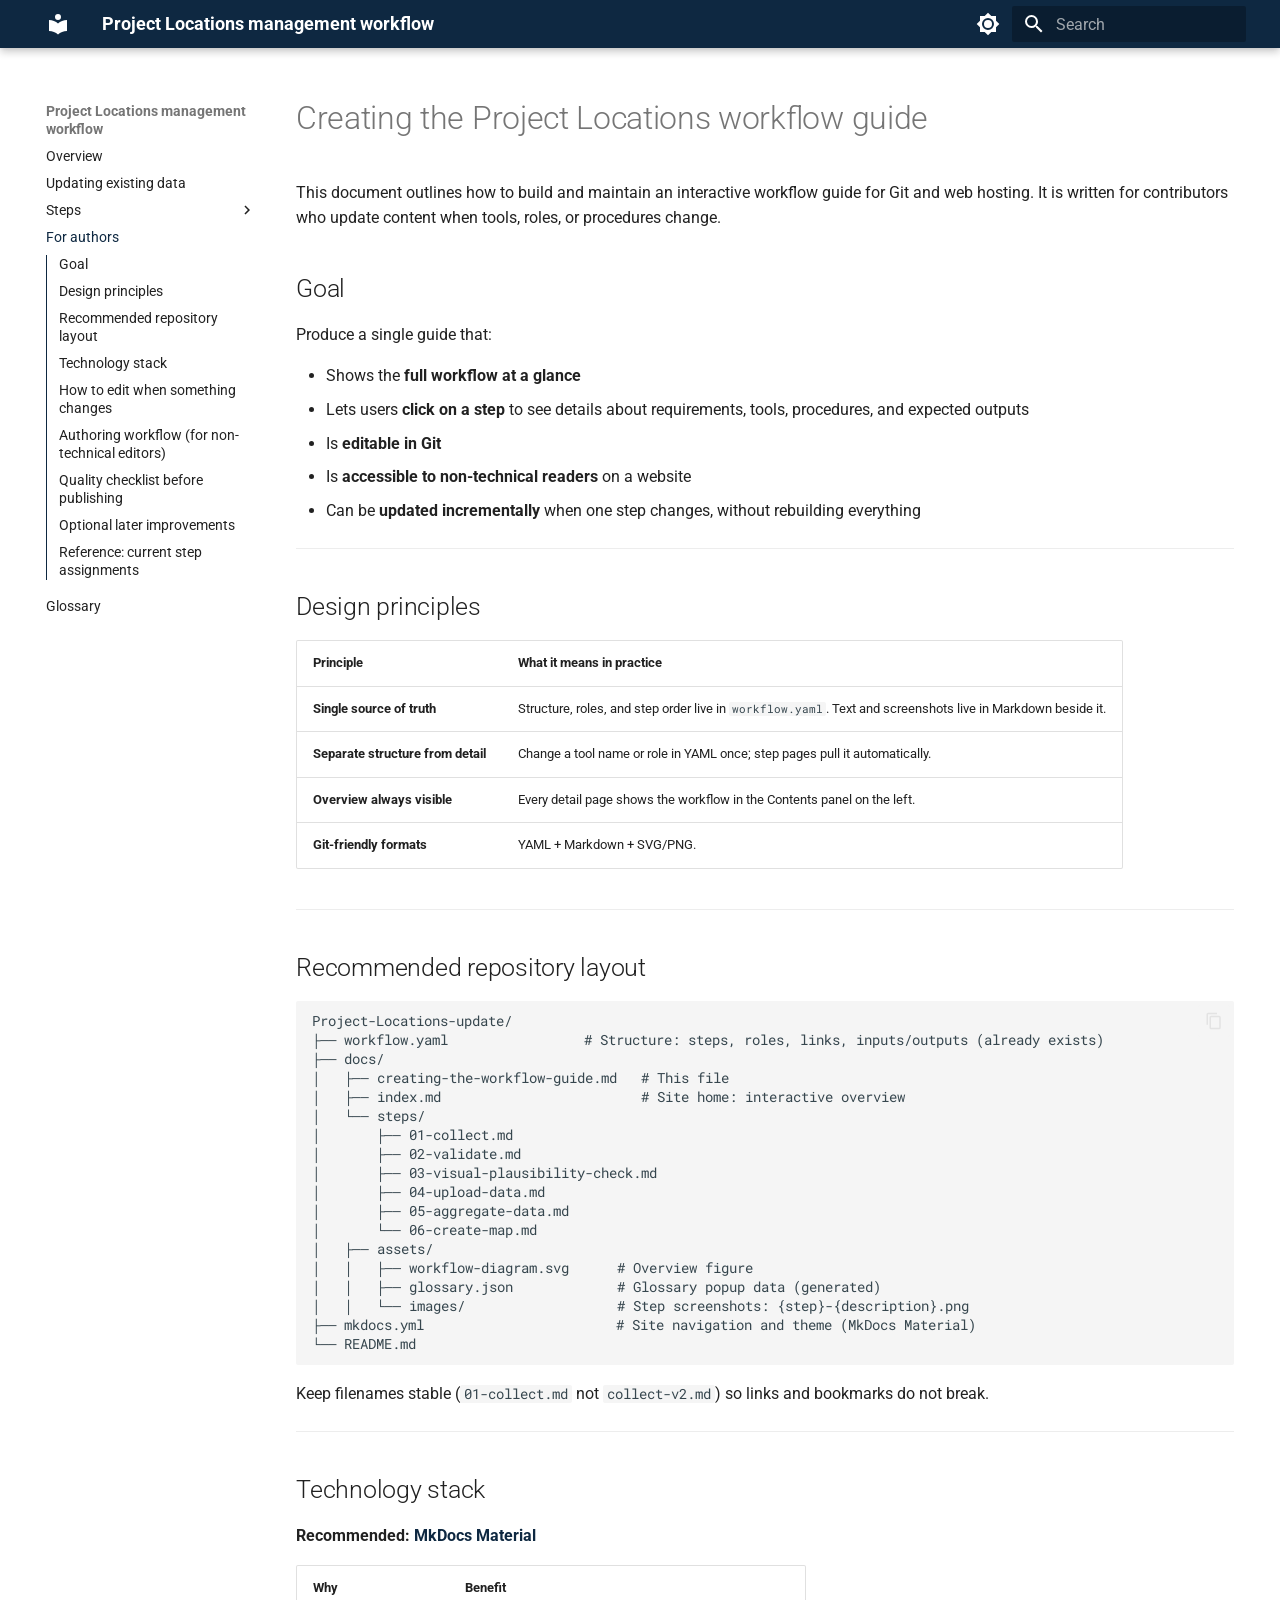
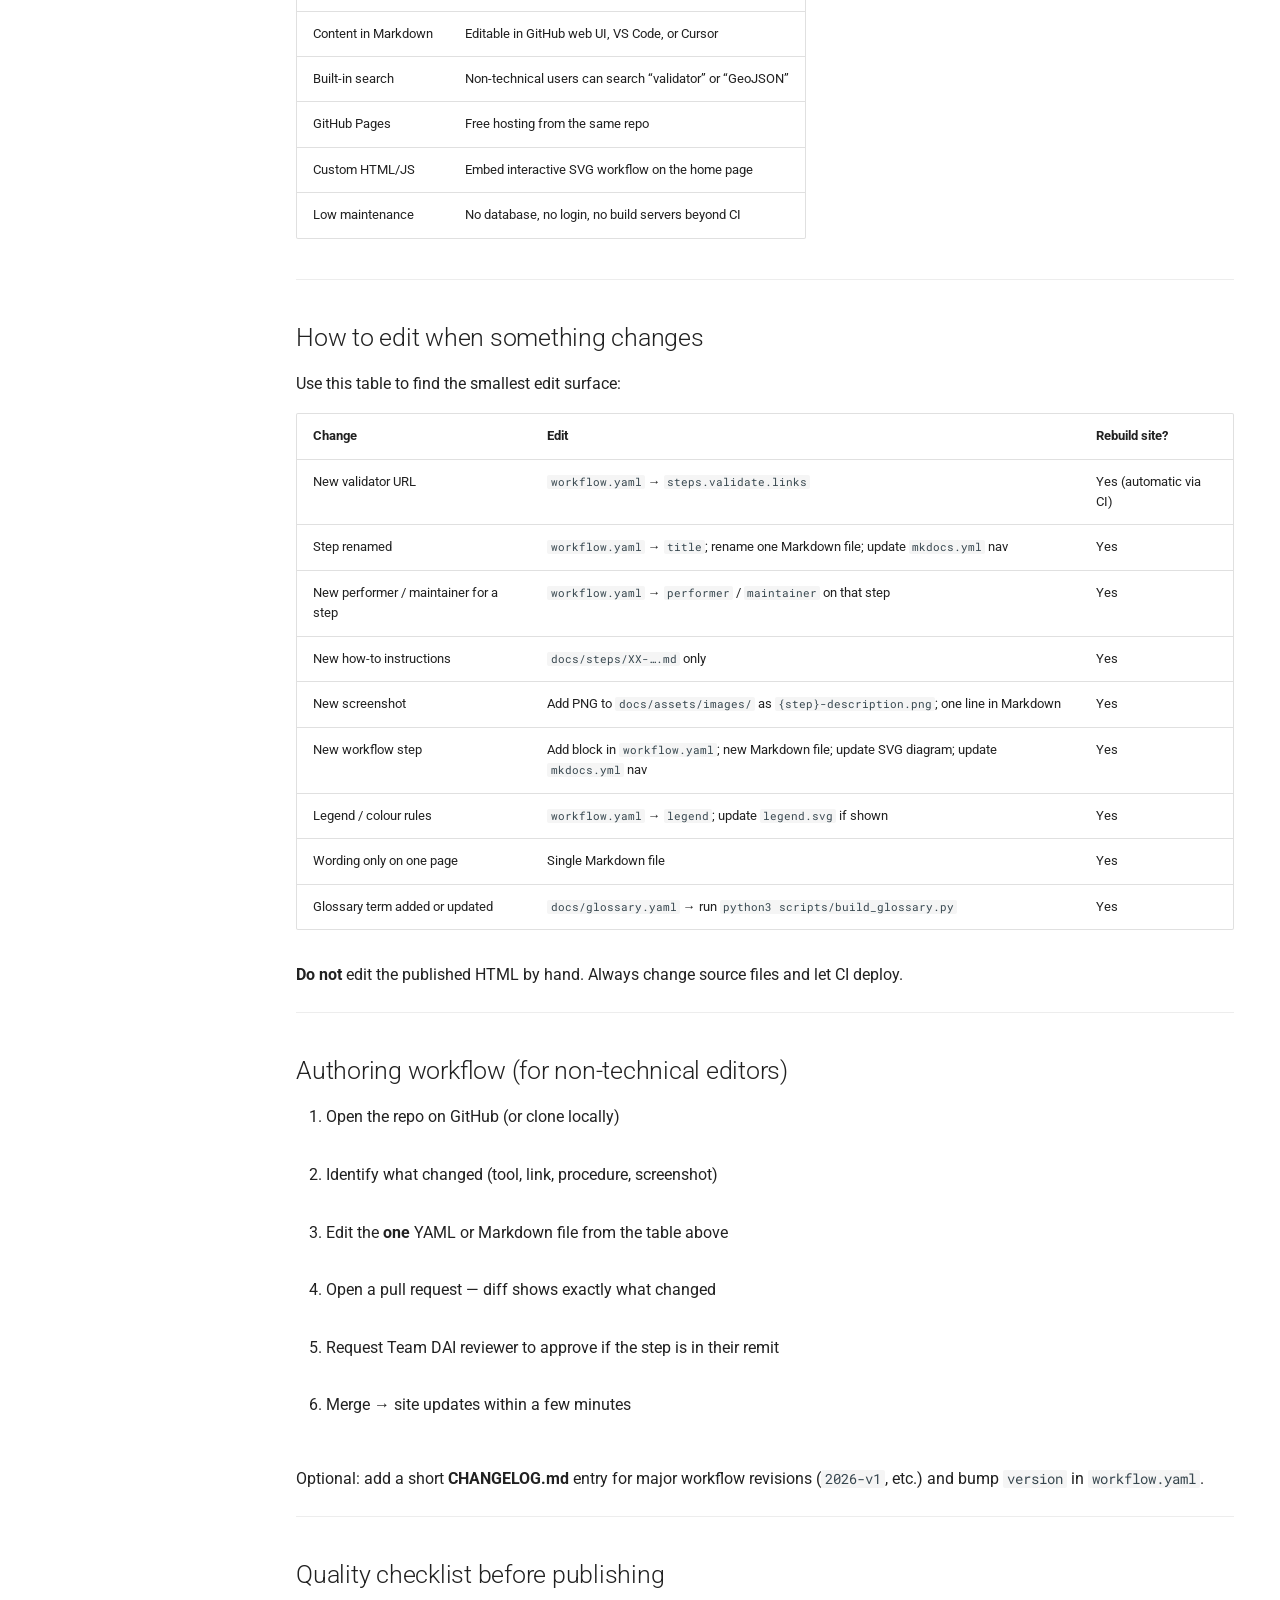
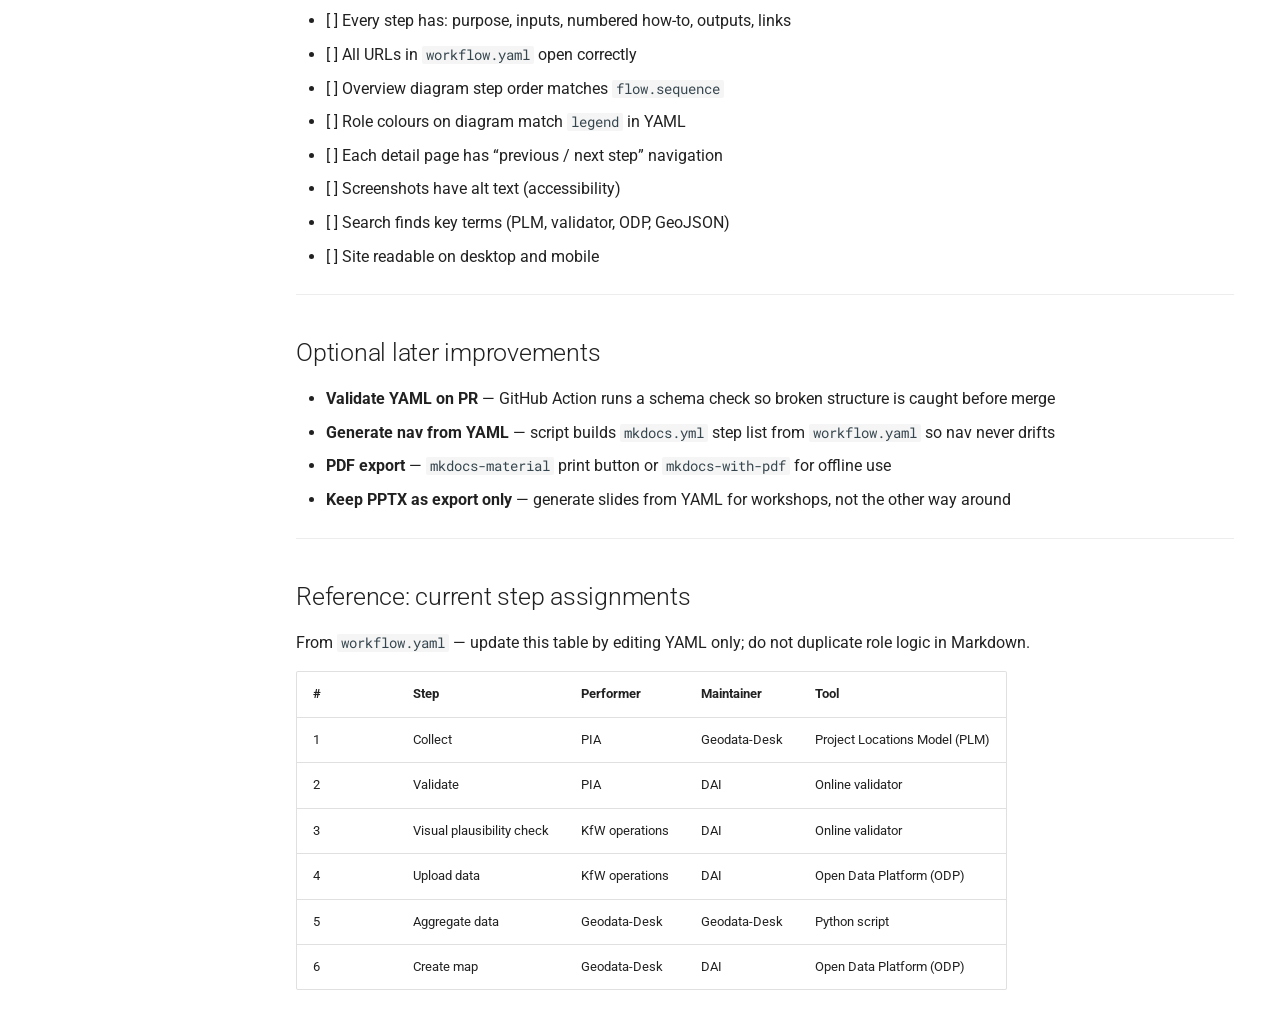
==== creating-the-workflow-guide/index.html @ 0eec8c5e "Deployed 4d6ac79 with MkDocs version: 1.6.1" ====
<!doctype html>
<html lang="en" class="no-js">
  <head>
    
      <meta charset="utf-8">
      <meta name="viewport" content="width=device-width,initial-scale=1">
      
        <meta name="description" content="Guide for updating project locations at KfW — from PLM collection to ODP portfolio map">
      
      
      
      
        <link rel="prev" href="../steps/06-create-map/">
      
      
        <link rel="next" href="../glossary/">
      
      
        
      
      
      <link rel="icon" href="../assets/images/favicon.png">
      <meta name="generator" content="mkdocs-1.6.1, mkdocs-material-9.7.6">
    
    
      
        <title>For authors - Project Locations management workflow</title>
      
    
    
      <link rel="stylesheet" href="../assets/stylesheets/main.484c7ddc.min.css">
      
        
        <link rel="stylesheet" href="../assets/stylesheets/palette.ab4e12ef.min.css">
      
      


    
    
      
    
    
      
        
        
        <link rel="preconnect" href="https://fonts.gstatic.com" crossorigin>
        <link rel="stylesheet" href="https://fonts.googleapis.com/css?family=Roboto:300,300i,400,400i,700,700i%7CRoboto+Mono:400,400i,700,700i&display=fallback">
        <style>:root{--md-text-font:"Roboto";--md-code-font:"Roboto Mono"}</style>
      
    
    
      <link rel="stylesheet" href="../stylesheets/extra.css">
    
      <link rel="stylesheet" href="../stylesheets/glossary.css">
    
    <script>__md_scope=new URL("..",location),__md_hash=e=>[...e].reduce(((e,_)=>(e<<5)-e+_.charCodeAt(0)),0),__md_get=(e,_=localStorage,t=__md_scope)=>JSON.parse(_.getItem(t.pathname+"."+e)),__md_set=(e,_,t=localStorage,a=__md_scope)=>{try{t.setItem(a.pathname+"."+e,JSON.stringify(_))}catch(e){}}</script>
    
      

    
    
  </head>
  
  
    
    
      
    
    
    
    
    <body dir="ltr" data-md-color-scheme="default" data-md-color-primary="custom" data-md-color-accent="custom">
  
    
    <input class="md-toggle" data-md-toggle="drawer" type="checkbox" id="__drawer" autocomplete="off">
    <input class="md-toggle" data-md-toggle="search" type="checkbox" id="__search" autocomplete="off">
    <label class="md-overlay" for="__drawer"></label>
    <div data-md-component="skip">
      
        
        <a href="#creating-the-project-locations-workflow-guide" class="md-skip">
          Skip to content
        </a>
      
    </div>
    <div data-md-component="announce">
      
    </div>
    
      <div data-md-color-scheme="default" data-md-component="outdated" hidden>
        
      </div>
    
    
      

  

<header class="md-header md-header--shadow" data-md-component="header">
  <nav class="md-header__inner md-grid" aria-label="Header">
    <a href=".." title="Project Locations management workflow" class="md-header__button md-logo" aria-label="Project Locations management workflow" data-md-component="logo">
      
  
  <svg xmlns="http://www.w3.org/2000/svg" viewBox="0 0 24 24"><path d="M12 8a3 3 0 0 0 3-3 3 3 0 0 0-3-3 3 3 0 0 0-3 3 3 3 0 0 0 3 3m0 3.54C9.64 9.35 6.5 8 3 8v11c3.5 0 6.64 1.35 9 3.54 2.36-2.19 5.5-3.54 9-3.54V8c-3.5 0-6.64 1.35-9 3.54"/></svg>

    </a>
    <label class="md-header__button md-icon" for="__drawer">
      
      <svg xmlns="http://www.w3.org/2000/svg" viewBox="0 0 24 24"><path d="M3 6h18v2H3zm0 5h18v2H3zm0 5h18v2H3z"/></svg>
    </label>
    <div class="md-header__title" data-md-component="header-title">
      <div class="md-header__ellipsis">
        <div class="md-header__topic">
          <span class="md-ellipsis">
            Project Locations management workflow
          </span>
        </div>
        <div class="md-header__topic" data-md-component="header-topic">
          <span class="md-ellipsis">
            
              For authors
            
          </span>
        </div>
      </div>
    </div>
    
      
        <form class="md-header__option" data-md-component="palette">
  
    
    
    
    <input class="md-option" data-md-color-media="" data-md-color-scheme="default" data-md-color-primary="custom" data-md-color-accent="custom"  aria-label="Switch to dark mode"  type="radio" name="__palette" id="__palette_0">
    
      <label class="md-header__button md-icon" title="Switch to dark mode" for="__palette_1" hidden>
        <svg xmlns="http://www.w3.org/2000/svg" viewBox="0 0 24 24"><path d="M12 8a4 4 0 0 0-4 4 4 4 0 0 0 4 4 4 4 0 0 0 4-4 4 4 0 0 0-4-4m0 10a6 6 0 0 1-6-6 6 6 0 0 1 6-6 6 6 0 0 1 6 6 6 6 0 0 1-6 6m8-9.31V4h-4.69L12 .69 8.69 4H4v4.69L.69 12 4 15.31V20h4.69L12 23.31 15.31 20H20v-4.69L23.31 12z"/></svg>
      </label>
    
  
    
    
    
    <input class="md-option" data-md-color-media="" data-md-color-scheme="slate" data-md-color-primary="custom" data-md-color-accent="custom"  aria-label="Switch to light mode"  type="radio" name="__palette" id="__palette_1">
    
      <label class="md-header__button md-icon" title="Switch to light mode" for="__palette_0" hidden>
        <svg xmlns="http://www.w3.org/2000/svg" viewBox="0 0 24 24"><path d="M12 18c-.89 0-1.74-.2-2.5-.55C11.56 16.5 13 14.42 13 12s-1.44-4.5-3.5-5.45C10.26 6.2 11.11 6 12 6a6 6 0 0 1 6 6 6 6 0 0 1-6 6m8-9.31V4h-4.69L12 .69 8.69 4H4v4.69L.69 12 4 15.31V20h4.69L12 23.31 15.31 20H20v-4.69L23.31 12z"/></svg>
      </label>
    
  
</form>
      
    
    
      <script>var palette=__md_get("__palette");if(palette&&palette.color){if("(prefers-color-scheme)"===palette.color.media){var media=matchMedia("(prefers-color-scheme: light)"),input=document.querySelector(media.matches?"[data-md-color-media='(prefers-color-scheme: light)']":"[data-md-color-media='(prefers-color-scheme: dark)']");palette.color.media=input.getAttribute("data-md-color-media"),palette.color.scheme=input.getAttribute("data-md-color-scheme"),palette.color.primary=input.getAttribute("data-md-color-primary"),palette.color.accent=input.getAttribute("data-md-color-accent")}for(var[key,value]of Object.entries(palette.color))document.body.setAttribute("data-md-color-"+key,value)}</script>
    
    
    
      
      
        <label class="md-header__button md-icon" for="__search">
          
          <svg xmlns="http://www.w3.org/2000/svg" viewBox="0 0 24 24"><path d="M9.5 3A6.5 6.5 0 0 1 16 9.5c0 1.61-.59 3.09-1.56 4.23l.27.27h.79l5 5-1.5 1.5-5-5v-.79l-.27-.27A6.52 6.52 0 0 1 9.5 16 6.5 6.5 0 0 1 3 9.5 6.5 6.5 0 0 1 9.5 3m0 2C7 5 5 7 5 9.5S7 14 9.5 14 14 12 14 9.5 12 5 9.5 5"/></svg>
        </label>
        <div class="md-search" data-md-component="search" role="dialog">
  <label class="md-search__overlay" for="__search"></label>
  <div class="md-search__inner" role="search">
    <form class="md-search__form" name="search">
      <input type="text" class="md-search__input" name="query" aria-label="Search" placeholder="Search" autocapitalize="off" autocorrect="off" autocomplete="off" spellcheck="false" data-md-component="search-query" required>
      <label class="md-search__icon md-icon" for="__search">
        
        <svg xmlns="http://www.w3.org/2000/svg" viewBox="0 0 24 24"><path d="M9.5 3A6.5 6.5 0 0 1 16 9.5c0 1.61-.59 3.09-1.56 4.23l.27.27h.79l5 5-1.5 1.5-5-5v-.79l-.27-.27A6.52 6.52 0 0 1 9.5 16 6.5 6.5 0 0 1 3 9.5 6.5 6.5 0 0 1 9.5 3m0 2C7 5 5 7 5 9.5S7 14 9.5 14 14 12 14 9.5 12 5 9.5 5"/></svg>
        
        <svg xmlns="http://www.w3.org/2000/svg" viewBox="0 0 24 24"><path d="M20 11v2H8l5.5 5.5-1.42 1.42L4.16 12l7.92-7.92L13.5 5.5 8 11z"/></svg>
      </label>
      <nav class="md-search__options" aria-label="Search">
        
        <button type="reset" class="md-search__icon md-icon" title="Clear" aria-label="Clear" tabindex="-1">
          
          <svg xmlns="http://www.w3.org/2000/svg" viewBox="0 0 24 24"><path d="M19 6.41 17.59 5 12 10.59 6.41 5 5 6.41 10.59 12 5 17.59 6.41 19 12 13.41 17.59 19 19 17.59 13.41 12z"/></svg>
        </button>
      </nav>
      
        <div class="md-search__suggest" data-md-component="search-suggest"></div>
      
    </form>
    <div class="md-search__output">
      <div class="md-search__scrollwrap" tabindex="0" data-md-scrollfix>
        <div class="md-search-result" data-md-component="search-result">
          <div class="md-search-result__meta">
            Initializing search
          </div>
          <ol class="md-search-result__list" role="presentation"></ol>
        </div>
      </div>
    </div>
  </div>
</div>
      
    
    
  </nav>
  
</header>
    
    <div class="md-container" data-md-component="container">
      
      
        
          
        
      
      <main class="md-main" data-md-component="main">
        <div class="md-main__inner md-grid">
          
            
              
              <div class="md-sidebar md-sidebar--primary" data-md-component="sidebar" data-md-type="navigation" >
                <div class="md-sidebar__scrollwrap">
                  <div class="md-sidebar__inner">
                    



  

<nav class="md-nav md-nav--primary md-nav--integrated" aria-label="Navigation" data-md-level="0">
  <label class="md-nav__title" for="__drawer">
    <a href=".." title="Project Locations management workflow" class="md-nav__button md-logo" aria-label="Project Locations management workflow" data-md-component="logo">
      
  
  <svg xmlns="http://www.w3.org/2000/svg" viewBox="0 0 24 24"><path d="M12 8a3 3 0 0 0 3-3 3 3 0 0 0-3-3 3 3 0 0 0-3 3 3 3 0 0 0 3 3m0 3.54C9.64 9.35 6.5 8 3 8v11c3.5 0 6.64 1.35 9 3.54 2.36-2.19 5.5-3.54 9-3.54V8c-3.5 0-6.64 1.35-9 3.54"/></svg>

    </a>
    Project Locations management workflow
  </label>
  
  <ul class="md-nav__list" data-md-scrollfix>
    
      
      
  
  
  
  
    <li class="md-nav__item">
      <a href=".." class="md-nav__link">
        
  
  
  <span class="md-ellipsis">
    
  
    Overview
  

    
  </span>
  
  

      </a>
    </li>
  

    
      
      
  
  
  
  
    <li class="md-nav__item">
      <a href="../updating-existing-data/" class="md-nav__link">
        
  
  
  <span class="md-ellipsis">
    
  
    Updating existing data
  

    
  </span>
  
  

      </a>
    </li>
  

    
      
      
  
  
  
  
    
    
    
    
    
    <li class="md-nav__item md-nav__item--nested">
      
        
        
        <input class="md-nav__toggle md-toggle " type="checkbox" id="__nav_3" >
        
          
          <label class="md-nav__link" for="__nav_3" id="__nav_3_label" tabindex="0">
            
  
  
  <span class="md-ellipsis">
    
  
    Steps
  

    
  </span>
  
  

            <span class="md-nav__icon md-icon"></span>
          </label>
        
        <nav class="md-nav" data-md-level="1" aria-labelledby="__nav_3_label" aria-expanded="false">
          <label class="md-nav__title" for="__nav_3">
            <span class="md-nav__icon md-icon"></span>
            
  
    Steps
  

          </label>
          <ul class="md-nav__list" data-md-scrollfix>
            
              
                
  
  
  
  
    <li class="md-nav__item">
      <a href="../steps/01-collect/" class="md-nav__link">
        
  
  
  <span class="md-ellipsis">
    
  
    1 Collect
  

    
  </span>
  
  

      </a>
    </li>
  

              
            
              
                
  
  
  
  
    <li class="md-nav__item">
      <a href="../steps/02-validate/" class="md-nav__link">
        
  
  
  <span class="md-ellipsis">
    
  
    2 Validate
  

    
  </span>
  
  

      </a>
    </li>
  

              
            
              
                
  
  
  
  
    <li class="md-nav__item">
      <a href="../steps/03-visual-plausibility-check/" class="md-nav__link">
        
  
  
  <span class="md-ellipsis">
    
  
    3 Visual plausibility check
  

    
  </span>
  
  

      </a>
    </li>
  

              
            
              
                
  
  
  
  
    <li class="md-nav__item">
      <a href="../steps/04-upload-data/" class="md-nav__link">
        
  
  
  <span class="md-ellipsis">
    
  
    4 Upload data
  

    
  </span>
  
  

      </a>
    </li>
  

              
            
              
                
  
  
  
  
    <li class="md-nav__item">
      <a href="../steps/05-aggregate-data/" class="md-nav__link">
        
  
  
  <span class="md-ellipsis">
    
  
    5 Aggregate data
  

    
  </span>
  
  

      </a>
    </li>
  

              
            
              
                
  
  
  
  
    <li class="md-nav__item">
      <a href="../steps/06-create-map/" class="md-nav__link">
        
  
  
  <span class="md-ellipsis">
    
  
    6 Create map
  

    
  </span>
  
  

      </a>
    </li>
  

              
            
          </ul>
        </nav>
      
    </li>
  

    
      
      
  
  
    
  
  
  
    <li class="md-nav__item md-nav__item--active">
      
      <input class="md-nav__toggle md-toggle" type="checkbox" id="__toc">
      
      
        
      
      
        <label class="md-nav__link md-nav__link--active" for="__toc">
          
  
  
  <span class="md-ellipsis">
    
  
    For authors
  

    
  </span>
  
  

          <span class="md-nav__icon md-icon"></span>
        </label>
      
      <a href="./" class="md-nav__link md-nav__link--active">
        
  
  
  <span class="md-ellipsis">
    
  
    For authors
  

    
  </span>
  
  

      </a>
      
        

<nav class="md-nav md-nav--secondary" aria-label="Table of contents">
  
  
  
    
  
  
    <label class="md-nav__title" for="__toc">
      <span class="md-nav__icon md-icon"></span>
      Table of contents
    </label>
    <ul class="md-nav__list" data-md-component="toc" data-md-scrollfix>
      
        <li class="md-nav__item">
  <a href="#goal" class="md-nav__link">
    <span class="md-ellipsis">
      
        Goal
      
    </span>
  </a>
  
</li>
      
        <li class="md-nav__item">
  <a href="#design-principles" class="md-nav__link">
    <span class="md-ellipsis">
      
        Design principles
      
    </span>
  </a>
  
</li>
      
        <li class="md-nav__item">
  <a href="#recommended-repository-layout" class="md-nav__link">
    <span class="md-ellipsis">
      
        Recommended repository layout
      
    </span>
  </a>
  
</li>
      
        <li class="md-nav__item">
  <a href="#technology-stack" class="md-nav__link">
    <span class="md-ellipsis">
      
        Technology stack
      
    </span>
  </a>
  
</li>
      
        <li class="md-nav__item">
  <a href="#how-to-edit-when-something-changes" class="md-nav__link">
    <span class="md-ellipsis">
      
        How to edit when something changes
      
    </span>
  </a>
  
</li>
      
        <li class="md-nav__item">
  <a href="#authoring-workflow-for-non-technical-editors" class="md-nav__link">
    <span class="md-ellipsis">
      
        Authoring workflow (for non-technical editors)
      
    </span>
  </a>
  
</li>
      
        <li class="md-nav__item">
  <a href="#quality-checklist-before-publishing" class="md-nav__link">
    <span class="md-ellipsis">
      
        Quality checklist before publishing
      
    </span>
  </a>
  
</li>
      
        <li class="md-nav__item">
  <a href="#optional-later-improvements" class="md-nav__link">
    <span class="md-ellipsis">
      
        Optional later improvements
      
    </span>
  </a>
  
</li>
      
        <li class="md-nav__item">
  <a href="#reference-current-step-assignments" class="md-nav__link">
    <span class="md-ellipsis">
      
        Reference: current step assignments
      
    </span>
  </a>
  
</li>
      
    </ul>
  
</nav>
      
    </li>
  

    
      
      
  
  
  
  
    <li class="md-nav__item">
      <a href="../glossary/" class="md-nav__link">
        
  
  
  <span class="md-ellipsis">
    
  
    Glossary
  

    
  </span>
  
  

      </a>
    </li>
  

    
  </ul>
</nav>
                  </div>
                </div>
              </div>
            
            
          
          
            <div class="md-content" data-md-component="content">
              
              <article class="md-content__inner md-typeset">
                
                  



<h1 id="creating-the-project-locations-workflow-guide">Creating the Project Locations workflow guide<a class="headerlink" href="#creating-the-project-locations-workflow-guide" title="Permanent link">&para;</a></h1>
<p>This document outlines how to build and maintain an interactive workflow guide for Git and web hosting. It is written for contributors who update content when tools, roles, or procedures change.</p>
<h2 id="goal">Goal<a class="headerlink" href="#goal" title="Permanent link">&para;</a></h2>
<p>Produce a single guide that:</p>
<ul>
<li>Shows the <strong>full workflow at a glance</strong></li>
<li>Lets users <strong>click on a step</strong> to see details about requirements, tools, procedures, and expected outputs</li>
<li>Is <strong>editable in Git</strong></li>
<li>Is <strong>accessible to non-technical readers</strong> on a website</li>
<li>Can be <strong>updated incrementally</strong> when one step changes, without rebuilding everything</li>
</ul>
<hr />
<h2 id="design-principles">Design principles<a class="headerlink" href="#design-principles" title="Permanent link">&para;</a></h2>
<table>
<thead>
<tr>
<th>Principle</th>
<th>What it means in practice</th>
</tr>
</thead>
<tbody>
<tr>
<td><strong>Single source of truth</strong></td>
<td>Structure, roles, and step order live in <code>workflow.yaml</code>. Text and screenshots live in Markdown beside it.</td>
</tr>
<tr>
<td><strong>Separate structure from detail</strong></td>
<td>Change a tool name or role in YAML once; step pages pull it automatically.</td>
</tr>
<tr>
<td><strong>Overview always visible</strong></td>
<td>Every detail page shows the workflow in the Contents panel on the left.</td>
</tr>
<tr>
<td><strong>Git-friendly formats</strong></td>
<td>YAML + Markdown + SVG/PNG.</td>
</tr>
</tbody>
</table>
<hr />
<h2 id="recommended-repository-layout">Recommended repository layout<a class="headerlink" href="#recommended-repository-layout" title="Permanent link">&para;</a></h2>
<div class="highlight"><pre><span></span><code>Project-Locations-update/
├── workflow.yaml                 # Structure: steps, roles, links, inputs/outputs (already exists)
├── docs/
│   ├── creating-the-workflow-guide.md   # This file
│   ├── index.md                         # Site home: interactive overview
│   └── steps/
│       ├── 01-collect.md
│       ├── 02-validate.md
│       ├── 03-visual-plausibility-check.md
│       ├── 04-upload-data.md
│       ├── 05-aggregate-data.md
│       └── 06-create-map.md
│   ├── assets/
│   │   ├── workflow-diagram.svg      # Overview figure
│   │   ├── glossary.json             # Glossary popup data (generated)
│   │   └── images/                   # Step screenshots: {step}-{description}.png
├── mkdocs.yml                        # Site navigation and theme (MkDocs Material)
└── README.md
</code></pre></div>
<p>Keep filenames stable (<code>01-collect.md</code> not <code>collect-v2.md</code>) so links and bookmarks do not break.</p>
<hr />
<h2 id="technology-stack">Technology stack<a class="headerlink" href="#technology-stack" title="Permanent link">&para;</a></h2>
<p><strong>Recommended: <a href="https://squidfunk.github.io/mkdocs-material/">MkDocs Material</a></strong></p>
<table>
<thead>
<tr>
<th>Why</th>
<th>Benefit</th>
</tr>
</thead>
<tbody>
<tr>
<td>Content in Markdown</td>
<td>Editable in GitHub web UI, VS Code, or Cursor</td>
</tr>
<tr>
<td>Built-in search</td>
<td>Non-technical users can search “validator” or “GeoJSON”</td>
</tr>
<tr>
<td>GitHub Pages</td>
<td>Free hosting from the same repo</td>
</tr>
<tr>
<td>Custom HTML/JS</td>
<td>Embed interactive SVG workflow on the home page</td>
</tr>
<tr>
<td>Low maintenance</td>
<td>No database, no login, no build servers beyond CI</td>
</tr>
</tbody>
</table>
<hr />
<h2 id="how-to-edit-when-something-changes">How to edit when something changes<a class="headerlink" href="#how-to-edit-when-something-changes" title="Permanent link">&para;</a></h2>
<p>Use this table to find the smallest edit surface:</p>
<table>
<thead>
<tr>
<th>Change</th>
<th>Edit</th>
<th>Rebuild site?</th>
</tr>
</thead>
<tbody>
<tr>
<td>New validator URL</td>
<td><code>workflow.yaml</code> → <code>steps.validate.links</code></td>
<td>Yes (automatic via CI)</td>
</tr>
<tr>
<td>Step renamed</td>
<td><code>workflow.yaml</code> → <code>title</code>; rename one Markdown file; update <code>mkdocs.yml</code> nav</td>
<td>Yes</td>
</tr>
<tr>
<td>New performer / maintainer for a step</td>
<td><code>workflow.yaml</code> → <code>performer</code> / <code>maintainer</code> on that step</td>
<td>Yes</td>
</tr>
<tr>
<td>New how-to instructions</td>
<td><code>docs/steps/XX-….md</code> only</td>
<td>Yes</td>
</tr>
<tr>
<td>New screenshot</td>
<td>Add PNG to <code>docs/assets/images/</code> as <code>{step}-description.png</code>; one line in Markdown</td>
<td>Yes</td>
</tr>
<tr>
<td>New workflow step</td>
<td>Add block in <code>workflow.yaml</code>; new Markdown file; update SVG diagram; update <code>mkdocs.yml</code> nav</td>
<td>Yes</td>
</tr>
<tr>
<td>Legend / colour rules</td>
<td><code>workflow.yaml</code> → <code>legend</code>; update <code>legend.svg</code> if shown</td>
<td>Yes</td>
</tr>
<tr>
<td>Wording only on one page</td>
<td>Single Markdown file</td>
<td>Yes</td>
</tr>
<tr>
<td>Glossary term added or updated</td>
<td><code>docs/glossary.yaml</code> → run <code>python3 scripts/build_glossary.py</code></td>
<td>Yes</td>
</tr>
</tbody>
</table>
<p><strong>Do not</strong> edit the published HTML by hand. Always change source files and let CI deploy.</p>
<hr />
<h2 id="authoring-workflow-for-non-technical-editors">Authoring workflow (for non-technical editors)<a class="headerlink" href="#authoring-workflow-for-non-technical-editors" title="Permanent link">&para;</a></h2>
<ol>
<li>Open the repo on GitHub (or clone locally)</li>
<li>Identify what changed (tool, link, procedure, screenshot)</li>
<li>Edit the <strong>one</strong> YAML or Markdown file from the table above</li>
<li>Open a pull request — diff shows exactly what changed</li>
<li>Request Team DAI reviewer to approve if the step is in their remit</li>
<li>Merge → site updates within a few minutes</li>
</ol>
<p>Optional: add a short <strong>CHANGELOG.md</strong> entry for major workflow revisions (<code>2026-v1</code>, etc.) and bump <code>version</code> in <code>workflow.yaml</code>.</p>
<hr />
<h2 id="quality-checklist-before-publishing">Quality checklist before publishing<a class="headerlink" href="#quality-checklist-before-publishing" title="Permanent link">&para;</a></h2>
<ul>
<li>[ ] Every step has: purpose, inputs, numbered how-to, outputs, links</li>
<li>[ ] All URLs in <code>workflow.yaml</code> open correctly</li>
<li>[ ] Overview diagram step order matches <code>flow.sequence</code></li>
<li>[ ] Role colours on diagram match <code>legend</code> in YAML</li>
<li>[ ] Each detail page has “previous / next step” navigation</li>
<li>[ ] Screenshots have alt text (accessibility)</li>
<li>[ ] Search finds key terms (PLM, validator, ODP, GeoJSON)</li>
<li>[ ] Site readable on desktop and mobile</li>
</ul>
<hr />
<h2 id="optional-later-improvements">Optional later improvements<a class="headerlink" href="#optional-later-improvements" title="Permanent link">&para;</a></h2>
<ul>
<li><strong>Validate YAML on PR</strong> — GitHub Action runs a schema check so broken structure is caught before merge</li>
<li><strong>Generate nav from YAML</strong> — script builds <code>mkdocs.yml</code> step list from <code>workflow.yaml</code> so nav never drifts</li>
<li><strong>PDF export</strong> — <code>mkdocs-material</code> print button or <code>mkdocs-with-pdf</code> for offline use</li>
<li><strong>Keep PPTX as export only</strong> — generate slides from YAML for workshops, not the other way around</li>
</ul>
<hr />
<h2 id="reference-current-step-assignments">Reference: current step assignments<a class="headerlink" href="#reference-current-step-assignments" title="Permanent link">&para;</a></h2>
<p>From <code>workflow.yaml</code> — update this table by editing YAML only; do not duplicate role logic in Markdown.</p>
<table>
<thead>
<tr>
<th>#</th>
<th>Step</th>
<th>Performer</th>
<th>Maintainer</th>
<th>Tool</th>
</tr>
</thead>
<tbody>
<tr>
<td>1</td>
<td>Collect</td>
<td>PIA</td>
<td>Geodata-Desk</td>
<td>Project Locations Model (PLM)</td>
</tr>
<tr>
<td>2</td>
<td>Validate</td>
<td>PIA</td>
<td>DAI</td>
<td>Online validator</td>
</tr>
<tr>
<td>3</td>
<td>Visual plausibility check</td>
<td>KfW operations</td>
<td>DAI</td>
<td>Online validator</td>
</tr>
<tr>
<td>4</td>
<td>Upload data</td>
<td>KfW operations</td>
<td>DAI</td>
<td>Open Data Platform (ODP)</td>
</tr>
<tr>
<td>5</td>
<td>Aggregate data</td>
<td>Geodata-Desk</td>
<td>Geodata-Desk</td>
<td>Python script</td>
</tr>
<tr>
<td>6</td>
<td>Create map</td>
<td>Geodata-Desk</td>
<td>DAI</td>
<td>Open Data Platform (ODP)</td>
</tr>
</tbody>
</table>












                
              </article>
            </div>
          
          
<script>var target=document.getElementById(location.hash.slice(1));target&&target.name&&(target.checked=target.name.startsWith("__tabbed_"))</script>
        </div>
        
          <button type="button" class="md-top md-icon" data-md-component="top" hidden>
  
  <svg xmlns="http://www.w3.org/2000/svg" viewBox="0 0 24 24"><path d="M13 20h-2V8l-5.5 5.5-1.42-1.42L12 4.16l7.92 7.92-1.42 1.42L13 8z"/></svg>
  Back to top
</button>
        
      </main>
      
        <footer class="md-footer">
  
  <div class="md-footer-meta md-typeset">
    <div class="md-footer-meta__inner md-grid">
      
      
    </div>
  </div>
</footer>
      
    </div>
    <div class="md-dialog" data-md-component="dialog">
      <div class="md-dialog__inner md-typeset"></div>
    </div>
    
    
    
      
      
      <script id="__config" type="application/json">{"annotate": null, "base": "..", "features": ["navigation.instant", "navigation.tracking", "navigation.top", "search.suggest", "search.highlight", "content.code.copy", "toc.follow", "toc.integrate"], "search": "../assets/javascripts/workers/search.2c215733.min.js", "tags": null, "translations": {"clipboard.copied": "Copied to clipboard", "clipboard.copy": "Copy to clipboard", "search.result.more.one": "1 more on this page", "search.result.more.other": "# more on this page", "search.result.none": "No matching documents", "search.result.one": "1 matching document", "search.result.other": "# matching documents", "search.result.placeholder": "Type to start searching", "search.result.term.missing": "Missing", "select.version": "Select version"}, "version": "2026-v0"}</script>
    
    
      <script src="../assets/javascripts/bundle.79ae519e.min.js"></script>
      
        <script src="../javascripts/glossary.js"></script>
      
        <script src="../javascripts/workflow-sidebar.js"></script>
      
    
  </body>
</html>
---- assets/stylesheets/main.484c7ddc.min.css ----
@charset "UTF-8";html{-webkit-text-size-adjust:none;-moz-text-size-adjust:none;text-size-adjust:none;box-sizing:border-box}*,:after,:before{box-sizing:inherit}@media (prefers-reduced-motion){*,:after,:before{transition:none!important}}body{margin:0}a,button,input,label{-webkit-tap-highlight-color:transparent}a{color:inherit;text-decoration:none}hr{border:0;box-sizing:initial;display:block;height:.05rem;overflow:visible;padding:0}small{font-size:80%}sub,sup{line-height:1em}img{border-style:none}table{border-collapse:initial;border-spacing:0}td,th{font-weight:400;vertical-align:top}button{background:#0000;border:0;font-family:inherit;font-size:inherit;margin:0;padding:0}input{border:0;outline:none}:root{--md-primary-fg-color:#4051b5;--md-primary-fg-color--light:#5d6cc0;--md-primary-fg-color--dark:#303fa1;--md-primary-bg-color:#fff;--md-primary-bg-color--light:#ffffffb3;--md-accent-fg-color:#526cfe;--md-accent-fg-color--transparent:#526cfe1a;--md-accent-bg-color:#fff;--md-accent-bg-color--light:#ffffffb3}[data-md-color-scheme=default]{color-scheme:light}[data-md-color-scheme=default] img[src$="#gh-dark-mode-only"],[data-md-color-scheme=default] img[src$="#only-dark"]{display:none}:root,[data-md-color-scheme=default]{--md-hue:225deg;--md-default-fg-color:#000000de;--md-default-fg-color--light:#0000008a;--md-default-fg-color--lighter:#00000052;--md-default-fg-color--lightest:#00000012;--md-default-bg-color:#fff;--md-default-bg-color--light:#ffffffb3;--md-default-bg-color--lighter:#ffffff4d;--md-default-bg-color--lightest:#ffffff1f;--md-code-fg-color:#36464e;--md-code-bg-color:#f5f5f5;--md-code-bg-color--light:#f5f5f5b3;--md-code-bg-color--lighter:#f5f5f54d;--md-code-hl-color:#4287ff;--md-code-hl-color--light:#4287ff1a;--md-code-hl-number-color:#d52a2a;--md-code-hl-special-color:#db1457;--md-code-hl-function-color:#a846b9;--md-code-hl-constant-color:#6e59d9;--md-code-hl-keyword-color:#3f6ec6;--md-code-hl-string-color:#1c7d4d;--md-code-hl-name-color:var(--md-code-fg-color);--md-code-hl-operator-color:var(--md-default-fg-color--light);--md-code-hl-punctuation-color:var(--md-default-fg-color--light);--md-code-hl-comment-color:var(--md-default-fg-color--light);--md-code-hl-generic-color:var(--md-default-fg-color--light);--md-code-hl-variable-color:var(--md-default-fg-color--light);--md-typeset-color:var(--md-default-fg-color);--md-typeset-a-color:var(--md-primary-fg-color);--md-typeset-del-color:#f5503d26;--md-typeset-ins-color:#0bd57026;--md-typeset-kbd-color:#fafafa;--md-typeset-kbd-accent-color:#fff;--md-typeset-kbd-border-color:#b8b8b8;--md-typeset-mark-color:#ffff0080;--md-typeset-table-color:#0000001f;--md-typeset-table-color--light:rgba(0,0,0,.035);--md-admonition-fg-color:var(--md-default-fg-color);--md-admonition-bg-color:var(--md-default-bg-color);--md-warning-fg-color:#000000de;--md-warning-bg-color:#ff9;--md-footer-fg-color:#fff;--md-footer-fg-color--light:#ffffffb3;--md-footer-fg-color--lighter:#ffffff73;--md-footer-bg-color:#000000de;--md-footer-bg-color--dark:#00000052;--md-shadow-z1:0 0.2rem 0.5rem #0000000d,0 0 0.05rem #0000001a;--md-shadow-z2:0 0.2rem 0.5rem #0000001a,0 0 0.05rem #00000040;--md-shadow-z3:0 0.2rem 0.5rem #0003,0 0 0.05rem #00000059}.md-icon svg{fill:currentcolor;display:block;height:1.2rem;width:1.2rem}body{-webkit-font-smoothing:antialiased;-moz-osx-font-smoothing:grayscale;--md-text-font-family:var(--md-text-font,_),-apple-system,BlinkMacSystemFont,Helvetica,Arial,sans-serif;--md-code-font-family:var(--md-code-font,_),SFMono-Regular,Consolas,Menlo,monospace}aside,body,input{font-feature-settings:"kern","liga";color:var(--md-typeset-color);font-family:var(--md-text-font-family)}code,kbd,pre{font-feature-settings:"kern";font-family:var(--md-code-font-family)}:root{--md-typeset-table-sort-icon:url('data:image/svg+xml;charset=utf-8,<svg xmlns="http://www.w3.org/2000/svg" viewBox="0 0 24 24"><path d="m18 21-4-4h3V7h-3l4-4 4 4h-3v10h3M2 19v-2h10v2M2 13v-2h7v2M2 7V5h4v2z"/></svg>');--md-typeset-table-sort-icon--asc:url('data:image/svg+xml;charset=utf-8,<svg xmlns="http://www.w3.org/2000/svg" viewBox="0 0 24 24"><path d="M19 17h3l-4 4-4-4h3V3h2M2 17h10v2H2M6 5v2H2V5m0 6h7v2H2z"/></svg>');--md-typeset-table-sort-icon--desc:url('data:image/svg+xml;charset=utf-8,<svg xmlns="http://www.w3.org/2000/svg" viewBox="0 0 24 24"><path d="M19 7h3l-4-4-4 4h3v14h2M2 17h10v2H2M6 5v2H2V5m0 6h7v2H2z"/></svg>')}.md-typeset{-webkit-print-color-adjust:exact;color-adjust:exact;font-size:.8rem;line-height:1.6;overflow-wrap:break-word}@media print{.md-typeset{font-size:.68rem}}.md-typeset blockquote,.md-typeset dl,.md-typeset figure,.md-typeset ol,.md-typeset pre,.md-typeset ul{margin-bottom:1em;margin-top:1em}.md-typeset h1{color:var(--md-default-fg-color--light);font-size:2em;line-height:1.3;margin:0 0 1.25em}.md-typeset h1,.md-typeset h2{font-weight:300;letter-spacing:-.01em}.md-typeset h2{font-size:1.5625em;line-height:1.4;margin:1.6em 0 .64em}.md-typeset h3{font-size:1.25em;font-weight:400;letter-spacing:-.01em;line-height:1.5;margin:1.6em 0 .8em}.md-typeset h2+h3{margin-top:.8em}.md-typeset h4{font-weight:700;letter-spacing:-.01em;margin:1em 0}.md-typeset h5,.md-typeset h6{color:var(--md-default-fg-color--light);font-size:.8em;font-weight:700;letter-spacing:-.01em;margin:1.25em 0}.md-typeset h5{text-transform:uppercase}.md-typeset h5 code{text-transform:none}.md-typeset hr{border-bottom:.05rem solid var(--md-default-fg-color--lightest);display:flow-root;margin:1.5em 0}.md-typeset a{color:var(--md-typeset-a-color);word-break:break-word}.md-typeset a,.md-typeset a:before{transition:color 125ms}.md-typeset a:focus,.md-typeset a:hover{color:var(--md-accent-fg-color)}.md-typeset a:focus code,.md-typeset a:hover code{background-color:var(--md-accent-fg-color--transparent);color:var(--md-accent-fg-color)}.md-typeset a code{color:var(--md-typeset-a-color)}.md-typeset a.focus-visible{outline-color:var(--md-accent-fg-color);outline-offset:.2rem}.md-typeset code,.md-typeset kbd,.md-typeset pre{color:var(--md-code-fg-color);direction:ltr;font-variant-ligatures:none;transition:background-color 125ms}@media print{.md-typeset code,.md-typeset kbd,.md-typeset pre{white-space:pre-wrap}}.md-typeset code{background-color:var(--md-code-bg-color);border-radius:.1rem;-webkit-box-decoration-break:clone;box-decoration-break:clone;font-size:.85em;padding:0 .2941176471em;transition:color 125ms,background-color 125ms;word-break:break-word}.md-typeset code:not(.focus-visible){-webkit-tap-highlight-color:transparent;outline:none}.md-typeset pre{display:flow-root;line-height:1.4;position:relative}.md-typeset pre>code{-webkit-box-decoration-break:slice;box-decoration-break:slice;box-shadow:none;display:block;margin:0;outline-color:var(--md-accent-fg-color);overflow:auto;padding:.7720588235em 1.1764705882em;scrollbar-color:var(--md-default-fg-color--lighter) #0000;scrollbar-width:thin;touch-action:auto;word-break:normal}.md-typeset pre>code:hover{scrollbar-color:var(--md-accent-fg-color) #0000}.md-typeset pre>code::-webkit-scrollbar{height:.2rem;width:.2rem}.md-typeset pre>code::-webkit-scrollbar-thumb{background-color:var(--md-default-fg-color--lighter)}.md-typeset pre>code::-webkit-scrollbar-thumb:hover{background-color:var(--md-accent-fg-color)}.md-typeset kbd{background-color:var(--md-typeset-kbd-color);border-radius:.1rem;box-shadow:0 .1rem 0 .05rem var(--md-typeset-kbd-border-color),0 .1rem 0 var(--md-typeset-kbd-border-color),0 -.1rem .2rem var(--md-typeset-kbd-accent-color) inset;color:var(--md-default-fg-color);display:inline-block;font-size:.75em;padding:0 .6666666667em;vertical-align:text-top;word-break:break-word}.md-typeset mark{background-color:var(--md-typeset-mark-color);-webkit-box-decoration-break:clone;box-decoration-break:clone;color:inherit;word-break:break-word}.md-typeset abbr{cursor:help;text-decoration:none}.md-typeset [data-preview],.md-typeset abbr{border-bottom:.05rem dotted var(--md-default-fg-color--light)}.md-typeset small{opacity:.75}[dir=ltr] .md-typeset sub,[dir=ltr] .md-typeset sup{margin-left:.078125em}[dir=rtl] .md-typeset sub,[dir=rtl] .md-typeset sup{margin-right:.078125em}[dir=ltr] .md-typeset blockquote{padding-left:.6rem}[dir=rtl] .md-typeset blockquote{padding-right:.6rem}[dir=ltr] .md-typeset blockquote{border-left:.2rem solid var(--md-default-fg-color--lighter)}[dir=rtl] .md-typeset blockquote{border-right:.2rem solid var(--md-default-fg-color--lighter)}.md-typeset blockquote{color:var(--md-default-fg-color--light);margin-left:0;margin-right:0}.md-typeset ul{list-style-type:disc}.md-typeset ul[type]{list-style-type:revert-layer}[dir=ltr] .md-typeset ol,[dir=ltr] .md-typeset ul{margin-left:.625em}[dir=rtl] .md-typeset ol,[dir=rtl] .md-typeset ul{margin-right:.625em}.md-typeset ol,.md-typeset ul{padding:0}.md-typeset ol:not([hidden]),.md-typeset ul:not([hidden]){display:flow-root}.md-typeset ol ol,.md-typeset ul ol{list-style-type:lower-alpha}.md-typeset ol ol ol,.md-typeset ul ol ol{list-style-type:lower-roman}.md-typeset ol ol ol ol,.md-typeset ul ol ol ol{list-style-type:upper-alpha}.md-typeset ol ol ol ol ol,.md-typeset ul ol ol ol ol{list-style-type:upper-roman}.md-typeset ol[type],.md-typeset ul[type]{list-style-type:revert-layer}[dir=ltr] .md-typeset ol li,[dir=ltr] .md-typeset ul li{margin-left:1.25em}[dir=rtl] .md-typeset ol li,[dir=rtl] .md-typeset ul li{margin-right:1.25em}.md-typeset ol li,.md-typeset ul li{margin-bottom:.5em}.md-typeset ol li blockquote,.md-typeset ol li p,.md-typeset ul li blockquote,.md-typeset ul li p{margin:.5em 0}.md-typeset ol li:last-child,.md-typeset ul li:last-child{margin-bottom:0}[dir=ltr] .md-typeset ol li ol,[dir=ltr] .md-typeset ol li ul,[dir=ltr] .md-typeset ul li ol,[dir=ltr] .md-typeset ul li ul{margin-left:.625em}[dir=rtl] .md-typeset ol li ol,[dir=rtl] .md-typeset ol li ul,[dir=rtl] .md-typeset ul li ol,[dir=rtl] .md-typeset ul li ul{margin-right:.625em}.md-typeset ol li ol,.md-typeset ol li ul,.md-typeset ul li ol,.md-typeset ul li ul{margin-bottom:.5em;margin-top:.5em}[dir=ltr] .md-typeset dd{margin-left:1.875em}[dir=rtl] .md-typeset dd{margin-right:1.875em}.md-typeset dd{margin-bottom:1.5em;margin-top:1em}.md-typeset img,.md-typeset svg,.md-typeset video{height:auto;max-width:100%}.md-typeset img[align=left]{margin:1em 1em 1em 0}.md-typeset img[align=right]{margin:1em 0 1em 1em}.md-typeset img[align]:only-child{margin-top:0}.md-typeset figure{display:flow-root;margin:1em auto;max-width:100%;text-align:center;width:fit-content}.md-typeset figure img{display:block;margin:0 auto}.md-typeset figcaption{font-style:italic;margin:1em auto;max-width:24rem}.md-typeset iframe{max-width:100%}.md-typeset table:not([class]){background-color:var(--md-default-bg-color);border:.05rem solid var(--md-typeset-table-color);border-radius:.1rem;display:inline-block;font-size:.64rem;max-width:100%;overflow:auto;touch-action:auto}@media print{.md-typeset table:not([class]){display:table}}.md-typeset table:not([class])+*{margin-top:1.5em}.md-typeset table:not([class]) td>:first-child,.md-typeset table:not([class]) th>:first-child{margin-top:0}.md-typeset table:not([class]) td>:last-child,.md-typeset table:not([class]) th>:last-child{margin-bottom:0}.md-typeset table:not([class]) td:not([align]),.md-typeset table:not([class]) th:not([align]){text-align:left}[dir=rtl] .md-typeset table:not([class]) td:not([align]),[dir=rtl] .md-typeset table:not([class]) th:not([align]){text-align:right}.md-typeset table:not([class]) th{font-weight:700;min-width:5rem;padding:.9375em 1.25em;vertical-align:top}.md-typeset table:not([class]) td{border-top:.05rem solid var(--md-typeset-table-color);padding:.9375em 1.25em;vertical-align:top}.md-typeset table:not([class]) tbody tr{transition:background-color 125ms}.md-typeset table:not([class]) tbody tr:hover{background-color:var(--md-typeset-table-color--light);box-shadow:0 .05rem 0 var(--md-default-bg-color) inset}.md-typeset table:not([class]) a{word-break:normal}.md-typeset table th[role=columnheader]{cursor:pointer}[dir=ltr] .md-typeset table th[role=columnheader]:after{margin-left:.5em}[dir=rtl] .md-typeset table th[role=columnheader]:after{margin-right:.5em}.md-typeset table th[role=columnheader]:after{content:"";display:inline-block;height:1.2em;-webkit-mask-image:var(--md-typeset-table-sort-icon);mask-image:var(--md-typeset-table-sort-icon);-webkit-mask-repeat:no-repeat;mask-repeat:no-repeat;-webkit-mask-size:contain;mask-size:contain;transition:background-color 125ms;vertical-align:text-bottom;width:1.2em}.md-typeset table th[role=columnheader]:hover:after{background-color:var(--md-default-fg-color--lighter)}.md-typeset table th[role=columnheader][aria-sort=ascending]:after{background-color:var(--md-default-fg-color--light);-webkit-mask-image:var(--md-typeset-table-sort-icon--asc);mask-image:var(--md-typeset-table-sort-icon--asc)}.md-typeset table th[role=columnheader][aria-sort=descending]:after{background-color:var(--md-default-fg-color--light);-webkit-mask-image:var(--md-typeset-table-sort-icon--desc);mask-image:var(--md-typeset-table-sort-icon--desc)}.md-typeset__scrollwrap{margin:1em -.8rem;overflow-x:auto;touch-action:auto}.md-typeset__table{display:inline-block;margin-bottom:.5em;padding:0 .8rem}@media print{.md-typeset__table{display:block}}html .md-typeset__table table{display:table;margin:0;overflow:hidden;width:100%}@media screen and (max-width:44.984375em){.md-content__inner>pre{margin:1em -.8rem}.md-content__inner>pre code{border-radius:0}}.md-typeset .md-author{border-radius:100%;display:block;flex-shrink:0;height:1.6rem;overflow:hidden;position:relative;transition:color 125ms,transform 125ms;width:1.6rem}.md-typeset .md-author img{display:block}.md-typeset .md-author--more{background:var(--md-default-fg-color--lightest);color:var(--md-default-fg-color--lighter);font-size:.6rem;font-weight:700;line-height:1.6rem;text-align:center}.md-typeset .md-author--long{height:2.4rem;width:2.4rem}.md-typeset a.md-author{transform:scale(1)}.md-typeset a.md-author img{border-radius:100%;filter:grayscale(100%) opacity(75%);transition:filter 125ms}.md-typeset a.md-author:focus,.md-typeset a.md-author:hover{transform:scale(1.1);z-index:1}.md-typeset a.md-author:focus img,.md-typeset a.md-author:hover img{filter:grayscale(0)}.md-banner{background-color:var(--md-footer-bg-color);color:var(--md-footer-fg-color);overflow:auto}@media print{.md-banner{display:none}}.md-banner--warning{background-color:var(--md-warning-bg-color);color:var(--md-warning-fg-color)}.md-banner__inner{font-size:.7rem;margin:.6rem auto;padding:0 .8rem}[dir=ltr] .md-banner__button{float:right}[dir=rtl] .md-banner__button{float:left}.md-banner__button{color:inherit;cursor:pointer;transition:opacity .25s}.no-js .md-banner__button{display:none}.md-banner__button:hover{opacity:.7}html{font-size:125%;height:100%;overflow-x:hidden}@media screen and (min-width:100em){html{font-size:137.5%}}@media screen and (min-width:125em){html{font-size:150%}}body{background-color:var(--md-default-bg-color);display:flex;flex-direction:column;font-size:.5rem;min-height:100%;position:relative;width:100%}@media print{body{display:block}}@media screen and (max-width:59.984375em){body[data-md-scrolllock]{position:fixed}}.md-grid{margin-left:auto;margin-right:auto;max-width:61rem}.md-container{display:flex;flex-direction:column;flex-grow:1}@media print{.md-container{display:block}}.md-main{flex-grow:1}.md-main__inner{display:flex;height:100%;margin-top:1.5rem}.md-ellipsis{overflow:hidden;text-overflow:ellipsis}.md-toggle{display:none}.md-option{height:0;opacity:0;position:absolute;width:0}.md-option:checked+label:not([hidden]){display:block}.md-option.focus-visible+label{outline-color:var(--md-accent-fg-color);outline-style:auto}.md-skip{background-color:var(--md-default-fg-color);border-radius:.1rem;color:var(--md-default-bg-color);font-size:.64rem;margin:.5rem;opacity:0;outline-color:var(--md-accent-fg-color);padding:.3rem .5rem;position:fixed;transform:translateY(.4rem);z-index:-1}.md-skip:focus{opacity:1;transform:translateY(0);transition:transform .25s cubic-bezier(.4,0,.2,1),opacity 175ms 75ms;z-index:10}@page{margin:25mm}:root{--md-clipboard-icon:url('data:image/svg+xml;charset=utf-8,<svg xmlns="http://www.w3.org/2000/svg" viewBox="0 0 24 24"><path d="M19 21H8V7h11m0-2H8a2 2 0 0 0-2 2v14a2 2 0 0 0 2 2h11a2 2 0 0 0 2-2V7a2 2 0 0 0-2-2m-3-4H4a2 2 0 0 0-2 2v14h2V3h12z"/></svg>')}.md-clipboard{border-radius:.1rem;color:var(--md-default-fg-color--lightest);cursor:pointer;height:1.5em;outline-color:var(--md-accent-fg-color);outline-offset:.1rem;transition:color .25s;width:1.5em;z-index:1}@media print{.md-clipboard{display:none}}.md-clipboard:not(.focus-visible){-webkit-tap-highlight-color:transparent;outline:none}:hover>.md-clipboard{color:var(--md-default-fg-color--light)}.md-clipboard:focus,.md-clipboard:hover{color:var(--md-accent-fg-color)}.md-clipboard:after{background-color:currentcolor;content:"";display:block;height:1.125em;margin:0 auto;-webkit-mask-image:var(--md-clipboard-icon);mask-image:var(--md-clipboard-icon);-webkit-mask-position:center;mask-position:center;-webkit-mask-repeat:no-repeat;mask-repeat:no-repeat;-webkit-mask-size:contain;mask-size:contain;width:1.125em}.md-clipboard--inline{cursor:pointer}.md-clipboard--inline code{transition:color .25s,background-color .25s}.md-clipboard--inline:focus code,.md-clipboard--inline:hover code{background-color:var(--md-accent-fg-color--transparent);color:var(--md-accent-fg-color)}:root{--md-code-select-icon:url('data:image/svg+xml;charset=utf-8,<svg xmlns="http://www.w3.org/2000/svg" viewBox="0 0 24 24"><path d="M19 19h-4v2h4c1.1 0 2-.9 2-2v-4h-2m0-12h-4v2h4v4h2V5c0-1.1-.9-2-2-2M5 5h4V3H5c-1.1 0-2 .9-2 2v4h2m0 6H3v4c0 1.1.9 2 2 2h4v-2H5zm2-4h2v2H7zm4 0h2v2h-2zm4 0h2v2h-2zM7 7h2v2H7zm4 0h2v2h-2zm4 0h2v2h-2zm-8 8h2v2H7zm4 0h2v2h-2zm4 0h2v2h-2z"/></svg>');--md-code-copy-icon:url('data:image/svg+xml;charset=utf-8,<svg xmlns="http://www.w3.org/2000/svg" viewBox="0 0 24 24"><path d="M19 21H8V7h11m0-2H8a2 2 0 0 0-2 2v14a2 2 0 0 0 2 2h11a2 2 0 0 0 2-2V7a2 2 0 0 0-2-2m-3-4H4a2 2 0 0 0-2 2v14h2V3h12z"/></svg>')}.md-typeset .md-code__content{display:grid}.md-code__nav{background-color:var(--md-code-bg-color--lighter);border-radius:.1rem;display:flex;gap:.2rem;padding:.2rem;position:absolute;right:.25em;top:.25em;transition:background-color .25s;z-index:1}:hover>.md-code__nav{background-color:var(--md-code-bg-color--light)}.md-code__button{color:var(--md-default-fg-color--lightest);cursor:pointer;display:block;height:1.5em;outline-color:var(--md-accent-fg-color);outline-offset:.1rem;transition:color .25s;width:1.5em}:hover>*>.md-code__button{color:var(--md-default-fg-color--light)}.md-code__button.focus-visible,.md-code__button:hover{color:var(--md-accent-fg-color)}.md-code__button--active{color:var(--md-default-fg-color)!important}.md-code__button:after{background-color:currentcolor;content:"";display:block;height:1.125em;margin:0 auto;-webkit-mask-position:center;mask-position:center;-webkit-mask-repeat:no-repeat;mask-repeat:no-repeat;-webkit-mask-size:contain;mask-size:contain;width:1.125em}.md-code__button[data-md-type=select]:after{-webkit-mask-image:var(--md-code-select-icon);mask-image:var(--md-code-select-icon)}.md-code__button[data-md-type=copy]:after{-webkit-mask-image:var(--md-code-copy-icon);mask-image:var(--md-code-copy-icon)}@keyframes consent{0%{opacity:0;transform:translateY(100%)}to{opacity:1;transform:translateY(0)}}@keyframes overlay{0%{opacity:0}to{opacity:1}}.md-consent__overlay{animation:overlay .25s both;-webkit-backdrop-filter:blur(.1rem);backdrop-filter:blur(.1rem);background-color:#0000008a;height:100%;opacity:1;position:fixed;top:0;width:100%;z-index:5}.md-consent__inner{animation:consent .5s cubic-bezier(.1,.7,.1,1) both;background-color:var(--md-default-bg-color);border:0;border-radius:.1rem;bottom:0;box-shadow:0 0 .2rem #0000001a,0 .2rem .4rem #0003;max-height:100%;overflow:auto;padding:0;position:fixed;width:100%;z-index:5}.md-consent__form{padding:.8rem}.md-consent__settings{display:none;margin:1em 0}input:checked+.md-consent__settings{display:block}.md-consent__controls{margin-bottom:.8rem}.md-typeset .md-consent__controls .md-button{display:inline}@media screen and (max-width:44.984375em){.md-typeset .md-consent__controls .md-button{display:block;margin-top:.4rem;text-align:center;width:100%}}.md-consent label{cursor:pointer}.md-content{flex-grow:1;min-width:0}.md-content__inner{margin:0 .8rem 1.2rem;padding-top:.6rem}@media screen and (min-width:76.25em){[dir=ltr] .md-sidebar--primary:not([hidden])~.md-content>.md-content__inner{margin-left:1.2rem}[dir=ltr] .md-sidebar--secondary:not([hidden])~.md-content>.md-content__inner,[dir=rtl] .md-sidebar--primary:not([hidden])~.md-content>.md-content__inner{margin-right:1.2rem}[dir=rtl] .md-sidebar--secondary:not([hidden])~.md-content>.md-content__inner{margin-left:1.2rem}}.md-content__inner:before{content:"";display:block;height:.4rem}.md-content__inner>:last-child{margin-bottom:0}[dir=ltr] .md-content__button{float:right}[dir=rtl] .md-content__button{float:left}[dir=ltr] .md-content__button{margin-left:.4rem}[dir=rtl] .md-content__button{margin-right:.4rem}.md-content__button{margin:.4rem 0;padding:0}@media print{.md-content__button{display:none}}.md-typeset .md-content__button{color:var(--md-default-fg-color--lighter)}.md-content__button svg{display:inline;vertical-align:top}[dir=rtl] .md-content__button svg{transform:scaleX(-1)}[dir=ltr] .md-dialog{right:.8rem}[dir=rtl] .md-dialog{left:.8rem}.md-dialog{background-color:var(--md-default-fg-color);border-radius:.1rem;bottom:.8rem;box-shadow:var(--md-shadow-z3);min-width:11.1rem;opacity:0;padding:.4rem .6rem;pointer-events:none;position:fixed;transform:translateY(100%);transition:transform 0ms .4s,opacity .4s;z-index:4}@media print{.md-dialog{display:none}}.md-dialog--active{opacity:1;pointer-events:auto;transform:translateY(0);transition:transform .4s cubic-bezier(.075,.85,.175,1),opacity .4s}.md-dialog__inner{color:var(--md-default-bg-color);font-size:.7rem}.md-feedback{margin:2em 0 1em;text-align:center}.md-feedback fieldset{border:none;margin:0;padding:0}.md-feedback__title{font-weight:700;margin:1em auto}.md-feedback__inner{position:relative}.md-feedback__list{display:flex;flex-wrap:wrap;place-content:baseline center;position:relative}.md-feedback__list:hover .md-icon:not(:disabled){color:var(--md-default-fg-color--lighter)}:disabled .md-feedback__list{min-height:1.8rem}.md-feedback__icon{color:var(--md-default-fg-color--light);cursor:pointer;flex-shrink:0;margin:0 .1rem;transition:color 125ms}.md-feedback__icon:not(:disabled).md-icon:hover{color:var(--md-accent-fg-color)}.md-feedback__icon:disabled{color:var(--md-default-fg-color--lightest);pointer-events:none}.md-feedback__note{opacity:0;position:relative;transform:translateY(.4rem);transition:transform .4s cubic-bezier(.1,.7,.1,1),opacity .15s}.md-feedback__note>*{margin:0 auto;max-width:16rem}:disabled .md-feedback__note{opacity:1;transform:translateY(0)}@media print{.md-feedback{display:none}}.md-footer{background-color:var(--md-footer-bg-color);color:var(--md-footer-fg-color)}@media print{.md-footer{display:none}}.md-footer__inner{justify-content:space-between;overflow:auto;padding:.2rem}.md-footer__inner:not([hidden]){display:flex}.md-footer__link{align-items:end;display:flex;flex-grow:0.01;margin-bottom:.4rem;margin-top:1rem;max-width:100%;outline-color:var(--md-accent-fg-color);overflow:hidden;transition:opacity .25s}.md-footer__link:focus,.md-footer__link:hover{opacity:.7}[dir=rtl] .md-footer__link svg{transform:scaleX(-1)}@media screen and (max-width:44.984375em){.md-footer__link--prev{flex-shrink:0}.md-footer__link--prev .md-footer__title{display:none}}[dir=ltr] .md-footer__link--next{margin-left:auto}[dir=rtl] .md-footer__link--next{margin-right:auto}.md-footer__link--next{text-align:right}[dir=rtl] .md-footer__link--next{text-align:left}.md-footer__title{flex-grow:1;font-size:.9rem;margin-bottom:.7rem;max-width:calc(100% - 2.4rem);padding:0 1rem;white-space:nowrap}.md-footer__button{margin:.2rem;padding:.4rem}.md-footer__direction{font-size:.64rem;opacity:.7}.md-footer-meta{background-color:var(--md-footer-bg-color--dark)}.md-footer-meta__inner{display:flex;flex-wrap:wrap;justify-content:space-between;padding:.2rem}html .md-footer-meta.md-typeset a{color:var(--md-footer-fg-color--light)}html .md-footer-meta.md-typeset a:focus,html .md-footer-meta.md-typeset a:hover{color:var(--md-footer-fg-color)}.md-copyright{color:var(--md-footer-fg-color--lighter);font-size:.64rem;margin:auto .6rem;padding:.4rem 0;width:100%}@media screen and (min-width:45em){.md-copyright{width:auto}}.md-copyright__highlight{color:var(--md-footer-fg-color--light)}.md-social{display:inline-flex;gap:.2rem;margin:0 .4rem;padding:.2rem 0 .6rem}@media screen and (min-width:45em){.md-social{padding:.6rem 0}}.md-social__link{display:inline-block;height:1.6rem;text-align:center;width:1.6rem}.md-social__link:before{line-height:1.9}.md-social__link svg{fill:currentcolor;max-height:.8rem;vertical-align:-25%}.md-typeset .md-button{border:.1rem solid;border-radius:.1rem;color:var(--md-primary-fg-color);cursor:pointer;display:inline-block;font-weight:700;padding:.625em 2em;transition:color 125ms,background-color 125ms,border-color 125ms}.md-typeset .md-button--primary{background-color:var(--md-primary-fg-color);border-color:var(--md-primary-fg-color);color:var(--md-primary-bg-color)}.md-typeset .md-button:focus,.md-typeset .md-button:hover{background-color:var(--md-accent-fg-color);border-color:var(--md-accent-fg-color);color:var(--md-accent-bg-color)}[dir=ltr] .md-typeset .md-input{border-top-left-radius:.1rem}[dir=ltr] .md-typeset .md-input,[dir=rtl] .md-typeset .md-input{border-top-right-radius:.1rem}[dir=rtl] .md-typeset .md-input{border-top-left-radius:.1rem}.md-typeset .md-input{border-bottom:.1rem solid var(--md-default-fg-color--lighter);box-shadow:var(--md-shadow-z1);font-size:.8rem;height:1.8rem;padding:0 .6rem;transition:border .25s,box-shadow .25s}.md-typeset .md-input:focus,.md-typeset .md-input:hover{border-bottom-color:var(--md-accent-fg-color);box-shadow:var(--md-shadow-z2)}.md-typeset .md-input--stretch{width:100%}.md-header{background-color:var(--md-primary-fg-color);box-shadow:0 0 .2rem #0000,0 .2rem .4rem #0000;color:var(--md-primary-bg-color);display:block;left:0;position:sticky;right:0;top:0;z-index:4}@media print{.md-header{display:none}}.md-header[hidden]{transform:translateY(-100%);transition:transform .25s cubic-bezier(.8,0,.6,1),box-shadow .25s}.md-header--shadow{box-shadow:0 0 .2rem #0000001a,0 .2rem .4rem #0003;transition:transform .25s cubic-bezier(.1,.7,.1,1),box-shadow .25s}.md-header__inner{align-items:center;display:flex;padding:0 .2rem}.md-header__button{color:currentcolor;cursor:pointer;margin:.2rem;outline-color:var(--md-accent-fg-color);padding:.4rem;position:relative;transition:opacity .25s;vertical-align:middle;z-index:1}.md-header__button:hover{opacity:.7}.md-header__button:not([hidden]){display:inline-block}.md-header__button:not(.focus-visible){-webkit-tap-highlight-color:transparent;outline:none}.md-header__button.md-logo{margin:.2rem;padding:.4rem}@media screen and (max-width:76.234375em){.md-header__button.md-logo{display:none}}.md-header__button.md-logo img,.md-header__button.md-logo svg{fill:currentcolor;display:block;height:1.2rem;width:auto}@media screen and (min-width:60em){.md-header__button[for=__search]{display:none}}.no-js .md-header__button[for=__search]{display:none}[dir=rtl] .md-header__button[for=__search] svg{transform:scaleX(-1)}@media screen and (min-width:76.25em){.md-header__button[for=__drawer]{display:none}}.md-header__topic{display:flex;max-width:100%;position:absolute;transition:transform .4s cubic-bezier(.1,.7,.1,1),opacity .15s;white-space:nowrap}.md-header__topic+.md-header__topic{opacity:0;pointer-events:none;transform:translateX(1.25rem);transition:transform .4s cubic-bezier(1,.7,.1,.1),opacity .15s;z-index:-1}[dir=rtl] .md-header__topic+.md-header__topic{transform:translateX(-1.25rem)}.md-header__topic:first-child{font-weight:700}[dir=ltr] .md-header__title{margin-left:1rem;margin-right:.4rem}[dir=rtl] .md-header__title{margin-left:.4rem;margin-right:1rem}.md-header__title{flex-grow:1;font-size:.9rem;height:2.4rem;line-height:2.4rem}.md-header__title--active .md-header__topic{opacity:0;pointer-events:none;transform:translateX(-1.25rem);transition:transform .4s cubic-bezier(1,.7,.1,.1),opacity .15s;z-index:-1}[dir=rtl] .md-header__title--active .md-header__topic{transform:translateX(1.25rem)}.md-header__title--active .md-header__topic+.md-header__topic{opacity:1;pointer-events:auto;transform:translateX(0);transition:transform .4s cubic-bezier(.1,.7,.1,1),opacity .15s;z-index:0}.md-header__title>.md-header__ellipsis{height:100%;position:relative;width:100%}.md-header__option{display:flex;flex-shrink:0;max-width:100%;transition:max-width 0ms .25s,opacity .25s .25s;white-space:nowrap}[data-md-toggle=search]:checked~.md-header .md-header__option{max-width:0;opacity:0;transition:max-width 0ms,opacity 0ms}.md-header__option>input{bottom:0}.md-header__source{display:none}@media screen and (min-width:60em){[dir=ltr] .md-header__source{margin-left:1rem}[dir=rtl] .md-header__source{margin-right:1rem}.md-header__source{display:block;max-width:11.7rem;width:11.7rem}}@media screen and (min-width:76.25em){[dir=ltr] .md-header__source{margin-left:1.4rem}[dir=rtl] .md-header__source{margin-right:1.4rem}}.md-meta{color:var(--md-default-fg-color--light);font-size:.7rem;line-height:1.3}.md-meta__list{display:inline-flex;flex-wrap:wrap;list-style:none;margin:0;padding:0}.md-meta__item:not(:last-child):after{content:"·";margin-left:.2rem;margin-right:.2rem}.md-meta__link{color:var(--md-typeset-a-color)}.md-meta__link:focus,.md-meta__link:hover{color:var(--md-accent-fg-color)}.md-draft{background-color:#ff1744;border-radius:.125em;color:#fff;display:inline-block;font-weight:700;padding-left:.5714285714em;padding-right:.5714285714em}:root{--md-nav-icon--prev:url('data:image/svg+xml;charset=utf-8,<svg xmlns="http://www.w3.org/2000/svg" viewBox="0 0 24 24"><path d="M20 11v2H8l5.5 5.5-1.42 1.42L4.16 12l7.92-7.92L13.5 5.5 8 11z"/></svg>');--md-nav-icon--next:url('data:image/svg+xml;charset=utf-8,<svg xmlns="http://www.w3.org/2000/svg" viewBox="0 0 24 24"><path d="M8.59 16.58 13.17 12 8.59 7.41 10 6l6 6-6 6z"/></svg>');--md-toc-icon:url('data:image/svg+xml;charset=utf-8,<svg xmlns="http://www.w3.org/2000/svg" viewBox="0 0 24 24"><path d="M3 9h14V7H3zm0 4h14v-2H3zm0 4h14v-2H3zm16 0h2v-2h-2zm0-10v2h2V7zm0 6h2v-2h-2z"/></svg>')}.md-nav{font-size:.7rem;line-height:1.3}.md-nav__title{color:var(--md-default-fg-color--light);display:block;font-weight:700;overflow:hidden;padding:0 .6rem;text-overflow:ellipsis}.md-nav__title .md-nav__button{display:none}.md-nav__title .md-nav__button img{height:100%;width:auto}.md-nav__title .md-nav__button.md-logo img,.md-nav__title .md-nav__button.md-logo svg{fill:currentcolor;display:block;height:2.4rem;max-width:100%;object-fit:contain;width:auto}.md-nav__list{list-style:none;margin:0;padding:0}.md-nav__link{align-items:flex-start;display:flex;gap:.4rem;margin-top:.625em;scroll-snap-align:start;transition:color 125ms}.md-nav__link--passed,.md-nav__link--passed code{color:var(--md-default-fg-color--light)}.md-nav__item .md-nav__link--active,.md-nav__item .md-nav__link--active code{color:var(--md-typeset-a-color)}.md-nav__link .md-ellipsis{position:relative}.md-nav__link .md-ellipsis code{word-break:normal}[dir=ltr] .md-nav__link .md-icon:last-child{margin-left:auto}[dir=rtl] .md-nav__link .md-icon:last-child{margin-right:auto}.md-nav__link .md-typeset{font-size:.7rem;line-height:1.3}.md-nav__link svg{fill:currentcolor;flex-shrink:0;height:1.3em;position:relative}.md-nav__link[for]:focus,.md-nav__link[for]:hover,.md-nav__link[href]:focus,.md-nav__link[href]:hover{color:var(--md-accent-fg-color);cursor:pointer}.md-nav__link[for]:focus code,.md-nav__link[for]:hover code,.md-nav__link[href]:focus code,.md-nav__link[href]:hover code{background-color:var(--md-accent-fg-color--transparent);color:var(--md-accent-fg-color)}.md-nav__link.focus-visible{outline-color:var(--md-accent-fg-color);outline-offset:.2rem}.md-nav--primary .md-nav__link[for=__toc]{display:none}.md-nav--primary .md-nav__link[for=__toc] .md-icon:after{background-color:currentcolor;display:block;height:100%;-webkit-mask-image:var(--md-toc-icon);mask-image:var(--md-toc-icon);width:100%}.md-nav--primary .md-nav__link[for=__toc]~.md-nav{display:none}.md-nav__container>.md-nav__link{margin-top:0}.md-nav__container>.md-nav__link:first-child{flex-grow:1;min-width:0}.md-nav__icon{flex-shrink:0}.md-nav__source{display:none}@media screen and (max-width:76.234375em){.md-nav--primary,.md-nav--primary .md-nav{background-color:var(--md-default-bg-color);display:flex;flex-direction:column;height:100%;left:0;position:absolute;right:0;top:0;z-index:1}.md-nav--primary .md-nav__item,.md-nav--primary .md-nav__title{font-size:.8rem;line-height:1.5}.md-nav--primary .md-nav__title{background-color:var(--md-default-fg-color--lightest);color:var(--md-default-fg-color--light);cursor:pointer;height:5.6rem;line-height:2.4rem;padding:3rem .8rem .2rem;position:relative;white-space:nowrap}[dir=ltr] .md-nav--primary .md-nav__title .md-nav__icon{left:.4rem}[dir=rtl] .md-nav--primary .md-nav__title .md-nav__icon{right:.4rem}.md-nav--primary .md-nav__title .md-nav__icon{display:block;height:1.2rem;margin:.2rem;position:absolute;top:.4rem;width:1.2rem}.md-nav--primary .md-nav__title .md-nav__icon:after{background-color:currentcolor;content:"";display:block;height:100%;-webkit-mask-image:var(--md-nav-icon--prev);mask-image:var(--md-nav-icon--prev);-webkit-mask-position:center;mask-position:center;-webkit-mask-repeat:no-repeat;mask-repeat:no-repeat;-webkit-mask-size:contain;mask-size:contain;width:100%}.md-nav--primary .md-nav__title~.md-nav__list{background-color:var(--md-default-bg-color);box-shadow:0 .05rem 0 var(--md-default-fg-color--lightest) inset;overflow-y:auto;scroll-snap-type:y mandatory;touch-action:pan-y}.md-nav--primary .md-nav__title~.md-nav__list>:first-child{border-top:0}.md-nav--primary .md-nav__title[for=__drawer]{background-color:var(--md-primary-fg-color);color:var(--md-primary-bg-color);font-weight:700}.md-nav--primary .md-nav__title .md-logo{display:block;left:.2rem;margin:.2rem;padding:.4rem;position:absolute;right:.2rem;top:.2rem}.md-nav--primary .md-nav__list{flex:1}.md-nav--primary .md-nav__item{border-top:.05rem solid var(--md-default-fg-color--lightest)}.md-nav--primary .md-nav__item--active>.md-nav__link{color:var(--md-typeset-a-color)}.md-nav--primary .md-nav__item--active>.md-nav__link:focus,.md-nav--primary .md-nav__item--active>.md-nav__link:hover{color:var(--md-accent-fg-color)}.md-nav--primary .md-nav__link{margin-top:0;padding:.6rem .8rem}.md-nav--primary .md-nav__link svg{margin-top:.1em}.md-nav--primary .md-nav__link>.md-nav__link{padding:0}[dir=ltr] .md-nav--primary .md-nav__link .md-nav__icon{margin-right:-.2rem}[dir=rtl] .md-nav--primary .md-nav__link .md-nav__icon{margin-left:-.2rem}.md-nav--primary .md-nav__link .md-nav__icon{font-size:1.2rem;height:1.2rem;width:1.2rem}.md-nav--primary .md-nav__link .md-nav__icon:after{background-color:currentcolor;content:"";display:block;height:100%;-webkit-mask-image:var(--md-nav-icon--next);mask-image:var(--md-nav-icon--next);-webkit-mask-position:center;mask-position:center;-webkit-mask-repeat:no-repeat;mask-repeat:no-repeat;-webkit-mask-size:contain;mask-size:contain;width:100%}[dir=rtl] .md-nav--primary .md-nav__icon:after{transform:scale(-1)}.md-nav--primary .md-nav--secondary .md-nav{background-color:initial;position:static}[dir=ltr] .md-nav--primary .md-nav--secondary .md-nav .md-nav__link{padding-left:1.4rem}[dir=rtl] .md-nav--primary .md-nav--secondary .md-nav .md-nav__link{padding-right:1.4rem}[dir=ltr] .md-nav--primary .md-nav--secondary .md-nav .md-nav .md-nav__link{padding-left:2rem}[dir=rtl] .md-nav--primary .md-nav--secondary .md-nav .md-nav .md-nav__link{padding-right:2rem}[dir=ltr] .md-nav--primary .md-nav--secondary .md-nav .md-nav .md-nav .md-nav__link{padding-left:2.6rem}[dir=rtl] .md-nav--primary .md-nav--secondary .md-nav .md-nav .md-nav .md-nav__link{padding-right:2.6rem}[dir=ltr] .md-nav--primary .md-nav--secondary .md-nav .md-nav .md-nav .md-nav .md-nav__link{padding-left:3.2rem}[dir=rtl] .md-nav--primary .md-nav--secondary .md-nav .md-nav .md-nav .md-nav .md-nav__link{padding-right:3.2rem}.md-nav--secondary{background-color:initial}.md-nav__toggle~.md-nav{display:flex;opacity:0;transform:translateX(100%);transition:transform .25s cubic-bezier(.8,0,.6,1),opacity 125ms 50ms}[dir=rtl] .md-nav__toggle~.md-nav{transform:translateX(-100%)}.md-nav__toggle:checked~.md-nav{opacity:1;transform:translateX(0);transition:transform .25s cubic-bezier(.4,0,.2,1),opacity 125ms 125ms}.md-nav__toggle:checked~.md-nav>.md-nav__list{backface-visibility:hidden}}@media screen and (max-width:59.984375em){.md-nav--primary .md-nav__link[for=__toc]{display:flex}.md-nav--primary .md-nav__link[for=__toc] .md-icon:after{content:""}.md-nav--primary .md-nav__link[for=__toc]+.md-nav__link{display:none}.md-nav--primary .md-nav__link[for=__toc]~.md-nav{display:flex}.md-nav__source{background-color:var(--md-primary-fg-color--dark);color:var(--md-primary-bg-color);display:block;padding:0 .2rem}}@media screen and (min-width:60em) and (max-width:76.234375em){.md-nav--integrated .md-nav__link[for=__toc]{display:flex}.md-nav--integrated .md-nav__link[for=__toc] .md-icon:after{content:""}.md-nav--integrated .md-nav__link[for=__toc]+.md-nav__link{display:none}.md-nav--integrated .md-nav__link[for=__toc]~.md-nav{display:flex}}@media screen and (min-width:60em){.md-nav{margin-bottom:-.4rem}.md-nav--secondary .md-nav__title{background:var(--md-default-bg-color);box-shadow:0 0 .4rem .4rem var(--md-default-bg-color);position:sticky;top:0;z-index:1}.md-nav--secondary .md-nav__title[for=__toc]{scroll-snap-align:start}.md-nav--secondary .md-nav__title .md-nav__icon{display:none}[dir=ltr] .md-nav--secondary .md-nav__list{padding-left:.6rem}[dir=rtl] .md-nav--secondary .md-nav__list{padding-right:.6rem}.md-nav--secondary .md-nav__list{padding-bottom:.4rem}[dir=ltr] .md-nav--secondary .md-nav__item>.md-nav__link{margin-right:.4rem}[dir=rtl] .md-nav--secondary .md-nav__item>.md-nav__link{margin-left:.4rem}}@media screen and (min-width:76.25em){.md-nav{margin-bottom:-.4rem;transition:max-height .25s cubic-bezier(.86,0,.07,1)}.md-nav--primary .md-nav__title{background:var(--md-default-bg-color);box-shadow:0 0 .4rem .4rem var(--md-default-bg-color);position:sticky;top:0;z-index:1}.md-nav--primary .md-nav__title[for=__drawer]{scroll-snap-align:start}.md-nav--primary .md-nav__title .md-nav__icon{display:none}[dir=ltr] .md-nav--primary .md-nav__list{padding-left:.6rem}[dir=rtl] .md-nav--primary .md-nav__list{padding-right:.6rem}.md-nav--primary .md-nav__list{padding-bottom:.4rem}[dir=ltr] .md-nav--primary .md-nav__item>.md-nav__link{margin-right:.4rem}[dir=rtl] .md-nav--primary .md-nav__item>.md-nav__link{margin-left:.4rem}.md-nav__toggle~.md-nav{display:grid;grid-template-rows:minmax(.4rem,0fr);opacity:0;transition:grid-template-rows .25s cubic-bezier(.86,0,.07,1),opacity .25s,visibility 0ms .25s;visibility:collapse}.md-nav__toggle~.md-nav>.md-nav__list{overflow:hidden}.md-nav__toggle.md-toggle--indeterminate~.md-nav,.md-nav__toggle:checked~.md-nav{grid-template-rows:minmax(.4rem,1fr);opacity:1;transition:grid-template-rows .25s cubic-bezier(.86,0,.07,1),opacity .15s .1s,visibility 0ms;visibility:visible}.md-nav__toggle.md-toggle--indeterminate~.md-nav{transition:none}.md-nav__item--nested>.md-nav>.md-nav__title{display:none}.md-nav__item--section{display:block;margin:1.25em 0}.md-nav__item--section:last-child{margin-bottom:0}.md-nav__item--section>.md-nav__link{font-weight:700}.md-nav__item--section>.md-nav__link[for]{color:var(--md-default-fg-color--light)}.md-nav__item--section>.md-nav__link:not(.md-nav__container){pointer-events:none}.md-nav__item--section>.md-nav__link .md-icon,.md-nav__item--section>.md-nav__link>[for]{display:none}[dir=ltr] .md-nav__item--section>.md-nav{margin-left:-.6rem}[dir=rtl] .md-nav__item--section>.md-nav{margin-right:-.6rem}.md-nav__item--section>.md-nav{display:block;opacity:1;visibility:visible}.md-nav__item--section>.md-nav>.md-nav__list>.md-nav__item{padding:0}.md-nav__icon{border-radius:100%;height:.9rem;transition:background-color .25s;width:.9rem}.md-nav__icon:hover{background-color:var(--md-accent-fg-color--transparent)}.md-nav__icon:after{background-color:currentcolor;border-radius:100%;content:"";display:inline-block;height:100%;-webkit-mask-image:var(--md-nav-icon--next);mask-image:var(--md-nav-icon--next);-webkit-mask-position:center;mask-position:center;-webkit-mask-repeat:no-repeat;mask-repeat:no-repeat;-webkit-mask-size:contain;mask-size:contain;transition:transform .25s;vertical-align:-.1rem;width:100%}[dir=rtl] .md-nav__icon:after{transform:rotate(180deg)}.md-nav__item--nested .md-nav__toggle:checked~.md-nav__link .md-nav__icon:after,.md-nav__item--nested .md-toggle--indeterminate~.md-nav__link .md-nav__icon:after{transform:rotate(90deg)}.md-nav--lifted>.md-nav__list>.md-nav__item,.md-nav--lifted>.md-nav__title{display:none}.md-nav--lifted>.md-nav__list>.md-nav__item--active{display:block}.md-nav--lifted>.md-nav__list>.md-nav__item--active>.md-nav__link{background:var(--md-default-bg-color);box-shadow:0 0 .4rem .4rem var(--md-default-bg-color);margin-top:0;position:sticky;top:0;z-index:1}.md-nav--lifted>.md-nav__list>.md-nav__item--active>.md-nav__link:not(.md-nav__container){pointer-events:none}.md-nav--lifted>.md-nav__list>.md-nav__item--active.md-nav__item--section{margin:0}[dir=ltr] .md-nav--lifted>.md-nav__list>.md-nav__item>.md-nav:not(.md-nav--secondary){margin-left:-.6rem}[dir=rtl] .md-nav--lifted>.md-nav__list>.md-nav__item>.md-nav:not(.md-nav--secondary){margin-right:-.6rem}.md-nav--lifted>.md-nav__list>.md-nav__item>[for]{color:var(--md-default-fg-color--light)}.md-nav--lifted .md-nav[data-md-level="1"]{grid-template-rows:minmax(.4rem,1fr);opacity:1;visibility:visible}[dir=ltr] .md-nav--integrated>.md-nav__list>.md-nav__item--active .md-nav--secondary{border-left:.05rem solid var(--md-primary-fg-color)}[dir=rtl] .md-nav--integrated>.md-nav__list>.md-nav__item--active .md-nav--secondary{border-right:.05rem solid var(--md-primary-fg-color)}.md-nav--integrated>.md-nav__list>.md-nav__item--active .md-nav--secondary{display:block;margin-bottom:1.25em;opacity:1;visibility:visible}.md-nav--integrated>.md-nav__list>.md-nav__item--active .md-nav--secondary>.md-nav__list{overflow:visible;padding-bottom:0}.md-nav--integrated>.md-nav__list>.md-nav__item--active .md-nav--secondary>.md-nav__title{display:none}}.md-pagination{font-size:.8rem;font-weight:700;gap:.4rem}.md-pagination,.md-pagination>*{align-items:center;display:flex;justify-content:center}.md-pagination>*{border-radius:.2rem;height:1.8rem;min-width:1.8rem;text-align:center}.md-pagination__current{background-color:var(--md-default-fg-color--lightest);color:var(--md-default-fg-color--light)}.md-pagination__link{transition:color 125ms,background-color 125ms}.md-pagination__link:focus,.md-pagination__link:hover{background-color:var(--md-accent-fg-color--transparent);color:var(--md-accent-fg-color)}.md-pagination__link:focus svg,.md-pagination__link:hover svg{color:var(--md-accent-fg-color)}.md-pagination__link.focus-visible{outline-color:var(--md-accent-fg-color);outline-offset:.2rem}.md-pagination__link svg{fill:currentcolor;color:var(--md-default-fg-color--lighter);display:block;max-height:100%;width:1.2rem}:root{--md-path-icon:url('data:image/svg+xml;charset=utf-8,<svg xmlns="http://www.w3.org/2000/svg" viewBox="0 0 24 24"><path d="M8.59 16.58 13.17 12 8.59 7.41 10 6l6 6-6 6z"/></svg>')}.md-path{font-size:.7rem;margin:0 .8rem;overflow:auto;padding-top:1.2rem}.md-path:not([hidden]){display:block}@media screen and (min-width:76.25em){.md-path{margin:0 1.2rem}}.md-path__list{align-items:center;display:flex;gap:.2rem;list-style:none;margin:0;padding:0}.md-path__item:not(:first-child){display:inline-flex;gap:.2rem;white-space:nowrap}.md-path__item:not(:first-child):before{background-color:var(--md-default-fg-color--lighter);content:"";display:inline;height:.8rem;-webkit-mask-image:var(--md-path-icon);mask-image:var(--md-path-icon);width:.8rem}.md-path__link{align-items:center;color:var(--md-default-fg-color--light);display:flex}.md-path__link:focus,.md-path__link:hover{color:var(--md-accent-fg-color)}:root{--md-post-pin-icon:url('data:image/svg+xml;charset=utf-8,<svg xmlns="http://www.w3.org/2000/svg" viewBox="0 0 24 24"><path d="M16 12V4h1V2H7v2h1v8l-2 2v2h5.2v6h1.6v-6H18v-2z"/></svg>')}.md-post__back{border-bottom:.05rem solid var(--md-default-fg-color--lightest);margin-bottom:1.2rem;padding-bottom:1.2rem}@media screen and (max-width:76.234375em){.md-post__back{display:none}}[dir=rtl] .md-post__back svg{transform:scaleX(-1)}.md-post__authors{display:flex;flex-direction:column;gap:.6rem;margin:0 .6rem 1.2rem}.md-post .md-post__meta a{transition:color 125ms}.md-post .md-post__meta a:focus,.md-post .md-post__meta a:hover{color:var(--md-accent-fg-color)}.md-post__title{color:var(--md-default-fg-color--light);font-weight:700}.md-post--excerpt{margin-bottom:3.2rem}.md-post--excerpt .md-post__header{align-items:center;display:flex;gap:.6rem;min-height:1.6rem}.md-post--excerpt .md-post__authors{align-items:center;display:inline-flex;flex-direction:row;gap:.2rem;margin:0;min-height:2.4rem}[dir=ltr] .md-post--excerpt .md-post__meta .md-meta__list{margin-right:.4rem}[dir=rtl] .md-post--excerpt .md-post__meta .md-meta__list{margin-left:.4rem}.md-post--excerpt .md-post__content>:first-child{--md-scroll-margin:6rem;margin-top:0}.md-post>.md-nav--secondary{margin:1em 0}.md-pin{background:var(--md-default-fg-color--lightest);border-radius:1rem;margin-top:-.05rem;padding:.2rem}.md-pin:after{background-color:currentcolor;content:"";display:block;height:.6rem;margin:0 auto;-webkit-mask-image:var(--md-post-pin-icon);mask-image:var(--md-post-pin-icon);-webkit-mask-position:center;mask-position:center;-webkit-mask-repeat:no-repeat;mask-repeat:no-repeat;-webkit-mask-size:contain;mask-size:contain;width:.6rem}.md-profile{align-items:center;display:flex;font-size:.7rem;gap:.6rem;line-height:1.4;width:100%}.md-profile__description{flex-grow:1}.md-content--post{display:flex}@media screen and (max-width:76.234375em){.md-content--post{flex-flow:column-reverse}}.md-content--post>.md-content__inner{flex-grow:1;min-width:0}@media screen and (min-width:76.25em){[dir=ltr] .md-content--post>.md-content__inner{margin-left:1.2rem}[dir=rtl] .md-content--post>.md-content__inner{margin-right:1.2rem}}@media screen and (max-width:76.234375em){.md-sidebar.md-sidebar--post{padding:0;position:static;width:100%}.md-sidebar.md-sidebar--post .md-sidebar__scrollwrap{overflow:visible}.md-sidebar.md-sidebar--post .md-sidebar__inner{padding:0}.md-sidebar.md-sidebar--post .md-post__meta{margin-left:.6rem;margin-right:.6rem}.md-sidebar.md-sidebar--post .md-nav__item{border:none;display:inline}.md-sidebar.md-sidebar--post .md-nav__list{display:inline-flex;flex-wrap:wrap;gap:.6rem;padding-bottom:.6rem;padding-top:.6rem}.md-sidebar.md-sidebar--post .md-nav__link{padding:0}.md-sidebar.md-sidebar--post .md-nav{height:auto;margin-bottom:0;position:static}}:root{--md-progress-value:0;--md-progress-delay:400ms}.md-progress{background:var(--md-primary-bg-color);height:.075rem;opacity:min(clamp(0,var(--md-progress-value),1),clamp(0,100 - var(--md-progress-value),1));position:fixed;top:0;transform:scaleX(calc(var(--md-progress-value)*1%));transform-origin:left;transition:transform .5s cubic-bezier(.19,1,.22,1),opacity .25s var(--md-progress-delay);width:100%;z-index:4}:root{--md-search-result-icon:url('data:image/svg+xml;charset=utf-8,<svg xmlns="http://www.w3.org/2000/svg" viewBox="0 0 24 24"><path d="M14 2H6a2 2 0 0 0-2 2v16a2 2 0 0 0 2 2h7c-.41-.25-.8-.56-1.14-.9-.33-.33-.61-.7-.86-1.1H6V4h7v5h5v1.18c.71.16 1.39.43 2 .82V8zm6.31 16.9c1.33-2.11.69-4.9-1.4-6.22-2.11-1.33-4.91-.68-6.22 1.4-1.34 2.11-.69 4.89 1.4 6.22 1.46.93 3.32.93 4.79.02L22 23.39 23.39 22zm-3.81.1a2.5 2.5 0 0 1-2.5-2.5 2.5 2.5 0 0 1 2.5-2.5 2.5 2.5 0 0 1 2.5 2.5 2.5 2.5 0 0 1-2.5 2.5"/></svg>')}.md-search{position:relative}@media screen and (min-width:60em){.md-search{padding:.2rem 0}}.no-js .md-search{display:none}.md-search__overlay{opacity:0;z-index:1}@media screen and (max-width:59.984375em){[dir=ltr] .md-search__overlay{left:-2.2rem}[dir=rtl] .md-search__overlay{right:-2.2rem}.md-search__overlay{background-color:var(--md-default-bg-color);border-radius:1rem;height:2rem;overflow:hidden;pointer-events:none;position:absolute;top:-1rem;transform-origin:center;transition:transform .3s .1s,opacity .2s .2s;width:2rem}[data-md-toggle=search]:checked~.md-header .md-search__overlay{opacity:1;transition:transform .4s,opacity .1s}}@media screen and (min-width:60em){[dir=ltr] .md-search__overlay{left:0}[dir=rtl] .md-search__overlay{right:0}.md-search__overlay{background-color:#0000008a;cursor:pointer;height:0;position:fixed;top:0;transition:width 0ms .25s,height 0ms .25s,opacity .25s;width:0}[data-md-toggle=search]:checked~.md-header .md-search__overlay{height:200vh;opacity:1;transition:width 0ms,height 0ms,opacity .25s;width:100%}}@media screen and (max-width:29.984375em){[data-md-toggle=search]:checked~.md-header .md-search__overlay{transform:scale(45)}}@media screen and (min-width:30em) and (max-width:44.984375em){[data-md-toggle=search]:checked~.md-header .md-search__overlay{transform:scale(60)}}@media screen and (min-width:45em) and (max-width:59.984375em){[data-md-toggle=search]:checked~.md-header .md-search__overlay{transform:scale(75)}}.md-search__inner{backface-visibility:hidden}@media screen and (max-width:59.984375em){[dir=ltr] .md-search__inner{left:0}[dir=rtl] .md-search__inner{right:0}.md-search__inner{height:0;opacity:0;overflow:hidden;position:fixed;top:0;transform:translateX(5%);transition:width 0ms .3s,height 0ms .3s,transform .15s cubic-bezier(.4,0,.2,1) .15s,opacity .15s .15s;width:0;z-index:2}[dir=rtl] .md-search__inner{transform:translateX(-5%)}[data-md-toggle=search]:checked~.md-header .md-search__inner{height:100%;opacity:1;transform:translateX(0);transition:width 0ms 0ms,height 0ms 0ms,transform .15s cubic-bezier(.1,.7,.1,1) .15s,opacity .15s .15s;width:100%}}@media screen and (min-width:60em){[dir=ltr] .md-search__inner{float:right}[dir=rtl] .md-search__inner{float:left}.md-search__inner{padding:.1rem 0;position:relative;transition:width .25s cubic-bezier(.1,.7,.1,1);width:11.7rem}}@media screen and (min-width:60em) and (max-width:76.234375em){[data-md-toggle=search]:checked~.md-header .md-search__inner{width:23.4rem}}@media screen and (min-width:76.25em){[data-md-toggle=search]:checked~.md-header .md-search__inner{width:34.4rem}}.md-search__form{background-color:var(--md-default-bg-color);box-shadow:0 0 .6rem #0000;height:2.4rem;position:relative;transition:color .25s,background-color .25s;z-index:2}@media screen and (min-width:60em){.md-search__form{background-color:#00000042;border-radius:.1rem;height:1.8rem}.md-search__form:hover{background-color:#ffffff1f}}[data-md-toggle=search]:checked~.md-header .md-search__form{background-color:var(--md-default-bg-color);border-radius:.1rem .1rem 0 0;box-shadow:0 0 .6rem #00000012;color:var(--md-default-fg-color)}[dir=ltr] .md-search__input{padding-left:3.6rem;padding-right:2.2rem}[dir=rtl] .md-search__input{padding-left:2.2rem;padding-right:3.6rem}.md-search__input{background:#0000;font-size:.9rem;height:100%;position:relative;text-overflow:ellipsis;width:100%;z-index:2}.md-search__input::placeholder{transition:color .25s}.md-search__input::placeholder,.md-search__input~.md-search__icon{color:var(--md-default-fg-color--light)}.md-search__input::-ms-clear{display:none}@media screen and (max-width:59.984375em){.md-search__input{font-size:.9rem;height:2.4rem;width:100%}}@media screen and (min-width:60em){[dir=ltr] .md-search__input{padding-left:2.2rem}[dir=rtl] .md-search__input{padding-right:2.2rem}.md-search__input{color:inherit;font-size:.8rem}.md-search__input::placeholder{color:var(--md-primary-bg-color--light)}.md-search__input+.md-search__icon{color:var(--md-primary-bg-color)}[data-md-toggle=search]:checked~.md-header .md-search__input{text-overflow:clip}[data-md-toggle=search]:checked~.md-header .md-search__input+.md-search__icon{color:var(--md-default-fg-color--light)}[data-md-toggle=search]:checked~.md-header .md-search__input::placeholder{color:#0000}}.md-search__icon{cursor:pointer;display:inline-block;height:1.2rem;transition:color .25s,opacity .25s;width:1.2rem}.md-search__icon:hover{opacity:.7}[dir=ltr] .md-search__icon[for=__search]{left:.5rem}[dir=rtl] .md-search__icon[for=__search]{right:.5rem}.md-search__icon[for=__search]{position:absolute;top:.3rem;z-index:2}[dir=rtl] .md-search__icon[for=__search] svg{transform:scaleX(-1)}@media screen and (max-width:59.984375em){[dir=ltr] .md-search__icon[for=__search]{left:.8rem}[dir=rtl] .md-search__icon[for=__search]{right:.8rem}.md-search__icon[for=__search]{top:.6rem}.md-search__icon[for=__search] svg:first-child{display:none}}@media screen and (min-width:60em){.md-search__icon[for=__search]{pointer-events:none}.md-search__icon[for=__search] svg:last-child{display:none}}[dir=ltr] .md-search__options{right:.5rem}[dir=rtl] .md-search__options{left:.5rem}.md-search__options{pointer-events:none;position:absolute;top:.3rem;z-index:2}@media screen and (max-width:59.984375em){[dir=ltr] .md-search__options{right:.8rem}[dir=rtl] .md-search__options{left:.8rem}.md-search__options{top:.6rem}}[dir=ltr] .md-search__options>.md-icon{margin-left:.2rem}[dir=rtl] .md-search__options>.md-icon{margin-right:.2rem}.md-search__options>.md-icon{color:var(--md-default-fg-color--light);opacity:0;transform:scale(.75);transition:transform .15s cubic-bezier(.1,.7,.1,1),opacity .15s}.md-search__options>.md-icon:not(.focus-visible){-webkit-tap-highlight-color:transparent;outline:none}[data-md-toggle=search]:checked~.md-header .md-search__input:valid~.md-search__options>.md-icon{opacity:1;pointer-events:auto;transform:scale(1)}[data-md-toggle=search]:checked~.md-header .md-search__input:valid~.md-search__options>.md-icon:hover{opacity:.7}[dir=ltr] .md-search__suggest{padding-left:3.6rem;padding-right:2.2rem}[dir=rtl] .md-search__suggest{padding-left:2.2rem;padding-right:3.6rem}.md-search__suggest{align-items:center;color:var(--md-default-fg-color--lighter);display:flex;font-size:.9rem;height:100%;opacity:0;position:absolute;top:0;transition:opacity 50ms;white-space:nowrap;width:100%}@media screen and (min-width:60em){[dir=ltr] .md-search__suggest{padding-left:2.2rem}[dir=rtl] .md-search__suggest{padding-right:2.2rem}.md-search__suggest{font-size:.8rem}}[data-md-toggle=search]:checked~.md-header .md-search__suggest{opacity:1;transition:opacity .3s .1s}[dir=ltr] .md-search__output{border-bottom-left-radius:.1rem}[dir=ltr] .md-search__output,[dir=rtl] .md-search__output{border-bottom-right-radius:.1rem}[dir=rtl] .md-search__output{border-bottom-left-radius:.1rem}.md-search__output{overflow:hidden;position:absolute;width:100%;z-index:1}@media screen and (max-width:59.984375em){.md-search__output{bottom:0;top:2.4rem}}@media screen and (min-width:60em){.md-search__output{opacity:0;top:1.9rem;transition:opacity .4s}[data-md-toggle=search]:checked~.md-header .md-search__output{box-shadow:var(--md-shadow-z3);opacity:1}}.md-search__scrollwrap{backface-visibility:hidden;background-color:var(--md-default-bg-color);height:100%;overflow-y:auto;touch-action:pan-y}@media (-webkit-max-device-pixel-ratio:1),(max-resolution:1dppx){.md-search__scrollwrap{transform:translateZ(0)}}@media screen and (min-width:60em) and (max-width:76.234375em){.md-search__scrollwrap{width:23.4rem}}@media screen and (min-width:76.25em){.md-search__scrollwrap{width:34.4rem}}@media screen and (min-width:60em){.md-search__scrollwrap{max-height:0;scrollbar-color:var(--md-default-fg-color--lighter) #0000;scrollbar-width:thin}[data-md-toggle=search]:checked~.md-header .md-search__scrollwrap{max-height:75vh}.md-search__scrollwrap:hover{scrollbar-color:var(--md-accent-fg-color) #0000}.md-search__scrollwrap::-webkit-scrollbar{height:.2rem;width:.2rem}.md-search__scrollwrap::-webkit-scrollbar-thumb{background-color:var(--md-default-fg-color--lighter)}.md-search__scrollwrap::-webkit-scrollbar-thumb:hover{background-color:var(--md-accent-fg-color)}}.md-search-result{color:var(--md-default-fg-color);word-break:break-word}.md-search-result__meta{background-color:var(--md-default-fg-color--lightest);color:var(--md-default-fg-color--light);font-size:.64rem;line-height:1.8rem;padding:0 .8rem;scroll-snap-align:start}@media screen and (min-width:60em){[dir=ltr] .md-search-result__meta{padding-left:2.2rem}[dir=rtl] .md-search-result__meta{padding-right:2.2rem}}.md-search-result__list{list-style:none;margin:0;padding:0;-webkit-user-select:none;user-select:none}.md-search-result__item{box-shadow:0 -.05rem var(--md-default-fg-color--lightest)}.md-search-result__item:first-child{box-shadow:none}.md-search-result__link{display:block;outline:none;scroll-snap-align:start;transition:background-color .25s}.md-search-result__link:focus,.md-search-result__link:hover{background-color:var(--md-accent-fg-color--transparent)}.md-search-result__link:last-child p:last-child{margin-bottom:.6rem}.md-search-result__more>summary{cursor:pointer;display:block;outline:none;position:sticky;scroll-snap-align:start;top:0;z-index:1}.md-search-result__more>summary::marker{display:none}.md-search-result__more>summary::-webkit-details-marker{display:none}.md-search-result__more>summary>div{color:var(--md-typeset-a-color);font-size:.64rem;padding:.75em .8rem;transition:color .25s,background-color .25s}@media screen and (min-width:60em){[dir=ltr] .md-search-result__more>summary>div{padding-left:2.2rem}[dir=rtl] .md-search-result__more>summary>div{padding-right:2.2rem}}.md-search-result__more>summary:focus>div,.md-search-result__more>summary:hover>div{background-color:var(--md-accent-fg-color--transparent);color:var(--md-accent-fg-color)}.md-search-result__more[open]>summary{background-color:var(--md-default-bg-color)}.md-search-result__article{overflow:hidden;padding:0 .8rem;position:relative}@media screen and (min-width:60em){[dir=ltr] .md-search-result__article{padding-left:2.2rem}[dir=rtl] .md-search-result__article{padding-right:2.2rem}}[dir=ltr] .md-search-result__icon{left:0}[dir=rtl] .md-search-result__icon{right:0}.md-search-result__icon{color:var(--md-default-fg-color--light);height:1.2rem;margin:.5rem;position:absolute;width:1.2rem}@media screen and (max-width:59.984375em){.md-search-result__icon{display:none}}.md-search-result__icon:after{background-color:currentcolor;content:"";display:inline-block;height:100%;-webkit-mask-image:var(--md-search-result-icon);mask-image:var(--md-search-result-icon);-webkit-mask-position:center;mask-position:center;-webkit-mask-repeat:no-repeat;mask-repeat:no-repeat;-webkit-mask-size:contain;mask-size:contain;width:100%}[dir=rtl] .md-search-result__icon:after{transform:scaleX(-1)}.md-search-result .md-typeset{color:var(--md-default-fg-color--light);font-size:.64rem;line-height:1.6}.md-search-result .md-typeset h1{color:var(--md-default-fg-color);font-size:.8rem;font-weight:400;line-height:1.4;margin:.55rem 0}.md-search-result .md-typeset h1 mark{text-decoration:none}.md-search-result .md-typeset h2{color:var(--md-default-fg-color);font-size:.64rem;font-weight:700;line-height:1.6;margin:.5em 0}.md-search-result .md-typeset h2 mark{text-decoration:none}.md-search-result__terms{color:var(--md-default-fg-color);display:block;font-size:.64rem;font-style:italic;margin:.5em 0}.md-search-result mark{background-color:initial;color:var(--md-accent-fg-color);text-decoration:underline}.md-select{position:relative;z-index:1}.md-select__inner{background-color:var(--md-default-bg-color);border-radius:.1rem;box-shadow:var(--md-shadow-z2);color:var(--md-default-fg-color);left:50%;margin-top:.2rem;max-height:0;opacity:0;position:absolute;top:calc(100% - .2rem);transform:translate3d(-50%,.3rem,0);transition:transform .25s 375ms,opacity .25s .25s,max-height 0ms .5s}.md-select:focus-within .md-select__inner,.md-select:hover .md-select__inner{max-height:10rem;opacity:1;transform:translate3d(-50%,0,0);transition:transform .25s cubic-bezier(.1,.7,.1,1),opacity .25s,max-height 0ms}.md-select__inner:after{border-bottom:.2rem solid #0000;border-bottom-color:var(--md-default-bg-color);border-left:.2rem solid #0000;border-right:.2rem solid #0000;border-top:0;content:"";height:0;left:50%;margin-left:-.2rem;margin-top:-.2rem;position:absolute;top:0;width:0}.md-select__list{border-radius:.1rem;font-size:.8rem;list-style-type:none;margin:0;max-height:inherit;overflow:auto;padding:0}.md-select__item{line-height:1.8rem}[dir=ltr] .md-select__link{padding-left:.6rem;padding-right:1.2rem}[dir=rtl] .md-select__link{padding-left:1.2rem;padding-right:.6rem}.md-select__link{cursor:pointer;display:block;outline:none;scroll-snap-align:start;transition:background-color .25s,color .25s;width:100%}.md-select__link:focus,.md-select__link:hover{color:var(--md-accent-fg-color)}.md-select__link:focus{background-color:var(--md-default-fg-color--lightest)}.md-sidebar{align-self:flex-start;flex-shrink:0;padding:1.2rem 0;position:sticky;top:2.4rem;width:12.1rem}@media print{.md-sidebar{display:none}}@media screen and (max-width:76.234375em){[dir=ltr] .md-sidebar--primary{left:-12.1rem}[dir=rtl] .md-sidebar--primary{right:-12.1rem}.md-sidebar--primary{background-color:var(--md-default-bg-color);display:block;height:100%;position:fixed;top:0;transform:translateX(0);transition:transform .25s cubic-bezier(.4,0,.2,1),box-shadow .25s;width:12.1rem;z-index:5}[data-md-toggle=drawer]:checked~.md-container .md-sidebar--primary{box-shadow:var(--md-shadow-z3);transform:translateX(12.1rem)}[dir=rtl] [data-md-toggle=drawer]:checked~.md-container .md-sidebar--primary{transform:translateX(-12.1rem)}.md-sidebar--primary .md-sidebar__scrollwrap{bottom:0;left:0;margin:0;overflow:hidden;position:absolute;right:0;scroll-snap-type:none;top:0}}@media screen and (min-width:76.25em){.md-sidebar{height:0}.no-js .md-sidebar{height:auto}.md-header--lifted~.md-container .md-sidebar{top:4.8rem}}.md-sidebar--secondary{display:none;order:2}@media screen and (min-width:60em){.md-sidebar--secondary{height:0}.no-js .md-sidebar--secondary{height:auto}.md-sidebar--secondary:not([hidden]){display:block}.md-sidebar--secondary .md-sidebar__scrollwrap{touch-action:pan-y}}.md-sidebar__scrollwrap{backface-visibility:hidden;margin:0 .2rem;overflow-y:auto;scrollbar-color:var(--md-default-fg-color--lighter) #0000}@media screen and (min-width:60em){.md-sidebar__scrollwrap{scrollbar-gutter:stable;scrollbar-width:thin}}.md-sidebar__scrollwrap::-webkit-scrollbar{height:.2rem;width:.2rem}.md-sidebar__scrollwrap:focus-within,.md-sidebar__scrollwrap:hover{scrollbar-color:var(--md-accent-fg-color) #0000}.md-sidebar__scrollwrap:focus-within::-webkit-scrollbar-thumb,.md-sidebar__scrollwrap:hover::-webkit-scrollbar-thumb{background-color:var(--md-default-fg-color--lighter)}.md-sidebar__scrollwrap:focus-within::-webkit-scrollbar-thumb:hover,.md-sidebar__scrollwrap:hover::-webkit-scrollbar-thumb:hover{background-color:var(--md-accent-fg-color)}@supports selector(::-webkit-scrollbar){.md-sidebar__scrollwrap{scrollbar-gutter:auto}[dir=ltr] .md-sidebar__inner{padding-right:calc(100% - 11.5rem)}[dir=rtl] .md-sidebar__inner{padding-left:calc(100% - 11.5rem)}}@media screen and (max-width:76.234375em){.md-overlay{background-color:#0000008a;height:0;opacity:0;position:fixed;top:0;transition:width 0ms .25s,height 0ms .25s,opacity .25s;width:0;z-index:5}[data-md-toggle=drawer]:checked~.md-overlay{height:100%;opacity:1;transition:width 0ms,height 0ms,opacity .25s;width:100%}}@keyframes facts{0%{height:0}to{height:.65rem}}@keyframes fact{0%{opacity:0;transform:translateY(100%)}50%{opacity:0}to{opacity:1;transform:translateY(0)}}:root{--md-source-forks-icon:url('data:image/svg+xml;charset=utf-8,<svg xmlns="http://www.w3.org/2000/svg" viewBox="0 0 16 16"><path d="M5 5.372v.878c0 .414.336.75.75.75h4.5a.75.75 0 0 0 .75-.75v-.878a2.25 2.25 0 1 1 1.5 0v.878a2.25 2.25 0 0 1-2.25 2.25h-1.5v2.128a2.251 2.251 0 1 1-1.5 0V8.5h-1.5A2.25 2.25 0 0 1 3.5 6.25v-.878a2.25 2.25 0 1 1 1.5 0M5 3.25a.75.75 0 1 0-1.5 0 .75.75 0 0 0 1.5 0m6.75.75a.75.75 0 1 0 0-1.5.75.75 0 0 0 0 1.5m-3 8.75a.75.75 0 1 0-1.5 0 .75.75 0 0 0 1.5 0"/></svg>');--md-source-repositories-icon:url('data:image/svg+xml;charset=utf-8,<svg xmlns="http://www.w3.org/2000/svg" viewBox="0 0 16 16"><path d="M2 2.5A2.5 2.5 0 0 1 4.5 0h8.75a.75.75 0 0 1 .75.75v12.5a.75.75 0 0 1-.75.75h-2.5a.75.75 0 0 1 0-1.5h1.75v-2h-8a1 1 0 0 0-.714 1.7.75.75 0 1 1-1.072 1.05A2.5 2.5 0 0 1 2 11.5Zm10.5-1h-8a1 1 0 0 0-1 1v6.708A2.5 2.5 0 0 1 4.5 9h8ZM5 12.25a.25.25 0 0 1 .25-.25h3.5a.25.25 0 0 1 .25.25v3.25a.25.25 0 0 1-.4.2l-1.45-1.087a.25.25 0 0 0-.3 0L5.4 15.7a.25.25 0 0 1-.4-.2Z"/></svg>');--md-source-stars-icon:url('data:image/svg+xml;charset=utf-8,<svg xmlns="http://www.w3.org/2000/svg" viewBox="0 0 16 16"><path d="M8 .25a.75.75 0 0 1 .673.418l1.882 3.815 4.21.612a.75.75 0 0 1 .416 1.279l-3.046 2.97.719 4.192a.751.751 0 0 1-1.088.791L8 12.347l-3.766 1.98a.75.75 0 0 1-1.088-.79l.72-4.194L.818 6.374a.75.75 0 0 1 .416-1.28l4.21-.611L7.327.668A.75.75 0 0 1 8 .25m0 2.445L6.615 5.5a.75.75 0 0 1-.564.41l-3.097.45 2.24 2.184a.75.75 0 0 1 .216.664l-.528 3.084 2.769-1.456a.75.75 0 0 1 .698 0l2.77 1.456-.53-3.084a.75.75 0 0 1 .216-.664l2.24-2.183-3.096-.45a.75.75 0 0 1-.564-.41z"/></svg>');--md-source-version-icon:url('data:image/svg+xml;charset=utf-8,<svg xmlns="http://www.w3.org/2000/svg" viewBox="0 0 16 16"><path d="M1 7.775V2.75C1 1.784 1.784 1 2.75 1h5.025c.464 0 .91.184 1.238.513l6.25 6.25a1.75 1.75 0 0 1 0 2.474l-5.026 5.026a1.75 1.75 0 0 1-2.474 0l-6.25-6.25A1.75 1.75 0 0 1 1 7.775m1.5 0c0 .066.026.13.073.177l6.25 6.25a.25.25 0 0 0 .354 0l5.025-5.025a.25.25 0 0 0 0-.354l-6.25-6.25a.25.25 0 0 0-.177-.073H2.75a.25.25 0 0 0-.25.25ZM6 5a1 1 0 1 1 0 2 1 1 0 0 1 0-2"/></svg>')}.md-source{backface-visibility:hidden;display:block;font-size:.65rem;line-height:1.2;outline-color:var(--md-accent-fg-color);transition:opacity .25s;white-space:nowrap}.md-source:hover{opacity:.7}.md-source__icon{display:inline-block;height:2.4rem;vertical-align:middle;width:2rem}[dir=ltr] .md-source__icon svg{margin-left:.6rem}[dir=rtl] .md-source__icon svg{margin-right:.6rem}.md-source__icon svg{margin-top:.6rem}[dir=ltr] .md-source__icon+.md-source__repository{padding-left:2rem}[dir=rtl] .md-source__icon+.md-source__repository{padding-right:2rem}[dir=ltr] .md-source__icon+.md-source__repository{margin-left:-2rem}[dir=rtl] .md-source__icon+.md-source__repository{margin-right:-2rem}[dir=ltr] .md-source__repository{margin-left:.6rem}[dir=rtl] .md-source__repository{margin-right:.6rem}.md-source__repository{display:inline-block;max-width:calc(100% - 1.2rem);overflow:hidden;text-overflow:ellipsis;vertical-align:middle}.md-source__facts{display:flex;font-size:.55rem;gap:.4rem;list-style-type:none;margin:.1rem 0 0;opacity:.75;overflow:hidden;padding:0;width:100%}.md-source__repository--active .md-source__facts{animation:facts .25s ease-in}.md-source__fact{overflow:hidden;text-overflow:ellipsis}.md-source__repository--active .md-source__fact{animation:fact .4s ease-out}[dir=ltr] .md-source__fact:before{margin-right:.1rem}[dir=rtl] .md-source__fact:before{margin-left:.1rem}.md-source__fact:before{background-color:currentcolor;content:"";display:inline-block;height:.6rem;-webkit-mask-position:center;mask-position:center;-webkit-mask-repeat:no-repeat;mask-repeat:no-repeat;-webkit-mask-size:contain;mask-size:contain;vertical-align:text-top;width:.6rem}.md-source__fact:nth-child(1n+2){flex-shrink:0}.md-source__fact--version:before{-webkit-mask-image:var(--md-source-version-icon);mask-image:var(--md-source-version-icon)}.md-source__fact--stars:before{-webkit-mask-image:var(--md-source-stars-icon);mask-image:var(--md-source-stars-icon)}.md-source__fact--forks:before{-webkit-mask-image:var(--md-source-forks-icon);mask-image:var(--md-source-forks-icon)}.md-source__fact--repositories:before{-webkit-mask-image:var(--md-source-repositories-icon);mask-image:var(--md-source-repositories-icon)}.md-source-file{margin:1em 0}[dir=ltr] .md-source-file__fact{margin-right:.6rem}[dir=rtl] .md-source-file__fact{margin-left:.6rem}.md-source-file__fact{align-items:center;color:var(--md-default-fg-color--light);display:inline-flex;font-size:.68rem;gap:.3rem}.md-source-file__fact .md-icon{flex-shrink:0;margin-bottom:.05rem}[dir=ltr] .md-source-file__fact .md-author{float:left}[dir=rtl] .md-source-file__fact .md-author{float:right}.md-source-file__fact .md-author{margin-right:.2rem}.md-source-file__fact svg{width:.9rem}:root{--md-status:url('data:image/svg+xml;charset=utf-8,<svg xmlns="http://www.w3.org/2000/svg" viewBox="0 0 24 24"><path d="M11 9h2V7h-2m1 13c-4.41 0-8-3.59-8-8s3.59-8 8-8 8 3.59 8 8-3.59 8-8 8m0-18A10 10 0 0 0 2 12a10 10 0 0 0 10 10 10 10 0 0 0 10-10A10 10 0 0 0 12 2m-1 15h2v-6h-2z"/></svg>');--md-status--new:url('data:image/svg+xml;charset=utf-8,<svg xmlns="http://www.w3.org/2000/svg" viewBox="0 0 24 24"><path d="m23 12-2.44-2.78.34-3.68-3.61-.82-1.89-3.18L12 3 8.6 1.54 6.71 4.72l-3.61.81.34 3.68L1 12l2.44 2.78-.34 3.69 3.61.82 1.89 3.18L12 21l3.4 1.46 1.89-3.18 3.61-.82-.34-3.68zm-10 5h-2v-2h2zm0-4h-2V7h2z"/></svg>');--md-status--deprecated:url('data:image/svg+xml;charset=utf-8,<svg xmlns="http://www.w3.org/2000/svg" viewBox="0 0 24 24"><path d="M9 3v1H4v2h1v13a2 2 0 0 0 2 2h10a2 2 0 0 0 2-2V6h1V4h-5V3zm0 5h2v9H9zm4 0h2v9h-2z"/></svg>');--md-status--encrypted:url('data:image/svg+xml;charset=utf-8,<svg xmlns="http://www.w3.org/2000/svg" viewBox="0 0 24 24"><path d="M12 1 3 5v6c0 5.55 3.84 10.74 9 12 5.16-1.26 9-6.45 9-12V5zm0 6c1.4 0 2.8 1.1 2.8 2.5V11c.6 0 1.2.6 1.2 1.3v3.5c0 .6-.6 1.2-1.3 1.2H9.2c-.6 0-1.2-.6-1.2-1.3v-3.5c0-.6.6-1.2 1.2-1.2V9.5C9.2 8.1 10.6 7 12 7m0 1.2c-.8 0-1.5.5-1.5 1.3V11h3V9.5c0-.8-.7-1.3-1.5-1.3"/></svg>')}.md-status:after{background-color:var(--md-default-fg-color--light);content:"";display:inline-block;height:1.125em;-webkit-mask-image:var(--md-status);mask-image:var(--md-status);-webkit-mask-position:center;mask-position:center;-webkit-mask-repeat:no-repeat;mask-repeat:no-repeat;-webkit-mask-size:contain;mask-size:contain;vertical-align:text-bottom;width:1.125em}.md-status:hover:after{background-color:currentcolor}.md-status--new:after{-webkit-mask-image:var(--md-status--new);mask-image:var(--md-status--new)}.md-status--deprecated:after{-webkit-mask-image:var(--md-status--deprecated);mask-image:var(--md-status--deprecated)}.md-status--encrypted:after{-webkit-mask-image:var(--md-status--encrypted);mask-image:var(--md-status--encrypted)}.md-tabs{background-color:var(--md-primary-fg-color);color:var(--md-primary-bg-color);display:block;line-height:1.3;overflow:auto;width:100%;z-index:3}@media print{.md-tabs{display:none}}@media screen and (max-width:76.234375em){.md-tabs{display:none}}.md-tabs[hidden]{pointer-events:none}[dir=ltr] .md-tabs__list{margin-left:.2rem}[dir=rtl] .md-tabs__list{margin-right:.2rem}.md-tabs__list{contain:content;display:flex;list-style:none;margin:0;overflow:auto;padding:0;scrollbar-width:none;white-space:nowrap}.md-tabs__list::-webkit-scrollbar{display:none}.md-tabs__item{height:2.4rem;padding-left:.6rem;padding-right:.6rem}.md-tabs__item--active .md-tabs__link{color:inherit;opacity:1}.md-tabs__link{backface-visibility:hidden;display:flex;font-size:.7rem;margin-top:.8rem;opacity:.7;outline-color:var(--md-accent-fg-color);outline-offset:.2rem;transition:transform .4s cubic-bezier(.1,.7,.1,1),opacity .25s}.md-tabs__link:focus,.md-tabs__link:hover{color:inherit;opacity:1}[dir=ltr] .md-tabs__link svg{margin-right:.4rem}[dir=rtl] .md-tabs__link svg{margin-left:.4rem}.md-tabs__link svg{fill:currentcolor;height:1.3em}.md-tabs__item:nth-child(2) .md-tabs__link{transition-delay:20ms}.md-tabs__item:nth-child(3) .md-tabs__link{transition-delay:40ms}.md-tabs__item:nth-child(4) .md-tabs__link{transition-delay:60ms}.md-tabs__item:nth-child(5) .md-tabs__link{transition-delay:80ms}.md-tabs__item:nth-child(6) .md-tabs__link{transition-delay:.1s}.md-tabs__item:nth-child(7) .md-tabs__link{transition-delay:.12s}.md-tabs__item:nth-child(8) .md-tabs__link{transition-delay:.14s}.md-tabs__item:nth-child(9) .md-tabs__link{transition-delay:.16s}.md-tabs__item:nth-child(10) .md-tabs__link{transition-delay:.18s}.md-tabs__item:nth-child(11) .md-tabs__link{transition-delay:.2s}.md-tabs__item:nth-child(12) .md-tabs__link{transition-delay:.22s}.md-tabs__item:nth-child(13) .md-tabs__link{transition-delay:.24s}.md-tabs__item:nth-child(14) .md-tabs__link{transition-delay:.26s}.md-tabs__item:nth-child(15) .md-tabs__link{transition-delay:.28s}.md-tabs__item:nth-child(16) .md-tabs__link{transition-delay:.3s}.md-tabs[hidden] .md-tabs__link{opacity:0;transform:translateY(50%);transition:transform 0ms .1s,opacity .1s}:root{--md-tag-icon:url('data:image/svg+xml;charset=utf-8,<svg xmlns="http://www.w3.org/2000/svg" viewBox="0 0 24 24"><path d="m5.41 21 .71-4h-4l.35-2h4l1.06-6h-4l.35-2h4l.71-4h2l-.71 4h6l.71-4h2l-.71 4h4l-.35 2h-4l-1.06 6h4l-.35 2h-4l-.71 4h-2l.71-4h-6l-.71 4zM9.53 9l-1.06 6h6l1.06-6z"/></svg>')}.md-typeset .md-tags:not([hidden]){display:inline-flex;flex-wrap:wrap;gap:.5em;margin-bottom:.75em;margin-top:-.125em}.md-typeset .md-tag{align-items:center;background:var(--md-default-fg-color--lightest);border-radius:2.4rem;display:inline-flex;font-size:.64rem;font-size:min(.8em,.64rem);font-weight:700;gap:.5em;letter-spacing:normal;line-height:1.6;padding:.3125em .78125em}.md-typeset .md-tag[href]{-webkit-tap-highlight-color:transparent;color:inherit;outline:none;transition:color 125ms,background-color 125ms}.md-typeset .md-tag[href]:focus,.md-typeset .md-tag[href]:hover{background-color:var(--md-accent-fg-color);color:var(--md-accent-bg-color)}[id]>.md-typeset .md-tag{vertical-align:text-top}.md-typeset .md-tag-shadow{opacity:.5}.md-typeset .md-tag-icon:before{background-color:var(--md-default-fg-color--lighter);content:"";display:inline-block;height:1.2em;-webkit-mask-image:var(--md-tag-icon);mask-image:var(--md-tag-icon);-webkit-mask-position:center;mask-position:center;-webkit-mask-repeat:no-repeat;mask-repeat:no-repeat;-webkit-mask-size:contain;mask-size:contain;transition:background-color 125ms;vertical-align:text-bottom;width:1.2em}.md-typeset .md-tag-icon[href]:focus:before,.md-typeset .md-tag-icon[href]:hover:before{background-color:var(--md-accent-bg-color)}@keyframes pulse{0%{transform:scale(.95)}75%{transform:scale(1)}to{transform:scale(.95)}}:root{--md-annotation-bg-icon:url('data:image/svg+xml;charset=utf-8,<svg xmlns="http://www.w3.org/2000/svg" viewBox="0 0 24 24"><path d="M12 2A10 10 0 0 0 2 12a10 10 0 0 0 10 10 10 10 0 0 0 10-10A10 10 0 0 0 12 2"/></svg>');--md-annotation-icon:url('data:image/svg+xml;charset=utf-8,<svg xmlns="http://www.w3.org/2000/svg" viewBox="0 0 24 24"><path d="M17 13h-4v4h-2v-4H7v-2h4V7h2v4h4m-5-9A10 10 0 0 0 2 12a10 10 0 0 0 10 10 10 10 0 0 0 10-10A10 10 0 0 0 12 2"/></svg>')}.md-tooltip{backface-visibility:hidden;background-color:var(--md-default-bg-color);border-radius:.1rem;box-shadow:var(--md-shadow-z2);color:var(--md-default-fg-color);font-family:var(--md-text-font-family);left:clamp(var(--md-tooltip-0,0rem) + .8rem,var(--md-tooltip-x),100vw + var(--md-tooltip-0,0rem) + .8rem - var(--md-tooltip-width) - 2 * .8rem);max-width:calc(100vw - 1.6rem);opacity:0;position:absolute;top:var(--md-tooltip-y);transform:translateY(-.4rem);transition:transform 0ms .25s,opacity .25s,z-index .25s;width:var(--md-tooltip-width);z-index:0}.md-tooltip--active{opacity:1;transform:translateY(0);transition:transform .25s cubic-bezier(.1,.7,.1,1),opacity .25s,z-index 0ms;z-index:2}.md-tooltip--inline{font-weight:700;-webkit-user-select:none;user-select:none;width:auto}.md-tooltip--inline:not(.md-tooltip--active){transform:translateY(.2rem) scale(.9)}.md-tooltip--inline .md-tooltip__inner{font-size:.5rem;padding:.2rem .4rem}[hidden]+.md-tooltip--inline{display:none}.focus-visible>.md-tooltip,.md-tooltip:target{outline:var(--md-accent-fg-color) auto}.md-tooltip__inner{font-size:.64rem;padding:.8rem}.md-tooltip__inner.md-typeset>:first-child{margin-top:0}.md-tooltip__inner.md-typeset>:last-child{margin-bottom:0}.md-annotation{font-style:normal;font-weight:400;outline:none;text-align:initial;vertical-align:text-bottom;white-space:normal}[dir=rtl] .md-annotation{direction:rtl}code .md-annotation{font-family:var(--md-code-font-family);font-size:inherit}.md-annotation:not([hidden]){display:inline-block;line-height:1.25}.md-annotation__index{border-radius:.01px;cursor:pointer;display:inline-block;margin-left:.4ch;margin-right:.4ch;outline:none;overflow:hidden;position:relative;-webkit-user-select:none;user-select:none;vertical-align:text-top;z-index:0}.md-annotation .md-annotation__index{transition:z-index .25s}@media screen{.md-annotation__index{width:2.2ch}[data-md-visible]>.md-annotation__index{animation:pulse 2s infinite}.md-annotation__index:before{background:var(--md-default-bg-color);-webkit-mask-image:var(--md-annotation-bg-icon);mask-image:var(--md-annotation-bg-icon)}.md-annotation__index:after,.md-annotation__index:before{content:"";height:2.2ch;-webkit-mask-position:center;mask-position:center;-webkit-mask-repeat:no-repeat;mask-repeat:no-repeat;-webkit-mask-size:contain;mask-size:contain;position:absolute;top:-.1ch;width:2.2ch;z-index:-1}.md-annotation__index:after{background-color:var(--md-default-fg-color--lighter);-webkit-mask-image:var(--md-annotation-icon);mask-image:var(--md-annotation-icon);transform:scale(1.0001);transition:background-color .25s,transform .25s}.md-tooltip--active+.md-annotation__index:after{transform:rotate(45deg)}.md-tooltip--active+.md-annotation__index:after,:hover>.md-annotation__index:after{background-color:var(--md-accent-fg-color)}}.md-tooltip--active+.md-annotation__index{animation-play-state:paused;transition-duration:0ms;z-index:2}.md-annotation__index [data-md-annotation-id]{display:inline-block}@media print{.md-annotation__index [data-md-annotation-id]{background:var(--md-default-fg-color--lighter);border-radius:2ch;color:var(--md-default-bg-color);font-weight:700;padding:0 .6ch;white-space:nowrap}.md-annotation__index [data-md-annotation-id]:after{content:attr(data-md-annotation-id)}}.md-typeset .md-annotation-list{counter-reset:annotation;list-style:none!important}.md-typeset .md-annotation-list li{position:relative}[dir=ltr] .md-typeset .md-annotation-list li:before{left:-2.125em}[dir=rtl] .md-typeset .md-annotation-list li:before{right:-2.125em}.md-typeset .md-annotation-list li:before{background:var(--md-default-fg-color--lighter);border-radius:2ch;color:var(--md-default-bg-color);content:counter(annotation);counter-increment:annotation;font-size:.8875em;font-weight:700;height:2ch;line-height:1.25;min-width:2ch;padding:0 .6ch;position:absolute;text-align:center;top:.25em}:root{--md-tooltip-width:20rem;--md-tooltip-tail:0.3rem}.md-tooltip2{backface-visibility:hidden;color:var(--md-default-fg-color);font-family:var(--md-text-font-family);opacity:0;pointer-events:none;position:absolute;top:calc(var(--md-tooltip-host-y) + var(--md-tooltip-y));transform:translateY(-.4rem);transform-origin:calc(var(--md-tooltip-host-x) + var(--md-tooltip-x)) 0;transition:transform 0ms .25s,opacity .25s,z-index .25s;width:100%;z-index:0}.md-tooltip2:before{border-left:var(--md-tooltip-tail) solid #0000;border-right:var(--md-tooltip-tail) solid #0000;content:"";display:block;left:clamp(1.5 * .8rem,var(--md-tooltip-host-x) + var(--md-tooltip-x) - var(--md-tooltip-tail),100vw - 2 * var(--md-tooltip-tail) - 1.5 * .8rem);position:absolute;z-index:1}.md-tooltip2--top:before{border-top:var(--md-tooltip-tail) solid var(--md-default-bg-color);bottom:calc(var(--md-tooltip-tail)*-1 + .025rem);filter:drop-shadow(0 1px 0 hsla(0,0%,0%,.05))}.md-tooltip2--bottom:before{border-bottom:var(--md-tooltip-tail) solid var(--md-default-bg-color);filter:drop-shadow(0 -1px 0 hsla(0,0%,0%,.05));top:calc(var(--md-tooltip-tail)*-1 + .025rem)}.md-tooltip2--active{opacity:1;transform:translateY(0);transition:transform .4s cubic-bezier(0,1,.5,1),opacity .25s,z-index 0ms;z-index:2}.md-tooltip2__inner{scrollbar-gutter:stable;background-color:var(--md-default-bg-color);border-radius:.1rem;box-shadow:var(--md-shadow-z2);left:clamp(.8rem,var(--md-tooltip-host-x) - .8rem,100vw - var(--md-tooltip-width) - .8rem);max-height:40vh;max-width:calc(100vw - 1.6rem);position:relative;scrollbar-width:thin}.md-tooltip2__inner::-webkit-scrollbar{height:.2rem;width:.2rem}.md-tooltip2__inner::-webkit-scrollbar-thumb{background-color:var(--md-default-fg-color--lighter)}.md-tooltip2__inner::-webkit-scrollbar-thumb:hover{background-color:var(--md-accent-fg-color)}[role=dialog]>.md-tooltip2__inner{font-size:.64rem;overflow:auto;padding:0 .8rem;pointer-events:auto;width:var(--md-tooltip-width)}[role=dialog]>.md-tooltip2__inner:after,[role=dialog]>.md-tooltip2__inner:before{content:"";display:block;height:.8rem;position:sticky;width:100%;z-index:10}[role=dialog]>.md-tooltip2__inner:before{background:linear-gradient(var(--md-default-bg-color),#0000 75%);top:0}[role=dialog]>.md-tooltip2__inner:after{background:linear-gradient(#0000,var(--md-default-bg-color) 75%);bottom:0}[role=tooltip]>.md-tooltip2__inner{font-size:.5rem;font-weight:700;left:clamp(.8rem,var(--md-tooltip-host-x) + var(--md-tooltip-x) - var(--md-tooltip-width)/2,100vw - var(--md-tooltip-width) - .8rem);max-width:min(100vw - 2 * .8rem,400px);padding:.2rem .4rem;-webkit-user-select:none;user-select:none;width:fit-content}.md-tooltip2__inner.md-typeset>:first-child{margin-top:0}.md-tooltip2__inner.md-typeset>:last-child{margin-bottom:0}[dir=ltr] .md-top{margin-left:50%}[dir=rtl] .md-top{margin-right:50%}.md-top{background-color:var(--md-default-bg-color);border-radius:1.6rem;box-shadow:var(--md-shadow-z2);color:var(--md-default-fg-color--light);cursor:pointer;display:block;font-size:.7rem;outline:none;padding:.4rem .8rem;position:fixed;top:3.2rem;transform:translate(-50%);transition:color 125ms,background-color 125ms,transform 125ms cubic-bezier(.4,0,.2,1),opacity 125ms;z-index:2}@media print{.md-top{display:none}}[dir=rtl] .md-top{transform:translate(50%)}.md-top[hidden]{opacity:0;pointer-events:none;transform:translate(-50%,.2rem);transition-duration:0ms}[dir=rtl] .md-top[hidden]{transform:translate(50%,.2rem)}.md-top:focus,.md-top:hover{background-color:var(--md-accent-fg-color);color:var(--md-accent-bg-color)}.md-top svg{display:inline-block;vertical-align:-.5em}@keyframes hoverfix{0%{pointer-events:none}}:root{--md-version-icon:url('data:image/svg+xml;charset=utf-8,<svg xmlns="http://www.w3.org/2000/svg" viewBox="0 0 320 512"><!--! Font Awesome Free 7.1.0 by @fontawesome - https://fontawesome.com License - https://fontawesome.com/license/free (Icons: CC BY 4.0, Fonts: SIL OFL 1.1, Code: MIT License) Copyright 2025 Fonticons, Inc.--><path d="M140.3 376.8c12.6 10.2 31.1 9.5 42.8-2.2l128-128c9.2-9.2 11.9-22.9 6.9-34.9S301.4 192 288.5 192h-256c-12.9 0-24.6 7.8-29.6 19.8s-2.2 25.7 7 34.8l128 128z"/></svg>')}.md-version{flex-shrink:0;font-size:.8rem;height:2.4rem}[dir=ltr] .md-version__current{margin-left:1.4rem;margin-right:.4rem}[dir=rtl] .md-version__current{margin-left:.4rem;margin-right:1.4rem}.md-version__current{color:inherit;cursor:pointer;outline:none;position:relative;top:.05rem}[dir=ltr] .md-version__current:after{margin-left:.4rem}[dir=rtl] .md-version__current:after{margin-right:.4rem}.md-version__current:after{background-color:currentcolor;content:"";display:inline-block;height:.6rem;-webkit-mask-image:var(--md-version-icon);mask-image:var(--md-version-icon);-webkit-mask-position:center;mask-position:center;-webkit-mask-repeat:no-repeat;mask-repeat:no-repeat;-webkit-mask-size:contain;mask-size:contain;width:.4rem}.md-version__alias{margin-left:.3rem;opacity:.7}.md-version__list{background-color:var(--md-default-bg-color);border-radius:.1rem;box-shadow:var(--md-shadow-z2);color:var(--md-default-fg-color);list-style-type:none;margin:.2rem .8rem;max-height:0;opacity:0;overflow:auto;padding:0;position:absolute;scroll-snap-type:y mandatory;top:.15rem;transition:max-height 0ms .5s,opacity .25s .25s;z-index:3}.md-version:focus-within .md-version__list,.md-version:hover .md-version__list{max-height:10rem;opacity:1;transition:max-height 0ms,opacity .25s}@media (hover:none),(pointer:coarse){.md-version:hover .md-version__list{animation:hoverfix .25s forwards}.md-version:focus-within .md-version__list{animation:none}}.md-version__item{line-height:1.8rem}[dir=ltr] .md-version__link{padding-left:.6rem;padding-right:1.2rem}[dir=rtl] .md-version__link{padding-left:1.2rem;padding-right:.6rem}.md-version__link{cursor:pointer;display:block;outline:none;scroll-snap-align:start;transition:color .25s,background-color .25s;white-space:nowrap;width:100%}.md-version__link:focus,.md-version__link:hover{color:var(--md-accent-fg-color)}.md-version__link:focus{background-color:var(--md-default-fg-color--lightest)}:root{--md-admonition-icon--note:url('data:image/svg+xml;charset=utf-8,<svg xmlns="http://www.w3.org/2000/svg" viewBox="0 0 24 24"><path d="M12 2C6.47 2 2 6.47 2 12s4.47 10 10 10 10-4.47 10-10S17.53 2 12 2m3.1 5.07c.14 0 .28.05.4.16l1.27 1.27c.23.22.23.57 0 .78l-1 1-2.05-2.05 1-1c.1-.11.24-.16.38-.16m-1.97 1.74 2.06 2.06-6.06 6.06H7.07v-2.06z"/></svg>');--md-admonition-icon--abstract:url('data:image/svg+xml;charset=utf-8,<svg xmlns="http://www.w3.org/2000/svg" viewBox="0 0 24 24"><path d="M17 9H7V7h10m0 6H7v-2h10m-3 6H7v-2h7M12 3a1 1 0 0 1 1 1 1 1 0 0 1-1 1 1 1 0 0 1-1-1 1 1 0 0 1 1-1m7 0h-4.18C14.4 1.84 13.3 1 12 1s-2.4.84-2.82 2H5a2 2 0 0 0-2 2v14a2 2 0 0 0 2 2h14a2 2 0 0 0 2-2V5a2 2 0 0 0-2-2"/></svg>');--md-admonition-icon--info:url('data:image/svg+xml;charset=utf-8,<svg xmlns="http://www.w3.org/2000/svg" viewBox="0 0 24 24"><path d="M13 9h-2V7h2m0 10h-2v-6h2m-1-9A10 10 0 0 0 2 12a10 10 0 0 0 10 10 10 10 0 0 0 10-10A10 10 0 0 0 12 2"/></svg>');--md-admonition-icon--tip:url('data:image/svg+xml;charset=utf-8,<svg xmlns="http://www.w3.org/2000/svg" viewBox="0 0 24 24"><path d="M17.66 11.2c-.23-.3-.51-.56-.77-.82-.67-.6-1.43-1.03-2.07-1.66C13.33 7.26 13 4.85 13.95 3c-.95.23-1.78.75-2.49 1.32-2.59 2.08-3.61 5.75-2.39 8.9.04.1.08.2.08.33 0 .22-.15.42-.35.5-.23.1-.47.04-.66-.12a.6.6 0 0 1-.14-.17c-1.13-1.43-1.31-3.48-.55-5.12C5.78 10 4.87 12.3 5 14.47c.06.5.12 1 .29 1.5.14.6.41 1.2.71 1.73 1.08 1.73 2.95 2.97 4.96 3.22 2.14.27 4.43-.12 6.07-1.6 1.83-1.66 2.47-4.32 1.53-6.6l-.13-.26c-.21-.46-.77-1.26-.77-1.26m-3.16 6.3c-.28.24-.74.5-1.1.6-1.12.4-2.24-.16-2.9-.82 1.19-.28 1.9-1.16 2.11-2.05.17-.8-.15-1.46-.28-2.23-.12-.74-.1-1.37.17-2.06.19.38.39.76.63 1.06.77 1 1.98 1.44 2.24 2.8.04.14.06.28.06.43.03.82-.33 1.72-.93 2.27"/></svg>');--md-admonition-icon--success:url('data:image/svg+xml;charset=utf-8,<svg xmlns="http://www.w3.org/2000/svg" viewBox="0 0 24 24"><path d="M21 7 9 19l-5.5-5.5 1.41-1.41L9 16.17 19.59 5.59z"/></svg>');--md-admonition-icon--question:url('data:image/svg+xml;charset=utf-8,<svg xmlns="http://www.w3.org/2000/svg" viewBox="0 0 24 24"><path d="m15.07 11.25-.9.92C13.45 12.89 13 13.5 13 15h-2v-.5c0-1.11.45-2.11 1.17-2.83l1.24-1.26c.37-.36.59-.86.59-1.41a2 2 0 0 0-2-2 2 2 0 0 0-2 2H8a4 4 0 0 1 4-4 4 4 0 0 1 4 4 3.2 3.2 0 0 1-.93 2.25M13 19h-2v-2h2M12 2A10 10 0 0 0 2 12a10 10 0 0 0 10 10 10 10 0 0 0 10-10c0-5.53-4.5-10-10-10"/></svg>');--md-admonition-icon--warning:url('data:image/svg+xml;charset=utf-8,<svg xmlns="http://www.w3.org/2000/svg" viewBox="0 0 24 24"><path d="M13 14h-2V9h2m0 9h-2v-2h2M1 21h22L12 2z"/></svg>');--md-admonition-icon--failure:url('data:image/svg+xml;charset=utf-8,<svg xmlns="http://www.w3.org/2000/svg" viewBox="0 0 24 24"><path d="M19 6.41 17.59 5 12 10.59 6.41 5 5 6.41 10.59 12 5 17.59 6.41 19 12 13.41 17.59 19 19 17.59 13.41 12z"/></svg>');--md-admonition-icon--danger:url('data:image/svg+xml;charset=utf-8,<svg xmlns="http://www.w3.org/2000/svg" viewBox="0 0 24 24"><path d="m11.5 20 4.86-9.73H13V4l-5 9.73h3.5zM12 2c2.75 0 5.1 1 7.05 2.95S22 9.25 22 12s-1 5.1-2.95 7.05S14.75 22 12 22s-5.1-1-7.05-2.95S2 14.75 2 12s1-5.1 2.95-7.05S9.25 2 12 2"/></svg>');--md-admonition-icon--bug:url('data:image/svg+xml;charset=utf-8,<svg xmlns="http://www.w3.org/2000/svg" viewBox="0 0 24 24"><path d="M11 13h2v1h-2zm10-8v6c0 5.5-3.8 10.7-9 12-5.2-1.3-9-6.5-9-12V5l9-4zm-4 5h-2.2c-.2-.6-.6-1.1-1.1-1.5l1.2-1.2-.7-.7L12.8 8H12c-.2 0-.5 0-.7.1L9.9 6.6l-.8.8 1.2 1.2c-.5.3-.9.8-1.1 1.4H7v1h2v1H7v1h2v1H7v1h2.2c.4 1.2 1.5 2 2.8 2s2.4-.8 2.8-2H17v-1h-2v-1h2v-1h-2v-1h2zm-6 2h2v-1h-2z"/></svg>');--md-admonition-icon--example:url('data:image/svg+xml;charset=utf-8,<svg xmlns="http://www.w3.org/2000/svg" viewBox="0 0 24 24"><path d="M7 2v2h1v14a4 4 0 0 0 4 4 4 4 0 0 0 4-4V4h1V2zm4 14c-.6 0-1-.4-1-1s.4-1 1-1 1 .4 1 1-.4 1-1 1m2-4c-.6 0-1-.4-1-1s.4-1 1-1 1 .4 1 1-.4 1-1 1m1-5h-4V4h4z"/></svg>');--md-admonition-icon--quote:url('data:image/svg+xml;charset=utf-8,<svg xmlns="http://www.w3.org/2000/svg" viewBox="0 0 24 24"><path d="M14 17h3l2-4V7h-6v6h3M6 17h3l2-4V7H5v6h3z"/></svg>')}.md-typeset .admonition,.md-typeset details{background-color:var(--md-admonition-bg-color);border:.075rem solid #448aff;border-radius:.2rem;box-shadow:var(--md-shadow-z1);color:var(--md-admonition-fg-color);display:flow-root;font-size:.64rem;margin:1.5625em 0;padding:0 .6rem;page-break-inside:avoid;transition:box-shadow 125ms}@media print{.md-typeset .admonition,.md-typeset details{box-shadow:none}}.md-typeset .admonition:focus-within,.md-typeset details:focus-within{box-shadow:0 0 0 .2rem #448aff1a}.md-typeset .admonition>*,.md-typeset details>*{box-sizing:border-box}.md-typeset .admonition .admonition,.md-typeset .admonition details,.md-typeset details .admonition,.md-typeset details details{margin-bottom:1em;margin-top:1em}.md-typeset .admonition .md-typeset__scrollwrap,.md-typeset details .md-typeset__scrollwrap{margin:1em -.6rem}.md-typeset .admonition .md-typeset__table,.md-typeset details .md-typeset__table{padding:0 .6rem}.md-typeset .admonition>.tabbed-set:only-child,.md-typeset details>.tabbed-set:only-child{margin-top:0}html .md-typeset .admonition>:last-child,html .md-typeset details>:last-child{margin-bottom:.6rem}[dir=ltr] .md-typeset .admonition-title,[dir=ltr] .md-typeset summary{padding-left:2rem;padding-right:.6rem}[dir=rtl] .md-typeset .admonition-title,[dir=rtl] .md-typeset summary{padding-left:.6rem;padding-right:2rem}[dir=ltr] .md-typeset .admonition-title,[dir=ltr] .md-typeset summary{border-left-width:.2rem}[dir=rtl] .md-typeset .admonition-title,[dir=rtl] .md-typeset summary{border-right-width:.2rem}[dir=ltr] .md-typeset .admonition-title,[dir=ltr] .md-typeset summary{border-top-left-radius:.1rem}[dir=ltr] .md-typeset .admonition-title,[dir=ltr] .md-typeset summary,[dir=rtl] .md-typeset .admonition-title,[dir=rtl] .md-typeset summary{border-top-right-radius:.1rem}[dir=rtl] .md-typeset .admonition-title,[dir=rtl] .md-typeset summary{border-top-left-radius:.1rem}.md-typeset .admonition-title,.md-typeset summary{background-color:#448aff1a;border:none;font-weight:700;margin:0 -.6rem;padding-bottom:.4rem;padding-top:.4rem;position:relative}html .md-typeset .admonition-title:last-child,html .md-typeset summary:last-child{margin-bottom:0}[dir=ltr] .md-typeset .admonition-title:before,[dir=ltr] .md-typeset summary:before{left:.6rem}[dir=rtl] .md-typeset .admonition-title:before,[dir=rtl] .md-typeset summary:before{right:.6rem}.md-typeset .admonition-title:before,.md-typeset summary:before{background-color:#448aff;content:"";height:1rem;-webkit-mask-image:var(--md-admonition-icon--note);mask-image:var(--md-admonition-icon--note);-webkit-mask-position:center;mask-position:center;-webkit-mask-repeat:no-repeat;mask-repeat:no-repeat;-webkit-mask-size:contain;mask-size:contain;position:absolute;top:.625em;width:1rem}.md-typeset .admonition-title code,.md-typeset summary code{box-shadow:0 0 0 .05rem var(--md-default-fg-color--lightest)}.md-typeset .admonition.note,.md-typeset details.note{border-color:#448aff}.md-typeset .admonition.note:focus-within,.md-typeset details.note:focus-within{box-shadow:0 0 0 .2rem #448aff1a}.md-typeset .note>.admonition-title,.md-typeset .note>summary{background-color:#448aff1a}.md-typeset .note>.admonition-title:before,.md-typeset .note>summary:before{background-color:#448aff;-webkit-mask-image:var(--md-admonition-icon--note);mask-image:var(--md-admonition-icon--note)}.md-typeset .note>.admonition-title:after,.md-typeset .note>summary:after{color:#448aff}.md-typeset .admonition.abstract,.md-typeset details.abstract{border-color:#00b0ff}.md-typeset .admonition.abstract:focus-within,.md-typeset details.abstract:focus-within{box-shadow:0 0 0 .2rem #00b0ff1a}.md-typeset .abstract>.admonition-title,.md-typeset .abstract>summary{background-color:#00b0ff1a}.md-typeset .abstract>.admonition-title:before,.md-typeset .abstract>summary:before{background-color:#00b0ff;-webkit-mask-image:var(--md-admonition-icon--abstract);mask-image:var(--md-admonition-icon--abstract)}.md-typeset .abstract>.admonition-title:after,.md-typeset .abstract>summary:after{color:#00b0ff}.md-typeset .admonition.info,.md-typeset details.info{border-color:#00b8d4}.md-typeset .admonition.info:focus-within,.md-typeset details.info:focus-within{box-shadow:0 0 0 .2rem #00b8d41a}.md-typeset .info>.admonition-title,.md-typeset .info>summary{background-color:#00b8d41a}.md-typeset .info>.admonition-title:before,.md-typeset .info>summary:before{background-color:#00b8d4;-webkit-mask-image:var(--md-admonition-icon--info);mask-image:var(--md-admonition-icon--info)}.md-typeset .info>.admonition-title:after,.md-typeset .info>summary:after{color:#00b8d4}.md-typeset .admonition.tip,.md-typeset details.tip{border-color:#00bfa5}.md-typeset .admonition.tip:focus-within,.md-typeset details.tip:focus-within{box-shadow:0 0 0 .2rem #00bfa51a}.md-typeset .tip>.admonition-title,.md-typeset .tip>summary{background-color:#00bfa51a}.md-typeset .tip>.admonition-title:before,.md-typeset .tip>summary:before{background-color:#00bfa5;-webkit-mask-image:var(--md-admonition-icon--tip);mask-image:var(--md-admonition-icon--tip)}.md-typeset .tip>.admonition-title:after,.md-typeset .tip>summary:after{color:#00bfa5}.md-typeset .admonition.success,.md-typeset details.success{border-color:#00c853}.md-typeset .admonition.success:focus-within,.md-typeset details.success:focus-within{box-shadow:0 0 0 .2rem #00c8531a}.md-typeset .success>.admonition-title,.md-typeset .success>summary{background-color:#00c8531a}.md-typeset .success>.admonition-title:before,.md-typeset .success>summary:before{background-color:#00c853;-webkit-mask-image:var(--md-admonition-icon--success);mask-image:var(--md-admonition-icon--success)}.md-typeset .success>.admonition-title:after,.md-typeset .success>summary:after{color:#00c853}.md-typeset .admonition.question,.md-typeset details.question{border-color:#64dd17}.md-typeset .admonition.question:focus-within,.md-typeset details.question:focus-within{box-shadow:0 0 0 .2rem #64dd171a}.md-typeset .question>.admonition-title,.md-typeset .question>summary{background-color:#64dd171a}.md-typeset .question>.admonition-title:before,.md-typeset .question>summary:before{background-color:#64dd17;-webkit-mask-image:var(--md-admonition-icon--question);mask-image:var(--md-admonition-icon--question)}.md-typeset .question>.admonition-title:after,.md-typeset .question>summary:after{color:#64dd17}.md-typeset .admonition.warning,.md-typeset details.warning{border-color:#ff9100}.md-typeset .admonition.warning:focus-within,.md-typeset details.warning:focus-within{box-shadow:0 0 0 .2rem #ff91001a}.md-typeset .warning>.admonition-title,.md-typeset .warning>summary{background-color:#ff91001a}.md-typeset .warning>.admonition-title:before,.md-typeset .warning>summary:before{background-color:#ff9100;-webkit-mask-image:var(--md-admonition-icon--warning);mask-image:var(--md-admonition-icon--warning)}.md-typeset .warning>.admonition-title:after,.md-typeset .warning>summary:after{color:#ff9100}.md-typeset .admonition.failure,.md-typeset details.failure{border-color:#ff5252}.md-typeset .admonition.failure:focus-within,.md-typeset details.failure:focus-within{box-shadow:0 0 0 .2rem #ff52521a}.md-typeset .failure>.admonition-title,.md-typeset .failure>summary{background-color:#ff52521a}.md-typeset .failure>.admonition-title:before,.md-typeset .failure>summary:before{background-color:#ff5252;-webkit-mask-image:var(--md-admonition-icon--failure);mask-image:var(--md-admonition-icon--failure)}.md-typeset .failure>.admonition-title:after,.md-typeset .failure>summary:after{color:#ff5252}.md-typeset .admonition.danger,.md-typeset details.danger{border-color:#ff1744}.md-typeset .admonition.danger:focus-within,.md-typeset details.danger:focus-within{box-shadow:0 0 0 .2rem #ff17441a}.md-typeset .danger>.admonition-title,.md-typeset .danger>summary{background-color:#ff17441a}.md-typeset .danger>.admonition-title:before,.md-typeset .danger>summary:before{background-color:#ff1744;-webkit-mask-image:var(--md-admonition-icon--danger);mask-image:var(--md-admonition-icon--danger)}.md-typeset .danger>.admonition-title:after,.md-typeset .danger>summary:after{color:#ff1744}.md-typeset .admonition.bug,.md-typeset details.bug{border-color:#f50057}.md-typeset .admonition.bug:focus-within,.md-typeset details.bug:focus-within{box-shadow:0 0 0 .2rem #f500571a}.md-typeset .bug>.admonition-title,.md-typeset .bug>summary{background-color:#f500571a}.md-typeset .bug>.admonition-title:before,.md-typeset .bug>summary:before{background-color:#f50057;-webkit-mask-image:var(--md-admonition-icon--bug);mask-image:var(--md-admonition-icon--bug)}.md-typeset .bug>.admonition-title:after,.md-typeset .bug>summary:after{color:#f50057}.md-typeset .admonition.example,.md-typeset details.example{border-color:#7c4dff}.md-typeset .admonition.example:focus-within,.md-typeset details.example:focus-within{box-shadow:0 0 0 .2rem #7c4dff1a}.md-typeset .example>.admonition-title,.md-typeset .example>summary{background-color:#7c4dff1a}.md-typeset .example>.admonition-title:before,.md-typeset .example>summary:before{background-color:#7c4dff;-webkit-mask-image:var(--md-admonition-icon--example);mask-image:var(--md-admonition-icon--example)}.md-typeset .example>.admonition-title:after,.md-typeset .example>summary:after{color:#7c4dff}.md-typeset .admonition.quote,.md-typeset details.quote{border-color:#9e9e9e}.md-typeset .admonition.quote:focus-within,.md-typeset details.quote:focus-within{box-shadow:0 0 0 .2rem #9e9e9e1a}.md-typeset .quote>.admonition-title,.md-typeset .quote>summary{background-color:#9e9e9e1a}.md-typeset .quote>.admonition-title:before,.md-typeset .quote>summary:before{background-color:#9e9e9e;-webkit-mask-image:var(--md-admonition-icon--quote);mask-image:var(--md-admonition-icon--quote)}.md-typeset .quote>.admonition-title:after,.md-typeset .quote>summary:after{color:#9e9e9e}:root{--md-footnotes-icon:url('data:image/svg+xml;charset=utf-8,<svg xmlns="http://www.w3.org/2000/svg" viewBox="0 0 24 24"><path d="M19 7v4H5.83l3.58-3.59L8 6l-6 6 6 6 1.41-1.42L5.83 13H21V7z"/></svg>')}.md-typeset .footnote{color:var(--md-default-fg-color--light);font-size:.64rem}[dir=ltr] .md-typeset .footnote>ol{margin-left:0}[dir=rtl] .md-typeset .footnote>ol{margin-right:0}.md-typeset .footnote>ol>li{transition:color 125ms}.md-typeset .footnote>ol>li:target{color:var(--md-default-fg-color)}.md-typeset .footnote>ol>li:focus-within .footnote-backref{opacity:1;transform:translateX(0);transition:none}.md-typeset .footnote>ol>li:hover .footnote-backref,.md-typeset .footnote>ol>li:target .footnote-backref{opacity:1;transform:translateX(0)}.md-typeset .footnote>ol>li>:first-child{margin-top:0}.md-typeset .footnote-ref{font-size:.75em;font-weight:700}html .md-typeset .footnote-ref{outline-offset:.1rem}.md-typeset [id^="fnref:"]:target>.footnote-ref{outline:auto}.md-typeset .footnote-backref{color:var(--md-typeset-a-color);display:inline-block;font-size:0;opacity:0;transform:translateX(.25rem);transition:color .25s,transform .25s .25s,opacity 125ms .25s;vertical-align:text-bottom}@media print{.md-typeset .footnote-backref{color:var(--md-typeset-a-color);opacity:1;transform:translateX(0)}}[dir=rtl] .md-typeset .footnote-backref{transform:translateX(-.25rem)}.md-typeset .footnote-backref:hover{color:var(--md-accent-fg-color)}.md-typeset .footnote-backref:before{background-color:currentcolor;content:"";display:inline-block;height:.8rem;-webkit-mask-image:var(--md-footnotes-icon);mask-image:var(--md-footnotes-icon);-webkit-mask-position:center;mask-position:center;-webkit-mask-repeat:no-repeat;mask-repeat:no-repeat;-webkit-mask-size:contain;mask-size:contain;width:.8rem}[dir=rtl] .md-typeset .footnote-backref:before{transform:scaleX(-1)}[dir=ltr] .md-typeset .headerlink{margin-left:.5rem}[dir=rtl] .md-typeset .headerlink{margin-right:.5rem}.md-typeset .headerlink{color:var(--md-default-fg-color--lighter);display:inline-block;opacity:0;transition:color .25s,opacity 125ms}@media print{.md-typeset .headerlink{display:none}}.md-typeset .headerlink:focus,.md-typeset :hover>.headerlink,.md-typeset :target>.headerlink{opacity:1;transition:color .25s,opacity 125ms}.md-typeset .headerlink:focus,.md-typeset .headerlink:hover,.md-typeset :target>.headerlink{color:var(--md-accent-fg-color)}.md-typeset :target{--md-scroll-margin:3.6rem;--md-scroll-offset:0rem;scroll-margin-top:calc(var(--md-scroll-margin) - var(--md-scroll-offset))}@media screen and (min-width:76.25em){.md-header--lifted~.md-container .md-typeset :target{--md-scroll-margin:6rem}}.md-typeset h1:target,.md-typeset h2:target,.md-typeset h3:target{--md-scroll-offset:0.2rem}.md-typeset h4:target{--md-scroll-offset:0.15rem}.md-typeset div.arithmatex{overflow:auto}@media screen and (max-width:44.984375em){.md-typeset div.arithmatex{margin:0 -.8rem}.md-typeset div.arithmatex>*{width:min-content}}.md-typeset div.arithmatex>*{margin-left:auto!important;margin-right:auto!important;padding:0 .8rem;touch-action:auto}.md-typeset div.arithmatex>* mjx-container{margin:0!important}.md-typeset div.arithmatex mjx-assistive-mml{height:0}.md-typeset .katex-html svg{max-width:revert}.md-typeset del.critic{background-color:var(--md-typeset-del-color)}.md-typeset del.critic,.md-typeset ins.critic{-webkit-box-decoration-break:clone;box-decoration-break:clone}.md-typeset ins.critic{background-color:var(--md-typeset-ins-color)}.md-typeset .critic.comment{-webkit-box-decoration-break:clone;box-decoration-break:clone;color:var(--md-code-hl-comment-color)}.md-typeset .critic.comment:before{content:"/* "}.md-typeset .critic.comment:after{content:" */"}.md-typeset .critic.block{box-shadow:none;display:block;margin:1em 0;overflow:auto;padding-left:.8rem;padding-right:.8rem}.md-typeset .critic.block>:first-child{margin-top:.5em}.md-typeset .critic.block>:last-child{margin-bottom:.5em}:root{--md-details-icon:url('data:image/svg+xml;charset=utf-8,<svg xmlns="http://www.w3.org/2000/svg" viewBox="0 0 24 24"><path d="M8.59 16.58 13.17 12 8.59 7.41 10 6l6 6-6 6z"/></svg>')}.md-typeset details{display:flow-root;overflow:visible;padding-top:0}.md-typeset details[open]>summary:after{transform:rotate(90deg)}.md-typeset details:not([open]){box-shadow:none;padding-bottom:0}.md-typeset details:not([open])>summary{border-radius:.1rem}[dir=ltr] .md-typeset summary{padding-right:1.8rem}[dir=rtl] .md-typeset summary{padding-left:1.8rem}[dir=ltr] .md-typeset summary{border-top-left-radius:.1rem}[dir=ltr] .md-typeset summary,[dir=rtl] .md-typeset summary{border-top-right-radius:.1rem}[dir=rtl] .md-typeset summary{border-top-left-radius:.1rem}.md-typeset summary{cursor:pointer;display:block;min-height:1rem;overflow:hidden}.md-typeset summary.focus-visible{outline-color:var(--md-accent-fg-color);outline-offset:.2rem}.md-typeset summary:not(.focus-visible){-webkit-tap-highlight-color:transparent;outline:none}[dir=ltr] .md-typeset summary:after{right:.4rem}[dir=rtl] .md-typeset summary:after{left:.4rem}.md-typeset summary:after{background-color:currentcolor;content:"";height:1rem;-webkit-mask-image:var(--md-details-icon);mask-image:var(--md-details-icon);-webkit-mask-position:center;mask-position:center;-webkit-mask-repeat:no-repeat;mask-repeat:no-repeat;-webkit-mask-size:contain;mask-size:contain;position:absolute;top:.625em;transform:rotate(0deg);transition:transform .25s;width:1rem}[dir=rtl] .md-typeset summary:after{transform:rotate(180deg)}.md-typeset summary::marker{display:none}.md-typeset summary::-webkit-details-marker{display:none}.md-typeset .emojione,.md-typeset .gemoji,.md-typeset .twemoji{--md-icon-size:1.125em;display:inline-flex;height:var(--md-icon-size);vertical-align:text-top}.md-typeset .emojione svg,.md-typeset .gemoji svg,.md-typeset .twemoji svg{fill:currentcolor;max-height:100%;width:var(--md-icon-size)}.md-typeset .lg,.md-typeset .xl,.md-typeset .xxl,.md-typeset .xxxl{vertical-align:text-bottom}.md-typeset .middle{vertical-align:middle}.md-typeset .lg{--md-icon-size:1.5em}.md-typeset .xl{--md-icon-size:2.25em}.md-typeset .xxl{--md-icon-size:3em}.md-typeset .xxxl{--md-icon-size:4em}.highlight .o,.highlight .ow{color:var(--md-code-hl-operator-color)}.highlight .p{color:var(--md-code-hl-punctuation-color)}.highlight .cpf,.highlight .l,.highlight .s,.highlight .s1,.highlight .s2,.highlight .sb,.highlight .sc,.highlight .si,.highlight .ss{color:var(--md-code-hl-string-color)}.highlight .cp,.highlight .se,.highlight .sh,.highlight .sr,.highlight .sx{color:var(--md-code-hl-special-color)}.highlight .il,.highlight .m,.highlight .mb,.highlight .mf,.highlight .mh,.highlight .mi,.highlight .mo{color:var(--md-code-hl-number-color)}.highlight .k,.highlight .kd,.highlight .kn,.highlight .kp,.highlight .kr,.highlight .kt{color:var(--md-code-hl-keyword-color)}.highlight .kc,.highlight .n{color:var(--md-code-hl-name-color)}.highlight .bp,.highlight .nb,.highlight .no{color:var(--md-code-hl-constant-color)}.highlight .nc,.highlight .ne,.highlight .nf,.highlight .nn{color:var(--md-code-hl-function-color)}.highlight .nd,.highlight .ni,.highlight .nl,.highlight .nt{color:var(--md-code-hl-keyword-color)}.highlight .c,.highlight .c1,.highlight .ch,.highlight .cm,.highlight .cs,.highlight .sd{color:var(--md-code-hl-comment-color)}.highlight .na,.highlight .nv,.highlight .vc,.highlight .vg,.highlight .vi{color:var(--md-code-hl-variable-color)}.highlight .ge,.highlight .gh,.highlight .go,.highlight .gp,.highlight .gr,.highlight .gs,.highlight .gt,.highlight .gu{color:var(--md-code-hl-generic-color)}.highlight .gd,.highlight .gi{border-radius:.1rem;margin:0 -.125em;padding:0 .125em}.highlight .gd{background-color:var(--md-typeset-del-color)}.highlight .gi{background-color:var(--md-typeset-ins-color)}.highlight .hll{background-color:var(--md-code-hl-color--light);box-shadow:2px 0 0 0 var(--md-code-hl-color) inset;display:block;margin:0 -1.1764705882em;padding:0 1.1764705882em}.highlight span.filename{background-color:var(--md-code-bg-color);border-bottom:.05rem solid var(--md-default-fg-color--lightest);border-top-left-radius:.1rem;border-top-right-radius:.1rem;display:flow-root;font-size:.85em;font-weight:700;margin-top:1em;padding:.6617647059em 1.1764705882em;position:relative}.highlight span.filename+pre{margin-top:0}.highlight span.filename+pre>code{border-top-left-radius:0;border-top-right-radius:0}.highlight [data-linenos]:before{background-color:var(--md-code-bg-color);box-shadow:-.05rem 0 var(--md-default-fg-color--lightest) inset;color:var(--md-default-fg-color--light);content:attr(data-linenos);float:left;left:-1.1764705882em;margin-left:-1.1764705882em;margin-right:1.1764705882em;padding-left:1.1764705882em;position:sticky;-webkit-user-select:none;user-select:none;z-index:3}.highlight code a[id]{position:absolute;visibility:hidden}.highlight code[data-md-copying]{display:initial}.highlight code[data-md-copying] .hll{display:contents}.highlight code[data-md-copying] .md-annotation{display:none}.highlighttable{display:flow-root}.highlighttable tbody,.highlighttable td{display:block;padding:0}.highlighttable tr{display:flex}.highlighttable pre{margin:0}.highlighttable th.filename{flex-grow:1;padding:0;text-align:left}.highlighttable th.filename span.filename{margin-top:0}.highlighttable .linenos{background-color:var(--md-code-bg-color);border-bottom-left-radius:.1rem;border-top-left-radius:.1rem;font-size:.85em;padding:.7720588235em 0 .7720588235em 1.1764705882em;-webkit-user-select:none;user-select:none}.highlighttable .linenodiv{box-shadow:-.05rem 0 var(--md-default-fg-color--lightest) inset}.highlighttable .linenodiv pre{color:var(--md-default-fg-color--light);text-align:right}.highlighttable .linenodiv span[class]{padding-right:.5882352941em}.highlighttable .code{flex:1;min-width:0}.linenodiv a{color:inherit}.md-typeset .highlighttable{direction:ltr;margin:1em 0}.md-typeset .highlighttable>tbody>tr>.code>div>pre>code{border-bottom-left-radius:0;border-top-left-radius:0}.md-typeset .highlight+.result{border:.05rem solid var(--md-code-bg-color);border-bottom-left-radius:.1rem;border-bottom-right-radius:.1rem;border-top-width:.1rem;margin-top:-1.125em;overflow:visible;padding:0 1em}.md-typeset .highlight+.result:after{clear:both;content:"";display:block}@media screen and (max-width:44.984375em){.md-content__inner>.highlight{margin:1em -.8rem}.md-content__inner>.highlight>.filename,.md-content__inner>.highlight>.highlighttable>tbody>tr>.code>div>pre>code,.md-content__inner>.highlight>.highlighttable>tbody>tr>.filename span.filename,.md-content__inner>.highlight>.highlighttable>tbody>tr>.linenos,.md-content__inner>.highlight>pre>code{border-radius:0}.md-content__inner>.highlight+.result{border-left-width:0;border-radius:0;border-right-width:0;margin-left:-.8rem;margin-right:-.8rem}}.md-typeset .keys kbd:after,.md-typeset .keys kbd:before{-moz-osx-font-smoothing:initial;-webkit-font-smoothing:initial;color:inherit;margin:0;position:relative}.md-typeset .keys span{color:var(--md-default-fg-color--light);padding:0 .2em}.md-typeset .keys .key-alt:before,.md-typeset .keys .key-left-alt:before,.md-typeset .keys .key-right-alt:before{content:"⎇";padding-right:.4em}.md-typeset .keys .key-command:before,.md-typeset .keys .key-left-command:before,.md-typeset .keys .key-right-command:before{content:"⌘";padding-right:.4em}.md-typeset .keys .key-control:before,.md-typeset .keys .key-left-control:before,.md-typeset .keys .key-right-control:before{content:"⌃";padding-right:.4em}.md-typeset .keys .key-left-meta:before,.md-typeset .keys .key-meta:before,.md-typeset .keys .key-right-meta:before{content:"◆";padding-right:.4em}.md-typeset .keys .key-left-option:before,.md-typeset .keys .key-option:before,.md-typeset .keys .key-right-option:before{content:"⌥";padding-right:.4em}.md-typeset .keys .key-left-shift:before,.md-typeset .keys .key-right-shift:before,.md-typeset .keys .key-shift:before{content:"⇧";padding-right:.4em}.md-typeset .keys .key-left-super:before,.md-typeset .keys .key-right-super:before,.md-typeset .keys .key-super:before{content:"❖";padding-right:.4em}.md-typeset .keys .key-left-windows:before,.md-typeset .keys .key-right-windows:before,.md-typeset .keys .key-windows:before{content:"⊞";padding-right:.4em}.md-typeset .keys .key-arrow-down:before{content:"↓";padding-right:.4em}.md-typeset .keys .key-arrow-left:before{content:"←";padding-right:.4em}.md-typeset .keys .key-arrow-right:before{content:"→";padding-right:.4em}.md-typeset .keys .key-arrow-up:before{content:"↑";padding-right:.4em}.md-typeset .keys .key-backspace:before{content:"⌫";padding-right:.4em}.md-typeset .keys .key-backtab:before{content:"⇤";padding-right:.4em}.md-typeset .keys .key-caps-lock:before{content:"⇪";padding-right:.4em}.md-typeset .keys .key-clear:before{content:"⌧";padding-right:.4em}.md-typeset .keys .key-context-menu:before{content:"☰";padding-right:.4em}.md-typeset .keys .key-delete:before{content:"⌦";padding-right:.4em}.md-typeset .keys .key-eject:before{content:"⏏";padding-right:.4em}.md-typeset .keys .key-end:before{content:"⤓";padding-right:.4em}.md-typeset .keys .key-escape:before{content:"⎋";padding-right:.4em}.md-typeset .keys .key-home:before{content:"⤒";padding-right:.4em}.md-typeset .keys .key-insert:before{content:"⎀";padding-right:.4em}.md-typeset .keys .key-page-down:before{content:"⇟";padding-right:.4em}.md-typeset .keys .key-page-up:before{content:"⇞";padding-right:.4em}.md-typeset .keys .key-print-screen:before{content:"⎙";padding-right:.4em}.md-typeset .keys .key-tab:after{content:"⇥";padding-left:.4em}.md-typeset .keys .key-num-enter:after{content:"⌤";padding-left:.4em}.md-typeset .keys .key-enter:after{content:"⏎";padding-left:.4em}:root{--md-tabbed-icon--prev:url('data:image/svg+xml;charset=utf-8,<svg xmlns="http://www.w3.org/2000/svg" viewBox="0 0 24 24"><path d="M15.41 16.58 10.83 12l4.58-4.59L14 6l-6 6 6 6z"/></svg>');--md-tabbed-icon--next:url('data:image/svg+xml;charset=utf-8,<svg xmlns="http://www.w3.org/2000/svg" viewBox="0 0 24 24"><path d="M8.59 16.58 13.17 12 8.59 7.41 10 6l6 6-6 6z"/></svg>')}.md-typeset .tabbed-set{border-radius:.1rem;display:flex;flex-flow:column wrap;margin:1em 0;position:relative}.md-typeset .tabbed-set>input{height:0;opacity:0;position:absolute;width:0}.md-typeset .tabbed-set>input:target{--md-scroll-offset:0.625em}.md-typeset .tabbed-set>input.focus-visible~.tabbed-labels:before{background-color:var(--md-accent-fg-color)}.md-typeset .tabbed-labels{-ms-overflow-style:none;box-shadow:0 -.05rem var(--md-default-fg-color--lightest) inset;display:flex;max-width:100%;overflow:auto;scrollbar-width:none}@media print{.md-typeset .tabbed-labels{display:contents}}@media screen{.js .md-typeset .tabbed-labels{position:relative}.js .md-typeset .tabbed-labels:before{background:var(--md-default-fg-color);bottom:0;content:"";display:block;height:2px;left:0;position:absolute;transform:translateX(var(--md-indicator-x));transition:width 225ms,background-color .25s,transform .25s;transition-timing-function:cubic-bezier(.4,0,.2,1);width:var(--md-indicator-width)}}.md-typeset .tabbed-labels::-webkit-scrollbar{display:none}.md-typeset .tabbed-labels>label{border-bottom:.1rem solid #0000;border-radius:.1rem .1rem 0 0;color:var(--md-default-fg-color--light);cursor:pointer;flex-shrink:0;font-size:.64rem;font-weight:700;padding:.78125em 1.25em .625em;scroll-margin-inline-start:1rem;transition:background-color .25s,color .25s;white-space:nowrap;width:auto}@media print{.md-typeset .tabbed-labels>label:first-child{order:1}.md-typeset .tabbed-labels>label:nth-child(2){order:2}.md-typeset .tabbed-labels>label:nth-child(3){order:3}.md-typeset .tabbed-labels>label:nth-child(4){order:4}.md-typeset .tabbed-labels>label:nth-child(5){order:5}.md-typeset .tabbed-labels>label:nth-child(6){order:6}.md-typeset .tabbed-labels>label:nth-child(7){order:7}.md-typeset .tabbed-labels>label:nth-child(8){order:8}.md-typeset .tabbed-labels>label:nth-child(9){order:9}.md-typeset .tabbed-labels>label:nth-child(10){order:10}.md-typeset .tabbed-labels>label:nth-child(11){order:11}.md-typeset .tabbed-labels>label:nth-child(12){order:12}.md-typeset .tabbed-labels>label:nth-child(13){order:13}.md-typeset .tabbed-labels>label:nth-child(14){order:14}.md-typeset .tabbed-labels>label:nth-child(15){order:15}.md-typeset .tabbed-labels>label:nth-child(16){order:16}.md-typeset .tabbed-labels>label:nth-child(17){order:17}.md-typeset .tabbed-labels>label:nth-child(18){order:18}.md-typeset .tabbed-labels>label:nth-child(19){order:19}.md-typeset .tabbed-labels>label:nth-child(20){order:20}}.md-typeset .tabbed-labels>label:hover{color:var(--md-default-fg-color)}.md-typeset .tabbed-labels>label>[href]:first-child{color:inherit}.md-typeset .tabbed-labels--linked>label{padding:0}.md-typeset .tabbed-labels--linked>label>a{display:block;padding:.78125em 1.25em .625em}.md-typeset .tabbed-content{width:100%}@media print{.md-typeset .tabbed-content{display:contents}}.md-typeset .tabbed-block{display:none}@media print{.md-typeset .tabbed-block{display:block}.md-typeset .tabbed-block:first-child{order:1}.md-typeset .tabbed-block:nth-child(2){order:2}.md-typeset .tabbed-block:nth-child(3){order:3}.md-typeset .tabbed-block:nth-child(4){order:4}.md-typeset .tabbed-block:nth-child(5){order:5}.md-typeset .tabbed-block:nth-child(6){order:6}.md-typeset .tabbed-block:nth-child(7){order:7}.md-typeset .tabbed-block:nth-child(8){order:8}.md-typeset .tabbed-block:nth-child(9){order:9}.md-typeset .tabbed-block:nth-child(10){order:10}.md-typeset .tabbed-block:nth-child(11){order:11}.md-typeset .tabbed-block:nth-child(12){order:12}.md-typeset .tabbed-block:nth-child(13){order:13}.md-typeset .tabbed-block:nth-child(14){order:14}.md-typeset .tabbed-block:nth-child(15){order:15}.md-typeset .tabbed-block:nth-child(16){order:16}.md-typeset .tabbed-block:nth-child(17){order:17}.md-typeset .tabbed-block:nth-child(18){order:18}.md-typeset .tabbed-block:nth-child(19){order:19}.md-typeset .tabbed-block:nth-child(20){order:20}}.md-typeset .tabbed-block>.highlight:first-child>pre,.md-typeset .tabbed-block>pre:first-child{margin:0}.md-typeset .tabbed-block>.highlight:first-child>pre>code,.md-typeset .tabbed-block>pre:first-child>code{border-top-left-radius:0;border-top-right-radius:0}.md-typeset .tabbed-block>.highlight:first-child>.filename{border-top-left-radius:0;border-top-right-radius:0;margin:0}.md-typeset .tabbed-block>.highlight:first-child>.highlighttable{margin:0}.md-typeset .tabbed-block>.highlight:first-child>.highlighttable>tbody>tr>.filename span.filename,.md-typeset .tabbed-block>.highlight:first-child>.highlighttable>tbody>tr>.linenos{border-top-left-radius:0;border-top-right-radius:0;margin:0}.md-typeset .tabbed-block>.highlight:first-child>.highlighttable>tbody>tr>.code>div>pre>code{border-top-left-radius:0;border-top-right-radius:0}.md-typeset .tabbed-block>.highlight:first-child+.result{margin-top:-.125em}.md-typeset .tabbed-block>.tabbed-set{margin:0}.md-typeset .tabbed-button{align-self:center;border-radius:100%;color:var(--md-default-fg-color--light);cursor:pointer;display:block;height:.9rem;margin-top:.1rem;pointer-events:auto;transition:background-color .25s;width:.9rem}.md-typeset .tabbed-button:hover{background-color:var(--md-accent-fg-color--transparent);color:var(--md-accent-fg-color)}.md-typeset .tabbed-button:after{background-color:currentcolor;content:"";display:block;height:100%;-webkit-mask-image:var(--md-tabbed-icon--prev);mask-image:var(--md-tabbed-icon--prev);-webkit-mask-position:center;mask-position:center;-webkit-mask-repeat:no-repeat;mask-repeat:no-repeat;-webkit-mask-size:contain;mask-size:contain;transition:background-color .25s,transform .25s;width:100%}.md-typeset .tabbed-control{background:linear-gradient(to right,var(--md-default-bg-color) 60%,#0000);display:flex;height:1.9rem;justify-content:start;pointer-events:none;position:absolute;transition:opacity 125ms;width:1.2rem}[dir=rtl] .md-typeset .tabbed-control{transform:rotate(180deg)}.md-typeset .tabbed-control[hidden]{opacity:0}.md-typeset .tabbed-control--next{background:linear-gradient(to left,var(--md-default-bg-color) 60%,#0000);justify-content:end;right:0}.md-typeset .tabbed-control--next .tabbed-button:after{-webkit-mask-image:var(--md-tabbed-icon--next);mask-image:var(--md-tabbed-icon--next)}@media screen and (max-width:44.984375em){[dir=ltr] .md-content__inner>.tabbed-set .tabbed-labels{padding-left:.8rem}[dir=rtl] .md-content__inner>.tabbed-set .tabbed-labels{padding-right:.8rem}.md-content__inner>.tabbed-set .tabbed-labels{margin:0 -.8rem;max-width:100vw;scroll-padding-inline-start:.8rem}[dir=ltr] .md-content__inner>.tabbed-set .tabbed-labels:after{padding-right:.8rem}[dir=rtl] .md-content__inner>.tabbed-set .tabbed-labels:after{padding-left:.8rem}.md-content__inner>.tabbed-set .tabbed-labels:after{content:""}[dir=ltr] .md-content__inner>.tabbed-set .tabbed-labels~.tabbed-control--prev{padding-left:.8rem}[dir=rtl] .md-content__inner>.tabbed-set .tabbed-labels~.tabbed-control--prev{padding-right:.8rem}[dir=ltr] .md-content__inner>.tabbed-set .tabbed-labels~.tabbed-control--prev{margin-left:-.8rem}[dir=rtl] .md-content__inner>.tabbed-set .tabbed-labels~.tabbed-control--prev{margin-right:-.8rem}.md-content__inner>.tabbed-set .tabbed-labels~.tabbed-control--prev{width:2rem}[dir=ltr] .md-content__inner>.tabbed-set .tabbed-labels~.tabbed-control--next{padding-right:.8rem}[dir=rtl] .md-content__inner>.tabbed-set .tabbed-labels~.tabbed-control--next{padding-left:.8rem}[dir=ltr] .md-content__inner>.tabbed-set .tabbed-labels~.tabbed-control--next{margin-right:-.8rem}[dir=rtl] .md-content__inner>.tabbed-set .tabbed-labels~.tabbed-control--next{margin-left:-.8rem}.md-content__inner>.tabbed-set .tabbed-labels~.tabbed-control--next{width:2rem}}@media screen{.md-typeset .tabbed-set>input:first-child:checked~.tabbed-labels>:first-child,.md-typeset .tabbed-set>input:nth-child(10):checked~.tabbed-labels>:nth-child(10),.md-typeset .tabbed-set>input:nth-child(11):checked~.tabbed-labels>:nth-child(11),.md-typeset .tabbed-set>input:nth-child(12):checked~.tabbed-labels>:nth-child(12),.md-typeset .tabbed-set>input:nth-child(13):checked~.tabbed-labels>:nth-child(13),.md-typeset .tabbed-set>input:nth-child(14):checked~.tabbed-labels>:nth-child(14),.md-typeset .tabbed-set>input:nth-child(15):checked~.tabbed-labels>:nth-child(15),.md-typeset .tabbed-set>input:nth-child(16):checked~.tabbed-labels>:nth-child(16),.md-typeset .tabbed-set>input:nth-child(17):checked~.tabbed-labels>:nth-child(17),.md-typeset .tabbed-set>input:nth-child(18):checked~.tabbed-labels>:nth-child(18),.md-typeset .tabbed-set>input:nth-child(19):checked~.tabbed-labels>:nth-child(19),.md-typeset .tabbed-set>input:nth-child(2):checked~.tabbed-labels>:nth-child(2),.md-typeset .tabbed-set>input:nth-child(20):checked~.tabbed-labels>:nth-child(20),.md-typeset .tabbed-set>input:nth-child(3):checked~.tabbed-labels>:nth-child(3),.md-typeset .tabbed-set>input:nth-child(4):checked~.tabbed-labels>:nth-child(4),.md-typeset .tabbed-set>input:nth-child(5):checked~.tabbed-labels>:nth-child(5),.md-typeset .tabbed-set>input:nth-child(6):checked~.tabbed-labels>:nth-child(6),.md-typeset .tabbed-set>input:nth-child(7):checked~.tabbed-labels>:nth-child(7),.md-typeset .tabbed-set>input:nth-child(8):checked~.tabbed-labels>:nth-child(8),.md-typeset .tabbed-set>input:nth-child(9):checked~.tabbed-labels>:nth-child(9){color:var(--md-default-fg-color)}.md-typeset .no-js .tabbed-set>input:first-child:checked~.tabbed-labels>:first-child,.md-typeset .no-js .tabbed-set>input:nth-child(10):checked~.tabbed-labels>:nth-child(10),.md-typeset .no-js .tabbed-set>input:nth-child(11):checked~.tabbed-labels>:nth-child(11),.md-typeset .no-js .tabbed-set>input:nth-child(12):checked~.tabbed-labels>:nth-child(12),.md-typeset .no-js .tabbed-set>input:nth-child(13):checked~.tabbed-labels>:nth-child(13),.md-typeset .no-js .tabbed-set>input:nth-child(14):checked~.tabbed-labels>:nth-child(14),.md-typeset .no-js .tabbed-set>input:nth-child(15):checked~.tabbed-labels>:nth-child(15),.md-typeset .no-js .tabbed-set>input:nth-child(16):checked~.tabbed-labels>:nth-child(16),.md-typeset .no-js .tabbed-set>input:nth-child(17):checked~.tabbed-labels>:nth-child(17),.md-typeset .no-js .tabbed-set>input:nth-child(18):checked~.tabbed-labels>:nth-child(18),.md-typeset .no-js .tabbed-set>input:nth-child(19):checked~.tabbed-labels>:nth-child(19),.md-typeset .no-js .tabbed-set>input:nth-child(2):checked~.tabbed-labels>:nth-child(2),.md-typeset .no-js .tabbed-set>input:nth-child(20):checked~.tabbed-labels>:nth-child(20),.md-typeset .no-js .tabbed-set>input:nth-child(3):checked~.tabbed-labels>:nth-child(3),.md-typeset .no-js .tabbed-set>input:nth-child(4):checked~.tabbed-labels>:nth-child(4),.md-typeset .no-js .tabbed-set>input:nth-child(5):checked~.tabbed-labels>:nth-child(5),.md-typeset .no-js .tabbed-set>input:nth-child(6):checked~.tabbed-labels>:nth-child(6),.md-typeset .no-js .tabbed-set>input:nth-child(7):checked~.tabbed-labels>:nth-child(7),.md-typeset .no-js .tabbed-set>input:nth-child(8):checked~.tabbed-labels>:nth-child(8),.md-typeset .no-js .tabbed-set>input:nth-child(9):checked~.tabbed-labels>:nth-child(9),.md-typeset [role=dialog] .tabbed-set>input:first-child:checked~.tabbed-labels>:first-child,.md-typeset [role=dialog] .tabbed-set>input:nth-child(10):checked~.tabbed-labels>:nth-child(10),.md-typeset [role=dialog] .tabbed-set>input:nth-child(11):checked~.tabbed-labels>:nth-child(11),.md-typeset [role=dialog] .tabbed-set>input:nth-child(12):checked~.tabbed-labels>:nth-child(12),.md-typeset [role=dialog] .tabbed-set>input:nth-child(13):checked~.tabbed-labels>:nth-child(13),.md-typeset [role=dialog] .tabbed-set>input:nth-child(14):checked~.tabbed-labels>:nth-child(14),.md-typeset [role=dialog] .tabbed-set>input:nth-child(15):checked~.tabbed-labels>:nth-child(15),.md-typeset [role=dialog] .tabbed-set>input:nth-child(16):checked~.tabbed-labels>:nth-child(16),.md-typeset [role=dialog] .tabbed-set>input:nth-child(17):checked~.tabbed-labels>:nth-child(17),.md-typeset [role=dialog] .tabbed-set>input:nth-child(18):checked~.tabbed-labels>:nth-child(18),.md-typeset [role=dialog] .tabbed-set>input:nth-child(19):checked~.tabbed-labels>:nth-child(19),.md-typeset [role=dialog] .tabbed-set>input:nth-child(2):checked~.tabbed-labels>:nth-child(2),.md-typeset [role=dialog] .tabbed-set>input:nth-child(20):checked~.tabbed-labels>:nth-child(20),.md-typeset [role=dialog] .tabbed-set>input:nth-child(3):checked~.tabbed-labels>:nth-child(3),.md-typeset [role=dialog] .tabbed-set>input:nth-child(4):checked~.tabbed-labels>:nth-child(4),.md-typeset [role=dialog] .tabbed-set>input:nth-child(5):checked~.tabbed-labels>:nth-child(5),.md-typeset [role=dialog] .tabbed-set>input:nth-child(6):checked~.tabbed-labels>:nth-child(6),.md-typeset [role=dialog] .tabbed-set>input:nth-child(7):checked~.tabbed-labels>:nth-child(7),.md-typeset [role=dialog] .tabbed-set>input:nth-child(8):checked~.tabbed-labels>:nth-child(8),.md-typeset [role=dialog] .tabbed-set>input:nth-child(9):checked~.tabbed-labels>:nth-child(9),.no-js .md-typeset .tabbed-set>input:first-child:checked~.tabbed-labels>:first-child,.no-js .md-typeset .tabbed-set>input:nth-child(10):checked~.tabbed-labels>:nth-child(10),.no-js .md-typeset .tabbed-set>input:nth-child(11):checked~.tabbed-labels>:nth-child(11),.no-js .md-typeset .tabbed-set>input:nth-child(12):checked~.tabbed-labels>:nth-child(12),.no-js .md-typeset .tabbed-set>input:nth-child(13):checked~.tabbed-labels>:nth-child(13),.no-js .md-typeset .tabbed-set>input:nth-child(14):checked~.tabbed-labels>:nth-child(14),.no-js .md-typeset .tabbed-set>input:nth-child(15):checked~.tabbed-labels>:nth-child(15),.no-js .md-typeset .tabbed-set>input:nth-child(16):checked~.tabbed-labels>:nth-child(16),.no-js .md-typeset .tabbed-set>input:nth-child(17):checked~.tabbed-labels>:nth-child(17),.no-js .md-typeset .tabbed-set>input:nth-child(18):checked~.tabbed-labels>:nth-child(18),.no-js .md-typeset .tabbed-set>input:nth-child(19):checked~.tabbed-labels>:nth-child(19),.no-js .md-typeset .tabbed-set>input:nth-child(2):checked~.tabbed-labels>:nth-child(2),.no-js .md-typeset .tabbed-set>input:nth-child(20):checked~.tabbed-labels>:nth-child(20),.no-js .md-typeset .tabbed-set>input:nth-child(3):checked~.tabbed-labels>:nth-child(3),.no-js .md-typeset .tabbed-set>input:nth-child(4):checked~.tabbed-labels>:nth-child(4),.no-js .md-typeset .tabbed-set>input:nth-child(5):checked~.tabbed-labels>:nth-child(5),.no-js .md-typeset .tabbed-set>input:nth-child(6):checked~.tabbed-labels>:nth-child(6),.no-js .md-typeset .tabbed-set>input:nth-child(7):checked~.tabbed-labels>:nth-child(7),.no-js .md-typeset .tabbed-set>input:nth-child(8):checked~.tabbed-labels>:nth-child(8),.no-js .md-typeset .tabbed-set>input:nth-child(9):checked~.tabbed-labels>:nth-child(9),[role=dialog] .md-typeset .tabbed-set>input:first-child:checked~.tabbed-labels>:first-child,[role=dialog] .md-typeset .tabbed-set>input:nth-child(10):checked~.tabbed-labels>:nth-child(10),[role=dialog] .md-typeset .tabbed-set>input:nth-child(11):checked~.tabbed-labels>:nth-child(11),[role=dialog] .md-typeset .tabbed-set>input:nth-child(12):checked~.tabbed-labels>:nth-child(12),[role=dialog] .md-typeset .tabbed-set>input:nth-child(13):checked~.tabbed-labels>:nth-child(13),[role=dialog] .md-typeset .tabbed-set>input:nth-child(14):checked~.tabbed-labels>:nth-child(14),[role=dialog] .md-typeset .tabbed-set>input:nth-child(15):checked~.tabbed-labels>:nth-child(15),[role=dialog] .md-typeset .tabbed-set>input:nth-child(16):checked~.tabbed-labels>:nth-child(16),[role=dialog] .md-typeset .tabbed-set>input:nth-child(17):checked~.tabbed-labels>:nth-child(17),[role=dialog] .md-typeset .tabbed-set>input:nth-child(18):checked~.tabbed-labels>:nth-child(18),[role=dialog] .md-typeset .tabbed-set>input:nth-child(19):checked~.tabbed-labels>:nth-child(19),[role=dialog] .md-typeset .tabbed-set>input:nth-child(2):checked~.tabbed-labels>:nth-child(2),[role=dialog] .md-typeset .tabbed-set>input:nth-child(20):checked~.tabbed-labels>:nth-child(20),[role=dialog] .md-typeset .tabbed-set>input:nth-child(3):checked~.tabbed-labels>:nth-child(3),[role=dialog] .md-typeset .tabbed-set>input:nth-child(4):checked~.tabbed-labels>:nth-child(4),[role=dialog] .md-typeset .tabbed-set>input:nth-child(5):checked~.tabbed-labels>:nth-child(5),[role=dialog] .md-typeset .tabbed-set>input:nth-child(6):checked~.tabbed-labels>:nth-child(6),[role=dialog] .md-typeset .tabbed-set>input:nth-child(7):checked~.tabbed-labels>:nth-child(7),[role=dialog] .md-typeset .tabbed-set>input:nth-child(8):checked~.tabbed-labels>:nth-child(8),[role=dialog] .md-typeset .tabbed-set>input:nth-child(9):checked~.tabbed-labels>:nth-child(9){border-color:var(--md-default-fg-color)}}.md-typeset .tabbed-set>input:first-child.focus-visible~.tabbed-labels>:first-child,.md-typeset .tabbed-set>input:nth-child(10).focus-visible~.tabbed-labels>:nth-child(10),.md-typeset .tabbed-set>input:nth-child(11).focus-visible~.tabbed-labels>:nth-child(11),.md-typeset .tabbed-set>input:nth-child(12).focus-visible~.tabbed-labels>:nth-child(12),.md-typeset .tabbed-set>input:nth-child(13).focus-visible~.tabbed-labels>:nth-child(13),.md-typeset .tabbed-set>input:nth-child(14).focus-visible~.tabbed-labels>:nth-child(14),.md-typeset .tabbed-set>input:nth-child(15).focus-visible~.tabbed-labels>:nth-child(15),.md-typeset .tabbed-set>input:nth-child(16).focus-visible~.tabbed-labels>:nth-child(16),.md-typeset .tabbed-set>input:nth-child(17).focus-visible~.tabbed-labels>:nth-child(17),.md-typeset .tabbed-set>input:nth-child(18).focus-visible~.tabbed-labels>:nth-child(18),.md-typeset .tabbed-set>input:nth-child(19).focus-visible~.tabbed-labels>:nth-child(19),.md-typeset .tabbed-set>input:nth-child(2).focus-visible~.tabbed-labels>:nth-child(2),.md-typeset .tabbed-set>input:nth-child(20).focus-visible~.tabbed-labels>:nth-child(20),.md-typeset .tabbed-set>input:nth-child(3).focus-visible~.tabbed-labels>:nth-child(3),.md-typeset .tabbed-set>input:nth-child(4).focus-visible~.tabbed-labels>:nth-child(4),.md-typeset .tabbed-set>input:nth-child(5).focus-visible~.tabbed-labels>:nth-child(5),.md-typeset .tabbed-set>input:nth-child(6).focus-visible~.tabbed-labels>:nth-child(6),.md-typeset .tabbed-set>input:nth-child(7).focus-visible~.tabbed-labels>:nth-child(7),.md-typeset .tabbed-set>input:nth-child(8).focus-visible~.tabbed-labels>:nth-child(8),.md-typeset .tabbed-set>input:nth-child(9).focus-visible~.tabbed-labels>:nth-child(9){color:var(--md-accent-fg-color)}.md-typeset .tabbed-set>input:first-child:checked~.tabbed-content>:first-child,.md-typeset .tabbed-set>input:nth-child(10):checked~.tabbed-content>:nth-child(10),.md-typeset .tabbed-set>input:nth-child(11):checked~.tabbed-content>:nth-child(11),.md-typeset .tabbed-set>input:nth-child(12):checked~.tabbed-content>:nth-child(12),.md-typeset .tabbed-set>input:nth-child(13):checked~.tabbed-content>:nth-child(13),.md-typeset .tabbed-set>input:nth-child(14):checked~.tabbed-content>:nth-child(14),.md-typeset .tabbed-set>input:nth-child(15):checked~.tabbed-content>:nth-child(15),.md-typeset .tabbed-set>input:nth-child(16):checked~.tabbed-content>:nth-child(16),.md-typeset .tabbed-set>input:nth-child(17):checked~.tabbed-content>:nth-child(17),.md-typeset .tabbed-set>input:nth-child(18):checked~.tabbed-content>:nth-child(18),.md-typeset .tabbed-set>input:nth-child(19):checked~.tabbed-content>:nth-child(19),.md-typeset .tabbed-set>input:nth-child(2):checked~.tabbed-content>:nth-child(2),.md-typeset .tabbed-set>input:nth-child(20):checked~.tabbed-content>:nth-child(20),.md-typeset .tabbed-set>input:nth-child(3):checked~.tabbed-content>:nth-child(3),.md-typeset .tabbed-set>input:nth-child(4):checked~.tabbed-content>:nth-child(4),.md-typeset .tabbed-set>input:nth-child(5):checked~.tabbed-content>:nth-child(5),.md-typeset .tabbed-set>input:nth-child(6):checked~.tabbed-content>:nth-child(6),.md-typeset .tabbed-set>input:nth-child(7):checked~.tabbed-content>:nth-child(7),.md-typeset .tabbed-set>input:nth-child(8):checked~.tabbed-content>:nth-child(8),.md-typeset .tabbed-set>input:nth-child(9):checked~.tabbed-content>:nth-child(9){display:block}:root{--md-tasklist-icon:url('data:image/svg+xml;charset=utf-8,<svg xmlns="http://www.w3.org/2000/svg" viewBox="0 0 24 24"><path d="M1 12C1 5.925 5.925 1 12 1s11 4.925 11 11-4.925 11-11 11S1 18.075 1 12m16.28-2.72a.75.75 0 0 0-.018-1.042.75.75 0 0 0-1.042-.018l-5.97 5.97-2.47-2.47a.75.75 0 0 0-1.042.018.75.75 0 0 0-.018 1.042l3 3a.75.75 0 0 0 1.06 0Z"/></svg>');--md-tasklist-icon--checked:url('data:image/svg+xml;charset=utf-8,<svg xmlns="http://www.w3.org/2000/svg" viewBox="0 0 24 24"><path d="M1 12C1 5.925 5.925 1 12 1s11 4.925 11 11-4.925 11-11 11S1 18.075 1 12m16.28-2.72a.75.75 0 0 0-.018-1.042.75.75 0 0 0-1.042-.018l-5.97 5.97-2.47-2.47a.75.75 0 0 0-1.042.018.75.75 0 0 0-.018 1.042l3 3a.75.75 0 0 0 1.06 0Z"/></svg>')}.md-typeset .task-list-item{list-style-type:none;position:relative}[dir=ltr] .md-typeset .task-list-item [type=checkbox]{left:-2em}[dir=rtl] .md-typeset .task-list-item [type=checkbox]{right:-2em}.md-typeset .task-list-item [type=checkbox]{position:absolute;top:.45em}.md-typeset .task-list-control [type=checkbox]{opacity:0;z-index:-1}[dir=ltr] .md-typeset .task-list-indicator:before{left:-1.5em}[dir=rtl] .md-typeset .task-list-indicator:before{right:-1.5em}.md-typeset .task-list-indicator:before{background-color:var(--md-default-fg-color--lightest);content:"";height:1.25em;-webkit-mask-image:var(--md-tasklist-icon);mask-image:var(--md-tasklist-icon);-webkit-mask-position:center;mask-position:center;-webkit-mask-repeat:no-repeat;mask-repeat:no-repeat;-webkit-mask-size:contain;mask-size:contain;position:absolute;top:.15em;width:1.25em}.md-typeset [type=checkbox]:checked+.task-list-indicator:before{background-color:#00e676;-webkit-mask-image:var(--md-tasklist-icon--checked);mask-image:var(--md-tasklist-icon--checked)}@media print{.giscus,[id=__comments]{display:none}}:root>*{--md-mermaid-font-family:var(--md-text-font-family),sans-serif;--md-mermaid-edge-color:var(--md-code-fg-color);--md-mermaid-node-bg-color:var(--md-accent-fg-color--transparent);--md-mermaid-node-fg-color:var(--md-accent-fg-color);--md-mermaid-label-bg-color:var(--md-default-bg-color);--md-mermaid-label-fg-color:var(--md-code-fg-color);--md-mermaid-sequence-actor-bg-color:var(--md-mermaid-label-bg-color);--md-mermaid-sequence-actor-fg-color:var(--md-mermaid-label-fg-color);--md-mermaid-sequence-actor-border-color:var(--md-mermaid-node-fg-color);--md-mermaid-sequence-actor-line-color:var(--md-default-fg-color--lighter);--md-mermaid-sequence-actorman-bg-color:var(--md-mermaid-label-bg-color);--md-mermaid-sequence-actorman-line-color:var(--md-mermaid-node-fg-color);--md-mermaid-sequence-box-bg-color:var(--md-mermaid-node-bg-color);--md-mermaid-sequence-box-fg-color:var(--md-mermaid-edge-color);--md-mermaid-sequence-label-bg-color:var(--md-mermaid-node-bg-color);--md-mermaid-sequence-label-fg-color:var(--md-mermaid-node-fg-color);--md-mermaid-sequence-loop-bg-color:var(--md-mermaid-node-bg-color);--md-mermaid-sequence-loop-fg-color:var(--md-mermaid-edge-color);--md-mermaid-sequence-loop-border-color:var(--md-mermaid-node-fg-color);--md-mermaid-sequence-message-fg-color:var(--md-mermaid-edge-color);--md-mermaid-sequence-message-line-color:var(--md-mermaid-edge-color);--md-mermaid-sequence-note-bg-color:var(--md-mermaid-label-bg-color);--md-mermaid-sequence-note-fg-color:var(--md-mermaid-edge-color);--md-mermaid-sequence-note-border-color:var(--md-mermaid-label-fg-color);--md-mermaid-sequence-number-bg-color:var(--md-mermaid-node-fg-color);--md-mermaid-sequence-number-fg-color:var(--md-accent-bg-color)}.mermaid{line-height:normal;margin:1em 0}.md-typeset .grid{grid-gap:.4rem;display:grid;grid-template-columns:repeat(auto-fit,minmax(min(100%,16rem),1fr));margin:1em 0}.md-typeset .grid.cards>ol,.md-typeset .grid.cards>ul{display:contents}.md-typeset .grid.cards>ol>li,.md-typeset .grid.cards>ul>li,.md-typeset .grid>.card{border:.05rem solid var(--md-default-fg-color--lightest);border-radius:.1rem;display:block;margin:0;padding:.8rem;transition:border .25s,box-shadow .25s}.md-typeset .grid.cards>ol>li:focus-within,.md-typeset .grid.cards>ol>li:hover,.md-typeset .grid.cards>ul>li:focus-within,.md-typeset .grid.cards>ul>li:hover,.md-typeset .grid>.card:focus-within,.md-typeset .grid>.card:hover{border-color:#0000;box-shadow:var(--md-shadow-z2)}.md-typeset .grid.cards>ol>li>hr,.md-typeset .grid.cards>ul>li>hr,.md-typeset .grid>.card>hr{margin-bottom:1em;margin-top:1em}.md-typeset .grid.cards>ol>li>:first-child,.md-typeset .grid.cards>ul>li>:first-child,.md-typeset .grid>.card>:first-child{margin-top:0}.md-typeset .grid.cards>ol>li>:last-child,.md-typeset .grid.cards>ul>li>:last-child,.md-typeset .grid>.card>:last-child{margin-bottom:0}.md-typeset .grid>*,.md-typeset .grid>.admonition,.md-typeset .grid>.highlight>*,.md-typeset .grid>.highlighttable,.md-typeset .grid>.md-typeset details,.md-typeset .grid>details,.md-typeset .grid>pre{margin-bottom:0;margin-top:0}.md-typeset .grid>.highlight>pre:only-child,.md-typeset .grid>.highlight>pre>code,.md-typeset .grid>.highlighttable,.md-typeset .grid>.highlighttable>tbody,.md-typeset .grid>.highlighttable>tbody>tr,.md-typeset .grid>.highlighttable>tbody>tr>.code,.md-typeset .grid>.highlighttable>tbody>tr>.code>.highlight,.md-typeset .grid>.highlighttable>tbody>tr>.code>.highlight>pre,.md-typeset .grid>.highlighttable>tbody>tr>.code>.highlight>pre>code{height:100%}.md-typeset .grid>.tabbed-set{margin-bottom:0;margin-top:0}@media screen and (min-width:45em){[dir=ltr] .md-typeset .inline{float:left}[dir=rtl] .md-typeset .inline{float:right}[dir=ltr] .md-typeset .inline{margin-right:.8rem}[dir=rtl] .md-typeset .inline{margin-left:.8rem}.md-typeset .inline{margin-bottom:.8rem;margin-top:0;width:11.7rem}[dir=ltr] .md-typeset .inline.end{float:right}[dir=rtl] .md-typeset .inline.end{float:left}[dir=ltr] .md-typeset .inline.end{margin-left:.8rem;margin-right:0}[dir=rtl] .md-typeset .inline.end{margin-left:0;margin-right:.8rem}}
---- assets/stylesheets/palette.ab4e12ef.min.css ----
@media screen{[data-md-color-scheme=slate]{--md-default-fg-color:hsla(var(--md-hue),15%,90%,0.82);--md-default-fg-color--light:hsla(var(--md-hue),15%,90%,0.56);--md-default-fg-color--lighter:hsla(var(--md-hue),15%,90%,0.32);--md-default-fg-color--lightest:hsla(var(--md-hue),15%,90%,0.12);--md-default-bg-color:hsla(var(--md-hue),15%,14%,1);--md-default-bg-color--light:hsla(var(--md-hue),15%,14%,0.54);--md-default-bg-color--lighter:hsla(var(--md-hue),15%,14%,0.26);--md-default-bg-color--lightest:hsla(var(--md-hue),15%,14%,0.07);--md-code-fg-color:hsla(var(--md-hue),18%,86%,0.82);--md-code-bg-color:hsla(var(--md-hue),15%,18%,1);--md-code-bg-color--light:hsla(var(--md-hue),15%,18%,0.9);--md-code-bg-color--lighter:hsla(var(--md-hue),15%,18%,0.54);--md-code-hl-color:#2977ff;--md-code-hl-color--light:#2977ff1a;--md-code-hl-number-color:#e6695b;--md-code-hl-special-color:#f06090;--md-code-hl-function-color:#c973d9;--md-code-hl-constant-color:#9383e2;--md-code-hl-keyword-color:#6791e0;--md-code-hl-string-color:#2fb170;--md-code-hl-name-color:var(--md-code-fg-color);--md-code-hl-operator-color:var(--md-default-fg-color--light);--md-code-hl-punctuation-color:var(--md-default-fg-color--light);--md-code-hl-comment-color:var(--md-default-fg-color--light);--md-code-hl-generic-color:var(--md-default-fg-color--light);--md-code-hl-variable-color:var(--md-default-fg-color--light);--md-typeset-color:var(--md-default-fg-color);--md-typeset-a-color:var(--md-primary-fg-color);--md-typeset-kbd-color:hsla(var(--md-hue),15%,90%,0.12);--md-typeset-kbd-accent-color:hsla(var(--md-hue),15%,90%,0.2);--md-typeset-kbd-border-color:hsla(var(--md-hue),15%,14%,1);--md-typeset-mark-color:#4287ff4d;--md-typeset-table-color:hsla(var(--md-hue),15%,95%,0.12);--md-typeset-table-color--light:hsla(var(--md-hue),15%,95%,0.035);--md-admonition-fg-color:var(--md-default-fg-color);--md-admonition-bg-color:var(--md-default-bg-color);--md-footer-bg-color:hsla(var(--md-hue),15%,10%,0.87);--md-footer-bg-color--dark:hsla(var(--md-hue),15%,8%,1);--md-shadow-z1:0 0.2rem 0.5rem #0000000d,0 0 0.05rem #0000001a;--md-shadow-z2:0 0.2rem 0.5rem #00000040,0 0 0.05rem #00000040;--md-shadow-z3:0 0.2rem 0.5rem #0006,0 0 0.05rem #00000059;color-scheme:dark}[data-md-color-scheme=slate] img[src$="#gh-light-mode-only"],[data-md-color-scheme=slate] img[src$="#only-light"]{display:none}[data-md-color-scheme=slate][data-md-color-primary=pink]{--md-typeset-a-color:#ed5487}[data-md-color-scheme=slate][data-md-color-primary=purple]{--md-typeset-a-color:#c46fd3}[data-md-color-scheme=slate][data-md-color-primary=deep-purple]{--md-typeset-a-color:#a47bea}[data-md-color-scheme=slate][data-md-color-primary=indigo]{--md-typeset-a-color:#5488e8}[data-md-color-scheme=slate][data-md-color-primary=teal]{--md-typeset-a-color:#00ccb8}[data-md-color-scheme=slate][data-md-color-primary=green]{--md-typeset-a-color:#71c174}[data-md-color-scheme=slate][data-md-color-primary=deep-orange]{--md-typeset-a-color:#ff764d}[data-md-color-scheme=slate][data-md-color-primary=brown]{--md-typeset-a-color:#c1775c}[data-md-color-scheme=slate][data-md-color-primary=black],[data-md-color-scheme=slate][data-md-color-primary=blue-grey],[data-md-color-scheme=slate][data-md-color-primary=grey],[data-md-color-scheme=slate][data-md-color-primary=white]{--md-typeset-a-color:#5e8bde}[data-md-color-switching] *,[data-md-color-switching] :after,[data-md-color-switching] :before{transition-duration:0ms!important}}[data-md-color-accent=red]{--md-accent-fg-color:#ff1947;--md-accent-fg-color--transparent:#ff19471a;--md-accent-bg-color:#fff;--md-accent-bg-color--light:#ffffffb3}[data-md-color-accent=pink]{--md-accent-fg-color:#f50056;--md-accent-fg-color--transparent:#f500561a;--md-accent-bg-color:#fff;--md-accent-bg-color--light:#ffffffb3}[data-md-color-accent=purple]{--md-accent-fg-color:#df41fb;--md-accent-fg-color--transparent:#df41fb1a;--md-accent-bg-color:#fff;--md-accent-bg-color--light:#ffffffb3}[data-md-color-accent=deep-purple]{--md-accent-fg-color:#7c4dff;--md-accent-fg-color--transparent:#7c4dff1a;--md-accent-bg-color:#fff;--md-accent-bg-color--light:#ffffffb3}[data-md-color-accent=indigo]{--md-accent-fg-color:#526cfe;--md-accent-fg-color--transparent:#526cfe1a;--md-accent-bg-color:#fff;--md-accent-bg-color--light:#ffffffb3}[data-md-color-accent=blue]{--md-accent-fg-color:#4287ff;--md-accent-fg-color--transparent:#4287ff1a;--md-accent-bg-color:#fff;--md-accent-bg-color--light:#ffffffb3}[data-md-color-accent=light-blue]{--md-accent-fg-color:#0091eb;--md-accent-fg-color--transparent:#0091eb1a;--md-accent-bg-color:#fff;--md-accent-bg-color--light:#ffffffb3}[data-md-color-accent=cyan]{--md-accent-fg-color:#00bad6;--md-accent-fg-color--transparent:#00bad61a;--md-accent-bg-color:#fff;--md-accent-bg-color--light:#ffffffb3}[data-md-color-accent=teal]{--md-accent-fg-color:#00bda4;--md-accent-fg-color--transparent:#00bda41a;--md-accent-bg-color:#fff;--md-accent-bg-color--light:#ffffffb3}[data-md-color-accent=green]{--md-accent-fg-color:#00c753;--md-accent-fg-color--transparent:#00c7531a;--md-accent-bg-color:#fff;--md-accent-bg-color--light:#ffffffb3}[data-md-color-accent=light-green]{--md-accent-fg-color:#63de17;--md-accent-fg-color--transparent:#63de171a;--md-accent-bg-color:#fff;--md-accent-bg-color--light:#ffffffb3}[data-md-color-accent=lime]{--md-accent-fg-color:#b0eb00;--md-accent-fg-color--transparent:#b0eb001a;--md-accent-bg-color:#000000de;--md-accent-bg-color--light:#0000008a}[data-md-color-accent=yellow]{--md-accent-fg-color:#ffd500;--md-accent-fg-color--transparent:#ffd5001a;--md-accent-bg-color:#000000de;--md-accent-bg-color--light:#0000008a}[data-md-color-accent=amber]{--md-accent-fg-color:#fa0;--md-accent-fg-color--transparent:#ffaa001a;--md-accent-bg-color:#000000de;--md-accent-bg-color--light:#0000008a}[data-md-color-accent=orange]{--md-accent-fg-color:#ff9100;--md-accent-fg-color--transparent:#ff91001a;--md-accent-bg-color:#000000de;--md-accent-bg-color--light:#0000008a}[data-md-color-accent=deep-orange]{--md-accent-fg-color:#ff6e42;--md-accent-fg-color--transparent:#ff6e421a;--md-accent-bg-color:#fff;--md-accent-bg-color--light:#ffffffb3}[data-md-color-primary=red]{--md-primary-fg-color:#ef5552;--md-primary-fg-color--light:#e57171;--md-primary-fg-color--dark:#e53734;--md-primary-bg-color:#fff;--md-primary-bg-color--light:#ffffffb3}[data-md-color-primary=pink]{--md-primary-fg-color:#e92063;--md-primary-fg-color--light:#ec417a;--md-primary-fg-color--dark:#c3185d;--md-primary-bg-color:#fff;--md-primary-bg-color--light:#ffffffb3}[data-md-color-primary=purple]{--md-primary-fg-color:#ab47bd;--md-primary-fg-color--light:#bb69c9;--md-primary-fg-color--dark:#8c24a8;--md-primary-bg-color:#fff;--md-primary-bg-color--light:#ffffffb3}[data-md-color-primary=deep-purple]{--md-primary-fg-color:#7e56c2;--md-primary-fg-color--light:#9574cd;--md-primary-fg-color--dark:#673ab6;--md-primary-bg-color:#fff;--md-primary-bg-color--light:#ffffffb3}[data-md-color-primary=indigo]{--md-primary-fg-color:#4051b5;--md-primary-fg-color--light:#5d6cc0;--md-primary-fg-color--dark:#303fa1;--md-primary-bg-color:#fff;--md-primary-bg-color--light:#ffffffb3}[data-md-color-primary=blue]{--md-primary-fg-color:#2094f3;--md-primary-fg-color--light:#42a5f5;--md-primary-fg-color--dark:#1975d2;--md-primary-bg-color:#fff;--md-primary-bg-color--light:#ffffffb3}[data-md-color-primary=light-blue]{--md-primary-fg-color:#02a6f2;--md-primary-fg-color--light:#28b5f6;--md-primary-fg-color--dark:#0287cf;--md-primary-bg-color:#fff;--md-primary-bg-color--light:#ffffffb3}[data-md-color-primary=cyan]{--md-primary-fg-color:#00bdd6;--md-primary-fg-color--light:#25c5da;--md-primary-fg-color--dark:#0097a8;--md-primary-bg-color:#fff;--md-primary-bg-color--light:#ffffffb3}[data-md-color-primary=teal]{--md-primary-fg-color:#009485;--md-primary-fg-color--light:#26a699;--md-primary-fg-color--dark:#007a6c;--md-primary-bg-color:#fff;--md-primary-bg-color--light:#ffffffb3}[data-md-color-primary=green]{--md-primary-fg-color:#4cae4f;--md-primary-fg-color--light:#68bb6c;--md-primary-fg-color--dark:#398e3d;--md-primary-bg-color:#fff;--md-primary-bg-color--light:#ffffffb3}[data-md-color-primary=light-green]{--md-primary-fg-color:#8bc34b;--md-primary-fg-color--light:#9ccc66;--md-primary-fg-color--dark:#689f38;--md-primary-bg-color:#fff;--md-primary-bg-color--light:#ffffffb3}[data-md-color-primary=lime]{--md-primary-fg-color:#cbdc38;--md-primary-fg-color--light:#d3e156;--md-primary-fg-color--dark:#b0b52c;--md-primary-bg-color:#000000de;--md-primary-bg-color--light:#0000008a}[data-md-color-primary=yellow]{--md-primary-fg-color:#ffec3d;--md-primary-fg-color--light:#ffee57;--md-primary-fg-color--dark:#fbc02d;--md-primary-bg-color:#000000de;--md-primary-bg-color--light:#0000008a}[data-md-color-primary=amber]{--md-primary-fg-color:#ffc105;--md-primary-fg-color--light:#ffc929;--md-primary-fg-color--dark:#ffa200;--md-primary-bg-color:#000000de;--md-primary-bg-color--light:#0000008a}[data-md-color-primary=orange]{--md-primary-fg-color:#ffa724;--md-primary-fg-color--light:#ffa724;--md-primary-fg-color--dark:#fa8900;--md-primary-bg-color:#000000de;--md-primary-bg-color--light:#0000008a}[data-md-color-primary=deep-orange]{--md-primary-fg-color:#ff6e42;--md-primary-fg-color--light:#ff8a66;--md-primary-fg-color--dark:#f4511f;--md-primary-bg-color:#fff;--md-primary-bg-color--light:#ffffffb3}[data-md-color-primary=brown]{--md-primary-fg-color:#795649;--md-primary-fg-color--light:#8d6e62;--md-primary-fg-color--dark:#5d4037;--md-primary-bg-color:#fff;--md-primary-bg-color--light:#ffffffb3}[data-md-color-primary=grey]{--md-primary-fg-color:#757575;--md-primary-fg-color--light:#9e9e9e;--md-primary-fg-color--dark:#616161;--md-primary-bg-color:#fff;--md-primary-bg-color--light:#ffffffb3;--md-typeset-a-color:#4051b5}[data-md-color-primary=blue-grey]{--md-primary-fg-color:#546d78;--md-primary-fg-color--light:#607c8a;--md-primary-fg-color--dark:#455a63;--md-primary-bg-color:#fff;--md-primary-bg-color--light:#ffffffb3;--md-typeset-a-color:#4051b5}[data-md-color-primary=light-green]:not([data-md-color-scheme=slate]){--md-typeset-a-color:#72ad2e}[data-md-color-primary=lime]:not([data-md-color-scheme=slate]){--md-typeset-a-color:#8b990a}[data-md-color-primary=yellow]:not([data-md-color-scheme=slate]){--md-typeset-a-color:#b8a500}[data-md-color-primary=amber]:not([data-md-color-scheme=slate]){--md-typeset-a-color:#d19d00}[data-md-color-primary=orange]:not([data-md-color-scheme=slate]){--md-typeset-a-color:#e68a00}[data-md-color-primary=white]{--md-primary-fg-color:hsla(var(--md-hue),0%,100%,1);--md-primary-fg-color--light:hsla(var(--md-hue),0%,100%,0.7);--md-primary-fg-color--dark:hsla(var(--md-hue),0%,0%,0.07);--md-primary-bg-color:hsla(var(--md-hue),0%,0%,0.87);--md-primary-bg-color--light:hsla(var(--md-hue),0%,0%,0.54);--md-typeset-a-color:#4051b5}[data-md-color-primary=white] .md-button{color:var(--md-typeset-a-color)}[data-md-color-primary=white] .md-button--primary{background-color:var(--md-typeset-a-color);border-color:var(--md-typeset-a-color);color:hsla(var(--md-hue),0%,100%,1)}@media screen and (min-width:60em){[data-md-color-primary=white] .md-search__form{background-color:hsla(var(--md-hue),0%,0%,.07)}[data-md-color-primary=white] .md-search__form:hover{background-color:hsla(var(--md-hue),0%,0%,.32)}[data-md-color-primary=white] .md-search__input+.md-search__icon{color:hsla(var(--md-hue),0%,0%,.87)}}@media screen and (min-width:76.25em){[data-md-color-primary=white] .md-tabs{border-bottom:.05rem solid #00000012}}[data-md-color-primary=black]{--md-primary-fg-color:hsla(var(--md-hue),15%,9%,1);--md-primary-fg-color--light:hsla(var(--md-hue),15%,9%,0.54);--md-primary-fg-color--dark:hsla(var(--md-hue),15%,9%,1);--md-primary-bg-color:hsla(var(--md-hue),15%,100%,1);--md-primary-bg-color--light:hsla(var(--md-hue),15%,100%,0.7);--md-typeset-a-color:#4051b5}[data-md-color-primary=black] .md-button{color:var(--md-typeset-a-color)}[data-md-color-primary=black] .md-button--primary{background-color:var(--md-typeset-a-color);border-color:var(--md-typeset-a-color);color:hsla(var(--md-hue),0%,100%,1)}[data-md-color-primary=black] .md-header{background-color:hsla(var(--md-hue),15%,9%,1)}@media screen and (max-width:59.984375em){[data-md-color-primary=black] .md-nav__source{background-color:hsla(var(--md-hue),15%,11%,.87)}}@media screen and (max-width:76.234375em){html [data-md-color-primary=black] .md-nav--primary .md-nav__title[for=__drawer]{background-color:hsla(var(--md-hue),15%,9%,1)}}@media screen and (min-width:76.25em){[data-md-color-primary=black] .md-tabs{background-color:hsla(var(--md-hue),15%,9%,1)}}
---- stylesheets/extra.css ----
/* KfW-inspired accents aligned with workflow.yaml legend colours */
:root {
  --md-primary-fg-color: #0E2841;
  --md-accent-fg-color: #0070C0;
}

.workflow-overview {
  margin: 1.5rem 0;
  border: 1px solid var(--md-default-fg-color--lightest);
  border-radius: 8px;
  padding: 1.25rem 1.5rem;
  background: var(--md-default-bg-color);
}

.workflow-overview__diagram {
  display: flex;
  justify-content: center;
  width: 100%;
  max-width: 42rem;
  margin: 0 auto;
}

.workflow-overview__svg {
  display: block;
  width: 80%;
  height: auto;
  margin: 0 auto;
}

.workflow-overview object {
  display: block;
  margin: 0 auto;
}

.workflow-overview--mini {
  margin: 1rem 0 1.25rem;
  padding: 0.75rem;
}

.workflow-overview-caption {
  margin: 0 0 0.5rem !important;
  padding: 0 !important;
  border: none !important;
  background: none !important;
  font-size: 0.8rem !important;
  color: var(--md-default-fg-color--light);
  text-align: center;
}

.workflow-diagram__error {
  font-size: 0.75rem;
  color: var(--md-default-fg-color--light);
  text-align: center;
}

/* Step nav bar at top of each page */
.workflow-nav-bar {
  font-size: 0.85rem;
  line-height: 1.6;
  padding: 0.5rem 0.75rem;
  margin-bottom: 1.25em;
  background: var(--md-code-bg-color);
  border-radius: 4px;
  border-left: 3px solid var(--md-accent-fg-color);
}

.workflow-nav-bar > p {
  margin: 0;
}

/* Step Overview admonition: match instruction text size (slightly smaller) */
.md-typeset .admonition.overview {
  font-size: calc(var(--md-typeset-font-size, 1em) - 0.5px);
}

.md-typeset .admonition.overview > .admonition-title {
  font-size: calc(var(--md-typeset-font-size, 1em) - 0.5px);
  margin-bottom: 0.35em;
}

.md-typeset .admonition.overview > p:not(.admonition-title),
.md-typeset .admonition.overview .admonition-content > p {
  margin: 0;
  line-height: 1.5;
}

/* Numbered instructions: spacing between steps and screenshots */
.md-typeset ol:not(.task-list) > li {
  margin-bottom: 2em;
}

.md-typeset ol:not(.task-list) > li > p {
  margin-bottom: 0.5em;
}

.md-typeset ol:not(.task-list) > li > p:last-child,
.md-typeset ol:not(.task-list) > li > ul:last-child {
  margin-bottom: 0;
}

/* Instruction figures: left-aligned with step text */
.md-typeset ol:not(.task-list) img,
.md-typeset .tabbed-set img,
.md-typeset .tabbed-block img,
.md-typeset p > img,
.md-typeset img.instruction-figure {
  display: block;
  width: 80%;
  max-width: 80%;
  height: auto;
  margin: 1.25em 0 2em;
}

.md-typeset img.instruction-figure--70,
.md-typeset img[src*="collect-qgis-scratch-layer"] {
  width: 70% !important;
  max-width: 70% !important;
}

.md-typeset img.instruction-figure--60 {
  width: 60% !important;
  max-width: 60% !important;
}

.md-typeset img.instruction-figure--50 {
  width: 50% !important;
  max-width: 50% !important;
}

/* Small UI captures (menus, dialogs) — keep near native size to avoid blurry upscaling */
.md-typeset img.instruction-figure--small {
  width: auto !important;
  max-width: 11rem;
}

/* Hide default Material for MkDocs footer (empty after copyright override) */
.md-footer {
  display: none;
}
---- stylesheets/glossary.css ----
/* Glossary terms: plain text until hover/focus */
.glossary-term {
  color: var(--md-default-fg-color);
  font-weight: inherit;
  text-decoration: none;
  cursor: help;
  border-bottom: none;
}

.glossary-term:hover,
.glossary-term:focus,
.glossary-term.glossary-term--active {
  color: var(--md-accent-fg-color);
  outline: none;
}

a .glossary-term {
  color: var(--md-default-fg-color);
  text-decoration: none;
  font-weight: inherit;
}

a:hover .glossary-term,
a:focus .glossary-term,
.glossary-term:hover,
.glossary-term:focus,
.glossary-term.glossary-term--active {
  color: var(--md-accent-fg-color);
}

.glossary-popover[hidden] {
  display: none !important;
}

.glossary-popover {
  position: absolute;
  z-index: 200;
  width: min(20rem, calc(100vw - 1.5rem));
  padding: 1rem 1.15rem 0.85rem;
  border-radius: 8px;
  background: var(--md-default-bg-color);
  color: var(--md-default-fg-color);
  box-shadow: 0 8px 28px rgba(0, 0, 0, 0.18);
  border: 1px solid var(--md-default-fg-color--lightest);
}

.glossary-popover__close {
  position: absolute;
  top: 0.35rem;
  right: 0.45rem;
  border: none;
  background: transparent;
  color: var(--md-default-fg-color);
  font-size: 1.35rem;
  line-height: 1;
  cursor: pointer;
  padding: 0.15rem 0.4rem;
  border-radius: 4px;
}

.glossary-popover__close:hover,
.glossary-popover__close:focus {
  background: var(--md-code-bg-color);
  color: var(--md-accent-fg-color);
  outline: none;
}

.glossary-popover__label {
  margin: 0 0 0.25rem;
  font-size: 0.7rem;
  text-transform: uppercase;
  letter-spacing: 0.06em;
  color: var(--md-default-fg-color--light);
}

.glossary-popover__title {
  margin: 0 0 0.15rem;
  font-size: 1.1rem;
  line-height: 1.2;
}

.glossary-popover__name {
  margin: 0 0 0.5rem;
  font-size: 0.85rem;
  font-weight: 600;
  color: var(--md-default-fg-color);
}

.glossary-popover__definition {
  margin: 0 0 0.65rem;
  font-size: 0.9rem;
  line-height: 1.5;
}

.glossary-popover__link {
  font-size: 0.8rem;
  font-weight: 600;
  color: var(--md-accent-fg-color);
}

.glossary-popover__link:hover {
  color: var(--md-primary-fg-color);
}
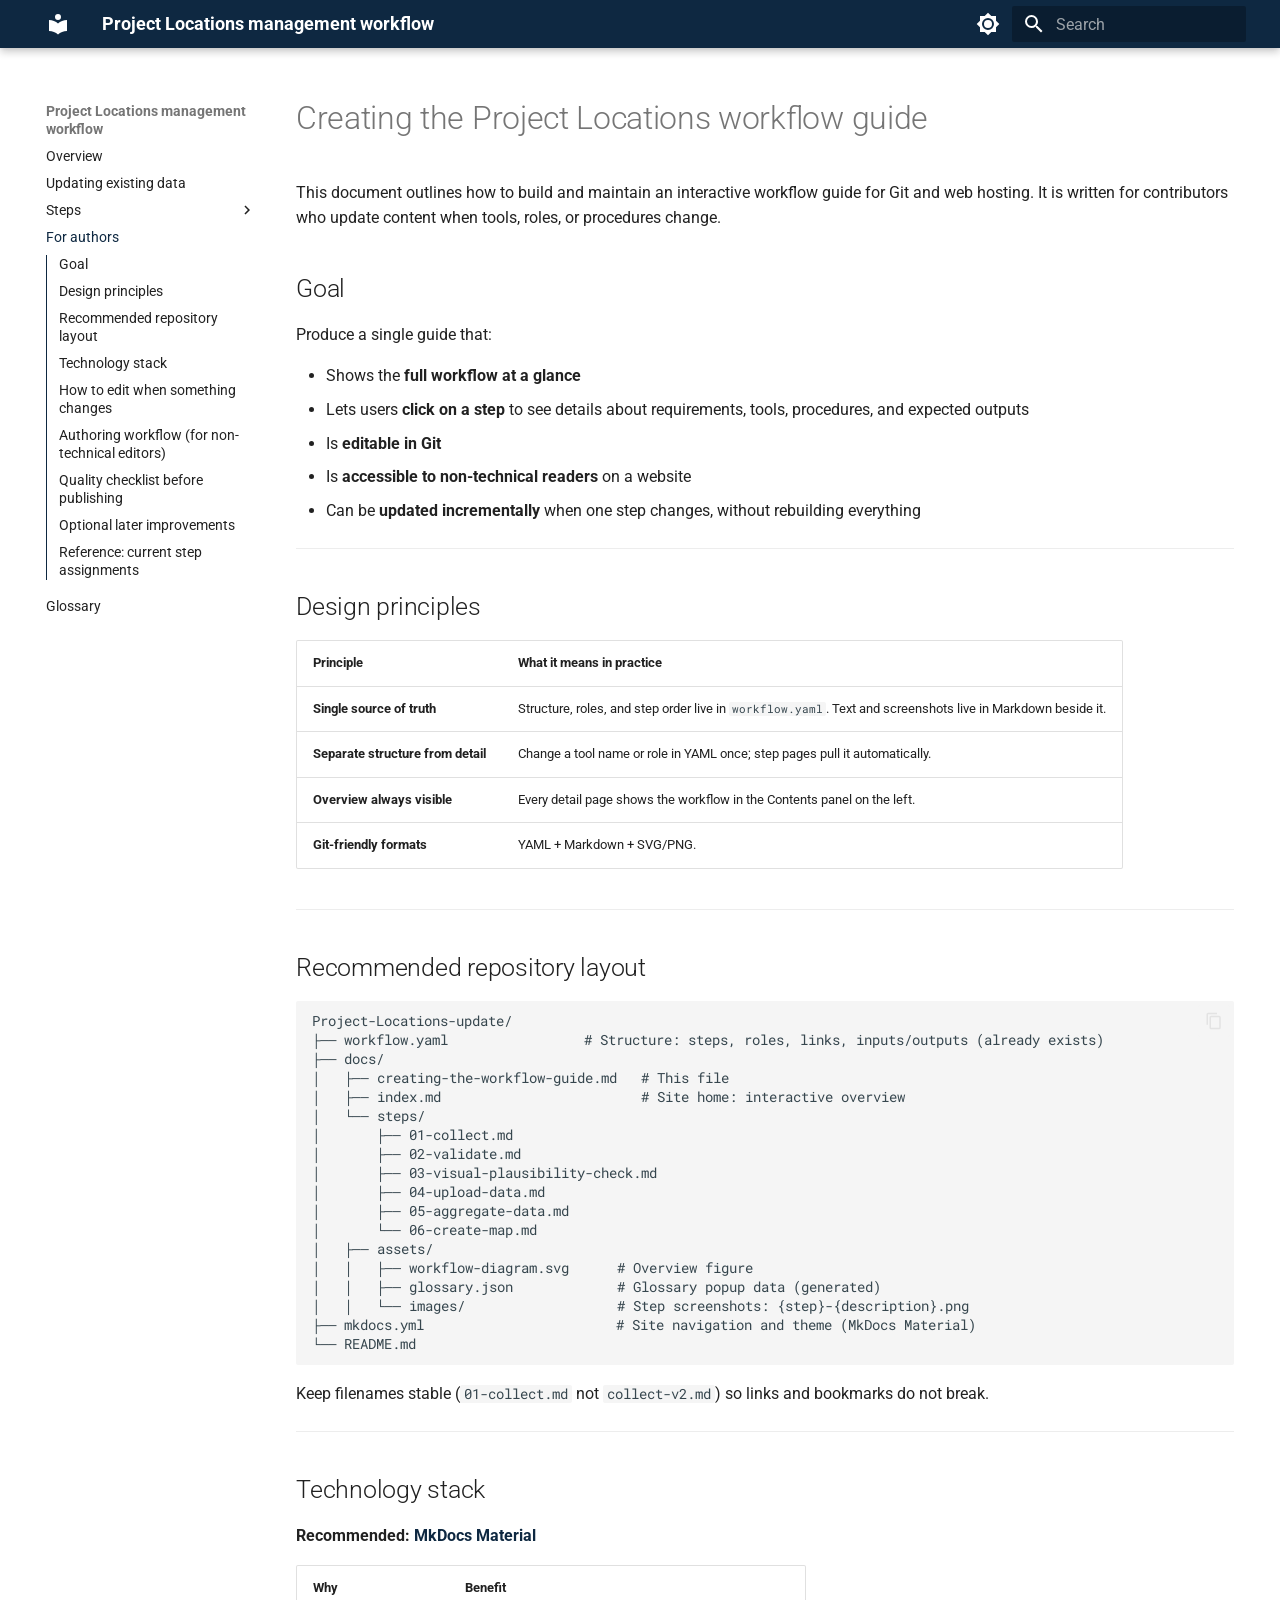
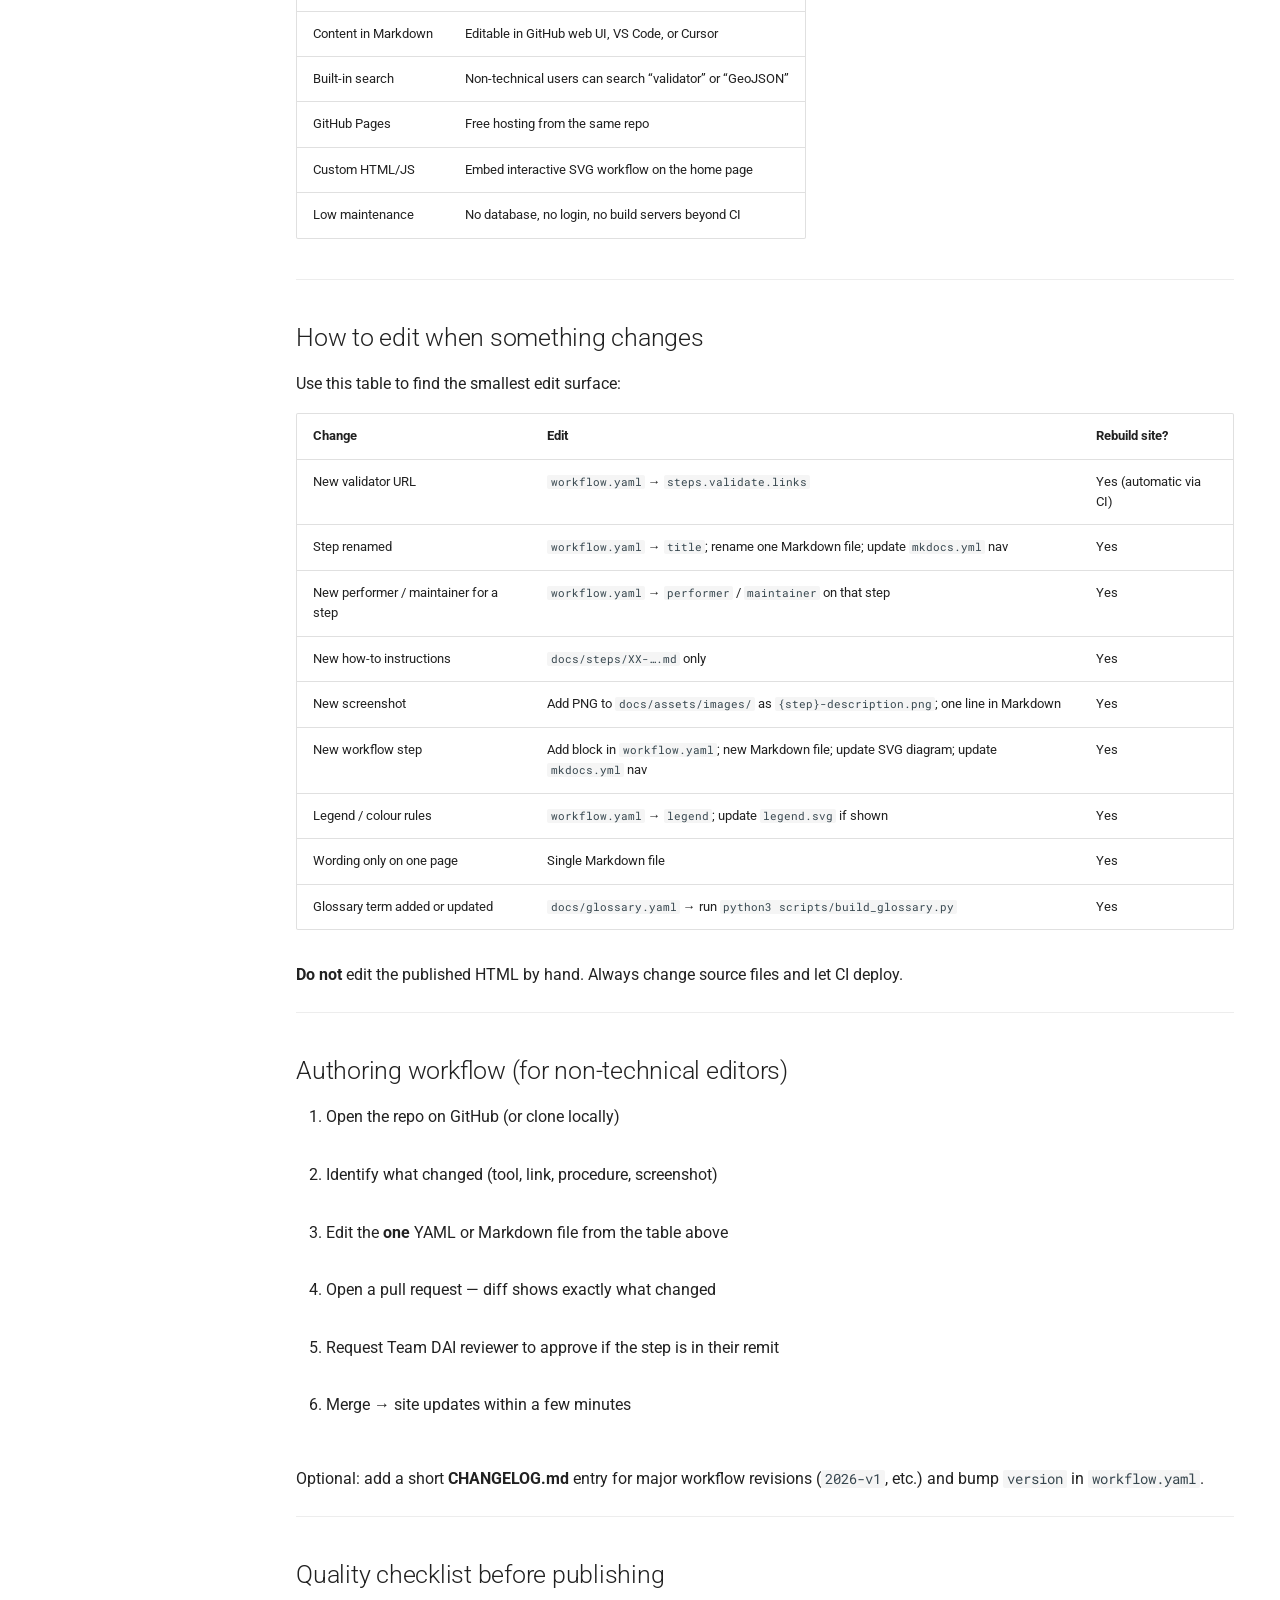
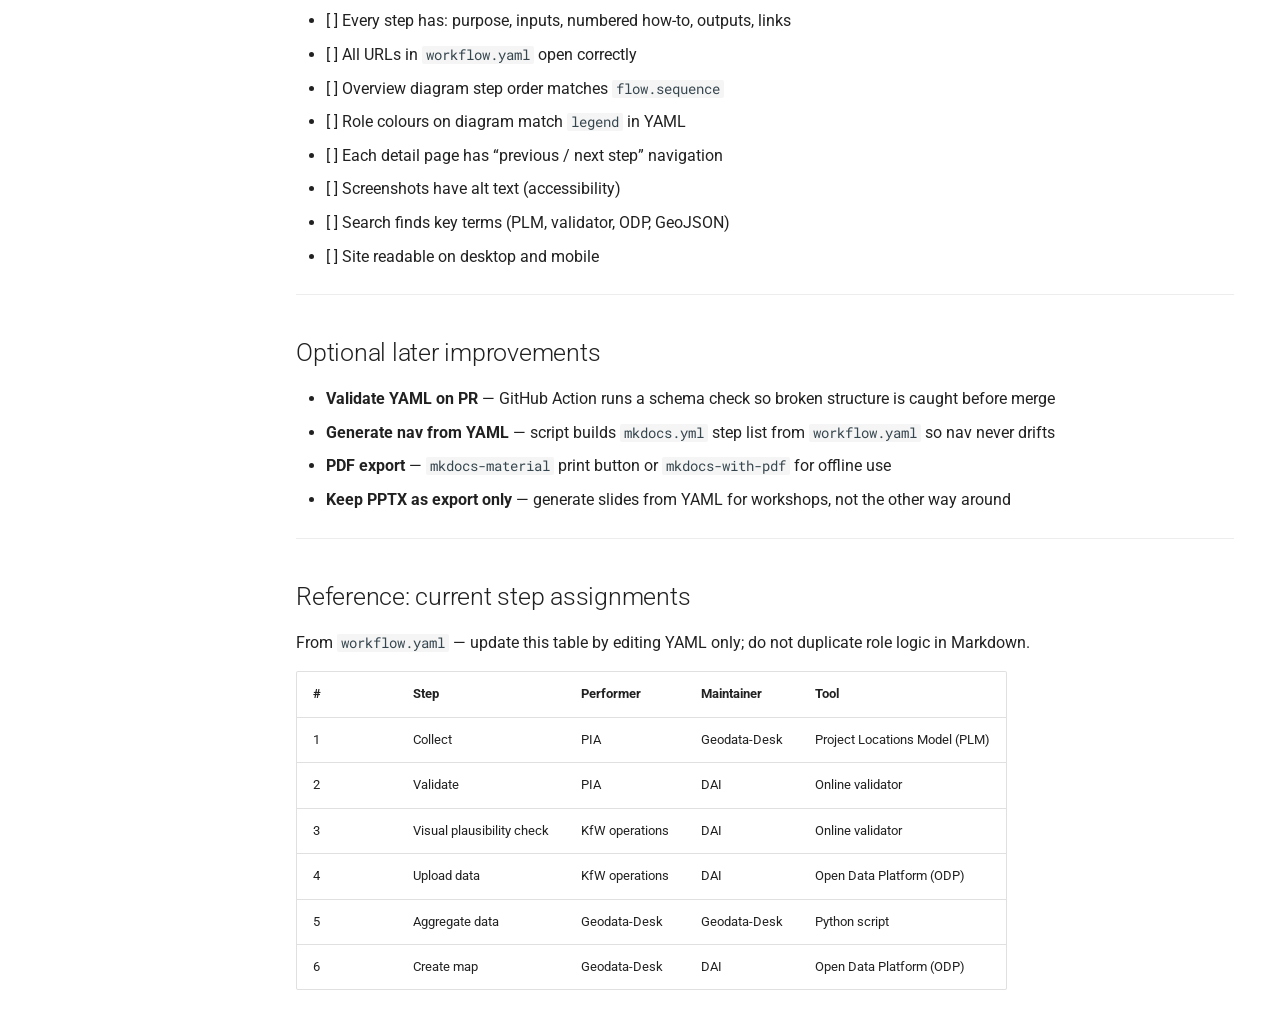
==== commit 98401979: "Deployed 96e07ca with MkDocs version: 1.6.1" ====
--- a/creating-the-workflow-guide/index.html
+++ b/creating-the-workflow-guide/index.html
@@ -21,7 +21,7 @@
       
       
       <link rel="icon" href="../assets/images/favicon.png">
-      <meta name="generator" content="mkdocs-1.6.1, mkdocs-material-9.7.6">
+      <meta name="generator" content="mkdocs-1.6.1, mkdocs-material-9.7.7">
     
     
       
@@ -29,7 +29,7 @@
       
     
     
-      <link rel="stylesheet" href="../assets/stylesheets/main.484c7ddc.min.css">
+      <link rel="stylesheet" href="../assets/stylesheets/main.ec1eaa64.min.css">
       
         
         <link rel="stylesheet" href="../assets/stylesheets/palette.ab4e12ef.min.css">
@@ -1025,7 +1025,7 @@
       <script id="__config" type="application/json">{"annotate": null, "base": "..", "features": ["navigation.instant", "navigation.tracking", "navigation.top", "search.suggest", "search.highlight", "content.code.copy", "toc.follow", "toc.integrate"], "search": "../assets/javascripts/workers/search.2c215733.min.js", "tags": null, "translations": {"clipboard.copied": "Copied to clipboard", "clipboard.copy": "Copy to clipboard", "search.result.more.one": "1 more on this page", "search.result.more.other": "# more on this page", "search.result.none": "No matching documents", "search.result.one": "1 matching document", "search.result.other": "# matching documents", "search.result.placeholder": "Type to start searching", "search.result.term.missing": "Missing", "select.version": "Select version"}, "version": "2026-v0"}</script>
     
     
-      <script src="../assets/javascripts/bundle.79ae519e.min.js"></script>
+      <script src="../assets/javascripts/bundle.d7400e89.min.js"></script>
       
         <script src="../javascripts/glossary.js"></script>
       
--- a/assets/stylesheets/main.ec1eaa64.min.css
+++ b/assets/stylesheets/main.ec1eaa64.min.css
@@ -0,0 +1 @@
+@charset "UTF-8";html{-webkit-text-size-adjust:none;-moz-text-size-adjust:none;text-size-adjust:none;box-sizing:border-box}*,:after,:before{box-sizing:inherit}@media (prefers-reduced-motion){*,:after,:before{transition:none!important}}body{margin:0}a,button,input,label{-webkit-tap-highlight-color:transparent}a{color:inherit;text-decoration:none}hr{border:0;box-sizing:initial;display:block;height:.05rem;overflow:visible;padding:0}small{font-size:80%}sub,sup{line-height:1em}img{border-style:none}table{border-collapse:initial;border-spacing:0}td,th{font-weight:400;vertical-align:top}button{background:#0000;border:0;font-family:inherit;font-size:inherit;margin:0;padding:0}input{border:0;outline:none}:root{--md-primary-fg-color:#4051b5;--md-primary-fg-color--light:#5d6cc0;--md-primary-fg-color--dark:#303fa1;--md-primary-bg-color:#fff;--md-primary-bg-color--light:#ffffffb3;--md-accent-fg-color:#526cfe;--md-accent-fg-color--transparent:#526cfe1a;--md-accent-bg-color:#fff;--md-accent-bg-color--light:#ffffffb3}[data-md-color-scheme=default]{color-scheme:light}[data-md-color-scheme=default] img[src$="#gh-dark-mode-only"],[data-md-color-scheme=default] img[src$="#only-dark"]{display:none}:root,[data-md-color-scheme=default]{--md-hue:225deg;--md-default-fg-color:#000000de;--md-default-fg-color--light:#0000008a;--md-default-fg-color--lighter:#00000052;--md-default-fg-color--lightest:#00000012;--md-default-bg-color:#fff;--md-default-bg-color--light:#ffffffb3;--md-default-bg-color--lighter:#ffffff4d;--md-default-bg-color--lightest:#ffffff1f;--md-code-fg-color:#36464e;--md-code-bg-color:#f5f5f5;--md-code-bg-color--light:#f5f5f5b3;--md-code-bg-color--lighter:#f5f5f54d;--md-code-hl-color:#4287ff;--md-code-hl-color--light:#4287ff1a;--md-code-hl-number-color:#d52a2a;--md-code-hl-special-color:#db1457;--md-code-hl-function-color:#a846b9;--md-code-hl-constant-color:#6e59d9;--md-code-hl-keyword-color:#3f6ec6;--md-code-hl-string-color:#1c7d4d;--md-code-hl-name-color:var(--md-code-fg-color);--md-code-hl-operator-color:var(--md-default-fg-color--light);--md-code-hl-punctuation-color:var(--md-default-fg-color--light);--md-code-hl-comment-color:var(--md-default-fg-color--light);--md-code-hl-generic-color:var(--md-default-fg-color--light);--md-code-hl-variable-color:var(--md-default-fg-color--light);--md-typeset-color:var(--md-default-fg-color);--md-typeset-a-color:var(--md-primary-fg-color);--md-typeset-del-color:#f5503d26;--md-typeset-ins-color:#0bd57026;--md-typeset-kbd-color:#fafafa;--md-typeset-kbd-accent-color:#fff;--md-typeset-kbd-border-color:#b8b8b8;--md-typeset-mark-color:#ffff0080;--md-typeset-table-color:#0000001f;--md-typeset-table-color--light:rgba(0,0,0,.035);--md-admonition-fg-color:var(--md-default-fg-color);--md-admonition-bg-color:var(--md-default-bg-color);--md-warning-fg-color:#000000de;--md-warning-bg-color:#ff9;--md-footer-fg-color:#fff;--md-footer-fg-color--light:#ffffffb3;--md-footer-fg-color--lighter:#ffffff73;--md-footer-bg-color:#000000de;--md-footer-bg-color--dark:#00000052;--md-shadow-z1:0 0.2rem 0.5rem #0000000d,0 0 0.05rem #0000001a;--md-shadow-z2:0 0.2rem 0.5rem #0000001a,0 0 0.05rem #00000040;--md-shadow-z3:0 0.2rem 0.5rem #0003,0 0 0.05rem #00000059}.md-icon svg{fill:currentcolor;display:block;height:1.2rem;width:1.2rem}body{-webkit-font-smoothing:antialiased;-moz-osx-font-smoothing:grayscale;--md-text-font-family:var(--md-text-font,_),-apple-system,BlinkMacSystemFont,Helvetica,Arial,sans-serif;--md-code-font-family:var(--md-code-font,_),SFMono-Regular,Consolas,Menlo,monospace}aside,body,input{font-feature-settings:"kern","liga";color:var(--md-typeset-color);font-family:var(--md-text-font-family)}code,kbd,pre{font-feature-settings:"kern";font-family:var(--md-code-font-family)}:root{--md-typeset-table-sort-icon:url('data:image/svg+xml;charset=utf-8,<svg xmlns="http://www.w3.org/2000/svg" viewBox="0 0 24 24"><path d="m18 21-4-4h3V7h-3l4-4 4 4h-3v10h3M2 19v-2h10v2M2 13v-2h7v2M2 7V5h4v2z"/></svg>');--md-typeset-table-sort-icon--asc:url('data:image/svg+xml;charset=utf-8,<svg xmlns="http://www.w3.org/2000/svg" viewBox="0 0 24 24"><path d="M19 17h3l-4 4-4-4h3V3h2M2 17h10v2H2M6 5v2H2V5m0 6h7v2H2z"/></svg>');--md-typeset-table-sort-icon--desc:url('data:image/svg+xml;charset=utf-8,<svg xmlns="http://www.w3.org/2000/svg" viewBox="0 0 24 24"><path d="M19 7h3l-4-4-4 4h3v14h2M2 17h10v2H2M6 5v2H2V5m0 6h7v2H2z"/></svg>')}.md-typeset{-webkit-print-color-adjust:exact;color-adjust:exact;font-size:.8rem;line-height:1.6;overflow-wrap:break-word}@media print{.md-typeset{font-size:.68rem}}.md-typeset blockquote,.md-typeset dl,.md-typeset figure,.md-typeset ol,.md-typeset pre,.md-typeset ul{margin-bottom:1em;margin-top:1em}.md-typeset h1{color:var(--md-default-fg-color--light);font-size:2em;line-height:1.3;margin:0 0 1.25em}.md-typeset h1,.md-typeset h2{font-weight:300;letter-spacing:-.01em}.md-typeset h2{font-size:1.5625em;line-height:1.4;margin:1.6em 0 .64em}.md-typeset h3{font-size:1.25em;font-weight:400;letter-spacing:-.01em;line-height:1.5;margin:1.6em 0 .8em}.md-typeset h2+h3{margin-top:.8em}.md-typeset h4{font-weight:700;letter-spacing:-.01em;margin:1em 0}.md-typeset h5,.md-typeset h6{color:var(--md-default-fg-color--light);font-size:.8em;font-weight:700;letter-spacing:-.01em;margin:1.25em 0}.md-typeset h5{text-transform:uppercase}.md-typeset h5 code{text-transform:none}.md-typeset hr{border-bottom:.05rem solid var(--md-default-fg-color--lightest);display:flow-root;margin:1.5em 0}.md-typeset a{color:var(--md-typeset-a-color);word-break:break-word}.md-typeset a,.md-typeset a:before{transition:color 125ms}.md-typeset a:focus,.md-typeset a:hover{color:var(--md-accent-fg-color)}.md-typeset a:focus code,.md-typeset a:hover code{background-color:var(--md-accent-fg-color--transparent);color:var(--md-accent-fg-color)}.md-typeset a code{color:var(--md-typeset-a-color)}.md-typeset a.focus-visible{outline-color:var(--md-accent-fg-color);outline-offset:.2rem}.md-typeset code,.md-typeset kbd,.md-typeset pre{color:var(--md-code-fg-color);direction:ltr;font-variant-ligatures:none;transition:background-color 125ms}@media print{.md-typeset code,.md-typeset kbd,.md-typeset pre{white-space:pre-wrap}}.md-typeset code{background-color:var(--md-code-bg-color);border-radius:.1rem;-webkit-box-decoration-break:clone;box-decoration-break:clone;font-size:.85em;padding:0 .2941176471em;transition:color 125ms,background-color 125ms;word-break:break-word}.md-typeset code:not(.focus-visible){-webkit-tap-highlight-color:transparent;outline:none}.md-typeset pre{display:flow-root;line-height:1.4;position:relative}.md-typeset pre>code{-webkit-box-decoration-break:slice;box-decoration-break:slice;box-shadow:none;display:block;margin:0;outline-color:var(--md-accent-fg-color);overflow:auto;padding:.7720588235em 1.1764705882em;scrollbar-color:var(--md-default-fg-color--lighter) #0000;scrollbar-width:thin;touch-action:auto;word-break:normal}.md-typeset pre>code:hover{scrollbar-color:var(--md-accent-fg-color) #0000}.md-typeset pre>code::-webkit-scrollbar{height:.2rem;width:.2rem}.md-typeset pre>code::-webkit-scrollbar-thumb{background-color:var(--md-default-fg-color--lighter)}.md-typeset pre>code::-webkit-scrollbar-thumb:hover{background-color:var(--md-accent-fg-color)}.md-typeset kbd{background-color:var(--md-typeset-kbd-color);border-radius:.1rem;box-shadow:0 .1rem 0 .05rem var(--md-typeset-kbd-border-color),0 .1rem 0 var(--md-typeset-kbd-border-color),0 -.1rem .2rem var(--md-typeset-kbd-accent-color) inset;color:var(--md-default-fg-color);display:inline-block;font-size:.75em;padding:0 .6666666667em;vertical-align:text-top;word-break:break-word}.md-typeset mark{background-color:var(--md-typeset-mark-color);-webkit-box-decoration-break:clone;box-decoration-break:clone;color:inherit;word-break:break-word}.md-typeset abbr{cursor:help;text-decoration:none}.md-typeset [data-preview],.md-typeset abbr{border-bottom:.05rem dotted var(--md-default-fg-color--light)}.md-typeset small{opacity:.75}[dir=ltr] .md-typeset sub,[dir=ltr] .md-typeset sup{margin-left:.078125em}[dir=rtl] .md-typeset sub,[dir=rtl] .md-typeset sup{margin-right:.078125em}[dir=ltr] .md-typeset blockquote{padding-left:.6rem}[dir=rtl] .md-typeset blockquote{padding-right:.6rem}[dir=ltr] .md-typeset blockquote{border-left:.2rem solid var(--md-default-fg-color--lighter)}[dir=rtl] .md-typeset blockquote{border-right:.2rem solid var(--md-default-fg-color--lighter)}.md-typeset blockquote{color:var(--md-default-fg-color--light);margin-left:0;margin-right:0}.md-typeset ul{list-style-type:disc}.md-typeset ul[type]{list-style-type:revert-layer}[dir=ltr] .md-typeset ol,[dir=ltr] .md-typeset ul{margin-left:.625em}[dir=rtl] .md-typeset ol,[dir=rtl] .md-typeset ul{margin-right:.625em}.md-typeset ol,.md-typeset ul{padding:0}.md-typeset ol:not([hidden]),.md-typeset ul:not([hidden]){display:flow-root}.md-typeset ol ol,.md-typeset ul ol{list-style-type:lower-alpha}.md-typeset ol ol ol,.md-typeset ul ol ol{list-style-type:lower-roman}.md-typeset ol ol ol ol,.md-typeset ul ol ol ol{list-style-type:upper-alpha}.md-typeset ol ol ol ol ol,.md-typeset ul ol ol ol ol{list-style-type:upper-roman}.md-typeset ol[type],.md-typeset ul[type]{list-style-type:revert-layer}[dir=ltr] .md-typeset ol li,[dir=ltr] .md-typeset ul li{margin-left:1.25em}[dir=rtl] .md-typeset ol li,[dir=rtl] .md-typeset ul li{margin-right:1.25em}.md-typeset ol li,.md-typeset ul li{margin-bottom:.5em}.md-typeset ol li blockquote,.md-typeset ol li p,.md-typeset ul li blockquote,.md-typeset ul li p{margin:.5em 0}.md-typeset ol li:last-child,.md-typeset ul li:last-child{margin-bottom:0}[dir=ltr] .md-typeset ol li ol,[dir=ltr] .md-typeset ol li ul,[dir=ltr] .md-typeset ul li ol,[dir=ltr] .md-typeset ul li ul{margin-left:.625em}[dir=rtl] .md-typeset ol li ol,[dir=rtl] .md-typeset ol li ul,[dir=rtl] .md-typeset ul li ol,[dir=rtl] .md-typeset ul li ul{margin-right:.625em}.md-typeset ol li ol,.md-typeset ol li ul,.md-typeset ul li ol,.md-typeset ul li ul{margin-bottom:.5em;margin-top:.5em}[dir=ltr] .md-typeset dd{margin-left:1.875em}[dir=rtl] .md-typeset dd{margin-right:1.875em}.md-typeset dd{margin-bottom:1.5em;margin-top:1em}.md-typeset img,.md-typeset svg,.md-typeset video{height:auto;max-width:100%}.md-typeset img[align=left]{margin:1em 1em 1em 0}.md-typeset img[align=right]{margin:1em 0 1em 1em}.md-typeset img[align]:only-child{margin-top:0}.md-typeset figure{display:flow-root;margin:1em auto;max-width:100%;text-align:center;width:fit-content}.md-typeset figure img{display:block;margin:0 auto}.md-typeset figcaption{font-style:italic;margin:1em auto;max-width:24rem}.md-typeset iframe{max-width:100%}.md-typeset table:not([class]){background-color:var(--md-default-bg-color);border:.05rem solid var(--md-typeset-table-color);border-radius:.1rem;display:inline-block;font-size:.64rem;max-width:100%;overflow:auto;touch-action:auto}@media print{.md-typeset table:not([class]){display:table}}.md-typeset table:not([class])+*{margin-top:1.5em}.md-typeset table:not([class]) td>:first-child,.md-typeset table:not([class]) th>:first-child{margin-top:0}.md-typeset table:not([class]) td>:last-child,.md-typeset table:not([class]) th>:last-child{margin-bottom:0}.md-typeset table:not([class]) td:not([align]),.md-typeset table:not([class]) th:not([align]){text-align:left}[dir=rtl] .md-typeset table:not([class]) td:not([align]),[dir=rtl] .md-typeset table:not([class]) th:not([align]){text-align:right}.md-typeset table:not([class]) th{font-weight:700;min-width:5rem;padding:.9375em 1.25em;vertical-align:top}.md-typeset table:not([class]) td{border-top:.05rem solid var(--md-typeset-table-color);padding:.9375em 1.25em;vertical-align:top}.md-typeset table:not([class]) tbody tr{transition:background-color 125ms}.md-typeset table:not([class]) tbody tr:hover{background-color:var(--md-typeset-table-color--light);box-shadow:0 .05rem 0 var(--md-default-bg-color) inset}.md-typeset table:not([class]) a{word-break:normal}.md-typeset table th[role=columnheader]{cursor:pointer}[dir=ltr] .md-typeset table th[role=columnheader]:after{margin-left:.5em}[dir=rtl] .md-typeset table th[role=columnheader]:after{margin-right:.5em}.md-typeset table th[role=columnheader]:after{content:"";display:inline-block;height:1.2em;-webkit-mask-image:var(--md-typeset-table-sort-icon);mask-image:var(--md-typeset-table-sort-icon);-webkit-mask-repeat:no-repeat;mask-repeat:no-repeat;-webkit-mask-size:contain;mask-size:contain;transition:background-color 125ms;vertical-align:text-bottom;width:1.2em}.md-typeset table th[role=columnheader]:hover:after{background-color:var(--md-default-fg-color--lighter)}.md-typeset table th[role=columnheader][aria-sort=ascending]:after{background-color:var(--md-default-fg-color--light);-webkit-mask-image:var(--md-typeset-table-sort-icon--asc);mask-image:var(--md-typeset-table-sort-icon--asc)}.md-typeset table th[role=columnheader][aria-sort=descending]:after{background-color:var(--md-default-fg-color--light);-webkit-mask-image:var(--md-typeset-table-sort-icon--desc);mask-image:var(--md-typeset-table-sort-icon--desc)}.md-typeset__scrollwrap{margin:1em -.8rem;overflow-x:auto;touch-action:auto}.md-typeset__table{display:inline-block;margin-bottom:.5em;padding:0 .8rem}@media print{.md-typeset__table{display:block}}html .md-typeset__table table{display:table;margin:0;overflow:hidden;width:100%}@media screen and (max-width:44.984375em){.md-content__inner>pre{margin:1em -.8rem}.md-content__inner>pre code{border-radius:0}}.md-typeset .md-author{border-radius:100%;display:block;flex-shrink:0;height:1.6rem;overflow:hidden;position:relative;transition:color 125ms,transform 125ms;width:1.6rem}.md-typeset .md-author img{display:block}.md-typeset .md-author--more{background:var(--md-default-fg-color--lightest);color:var(--md-default-fg-color--lighter);font-size:.6rem;font-weight:700;line-height:1.6rem;text-align:center}.md-typeset .md-author--long{height:2.4rem;width:2.4rem}.md-typeset a.md-author{transform:scale(1)}.md-typeset a.md-author img{border-radius:100%;filter:grayscale(100%) opacity(75%);transition:filter 125ms}.md-typeset a.md-author:focus,.md-typeset a.md-author:hover{transform:scale(1.1);z-index:1}.md-typeset a.md-author:focus img,.md-typeset a.md-author:hover img{filter:grayscale(0)}.md-banner{background-color:var(--md-footer-bg-color);color:var(--md-footer-fg-color);overflow:auto}@media print{.md-banner{display:none}}.md-banner--warning{background-color:var(--md-warning-bg-color);color:var(--md-warning-fg-color)}.md-banner__inner{font-size:.7rem;margin:.6rem auto;padding:0 .8rem}[dir=ltr] .md-banner__button{float:right}[dir=rtl] .md-banner__button{float:left}.md-banner__button{color:inherit;cursor:pointer;transition:opacity .25s}.no-js .md-banner__button{display:none}.md-banner__button:hover{opacity:.7}html{font-size:125%;height:100%;overflow-x:hidden}@media screen and (min-width:100em){html{font-size:137.5%}}@media screen and (min-width:125em){html{font-size:150%}}body{background-color:var(--md-default-bg-color);display:flex;flex-direction:column;font-size:.5rem;min-height:100%;position:relative;width:100%}@media print{body{display:block}}@media screen and (max-width:59.984375em){body[data-md-scrolllock]{position:fixed}}.md-grid{margin-left:auto;margin-right:auto;max-width:61rem}.md-container{display:flex;flex-direction:column;flex-grow:1}@media print{.md-container{display:block}}.md-main{flex-grow:1}.md-main__inner{display:flex;height:100%;margin-top:1.5rem}.md-ellipsis{overflow:hidden;text-overflow:ellipsis}.md-toggle{display:none}.md-option{height:0;opacity:0;position:absolute;width:0}.md-option:checked+label:not([hidden]){display:block}.md-option.focus-visible+label{outline-color:var(--md-accent-fg-color);outline-style:auto}.md-skip{background-color:var(--md-default-fg-color);border-radius:.1rem;color:var(--md-default-bg-color);font-size:.64rem;margin:.5rem;opacity:0;outline-color:var(--md-accent-fg-color);padding:.3rem .5rem;position:fixed;transform:translateY(.4rem);z-index:-1}.md-skip:focus{opacity:1;transform:translateY(0);transition:transform .25s cubic-bezier(.4,0,.2,1),opacity 175ms 75ms;z-index:10}@page{margin:25mm}:root{--md-clipboard-icon:url('data:image/svg+xml;charset=utf-8,<svg xmlns="http://www.w3.org/2000/svg" viewBox="0 0 24 24"><path d="M19 21H8V7h11m0-2H8a2 2 0 0 0-2 2v14a2 2 0 0 0 2 2h11a2 2 0 0 0 2-2V7a2 2 0 0 0-2-2m-3-4H4a2 2 0 0 0-2 2v14h2V3h12z"/></svg>')}.md-clipboard{border-radius:.1rem;color:var(--md-default-fg-color--lightest);cursor:pointer;height:1.5em;outline-color:var(--md-accent-fg-color);outline-offset:.1rem;transition:color .25s;width:1.5em;z-index:1}@media print{.md-clipboard{display:none}}.md-clipboard:not(.focus-visible){-webkit-tap-highlight-color:transparent;outline:none}:hover>.md-clipboard{color:var(--md-default-fg-color--light)}.md-clipboard:focus,.md-clipboard:hover{color:var(--md-accent-fg-color)}.md-clipboard:after{background-color:currentcolor;content:"";display:block;height:1.125em;margin:0 auto;-webkit-mask-image:var(--md-clipboard-icon);mask-image:var(--md-clipboard-icon);-webkit-mask-position:center;mask-position:center;-webkit-mask-repeat:no-repeat;mask-repeat:no-repeat;-webkit-mask-size:contain;mask-size:contain;width:1.125em}.md-clipboard--inline{cursor:pointer}.md-clipboard--inline code{transition:color .25s,background-color .25s}.md-clipboard--inline:focus code,.md-clipboard--inline:hover code{background-color:var(--md-accent-fg-color--transparent);color:var(--md-accent-fg-color)}:root{--md-code-select-icon:url('data:image/svg+xml;charset=utf-8,<svg xmlns="http://www.w3.org/2000/svg" viewBox="0 0 24 24"><path d="M19 19h-4v2h4c1.1 0 2-.9 2-2v-4h-2m0-12h-4v2h4v4h2V5c0-1.1-.9-2-2-2M5 5h4V3H5c-1.1 0-2 .9-2 2v4h2m0 6H3v4c0 1.1.9 2 2 2h4v-2H5zm2-4h2v2H7zm4 0h2v2h-2zm4 0h2v2h-2zM7 7h2v2H7zm4 0h2v2h-2zm4 0h2v2h-2zm-8 8h2v2H7zm4 0h2v2h-2zm4 0h2v2h-2z"/></svg>');--md-code-copy-icon:url('data:image/svg+xml;charset=utf-8,<svg xmlns="http://www.w3.org/2000/svg" viewBox="0 0 24 24"><path d="M19 21H8V7h11m0-2H8a2 2 0 0 0-2 2v14a2 2 0 0 0 2 2h11a2 2 0 0 0 2-2V7a2 2 0 0 0-2-2m-3-4H4a2 2 0 0 0-2 2v14h2V3h12z"/></svg>')}.md-typeset .md-code__content{display:grid}.md-code__nav{background-color:var(--md-code-bg-color--lighter);border-radius:.1rem;display:flex;gap:.2rem;padding:.2rem;position:absolute;right:.25em;top:.25em;transition:background-color .25s;z-index:1}:hover>.md-code__nav{background-color:var(--md-code-bg-color--light)}.md-code__button{color:var(--md-default-fg-color--lightest);cursor:pointer;display:block;height:1.5em;outline-color:var(--md-accent-fg-color);outline-offset:.1rem;transition:color .25s;width:1.5em}:hover>*>.md-code__button{color:var(--md-default-fg-color--light)}.md-code__button.focus-visible,.md-code__button:hover{color:var(--md-accent-fg-color)}.md-code__button--active{color:var(--md-default-fg-color)!important}.md-code__button:after{background-color:currentcolor;content:"";display:block;height:1.125em;margin:0 auto;-webkit-mask-position:center;mask-position:center;-webkit-mask-repeat:no-repeat;mask-repeat:no-repeat;-webkit-mask-size:contain;mask-size:contain;width:1.125em}.md-code__button[data-md-type=select]:after{-webkit-mask-image:var(--md-code-select-icon);mask-image:var(--md-code-select-icon)}.md-code__button[data-md-type=copy]:after{-webkit-mask-image:var(--md-code-copy-icon);mask-image:var(--md-code-copy-icon)}@keyframes consent{0%{opacity:0;transform:translateY(100%)}to{opacity:1;transform:translateY(0)}}@keyframes overlay{0%{opacity:0}to{opacity:1}}.md-consent__overlay{animation:overlay .25s both;-webkit-backdrop-filter:blur(.1rem);backdrop-filter:blur(.1rem);background-color:#0000008a;height:100%;opacity:1;position:fixed;top:0;width:100%;z-index:5}.md-consent__inner{animation:consent .5s cubic-bezier(.1,.7,.1,1) both;background-color:var(--md-default-bg-color);border:0;border-radius:.1rem;bottom:0;box-shadow:0 0 .2rem #0000001a,0 .2rem .4rem #0003;max-height:100%;overflow:auto;padding:0;position:fixed;width:100%;z-index:5}.md-consent__form{padding:.8rem}.md-consent__settings{display:none;margin:1em 0}input:checked+.md-consent__settings{display:block}.md-consent__controls{margin-bottom:.8rem}.md-typeset .md-consent__controls .md-button{display:inline}@media screen and (max-width:44.984375em){.md-typeset .md-consent__controls .md-button{display:block;margin-top:.4rem;text-align:center;width:100%}}.md-consent label{cursor:pointer}.md-content{flex-grow:1;min-width:0}.md-content__inner{margin:0 .8rem 1.2rem;padding-top:.6rem}@media screen and (min-width:76.25em){[dir=ltr] .md-sidebar--primary:not([hidden])~.md-content>.md-content__inner{margin-left:1.2rem}[dir=ltr] .md-sidebar--secondary:not([hidden])~.md-content>.md-content__inner,[dir=rtl] .md-sidebar--primary:not([hidden])~.md-content>.md-content__inner{margin-right:1.2rem}[dir=rtl] .md-sidebar--secondary:not([hidden])~.md-content>.md-content__inner{margin-left:1.2rem}}.md-content__inner:before{content:"";display:block;height:.4rem}.md-content__inner>:last-child{margin-bottom:0}[dir=ltr] .md-content__button{float:right}[dir=rtl] .md-content__button{float:left}[dir=ltr] .md-content__button{margin-left:.4rem}[dir=rtl] .md-content__button{margin-right:.4rem}.md-content__button{margin:.4rem 0;padding:0}@media print{.md-content__button{display:none}}.md-typeset .md-content__button{color:var(--md-default-fg-color--lighter)}.md-content__button svg{display:inline;vertical-align:top}[dir=rtl] .md-content__button svg{transform:scaleX(-1)}[dir=ltr] .md-dialog{right:.8rem}[dir=rtl] .md-dialog{left:.8rem}.md-dialog{background-color:var(--md-default-fg-color);border-radius:.1rem;bottom:.8rem;box-shadow:var(--md-shadow-z3);min-width:11.1rem;opacity:0;padding:.4rem .6rem;pointer-events:none;position:fixed;transform:translateY(100%);transition:transform 0ms .4s,opacity .4s;z-index:4}@media print{.md-dialog{display:none}}.md-dialog--active{opacity:1;pointer-events:auto;transform:translateY(0);transition:transform .4s cubic-bezier(.075,.85,.175,1),opacity .4s}.md-dialog__inner{color:var(--md-default-bg-color);font-size:.7rem}.md-feedback{margin:2em 0 1em;text-align:center}.md-feedback fieldset{border:none;margin:0;padding:0}.md-feedback__title{font-weight:700;margin:1em auto}.md-feedback__inner{position:relative}.md-feedback__list{display:flex;flex-wrap:wrap;place-content:baseline center;position:relative}.md-feedback__list:hover .md-icon:not(:disabled){color:var(--md-default-fg-color--lighter)}:disabled .md-feedback__list{min-height:1.8rem}.md-feedback__icon{color:var(--md-default-fg-color--light);cursor:pointer;flex-shrink:0;margin:0 .1rem;transition:color 125ms}.md-feedback__icon:not(:disabled).md-icon:hover{color:var(--md-accent-fg-color)}.md-feedback__icon:disabled{color:var(--md-default-fg-color--lightest);pointer-events:none}.md-feedback__note{opacity:0;position:relative;transform:translateY(.4rem);transition:transform .4s cubic-bezier(.1,.7,.1,1),opacity .15s}.md-feedback__note>*{margin:0 auto;max-width:16rem}:disabled .md-feedback__note{opacity:1;transform:translateY(0)}@media print{.md-feedback{display:none}}.md-footer{background-color:var(--md-footer-bg-color);color:var(--md-footer-fg-color)}@media print{.md-footer{display:none}}.md-footer__inner{justify-content:space-between;overflow:auto;padding:.2rem}.md-footer__inner:not([hidden]){display:flex}.md-footer__link{align-items:end;display:flex;flex-grow:0.01;margin-bottom:.4rem;margin-top:1rem;max-width:100%;outline-color:var(--md-accent-fg-color);overflow:hidden;transition:opacity .25s}.md-footer__link:focus,.md-footer__link:hover{opacity:.7}[dir=rtl] .md-footer__link svg{transform:scaleX(-1)}@media screen and (max-width:44.984375em){.md-footer__link--prev{flex-shrink:0}.md-footer__link--prev .md-footer__title{display:none}}[dir=ltr] .md-footer__link--next{margin-left:auto}[dir=rtl] .md-footer__link--next{margin-right:auto}.md-footer__link--next{text-align:right}[dir=rtl] .md-footer__link--next{text-align:left}.md-footer__title{flex-grow:1;font-size:.9rem;margin-bottom:.7rem;max-width:calc(100% - 2.4rem);padding:0 1rem;white-space:nowrap}.md-footer__button{margin:.2rem;padding:.4rem}.md-footer__direction{font-size:.64rem;opacity:.7}.md-footer-meta{background-color:var(--md-footer-bg-color--dark)}.md-footer-meta__inner{display:flex;flex-wrap:wrap;justify-content:space-between;padding:.2rem}html .md-footer-meta.md-typeset a{color:var(--md-footer-fg-color--light)}html .md-footer-meta.md-typeset a:focus,html .md-footer-meta.md-typeset a:hover{color:var(--md-footer-fg-color)}.md-copyright{color:var(--md-footer-fg-color--lighter);font-size:.64rem;margin:auto .6rem;padding:.4rem 0;width:100%}@media screen and (min-width:45em){.md-copyright{width:auto}}.md-copyright__highlight{color:var(--md-footer-fg-color--light)}.md-social{display:inline-flex;gap:.2rem;margin:0 .4rem;padding:.2rem 0 .6rem}@media screen and (min-width:45em){.md-social{padding:.6rem 0}}.md-social__link{display:inline-block;height:1.6rem;text-align:center;width:1.6rem}.md-social__link:before{line-height:1.9}.md-social__link svg{fill:currentcolor;max-height:.8rem;vertical-align:-25%}.md-typeset .md-button{border:.1rem solid;border-radius:.1rem;color:var(--md-primary-fg-color);cursor:pointer;display:inline-block;font-weight:700;padding:.625em 2em;transition:color 125ms,background-color 125ms,border-color 125ms}.md-typeset .md-button--primary{background-color:var(--md-primary-fg-color);border-color:var(--md-primary-fg-color);color:var(--md-primary-bg-color)}.md-typeset .md-button:focus,.md-typeset .md-button:hover{background-color:var(--md-accent-fg-color);border-color:var(--md-accent-fg-color);color:var(--md-accent-bg-color)}[dir=ltr] .md-typeset .md-input{border-top-left-radius:.1rem}[dir=ltr] .md-typeset .md-input,[dir=rtl] .md-typeset .md-input{border-top-right-radius:.1rem}[dir=rtl] .md-typeset .md-input{border-top-left-radius:.1rem}.md-typeset .md-input{border-bottom:.1rem solid var(--md-default-fg-color--lighter);box-shadow:var(--md-shadow-z1);font-size:.8rem;height:1.8rem;padding:0 .6rem;transition:border .25s,box-shadow .25s}.md-typeset .md-input:focus,.md-typeset .md-input:hover{border-bottom-color:var(--md-accent-fg-color);box-shadow:var(--md-shadow-z2)}.md-typeset .md-input--stretch{width:100%}.md-header{background-color:var(--md-primary-fg-color);box-shadow:0 0 .2rem #0000,0 .2rem .4rem #0000;color:var(--md-primary-bg-color);display:block;left:0;position:sticky;right:0;top:0;z-index:4}@media print{.md-header{display:none}}.md-header[hidden]{transform:translateY(-100%);transition:transform .25s cubic-bezier(.8,0,.6,1),box-shadow .25s}.md-header--shadow{box-shadow:0 0 .2rem #0000001a,0 .2rem .4rem #0003;transition:transform .25s cubic-bezier(.1,.7,.1,1),box-shadow .25s}.md-header__inner{align-items:center;display:flex;padding:0 .2rem}.md-header__button{color:currentcolor;cursor:pointer;margin:.2rem;outline-color:var(--md-accent-fg-color);padding:.4rem;position:relative;transition:opacity .25s;vertical-align:middle;z-index:1}.md-header__button:hover{opacity:.7}.md-header__button:not([hidden]){display:inline-block}.md-header__button:not(.focus-visible){-webkit-tap-highlight-color:transparent;outline:none}.md-header__button.md-logo{margin:.2rem;padding:.4rem}@media screen and (max-width:76.234375em){.md-header__button.md-logo{display:none}}.md-header__button.md-logo img,.md-header__button.md-logo svg{fill:currentcolor;display:block;height:1.2rem;width:auto}@media screen and (min-width:60em){.md-header__button[for=__search]{display:none}}.no-js .md-header__button[for=__search]{display:none}[dir=rtl] .md-header__button[for=__search] svg{transform:scaleX(-1)}@media screen and (min-width:76.25em){.md-header__button[for=__drawer]{display:none}}.md-header__topic{display:flex;max-width:100%;position:absolute;transition:transform .4s cubic-bezier(.1,.7,.1,1),opacity .15s;white-space:nowrap}.md-header__topic+.md-header__topic{opacity:0;pointer-events:none;transform:translateX(1.25rem);transition:transform .4s cubic-bezier(1,.7,.1,.1),opacity .15s;z-index:-1}[dir=rtl] .md-header__topic+.md-header__topic{transform:translateX(-1.25rem)}.md-header__topic:first-child{font-weight:700}[dir=ltr] .md-header__title{margin-left:1rem;margin-right:.4rem}[dir=rtl] .md-header__title{margin-left:.4rem;margin-right:1rem}.md-header__title{flex-grow:1;font-size:.9rem;height:2.4rem;line-height:2.4rem}.md-header__title--active .md-header__topic{opacity:0;pointer-events:none;transform:translateX(-1.25rem);transition:transform .4s cubic-bezier(1,.7,.1,.1),opacity .15s;z-index:-1}[dir=rtl] .md-header__title--active .md-header__topic{transform:translateX(1.25rem)}.md-header__title--active .md-header__topic+.md-header__topic{opacity:1;pointer-events:auto;transform:translateX(0);transition:transform .4s cubic-bezier(.1,.7,.1,1),opacity .15s;z-index:0}.md-header__title>.md-header__ellipsis{height:100%;position:relative;width:100%}.md-header__option{display:flex;flex-shrink:0;max-width:100%;transition:max-width 0ms .25s,opacity .25s .25s;white-space:nowrap}[data-md-toggle=search]:checked~.md-header .md-header__option{max-width:0;opacity:0;transition:max-width 0ms,opacity 0ms}.md-header__option>input{bottom:0}.md-header__source{display:none}@media screen and (min-width:60em){[dir=ltr] .md-header__source{margin-left:1rem}[dir=rtl] .md-header__source{margin-right:1rem}.md-header__source{display:block;max-width:11.7rem;width:11.7rem}}@media screen and (min-width:76.25em){[dir=ltr] .md-header__source{margin-left:1.4rem}[dir=rtl] .md-header__source{margin-right:1.4rem}}.md-meta{color:var(--md-default-fg-color--light);font-size:.7rem;line-height:1.3}.md-meta__list{display:inline-flex;flex-wrap:wrap;list-style:none;margin:0;padding:0}.md-meta__item:not(:last-child):after{content:"·";margin-left:.2rem;margin-right:.2rem}.md-meta__link{color:var(--md-typeset-a-color)}.md-meta__link:focus,.md-meta__link:hover{color:var(--md-accent-fg-color)}.md-draft{background-color:#ff1744;border-radius:.125em;color:#fff;display:inline-block;font-weight:700;padding-left:.5714285714em;padding-right:.5714285714em}:root{--md-nav-icon--prev:url('data:image/svg+xml;charset=utf-8,<svg xmlns="http://www.w3.org/2000/svg" viewBox="0 0 24 24"><path d="M20 11v2H8l5.5 5.5-1.42 1.42L4.16 12l7.92-7.92L13.5 5.5 8 11z"/></svg>');--md-nav-icon--next:url('data:image/svg+xml;charset=utf-8,<svg xmlns="http://www.w3.org/2000/svg" viewBox="0 0 24 24"><path d="M8.59 16.58 13.17 12 8.59 7.41 10 6l6 6-6 6z"/></svg>');--md-toc-icon:url('data:image/svg+xml;charset=utf-8,<svg xmlns="http://www.w3.org/2000/svg" viewBox="0 0 24 24"><path d="M3 9h14V7H3zm0 4h14v-2H3zm0 4h14v-2H3zm16 0h2v-2h-2zm0-10v2h2V7zm0 6h2v-2h-2z"/></svg>')}.md-nav{font-size:.7rem;line-height:1.3}.md-nav__title{color:var(--md-default-fg-color--light);display:block;font-weight:700;overflow:hidden;padding:0 .6rem;text-overflow:ellipsis}.md-nav__title .md-nav__button{display:none}.md-nav__title .md-nav__button img{height:100%;width:auto}.md-nav__title .md-nav__button.md-logo img,.md-nav__title .md-nav__button.md-logo svg{fill:currentcolor;display:block;height:2.4rem;max-width:100%;object-fit:contain;width:auto}.md-nav__list{list-style:none;margin:0;padding:0}.md-nav__link{align-items:flex-start;display:flex;gap:.4rem;margin-top:.625em;scroll-snap-align:start;transition:color 125ms}.md-nav__link--passed,.md-nav__link--passed code{color:var(--md-default-fg-color--light)}.md-nav__item .md-nav__link--active,.md-nav__item .md-nav__link--active code{color:var(--md-typeset-a-color)}.md-nav__link .md-ellipsis{position:relative}.md-nav__link .md-ellipsis code{word-break:normal}[dir=ltr] .md-nav__link .md-icon:last-child{margin-left:auto}[dir=rtl] .md-nav__link .md-icon:last-child{margin-right:auto}.md-nav__link .md-typeset{font-size:.7rem;line-height:1.3}.md-nav__link svg{fill:currentcolor;flex-shrink:0;height:1.3em;position:relative}.md-nav__link[for]:focus,.md-nav__link[for]:hover,.md-nav__link[href]:focus,.md-nav__link[href]:hover{color:var(--md-accent-fg-color);cursor:pointer}.md-nav__link[for]:focus code,.md-nav__link[for]:hover code,.md-nav__link[href]:focus code,.md-nav__link[href]:hover code{background-color:var(--md-accent-fg-color--transparent);color:var(--md-accent-fg-color)}.md-nav__link.focus-visible{outline-color:var(--md-accent-fg-color);outline-offset:.2rem}.md-nav--primary .md-nav__link[for=__toc]{display:none}.md-nav--primary .md-nav__link[for=__toc] .md-icon:after{background-color:currentcolor;display:block;height:100%;-webkit-mask-image:var(--md-toc-icon);mask-image:var(--md-toc-icon);width:100%}.md-nav--primary .md-nav__link[for=__toc]~.md-nav{display:none}.md-nav__container>.md-nav__link{margin-top:0}.md-nav__container>.md-nav__link:first-child{flex-grow:1;min-width:0}.md-nav__icon{flex-shrink:0}.md-nav__source{display:none}@media screen and (max-width:76.234375em){.md-nav--primary,.md-nav--primary .md-nav{background-color:var(--md-default-bg-color);display:flex;flex-direction:column;height:100%;left:0;position:absolute;right:0;top:0;z-index:1}.md-nav--primary .md-nav__item,.md-nav--primary .md-nav__title{font-size:.8rem;line-height:1.5}.md-nav--primary .md-nav__title{background-color:var(--md-default-fg-color--lightest);color:var(--md-default-fg-color--light);cursor:pointer;height:5.6rem;line-height:2.4rem;padding:3rem .8rem .2rem;position:relative;white-space:nowrap}[dir=ltr] .md-nav--primary .md-nav__title .md-nav__icon{left:.4rem}[dir=rtl] .md-nav--primary .md-nav__title .md-nav__icon{right:.4rem}.md-nav--primary .md-nav__title .md-nav__icon{display:block;height:1.2rem;margin:.2rem;position:absolute;top:.4rem;width:1.2rem}.md-nav--primary .md-nav__title .md-nav__icon:after{background-color:currentcolor;content:"";display:block;height:100%;-webkit-mask-image:var(--md-nav-icon--prev);mask-image:var(--md-nav-icon--prev);-webkit-mask-position:center;mask-position:center;-webkit-mask-repeat:no-repeat;mask-repeat:no-repeat;-webkit-mask-size:contain;mask-size:contain;width:100%}.md-nav--primary .md-nav__title~.md-nav__list{background-color:var(--md-default-bg-color);box-shadow:0 .05rem 0 var(--md-default-fg-color--lightest) inset;overflow-y:auto;scroll-snap-type:y mandatory;touch-action:pan-y}.md-nav--primary .md-nav__title~.md-nav__list>:first-child{border-top:0}.md-nav--primary .md-nav__title[for=__drawer]{background-color:var(--md-primary-fg-color);color:var(--md-primary-bg-color);font-weight:700}.md-nav--primary .md-nav__title .md-logo{display:block;left:.2rem;margin:.2rem;padding:.4rem;position:absolute;right:.2rem;top:.2rem}.md-nav--primary .md-nav__list{flex:1}.md-nav--primary .md-nav__item{border-top:.05rem solid var(--md-default-fg-color--lightest)}.md-nav--primary .md-nav__item--active>.md-nav__link{color:var(--md-typeset-a-color)}.md-nav--primary .md-nav__item--active>.md-nav__link:focus,.md-nav--primary .md-nav__item--active>.md-nav__link:hover{color:var(--md-accent-fg-color)}.md-nav--primary .md-nav__link{margin-top:0;padding:.6rem .8rem}.md-nav--primary .md-nav__link svg{margin-top:.1em}.md-nav--primary .md-nav__link>.md-nav__link{padding:0}[dir=ltr] .md-nav--primary .md-nav__link .md-nav__icon{margin-right:-.2rem}[dir=rtl] .md-nav--primary .md-nav__link .md-nav__icon{margin-left:-.2rem}.md-nav--primary .md-nav__link .md-nav__icon{font-size:1.2rem;height:1.2rem;width:1.2rem}.md-nav--primary .md-nav__link .md-nav__icon:after{background-color:currentcolor;content:"";display:block;height:100%;-webkit-mask-image:var(--md-nav-icon--next);mask-image:var(--md-nav-icon--next);-webkit-mask-position:center;mask-position:center;-webkit-mask-repeat:no-repeat;mask-repeat:no-repeat;-webkit-mask-size:contain;mask-size:contain;width:100%}[dir=rtl] .md-nav--primary .md-nav__icon:after{transform:scale(-1)}.md-nav--primary .md-nav--secondary .md-nav{background-color:initial;position:static}[dir=ltr] .md-nav--primary .md-nav--secondary .md-nav .md-nav__link{padding-left:1.4rem}[dir=rtl] .md-nav--primary .md-nav--secondary .md-nav .md-nav__link{padding-right:1.4rem}[dir=ltr] .md-nav--primary .md-nav--secondary .md-nav .md-nav .md-nav__link{padding-left:2rem}[dir=rtl] .md-nav--primary .md-nav--secondary .md-nav .md-nav .md-nav__link{padding-right:2rem}[dir=ltr] .md-nav--primary .md-nav--secondary .md-nav .md-nav .md-nav .md-nav__link{padding-left:2.6rem}[dir=rtl] .md-nav--primary .md-nav--secondary .md-nav .md-nav .md-nav .md-nav__link{padding-right:2.6rem}[dir=ltr] .md-nav--primary .md-nav--secondary .md-nav .md-nav .md-nav .md-nav .md-nav__link{padding-left:3.2rem}[dir=rtl] .md-nav--primary .md-nav--secondary .md-nav .md-nav .md-nav .md-nav .md-nav__link{padding-right:3.2rem}.md-nav--secondary{background-color:initial}.md-nav__toggle~.md-nav{display:flex;opacity:0;transform:translateX(100%);transition:transform .25s cubic-bezier(.8,0,.6,1),opacity 125ms 50ms}[dir=rtl] .md-nav__toggle~.md-nav{transform:translateX(-100%)}.md-nav__toggle:checked~.md-nav{opacity:1;transform:translateX(0);transition:transform .25s cubic-bezier(.4,0,.2,1),opacity 125ms 125ms}.md-nav__toggle:checked~.md-nav>.md-nav__list{backface-visibility:hidden}}@media screen and (max-width:59.984375em){.md-nav--primary .md-nav__link[for=__toc]{display:flex}.md-nav--primary .md-nav__link[for=__toc] .md-icon:after{content:""}.md-nav--primary .md-nav__link[for=__toc]+.md-nav__link{display:none}.md-nav--primary .md-nav__link[for=__toc]~.md-nav{display:flex}.md-nav__source{background-color:var(--md-primary-fg-color--dark);color:var(--md-primary-bg-color);display:block;padding:0 .2rem}}@media screen and (min-width:60em) and (max-width:76.234375em){.md-nav--integrated .md-nav__link[for=__toc]{display:flex}.md-nav--integrated .md-nav__link[for=__toc] .md-icon:after{content:""}.md-nav--integrated .md-nav__link[for=__toc]+.md-nav__link{display:none}.md-nav--integrated .md-nav__link[for=__toc]~.md-nav{display:flex}}@media screen and (min-width:60em){.md-nav{margin-bottom:-.4rem}.md-nav--secondary .md-nav__title{background:var(--md-default-bg-color);box-shadow:0 0 .4rem .4rem var(--md-default-bg-color);position:sticky;top:0;z-index:1}.md-nav--secondary .md-nav__title[for=__toc]{scroll-snap-align:start}.md-nav--secondary .md-nav__title .md-nav__icon{display:none}[dir=ltr] .md-nav--secondary .md-nav__list{padding-left:.6rem}[dir=rtl] .md-nav--secondary .md-nav__list{padding-right:.6rem}.md-nav--secondary .md-nav__list{padding-bottom:.4rem}[dir=ltr] .md-nav--secondary .md-nav__item>.md-nav__link{margin-right:.4rem}[dir=rtl] .md-nav--secondary .md-nav__item>.md-nav__link{margin-left:.4rem}}@media screen and (min-width:76.25em){.md-nav{margin-bottom:-.4rem;transition:max-height .25s cubic-bezier(.86,0,.07,1)}.md-nav--primary .md-nav__title{background:var(--md-default-bg-color);box-shadow:0 0 .4rem .4rem var(--md-default-bg-color);position:sticky;top:0;z-index:1}.md-nav--primary .md-nav__title[for=__drawer]{scroll-snap-align:start}.md-nav--primary .md-nav__title .md-nav__icon{display:none}[dir=ltr] .md-nav--primary .md-nav__list{padding-left:.6rem}[dir=rtl] .md-nav--primary .md-nav__list{padding-right:.6rem}.md-nav--primary .md-nav__list{padding-bottom:.4rem}[dir=ltr] .md-nav--primary .md-nav__item>.md-nav__link{margin-right:.4rem}[dir=rtl] .md-nav--primary .md-nav__item>.md-nav__link{margin-left:.4rem}.md-nav__toggle~.md-nav{display:grid;grid-template-rows:minmax(.4rem,0fr);opacity:0;transition:grid-template-rows .25s cubic-bezier(.86,0,.07,1),opacity .25s,visibility 0ms .25s;visibility:collapse}.md-nav__toggle~.md-nav>.md-nav__list{overflow:hidden}.md-nav__toggle.md-toggle--indeterminate~.md-nav,.md-nav__toggle:checked~.md-nav{grid-template-rows:minmax(.4rem,1fr);opacity:1;transition:grid-template-rows .25s cubic-bezier(.86,0,.07,1),opacity .15s .1s,visibility 0ms;visibility:visible}.md-nav__toggle.md-toggle--indeterminate~.md-nav{transition:none}.md-nav__item--nested>.md-nav>.md-nav__title{display:none}.md-nav__item--section{display:block;margin:1.25em 0}.md-nav__item--section:last-child{margin-bottom:0}.md-nav__item--section>.md-nav__link{font-weight:700}.md-nav__item--section>.md-nav__link[for]{color:var(--md-default-fg-color--light)}.md-nav__item--section>.md-nav__link:not(.md-nav__container){pointer-events:none}.md-nav__item--section>.md-nav__link .md-icon,.md-nav__item--section>.md-nav__link>[for]{display:none}[dir=ltr] .md-nav__item--section>.md-nav{margin-left:-.6rem}[dir=rtl] .md-nav__item--section>.md-nav{margin-right:-.6rem}.md-nav__item--section>.md-nav{display:block;opacity:1;visibility:visible}.md-nav__item--section>.md-nav>.md-nav__list>.md-nav__item{padding:0}.md-nav__icon{border-radius:100%;height:.9rem;transition:background-color .25s;width:.9rem}.md-nav__icon:hover{background-color:var(--md-accent-fg-color--transparent)}.md-nav__icon:after{background-color:currentcolor;border-radius:100%;content:"";display:inline-block;height:100%;-webkit-mask-image:var(--md-nav-icon--next);mask-image:var(--md-nav-icon--next);-webkit-mask-position:center;mask-position:center;-webkit-mask-repeat:no-repeat;mask-repeat:no-repeat;-webkit-mask-size:contain;mask-size:contain;transition:transform .25s;vertical-align:-.1rem;width:100%}[dir=rtl] .md-nav__icon:after{transform:rotate(180deg)}.md-nav__item--nested .md-nav__toggle:checked~.md-nav__link .md-nav__icon:after,.md-nav__item--nested .md-toggle--indeterminate~.md-nav__link .md-nav__icon:after{transform:rotate(90deg)}.md-nav--lifted>.md-nav__list>.md-nav__item,.md-nav--lifted>.md-nav__title{display:none}.md-nav--lifted>.md-nav__list>.md-nav__item--active{display:block}.md-nav--lifted>.md-nav__list>.md-nav__item--active>.md-nav__link{background:var(--md-default-bg-color);box-shadow:0 0 .4rem .4rem var(--md-default-bg-color);margin-top:0;position:sticky;top:0;z-index:1}.md-nav--lifted>.md-nav__list>.md-nav__item--active>.md-nav__link:not(.md-nav__container){pointer-events:none}.md-nav--lifted>.md-nav__list>.md-nav__item--active.md-nav__item--section{margin:0}[dir=ltr] .md-nav--lifted>.md-nav__list>.md-nav__item>.md-nav:not(.md-nav--secondary){margin-left:-.6rem}[dir=rtl] .md-nav--lifted>.md-nav__list>.md-nav__item>.md-nav:not(.md-nav--secondary){margin-right:-.6rem}.md-nav--lifted>.md-nav__list>.md-nav__item>[for]{color:var(--md-default-fg-color--light)}.md-nav--lifted .md-nav[data-md-level="1"]{grid-template-rows:minmax(.4rem,1fr);opacity:1;visibility:visible}[dir=ltr] .md-nav--integrated>.md-nav__list>.md-nav__item--active .md-nav--secondary{border-left:.05rem solid var(--md-primary-fg-color)}[dir=rtl] .md-nav--integrated>.md-nav__list>.md-nav__item--active .md-nav--secondary{border-right:.05rem solid var(--md-primary-fg-color)}.md-nav--integrated>.md-nav__list>.md-nav__item--active .md-nav--secondary{display:block;margin-bottom:1.25em;opacity:1;visibility:visible}.md-nav--integrated>.md-nav__list>.md-nav__item--active .md-nav--secondary>.md-nav__list{overflow:visible;padding-bottom:0}.md-nav--integrated>.md-nav__list>.md-nav__item--active .md-nav--secondary>.md-nav__title{display:none}}.md-pagination{font-size:.8rem;font-weight:700;gap:.4rem}.md-pagination,.md-pagination>*{align-items:center;display:flex;justify-content:center}.md-pagination>*{border-radius:.2rem;height:1.8rem;min-width:1.8rem;text-align:center}.md-pagination__current{background-color:var(--md-default-fg-color--lightest);color:var(--md-default-fg-color--light)}.md-pagination__link{transition:color 125ms,background-color 125ms}.md-pagination__link:focus,.md-pagination__link:hover{background-color:var(--md-accent-fg-color--transparent);color:var(--md-accent-fg-color)}.md-pagination__link:focus svg,.md-pagination__link:hover svg{color:var(--md-accent-fg-color)}.md-pagination__link.focus-visible{outline-color:var(--md-accent-fg-color);outline-offset:.2rem}.md-pagination__link svg{fill:currentcolor;color:var(--md-default-fg-color--lighter);display:block;max-height:100%;width:1.2rem}:root{--md-path-icon:url('data:image/svg+xml;charset=utf-8,<svg xmlns="http://www.w3.org/2000/svg" viewBox="0 0 24 24"><path d="M8.59 16.58 13.17 12 8.59 7.41 10 6l6 6-6 6z"/></svg>')}.md-path{font-size:.7rem;margin:0 .8rem;overflow:auto;padding-top:1.2rem}.md-path:not([hidden]){display:block}@media screen and (min-width:76.25em){.md-path{margin:0 1.2rem}}.md-path__list{align-items:center;display:flex;gap:.2rem;list-style:none;margin:0;padding:0}.md-path__item:not(:first-child){display:inline-flex;gap:.2rem;white-space:nowrap}.md-path__item:not(:first-child):before{background-color:var(--md-default-fg-color--lighter);content:"";display:inline;height:.8rem;-webkit-mask-image:var(--md-path-icon);mask-image:var(--md-path-icon);width:.8rem}.md-path__link{align-items:center;color:var(--md-default-fg-color--light);display:flex}.md-path__link:focus,.md-path__link:hover{color:var(--md-accent-fg-color)}:root{--md-post-pin-icon:url('data:image/svg+xml;charset=utf-8,<svg xmlns="http://www.w3.org/2000/svg" viewBox="0 0 24 24"><path d="M16 12V4h1V2H7v2h1v8l-2 2v2h5.2v6h1.6v-6H18v-2z"/></svg>')}.md-post__back{border-bottom:.05rem solid var(--md-default-fg-color--lightest);margin-bottom:1.2rem;padding-bottom:1.2rem}@media screen and (max-width:76.234375em){.md-post__back{display:none}}[dir=rtl] .md-post__back svg{transform:scaleX(-1)}.md-post__authors{display:flex;flex-direction:column;gap:.6rem;margin:0 .6rem 1.2rem}.md-post .md-post__meta a{transition:color 125ms}.md-post .md-post__meta a:focus,.md-post .md-post__meta a:hover{color:var(--md-accent-fg-color)}.md-post__title{color:var(--md-default-fg-color--light);font-weight:700}.md-post--excerpt{margin-bottom:3.2rem}.md-post--excerpt .md-post__header{align-items:center;display:flex;gap:.6rem;min-height:1.6rem}.md-post--excerpt .md-post__authors{align-items:center;display:inline-flex;flex-direction:row;gap:.2rem;margin:0;min-height:2.4rem}[dir=ltr] .md-post--excerpt .md-post__meta .md-meta__list{margin-right:.4rem}[dir=rtl] .md-post--excerpt .md-post__meta .md-meta__list{margin-left:.4rem}.md-post--excerpt .md-post__content>:first-child{--md-scroll-margin:6rem;margin-top:0}.md-post>.md-nav--secondary{margin:1em 0}.md-pin{background:var(--md-default-fg-color--lightest);border-radius:1rem;margin-top:-.05rem;padding:.2rem}.md-pin:after{background-color:currentcolor;content:"";display:block;height:.6rem;margin:0 auto;-webkit-mask-image:var(--md-post-pin-icon);mask-image:var(--md-post-pin-icon);-webkit-mask-position:center;mask-position:center;-webkit-mask-repeat:no-repeat;mask-repeat:no-repeat;-webkit-mask-size:contain;mask-size:contain;width:.6rem}.md-profile{align-items:center;display:flex;font-size:.7rem;gap:.6rem;line-height:1.4;width:100%}.md-profile__description{flex-grow:1}.md-content--post{display:flex}@media screen and (max-width:76.234375em){.md-content--post{flex-flow:column-reverse}}.md-content--post>.md-content__inner{flex-grow:1;min-width:0}@media screen and (min-width:76.25em){[dir=ltr] .md-content--post>.md-content__inner{margin-left:1.2rem}[dir=rtl] .md-content--post>.md-content__inner{margin-right:1.2rem}}@media screen and (max-width:76.234375em){.md-sidebar.md-sidebar--post{padding:0;position:static;width:100%}.md-sidebar.md-sidebar--post .md-sidebar__scrollwrap{overflow:visible}.md-sidebar.md-sidebar--post .md-sidebar__inner{padding:0}.md-sidebar.md-sidebar--post .md-post__meta{margin-left:.6rem;margin-right:.6rem}.md-sidebar.md-sidebar--post .md-nav__item{border:none;display:inline}.md-sidebar.md-sidebar--post .md-nav__list{display:inline-flex;flex-wrap:wrap;gap:.6rem;padding-bottom:.6rem;padding-top:.6rem}.md-sidebar.md-sidebar--post .md-nav__link{padding:0}.md-sidebar.md-sidebar--post .md-nav{height:auto;margin-bottom:0;position:static}}:root{--md-progress-value:0;--md-progress-delay:400ms}.md-progress{background:var(--md-primary-bg-color);height:.075rem;opacity:min(clamp(0,var(--md-progress-value),1),clamp(0,100 - var(--md-progress-value),1));position:fixed;top:0;transform:scaleX(calc(var(--md-progress-value)*1%));transform-origin:left;transition:transform .5s cubic-bezier(.19,1,.22,1),opacity .25s var(--md-progress-delay);width:100%;z-index:4}:root{--md-search-result-icon:url('data:image/svg+xml;charset=utf-8,<svg xmlns="http://www.w3.org/2000/svg" viewBox="0 0 24 24"><path d="M14 2H6a2 2 0 0 0-2 2v16a2 2 0 0 0 2 2h7c-.41-.25-.8-.56-1.14-.9-.33-.33-.61-.7-.86-1.1H6V4h7v5h5v1.18c.71.16 1.39.43 2 .82V8zm6.31 16.9c1.33-2.11.69-4.9-1.4-6.22-2.11-1.33-4.91-.68-6.22 1.4-1.34 2.11-.69 4.89 1.4 6.22 1.46.93 3.32.93 4.79.02L22 23.39 23.39 22zm-3.81.1a2.5 2.5 0 0 1-2.5-2.5 2.5 2.5 0 0 1 2.5-2.5 2.5 2.5 0 0 1 2.5 2.5 2.5 2.5 0 0 1-2.5 2.5"/></svg>')}.md-search{position:relative}@media screen and (min-width:60em){.md-search{padding:.2rem 0}}.no-js .md-search{display:none}.md-search__overlay{opacity:0;z-index:1}@media screen and (max-width:59.984375em){[dir=ltr] .md-search__overlay{left:-2.2rem}[dir=rtl] .md-search__overlay{right:-2.2rem}.md-search__overlay{background-color:var(--md-default-bg-color);border-radius:1rem;height:2rem;overflow:hidden;pointer-events:none;position:absolute;top:-1rem;transform-origin:center;transition:transform .3s .1s,opacity .2s .2s;width:2rem}[data-md-toggle=search]:checked~.md-header .md-search__overlay{opacity:1;transition:transform .4s,opacity .1s}}@media screen and (min-width:60em){[dir=ltr] .md-search__overlay{left:0}[dir=rtl] .md-search__overlay{right:0}.md-search__overlay{background-color:#0000008a;cursor:pointer;height:0;position:fixed;top:0;transition:width 0ms .25s,height 0ms .25s,opacity .25s;width:0}[data-md-toggle=search]:checked~.md-header .md-search__overlay{height:200vh;opacity:1;transition:width 0ms,height 0ms,opacity .25s;width:100%}}@media screen and (max-width:29.984375em){[data-md-toggle=search]:checked~.md-header .md-search__overlay{transform:scale(45)}}@media screen and (min-width:30em) and (max-width:44.984375em){[data-md-toggle=search]:checked~.md-header .md-search__overlay{transform:scale(60)}}@media screen and (min-width:45em) and (max-width:59.984375em){[data-md-toggle=search]:checked~.md-header .md-search__overlay{transform:scale(75)}}.md-search__inner{backface-visibility:hidden}@media screen and (max-width:59.984375em){[dir=ltr] .md-search__inner{left:0}[dir=rtl] .md-search__inner{right:0}.md-search__inner{height:0;opacity:0;overflow:hidden;position:fixed;top:0;transform:translateX(5%);transition:width 0ms .3s,height 0ms .3s,transform .15s cubic-bezier(.4,0,.2,1) .15s,opacity .15s .15s;width:0;z-index:2}[dir=rtl] .md-search__inner{transform:translateX(-5%)}[data-md-toggle=search]:checked~.md-header .md-search__inner{height:100%;opacity:1;transform:translateX(0);transition:width 0ms 0ms,height 0ms 0ms,transform .15s cubic-bezier(.1,.7,.1,1) .15s,opacity .15s .15s;width:100%}}@media screen and (min-width:60em){[dir=ltr] .md-search__inner{float:right}[dir=rtl] .md-search__inner{float:left}.md-search__inner{padding:.1rem 0;position:relative;transition:width .25s cubic-bezier(.1,.7,.1,1);width:11.7rem}}@media screen and (min-width:60em) and (max-width:76.234375em){[data-md-toggle=search]:checked~.md-header .md-search__inner{width:23.4rem}}@media screen and (min-width:76.25em){[data-md-toggle=search]:checked~.md-header .md-search__inner{width:34.4rem}}.md-search__form{background-color:var(--md-default-bg-color);box-shadow:0 0 .6rem #0000;height:2.4rem;position:relative;transition:color .25s,background-color .25s;z-index:2}@media screen and (min-width:60em){.md-search__form{background-color:#00000042;border-radius:.1rem;height:1.8rem}.md-search__form:hover{background-color:#ffffff1f}}[data-md-toggle=search]:checked~.md-header .md-search__form{background-color:var(--md-default-bg-color);border-radius:.1rem .1rem 0 0;box-shadow:0 0 .6rem #00000012;color:var(--md-default-fg-color)}[dir=ltr] .md-search__input{padding-left:3.6rem;padding-right:2.2rem}[dir=rtl] .md-search__input{padding-left:2.2rem;padding-right:3.6rem}.md-search__input{background:#0000;font-size:.9rem;height:100%;position:relative;text-overflow:ellipsis;width:100%;z-index:2}.md-search__input::placeholder{transition:color .25s}.md-search__input::placeholder,.md-search__input~.md-search__icon{color:var(--md-default-fg-color--light)}.md-search__input::-ms-clear{display:none}@media screen and (max-width:59.984375em){.md-search__input{font-size:.9rem;height:2.4rem;width:100%}}@media screen and (min-width:60em){[dir=ltr] .md-search__input{padding-left:2.2rem}[dir=rtl] .md-search__input{padding-right:2.2rem}.md-search__input{color:inherit;font-size:.8rem}.md-search__input::placeholder{color:var(--md-primary-bg-color--light)}.md-search__input+.md-search__icon{color:var(--md-primary-bg-color)}[data-md-toggle=search]:checked~.md-header .md-search__input{text-overflow:clip}[data-md-toggle=search]:checked~.md-header .md-search__input+.md-search__icon{color:var(--md-default-fg-color--light)}[data-md-toggle=search]:checked~.md-header .md-search__input::placeholder{color:#0000}}.md-search__icon{cursor:pointer;display:inline-block;height:1.2rem;transition:color .25s,opacity .25s;width:1.2rem}.md-search__icon:hover{opacity:.7}[dir=ltr] .md-search__icon[for=__search]{left:.5rem}[dir=rtl] .md-search__icon[for=__search]{right:.5rem}.md-search__icon[for=__search]{position:absolute;top:.3rem;z-index:2}[dir=rtl] .md-search__icon[for=__search] svg{transform:scaleX(-1)}@media screen and (max-width:59.984375em){[dir=ltr] .md-search__icon[for=__search]{left:.8rem}[dir=rtl] .md-search__icon[for=__search]{right:.8rem}.md-search__icon[for=__search]{top:.6rem}.md-search__icon[for=__search] svg:first-child{display:none}}@media screen and (min-width:60em){.md-search__icon[for=__search]{pointer-events:none}.md-search__icon[for=__search] svg:last-child{display:none}}[dir=ltr] .md-search__options{right:.5rem}[dir=rtl] .md-search__options{left:.5rem}.md-search__options{pointer-events:none;position:absolute;top:.3rem;z-index:2}@media screen and (max-width:59.984375em){[dir=ltr] .md-search__options{right:.8rem}[dir=rtl] .md-search__options{left:.8rem}.md-search__options{top:.6rem}}[dir=ltr] .md-search__options>.md-icon{margin-left:.2rem}[dir=rtl] .md-search__options>.md-icon{margin-right:.2rem}.md-search__options>.md-icon{color:var(--md-default-fg-color--light);opacity:0;transform:scale(.75);transition:transform .15s cubic-bezier(.1,.7,.1,1),opacity .15s}.md-search__options>.md-icon:not(.focus-visible){-webkit-tap-highlight-color:transparent;outline:none}[data-md-toggle=search]:checked~.md-header .md-search__input:valid~.md-search__options>.md-icon{opacity:1;pointer-events:auto;transform:scale(1)}[data-md-toggle=search]:checked~.md-header .md-search__input:valid~.md-search__options>.md-icon:hover{opacity:.7}[dir=ltr] .md-search__suggest{padding-left:3.6rem;padding-right:2.2rem}[dir=rtl] .md-search__suggest{padding-left:2.2rem;padding-right:3.6rem}.md-search__suggest{align-items:center;color:var(--md-default-fg-color--lighter);display:flex;font-size:.9rem;height:100%;opacity:0;position:absolute;top:0;transition:opacity 50ms;white-space:pre;width:100%}@media screen and (min-width:60em){[dir=ltr] .md-search__suggest{padding-left:2.2rem}[dir=rtl] .md-search__suggest{padding-right:2.2rem}.md-search__suggest{font-size:.8rem}}[data-md-toggle=search]:checked~.md-header .md-search__suggest{opacity:1;transition:opacity .3s .1s}[dir=ltr] .md-search__output{border-bottom-left-radius:.1rem}[dir=ltr] .md-search__output,[dir=rtl] .md-search__output{border-bottom-right-radius:.1rem}[dir=rtl] .md-search__output{border-bottom-left-radius:.1rem}.md-search__output{overflow:hidden;position:absolute;width:100%;z-index:1}@media screen and (max-width:59.984375em){.md-search__output{bottom:0;top:2.4rem}}@media screen and (min-width:60em){.md-search__output{opacity:0;top:1.9rem;transition:opacity .4s}[data-md-toggle=search]:checked~.md-header .md-search__output{box-shadow:var(--md-shadow-z3);opacity:1}}.md-search__scrollwrap{backface-visibility:hidden;background-color:var(--md-default-bg-color);height:100%;overflow-y:auto;touch-action:pan-y}@media (-webkit-max-device-pixel-ratio:1),(max-resolution:1dppx){.md-search__scrollwrap{transform:translateZ(0)}}@media screen and (min-width:60em) and (max-width:76.234375em){.md-search__scrollwrap{width:23.4rem}}@media screen and (min-width:76.25em){.md-search__scrollwrap{width:34.4rem}}@media screen and (min-width:60em){.md-search__scrollwrap{max-height:0;scrollbar-color:var(--md-default-fg-color--lighter) #0000;scrollbar-width:thin}[data-md-toggle=search]:checked~.md-header .md-search__scrollwrap{max-height:75vh}.md-search__scrollwrap:hover{scrollbar-color:var(--md-accent-fg-color) #0000}.md-search__scrollwrap::-webkit-scrollbar{height:.2rem;width:.2rem}.md-search__scrollwrap::-webkit-scrollbar-thumb{background-color:var(--md-default-fg-color--lighter)}.md-search__scrollwrap::-webkit-scrollbar-thumb:hover{background-color:var(--md-accent-fg-color)}}.md-search-result{color:var(--md-default-fg-color);word-break:break-word}.md-search-result__meta{background-color:var(--md-default-fg-color--lightest);color:var(--md-default-fg-color--light);font-size:.64rem;line-height:1.8rem;padding:0 .8rem;scroll-snap-align:start}@media screen and (min-width:60em){[dir=ltr] .md-search-result__meta{padding-left:2.2rem}[dir=rtl] .md-search-result__meta{padding-right:2.2rem}}.md-search-result__list{list-style:none;margin:0;padding:0;-webkit-user-select:none;user-select:none}.md-search-result__item{box-shadow:0 -.05rem var(--md-default-fg-color--lightest)}.md-search-result__item:first-child{box-shadow:none}.md-search-result__link{display:block;outline:none;scroll-snap-align:start;transition:background-color .25s}.md-search-result__link:focus,.md-search-result__link:hover{background-color:var(--md-accent-fg-color--transparent)}.md-search-result__link:last-child p:last-child{margin-bottom:.6rem}.md-search-result__more>summary{cursor:pointer;display:block;outline:none;position:sticky;scroll-snap-align:start;top:0;z-index:1}.md-search-result__more>summary::marker{display:none}.md-search-result__more>summary::-webkit-details-marker{display:none}.md-search-result__more>summary>div{color:var(--md-typeset-a-color);font-size:.64rem;padding:.75em .8rem;transition:color .25s,background-color .25s}@media screen and (min-width:60em){[dir=ltr] .md-search-result__more>summary>div{padding-left:2.2rem}[dir=rtl] .md-search-result__more>summary>div{padding-right:2.2rem}}.md-search-result__more>summary:focus>div,.md-search-result__more>summary:hover>div{background-color:var(--md-accent-fg-color--transparent);color:var(--md-accent-fg-color)}.md-search-result__more[open]>summary{background-color:var(--md-default-bg-color)}.md-search-result__article{overflow:hidden;padding:0 .8rem;position:relative}@media screen and (min-width:60em){[dir=ltr] .md-search-result__article{padding-left:2.2rem}[dir=rtl] .md-search-result__article{padding-right:2.2rem}}[dir=ltr] .md-search-result__icon{left:0}[dir=rtl] .md-search-result__icon{right:0}.md-search-result__icon{color:var(--md-default-fg-color--light);height:1.2rem;margin:.5rem;position:absolute;width:1.2rem}@media screen and (max-width:59.984375em){.md-search-result__icon{display:none}}.md-search-result__icon:after{background-color:currentcolor;content:"";display:inline-block;height:100%;-webkit-mask-image:var(--md-search-result-icon);mask-image:var(--md-search-result-icon);-webkit-mask-position:center;mask-position:center;-webkit-mask-repeat:no-repeat;mask-repeat:no-repeat;-webkit-mask-size:contain;mask-size:contain;width:100%}[dir=rtl] .md-search-result__icon:after{transform:scaleX(-1)}.md-search-result .md-typeset{color:var(--md-default-fg-color--light);font-size:.64rem;line-height:1.6}.md-search-result .md-typeset h1{color:var(--md-default-fg-color);font-size:.8rem;font-weight:400;line-height:1.4;margin:.55rem 0}.md-search-result .md-typeset h1 mark{text-decoration:none}.md-search-result .md-typeset h2{color:var(--md-default-fg-color);font-size:.64rem;font-weight:700;line-height:1.6;margin:.5em 0}.md-search-result .md-typeset h2 mark{text-decoration:none}.md-search-result__terms{color:var(--md-default-fg-color);display:block;font-size:.64rem;font-style:italic;margin:.5em 0}.md-search-result mark{background-color:initial;color:var(--md-accent-fg-color);text-decoration:underline}.md-select{position:relative;z-index:1}.md-select__inner{background-color:var(--md-default-bg-color);border-radius:.1rem;box-shadow:var(--md-shadow-z2);color:var(--md-default-fg-color);left:50%;margin-top:.2rem;max-height:0;opacity:0;position:absolute;top:calc(100% - .2rem);transform:translate3d(-50%,.3rem,0);transition:transform .25s 375ms,opacity .25s .25s,max-height 0ms .5s}.md-select:focus-within .md-select__inner,.md-select:hover .md-select__inner{max-height:10rem;opacity:1;transform:translate3d(-50%,0,0);transition:transform .25s cubic-bezier(.1,.7,.1,1),opacity .25s,max-height 0ms}.md-select__inner:after{border-bottom:.2rem solid #0000;border-bottom-color:var(--md-default-bg-color);border-left:.2rem solid #0000;border-right:.2rem solid #0000;border-top:0;content:"";height:0;left:50%;margin-left:-.2rem;margin-top:-.2rem;position:absolute;top:0;width:0}.md-select__list{border-radius:.1rem;font-size:.8rem;list-style-type:none;margin:0;max-height:inherit;overflow:auto;padding:0}.md-select__item{line-height:1.8rem}[dir=ltr] .md-select__link{padding-left:.6rem;padding-right:1.2rem}[dir=rtl] .md-select__link{padding-left:1.2rem;padding-right:.6rem}.md-select__link{cursor:pointer;display:block;outline:none;scroll-snap-align:start;transition:background-color .25s,color .25s;width:100%}.md-select__link:focus,.md-select__link:hover{color:var(--md-accent-fg-color)}.md-select__link:focus{background-color:var(--md-default-fg-color--lightest)}.md-sidebar{align-self:flex-start;flex-shrink:0;padding:1.2rem 0;position:sticky;top:2.4rem;width:12.1rem}@media print{.md-sidebar{display:none}}@media screen and (max-width:76.234375em){[dir=ltr] .md-sidebar--primary{left:-12.1rem}[dir=rtl] .md-sidebar--primary{right:-12.1rem}.md-sidebar--primary{background-color:var(--md-default-bg-color);display:block;height:100%;position:fixed;top:0;transform:translateX(0);transition:transform .25s cubic-bezier(.4,0,.2,1),box-shadow .25s;width:12.1rem;z-index:5}[data-md-toggle=drawer]:checked~.md-container .md-sidebar--primary{box-shadow:var(--md-shadow-z3);transform:translateX(12.1rem)}[dir=rtl] [data-md-toggle=drawer]:checked~.md-container .md-sidebar--primary{transform:translateX(-12.1rem)}.md-sidebar--primary .md-sidebar__scrollwrap{bottom:0;left:0;margin:0;overflow:hidden;position:absolute;right:0;scroll-snap-type:none;top:0}}@media screen and (min-width:76.25em){.md-sidebar{height:0}.no-js .md-sidebar{height:auto}.md-header--lifted~.md-container .md-sidebar{top:4.8rem}}.md-sidebar--secondary{display:none;order:2}@media screen and (min-width:60em){.md-sidebar--secondary{height:0}.no-js .md-sidebar--secondary{height:auto}.md-sidebar--secondary:not([hidden]){display:block}.md-sidebar--secondary .md-sidebar__scrollwrap{touch-action:pan-y}}.md-sidebar__scrollwrap{backface-visibility:hidden;margin:0 .2rem;overflow-y:auto;scrollbar-color:var(--md-default-fg-color--lighter) #0000}@media screen and (min-width:60em){.md-sidebar__scrollwrap{scrollbar-gutter:stable;scrollbar-width:thin}}.md-sidebar__scrollwrap::-webkit-scrollbar{height:.2rem;width:.2rem}.md-sidebar__scrollwrap:focus-within,.md-sidebar__scrollwrap:hover{scrollbar-color:var(--md-accent-fg-color) #0000}.md-sidebar__scrollwrap:focus-within::-webkit-scrollbar-thumb,.md-sidebar__scrollwrap:hover::-webkit-scrollbar-thumb{background-color:var(--md-default-fg-color--lighter)}.md-sidebar__scrollwrap:focus-within::-webkit-scrollbar-thumb:hover,.md-sidebar__scrollwrap:hover::-webkit-scrollbar-thumb:hover{background-color:var(--md-accent-fg-color)}@supports selector(::-webkit-scrollbar){.md-sidebar__scrollwrap{scrollbar-gutter:auto}[dir=ltr] .md-sidebar__inner{padding-right:calc(100% - 11.5rem)}[dir=rtl] .md-sidebar__inner{padding-left:calc(100% - 11.5rem)}}@media screen and (max-width:76.234375em){.md-overlay{background-color:#0000008a;height:0;opacity:0;position:fixed;top:0;transition:width 0ms .25s,height 0ms .25s,opacity .25s;width:0;z-index:5}[data-md-toggle=drawer]:checked~.md-overlay{height:100%;opacity:1;transition:width 0ms,height 0ms,opacity .25s;width:100%}}@keyframes facts{0%{height:0}to{height:.65rem}}@keyframes fact{0%{opacity:0;transform:translateY(100%)}50%{opacity:0}to{opacity:1;transform:translateY(0)}}:root{--md-source-forks-icon:url('data:image/svg+xml;charset=utf-8,<svg xmlns="http://www.w3.org/2000/svg" viewBox="0 0 16 16"><path d="M5 5.372v.878c0 .414.336.75.75.75h4.5a.75.75 0 0 0 .75-.75v-.878a2.25 2.25 0 1 1 1.5 0v.878a2.25 2.25 0 0 1-2.25 2.25h-1.5v2.128a2.251 2.251 0 1 1-1.5 0V8.5h-1.5A2.25 2.25 0 0 1 3.5 6.25v-.878a2.25 2.25 0 1 1 1.5 0M5 3.25a.75.75 0 1 0-1.5 0 .75.75 0 0 0 1.5 0m6.75.75a.75.75 0 1 0 0-1.5.75.75 0 0 0 0 1.5m-3 8.75a.75.75 0 1 0-1.5 0 .75.75 0 0 0 1.5 0"/></svg>');--md-source-repositories-icon:url('data:image/svg+xml;charset=utf-8,<svg xmlns="http://www.w3.org/2000/svg" viewBox="0 0 16 16"><path d="M2 2.5A2.5 2.5 0 0 1 4.5 0h8.75a.75.75 0 0 1 .75.75v12.5a.75.75 0 0 1-.75.75h-2.5a.75.75 0 0 1 0-1.5h1.75v-2h-8a1 1 0 0 0-.714 1.7.75.75 0 1 1-1.072 1.05A2.5 2.5 0 0 1 2 11.5Zm10.5-1h-8a1 1 0 0 0-1 1v6.708A2.5 2.5 0 0 1 4.5 9h8ZM5 12.25a.25.25 0 0 1 .25-.25h3.5a.25.25 0 0 1 .25.25v3.25a.25.25 0 0 1-.4.2l-1.45-1.087a.25.25 0 0 0-.3 0L5.4 15.7a.25.25 0 0 1-.4-.2Z"/></svg>');--md-source-stars-icon:url('data:image/svg+xml;charset=utf-8,<svg xmlns="http://www.w3.org/2000/svg" viewBox="0 0 16 16"><path d="M8 .25a.75.75 0 0 1 .673.418l1.882 3.815 4.21.612a.75.75 0 0 1 .416 1.279l-3.046 2.97.719 4.192a.751.751 0 0 1-1.088.791L8 12.347l-3.766 1.98a.75.75 0 0 1-1.088-.79l.72-4.194L.818 6.374a.75.75 0 0 1 .416-1.28l4.21-.611L7.327.668A.75.75 0 0 1 8 .25m0 2.445L6.615 5.5a.75.75 0 0 1-.564.41l-3.097.45 2.24 2.184a.75.75 0 0 1 .216.664l-.528 3.084 2.769-1.456a.75.75 0 0 1 .698 0l2.77 1.456-.53-3.084a.75.75 0 0 1 .216-.664l2.24-2.183-3.096-.45a.75.75 0 0 1-.564-.41z"/></svg>');--md-source-version-icon:url('data:image/svg+xml;charset=utf-8,<svg xmlns="http://www.w3.org/2000/svg" viewBox="0 0 16 16"><path d="M1 7.775V2.75C1 1.784 1.784 1 2.75 1h5.025c.464 0 .91.184 1.238.513l6.25 6.25a1.75 1.75 0 0 1 0 2.474l-5.026 5.026a1.75 1.75 0 0 1-2.474 0l-6.25-6.25A1.75 1.75 0 0 1 1 7.775m1.5 0c0 .066.026.13.073.177l6.25 6.25a.25.25 0 0 0 .354 0l5.025-5.025a.25.25 0 0 0 0-.354l-6.25-6.25a.25.25 0 0 0-.177-.073H2.75a.25.25 0 0 0-.25.25ZM6 5a1 1 0 1 1 0 2 1 1 0 0 1 0-2"/></svg>')}.md-source{backface-visibility:hidden;display:block;font-size:.65rem;line-height:1.2;outline-color:var(--md-accent-fg-color);transition:opacity .25s;white-space:nowrap}.md-source:hover{opacity:.7}.md-source__icon{display:inline-block;height:2.4rem;vertical-align:middle;width:2rem}[dir=ltr] .md-source__icon svg{margin-left:.6rem}[dir=rtl] .md-source__icon svg{margin-right:.6rem}.md-source__icon svg{margin-top:.6rem}[dir=ltr] .md-source__icon+.md-source__repository{padding-left:2rem}[dir=rtl] .md-source__icon+.md-source__repository{padding-right:2rem}[dir=ltr] .md-source__icon+.md-source__repository{margin-left:-2rem}[dir=rtl] .md-source__icon+.md-source__repository{margin-right:-2rem}[dir=ltr] .md-source__repository{margin-left:.6rem}[dir=rtl] .md-source__repository{margin-right:.6rem}.md-source__repository{display:inline-block;max-width:calc(100% - 1.2rem);overflow:hidden;text-overflow:ellipsis;vertical-align:middle}.md-source__facts{display:flex;font-size:.55rem;gap:.4rem;list-style-type:none;margin:.1rem 0 0;opacity:.75;overflow:hidden;padding:0;width:100%}.md-source__repository--active .md-source__facts{animation:facts .25s ease-in}.md-source__fact{overflow:hidden;text-overflow:ellipsis}.md-source__repository--active .md-source__fact{animation:fact .4s ease-out}[dir=ltr] .md-source__fact:before{margin-right:.1rem}[dir=rtl] .md-source__fact:before{margin-left:.1rem}.md-source__fact:before{background-color:currentcolor;content:"";display:inline-block;height:.6rem;-webkit-mask-position:center;mask-position:center;-webkit-mask-repeat:no-repeat;mask-repeat:no-repeat;-webkit-mask-size:contain;mask-size:contain;vertical-align:text-top;width:.6rem}.md-source__fact:nth-child(1n+2){flex-shrink:0}.md-source__fact--version:before{-webkit-mask-image:var(--md-source-version-icon);mask-image:var(--md-source-version-icon)}.md-source__fact--stars:before{-webkit-mask-image:var(--md-source-stars-icon);mask-image:var(--md-source-stars-icon)}.md-source__fact--forks:before{-webkit-mask-image:var(--md-source-forks-icon);mask-image:var(--md-source-forks-icon)}.md-source__fact--repositories:before{-webkit-mask-image:var(--md-source-repositories-icon);mask-image:var(--md-source-repositories-icon)}.md-source-file{margin:1em 0}[dir=ltr] .md-source-file__fact{margin-right:.6rem}[dir=rtl] .md-source-file__fact{margin-left:.6rem}.md-source-file__fact{align-items:center;color:var(--md-default-fg-color--light);display:inline-flex;font-size:.68rem;gap:.3rem}.md-source-file__fact .md-icon{flex-shrink:0;margin-bottom:.05rem}[dir=ltr] .md-source-file__fact .md-author{float:left}[dir=rtl] .md-source-file__fact .md-author{float:right}.md-source-file__fact .md-author{margin-right:.2rem}.md-source-file__fact svg{width:.9rem}:root{--md-status:url('data:image/svg+xml;charset=utf-8,<svg xmlns="http://www.w3.org/2000/svg" viewBox="0 0 24 24"><path d="M11 9h2V7h-2m1 13c-4.41 0-8-3.59-8-8s3.59-8 8-8 8 3.59 8 8-3.59 8-8 8m0-18A10 10 0 0 0 2 12a10 10 0 0 0 10 10 10 10 0 0 0 10-10A10 10 0 0 0 12 2m-1 15h2v-6h-2z"/></svg>');--md-status--new:url('data:image/svg+xml;charset=utf-8,<svg xmlns="http://www.w3.org/2000/svg" viewBox="0 0 24 24"><path d="m23 12-2.44-2.78.34-3.68-3.61-.82-1.89-3.18L12 3 8.6 1.54 6.71 4.72l-3.61.81.34 3.68L1 12l2.44 2.78-.34 3.69 3.61.82 1.89 3.18L12 21l3.4 1.46 1.89-3.18 3.61-.82-.34-3.68zm-10 5h-2v-2h2zm0-4h-2V7h2z"/></svg>');--md-status--deprecated:url('data:image/svg+xml;charset=utf-8,<svg xmlns="http://www.w3.org/2000/svg" viewBox="0 0 24 24"><path d="M9 3v1H4v2h1v13a2 2 0 0 0 2 2h10a2 2 0 0 0 2-2V6h1V4h-5V3zm0 5h2v9H9zm4 0h2v9h-2z"/></svg>');--md-status--encrypted:url('data:image/svg+xml;charset=utf-8,<svg xmlns="http://www.w3.org/2000/svg" viewBox="0 0 24 24"><path d="M12 1 3 5v6c0 5.55 3.84 10.74 9 12 5.16-1.26 9-6.45 9-12V5zm0 6c1.4 0 2.8 1.1 2.8 2.5V11c.6 0 1.2.6 1.2 1.3v3.5c0 .6-.6 1.2-1.3 1.2H9.2c-.6 0-1.2-.6-1.2-1.3v-3.5c0-.6.6-1.2 1.2-1.2V9.5C9.2 8.1 10.6 7 12 7m0 1.2c-.8 0-1.5.5-1.5 1.3V11h3V9.5c0-.8-.7-1.3-1.5-1.3"/></svg>')}.md-status:after{background-color:var(--md-default-fg-color--light);content:"";display:inline-block;height:1.125em;-webkit-mask-image:var(--md-status);mask-image:var(--md-status);-webkit-mask-position:center;mask-position:center;-webkit-mask-repeat:no-repeat;mask-repeat:no-repeat;-webkit-mask-size:contain;mask-size:contain;vertical-align:text-bottom;width:1.125em}.md-status:hover:after{background-color:currentcolor}.md-status--new:after{-webkit-mask-image:var(--md-status--new);mask-image:var(--md-status--new)}.md-status--deprecated:after{-webkit-mask-image:var(--md-status--deprecated);mask-image:var(--md-status--deprecated)}.md-status--encrypted:after{-webkit-mask-image:var(--md-status--encrypted);mask-image:var(--md-status--encrypted)}.md-tabs{background-color:var(--md-primary-fg-color);color:var(--md-primary-bg-color);display:block;line-height:1.3;overflow:auto;width:100%;z-index:3}@media print{.md-tabs{display:none}}@media screen and (max-width:76.234375em){.md-tabs{display:none}}.md-tabs[hidden]{pointer-events:none}[dir=ltr] .md-tabs__list{margin-left:.2rem}[dir=rtl] .md-tabs__list{margin-right:.2rem}.md-tabs__list{contain:content;display:flex;list-style:none;margin:0;overflow:auto;padding:0;scrollbar-width:none;white-space:nowrap}.md-tabs__list::-webkit-scrollbar{display:none}.md-tabs__item{height:2.4rem;padding-left:.6rem;padding-right:.6rem}.md-tabs__item--active .md-tabs__link{color:inherit;opacity:1}.md-tabs__link{backface-visibility:hidden;display:flex;font-size:.7rem;margin-top:.8rem;opacity:.7;outline-color:var(--md-accent-fg-color);outline-offset:.2rem;transition:transform .4s cubic-bezier(.1,.7,.1,1),opacity .25s}.md-tabs__link:focus,.md-tabs__link:hover{color:inherit;opacity:1}[dir=ltr] .md-tabs__link svg{margin-right:.4rem}[dir=rtl] .md-tabs__link svg{margin-left:.4rem}.md-tabs__link svg{fill:currentcolor;height:1.3em}.md-tabs__item:nth-child(2) .md-tabs__link{transition-delay:20ms}.md-tabs__item:nth-child(3) .md-tabs__link{transition-delay:40ms}.md-tabs__item:nth-child(4) .md-tabs__link{transition-delay:60ms}.md-tabs__item:nth-child(5) .md-tabs__link{transition-delay:80ms}.md-tabs__item:nth-child(6) .md-tabs__link{transition-delay:.1s}.md-tabs__item:nth-child(7) .md-tabs__link{transition-delay:.12s}.md-tabs__item:nth-child(8) .md-tabs__link{transition-delay:.14s}.md-tabs__item:nth-child(9) .md-tabs__link{transition-delay:.16s}.md-tabs__item:nth-child(10) .md-tabs__link{transition-delay:.18s}.md-tabs__item:nth-child(11) .md-tabs__link{transition-delay:.2s}.md-tabs__item:nth-child(12) .md-tabs__link{transition-delay:.22s}.md-tabs__item:nth-child(13) .md-tabs__link{transition-delay:.24s}.md-tabs__item:nth-child(14) .md-tabs__link{transition-delay:.26s}.md-tabs__item:nth-child(15) .md-tabs__link{transition-delay:.28s}.md-tabs__item:nth-child(16) .md-tabs__link{transition-delay:.3s}.md-tabs[hidden] .md-tabs__link{opacity:0;transform:translateY(50%);transition:transform 0ms .1s,opacity .1s}:root{--md-tag-icon:url('data:image/svg+xml;charset=utf-8,<svg xmlns="http://www.w3.org/2000/svg" viewBox="0 0 24 24"><path d="m5.41 21 .71-4h-4l.35-2h4l1.06-6h-4l.35-2h4l.71-4h2l-.71 4h6l.71-4h2l-.71 4h4l-.35 2h-4l-1.06 6h4l-.35 2h-4l-.71 4h-2l.71-4h-6l-.71 4zM9.53 9l-1.06 6h6l1.06-6z"/></svg>')}.md-typeset .md-tags:not([hidden]){display:inline-flex;flex-wrap:wrap;gap:.5em;margin-bottom:.75em;margin-top:-.125em}.md-typeset .md-tag{align-items:center;background:var(--md-default-fg-color--lightest);border-radius:2.4rem;display:inline-flex;font-size:.64rem;font-size:min(.8em,.64rem);font-weight:700;gap:.5em;letter-spacing:normal;line-height:1.6;padding:.3125em .78125em}.md-typeset .md-tag[href]{-webkit-tap-highlight-color:transparent;color:inherit;outline:none;transition:color 125ms,background-color 125ms}.md-typeset .md-tag[href]:focus,.md-typeset .md-tag[href]:hover{background-color:var(--md-accent-fg-color);color:var(--md-accent-bg-color)}[id]>.md-typeset .md-tag{vertical-align:text-top}.md-typeset .md-tag-shadow{opacity:.5}.md-typeset .md-tag-icon:before{background-color:var(--md-default-fg-color--lighter);content:"";display:inline-block;height:1.2em;-webkit-mask-image:var(--md-tag-icon);mask-image:var(--md-tag-icon);-webkit-mask-position:center;mask-position:center;-webkit-mask-repeat:no-repeat;mask-repeat:no-repeat;-webkit-mask-size:contain;mask-size:contain;transition:background-color 125ms;vertical-align:text-bottom;width:1.2em}.md-typeset .md-tag-icon[href]:focus:before,.md-typeset .md-tag-icon[href]:hover:before{background-color:var(--md-accent-bg-color)}@keyframes pulse{0%{transform:scale(.95)}75%{transform:scale(1)}to{transform:scale(.95)}}:root{--md-annotation-bg-icon:url('data:image/svg+xml;charset=utf-8,<svg xmlns="http://www.w3.org/2000/svg" viewBox="0 0 24 24"><path d="M12 2A10 10 0 0 0 2 12a10 10 0 0 0 10 10 10 10 0 0 0 10-10A10 10 0 0 0 12 2"/></svg>');--md-annotation-icon:url('data:image/svg+xml;charset=utf-8,<svg xmlns="http://www.w3.org/2000/svg" viewBox="0 0 24 24"><path d="M17 13h-4v4h-2v-4H7v-2h4V7h2v4h4m-5-9A10 10 0 0 0 2 12a10 10 0 0 0 10 10 10 10 0 0 0 10-10A10 10 0 0 0 12 2"/></svg>')}.md-tooltip{backface-visibility:hidden;background-color:var(--md-default-bg-color);border-radius:.1rem;box-shadow:var(--md-shadow-z2);color:var(--md-default-fg-color);font-family:var(--md-text-font-family);left:clamp(var(--md-tooltip-0,0rem) + .8rem,var(--md-tooltip-x),100vw + var(--md-tooltip-0,0rem) + .8rem - var(--md-tooltip-width) - 2 * .8rem);max-width:calc(100vw - 1.6rem);opacity:0;position:absolute;top:var(--md-tooltip-y);transform:translateY(-.4rem);transition:transform 0ms .25s,opacity .25s,z-index .25s;width:var(--md-tooltip-width);z-index:0}.md-tooltip--active{opacity:1;transform:translateY(0);transition:transform .25s cubic-bezier(.1,.7,.1,1),opacity .25s,z-index 0ms;z-index:2}.md-tooltip--inline{font-weight:700;-webkit-user-select:none;user-select:none;width:auto}.md-tooltip--inline:not(.md-tooltip--active){transform:translateY(.2rem) scale(.9)}.md-tooltip--inline .md-tooltip__inner{font-size:.5rem;padding:.2rem .4rem}[hidden]+.md-tooltip--inline{display:none}.focus-visible>.md-tooltip,.md-tooltip:target{outline:var(--md-accent-fg-color) auto}.md-tooltip__inner{font-size:.64rem;padding:.8rem}.md-tooltip__inner.md-typeset>:first-child{margin-top:0}.md-tooltip__inner.md-typeset>:last-child{margin-bottom:0}.md-annotation{font-style:normal;font-weight:400;outline:none;text-align:initial;vertical-align:text-bottom;white-space:normal}[dir=rtl] .md-annotation{direction:rtl}code .md-annotation{font-family:var(--md-code-font-family);font-size:inherit}.md-annotation:not([hidden]){display:inline-block;line-height:1.25}.md-annotation__index{border-radius:.01px;cursor:pointer;display:inline-block;margin-left:.4ch;margin-right:.4ch;outline:none;overflow:hidden;position:relative;-webkit-user-select:none;user-select:none;vertical-align:text-top;z-index:0}.md-annotation .md-annotation__index{transition:z-index .25s}@media screen{.md-annotation__index{width:2.2ch}[data-md-visible]>.md-annotation__index{animation:pulse 2s infinite}.md-annotation__index:before{background:var(--md-default-bg-color);-webkit-mask-image:var(--md-annotation-bg-icon);mask-image:var(--md-annotation-bg-icon)}.md-annotation__index:after,.md-annotation__index:before{content:"";height:2.2ch;-webkit-mask-position:center;mask-position:center;-webkit-mask-repeat:no-repeat;mask-repeat:no-repeat;-webkit-mask-size:contain;mask-size:contain;position:absolute;top:-.1ch;width:2.2ch;z-index:-1}.md-annotation__index:after{background-color:var(--md-default-fg-color--lighter);-webkit-mask-image:var(--md-annotation-icon);mask-image:var(--md-annotation-icon);transform:scale(1.0001);transition:background-color .25s,transform .25s}.md-tooltip--active+.md-annotation__index:after{transform:rotate(45deg)}.md-tooltip--active+.md-annotation__index:after,:hover>.md-annotation__index:after{background-color:var(--md-accent-fg-color)}}.md-tooltip--active+.md-annotation__index{animation-play-state:paused;transition-duration:0ms;z-index:2}.md-annotation__index [data-md-annotation-id]{display:inline-block}@media print{.md-annotation__index [data-md-annotation-id]{background:var(--md-default-fg-color--lighter);border-radius:2ch;color:var(--md-default-bg-color);font-weight:700;padding:0 .6ch;white-space:nowrap}.md-annotation__index [data-md-annotation-id]:after{content:attr(data-md-annotation-id)}}.md-typeset .md-annotation-list{counter-reset:annotation;list-style:none!important}.md-typeset .md-annotation-list li{position:relative}[dir=ltr] .md-typeset .md-annotation-list li:before{left:-2.125em}[dir=rtl] .md-typeset .md-annotation-list li:before{right:-2.125em}.md-typeset .md-annotation-list li:before{background:var(--md-default-fg-color--lighter);border-radius:2ch;color:var(--md-default-bg-color);content:counter(annotation);counter-increment:annotation;font-size:.8875em;font-weight:700;height:2ch;line-height:1.25;min-width:2ch;padding:0 .6ch;position:absolute;text-align:center;top:.25em}:root{--md-tooltip-width:20rem;--md-tooltip-tail:0.3rem}.md-tooltip2{backface-visibility:hidden;color:var(--md-default-fg-color);font-family:var(--md-text-font-family);opacity:0;pointer-events:none;position:absolute;top:calc(var(--md-tooltip-host-y) + var(--md-tooltip-y));transform:translateY(-.4rem);transform-origin:calc(var(--md-tooltip-host-x) + var(--md-tooltip-x)) 0;transition:transform 0ms .25s,opacity .25s,z-index .25s;width:100%;z-index:0}.md-tooltip2:before{border-left:var(--md-tooltip-tail) solid #0000;border-right:var(--md-tooltip-tail) solid #0000;content:"";display:block;left:clamp(1.5 * .8rem,var(--md-tooltip-host-x) + var(--md-tooltip-x) - var(--md-tooltip-tail),100vw - 2 * var(--md-tooltip-tail) - 1.5 * .8rem);position:absolute;z-index:1}.md-tooltip2--top:before{border-top:var(--md-tooltip-tail) solid var(--md-default-bg-color);bottom:calc(var(--md-tooltip-tail)*-1 + .025rem);filter:drop-shadow(0 1px 0 hsla(0,0%,0%,.05))}.md-tooltip2--bottom:before{border-bottom:var(--md-tooltip-tail) solid var(--md-default-bg-color);filter:drop-shadow(0 -1px 0 hsla(0,0%,0%,.05));top:calc(var(--md-tooltip-tail)*-1 + .025rem)}.md-tooltip2--active{opacity:1;transform:translateY(0);transition:transform .4s cubic-bezier(0,1,.5,1),opacity .25s,z-index 0ms;z-index:2}.md-tooltip2__inner{scrollbar-gutter:stable;background-color:var(--md-default-bg-color);border-radius:.1rem;box-shadow:var(--md-shadow-z2);left:clamp(.8rem,var(--md-tooltip-host-x) - .8rem,100vw - var(--md-tooltip-width) - .8rem);max-height:40vh;max-width:calc(100vw - 1.6rem);position:relative;scrollbar-width:thin}.md-tooltip2__inner::-webkit-scrollbar{height:.2rem;width:.2rem}.md-tooltip2__inner::-webkit-scrollbar-thumb{background-color:var(--md-default-fg-color--lighter)}.md-tooltip2__inner::-webkit-scrollbar-thumb:hover{background-color:var(--md-accent-fg-color)}[role=dialog]>.md-tooltip2__inner{font-size:.64rem;overflow:auto;padding:0 .8rem;pointer-events:auto;width:var(--md-tooltip-width)}[role=dialog]>.md-tooltip2__inner:after,[role=dialog]>.md-tooltip2__inner:before{content:"";display:block;height:.8rem;position:sticky;width:100%;z-index:10}[role=dialog]>.md-tooltip2__inner:before{background:linear-gradient(var(--md-default-bg-color),#0000 75%);top:0}[role=dialog]>.md-tooltip2__inner:after{background:linear-gradient(#0000,var(--md-default-bg-color) 75%);bottom:0}[role=tooltip]>.md-tooltip2__inner{font-size:.5rem;font-weight:700;left:clamp(.8rem,var(--md-tooltip-host-x) + var(--md-tooltip-x) - var(--md-tooltip-width)/2,100vw - var(--md-tooltip-width) - .8rem);max-width:min(100vw - 2 * .8rem,400px);padding:.2rem .4rem;-webkit-user-select:none;user-select:none;width:fit-content}.md-tooltip2__inner.md-typeset>:first-child{margin-top:0}.md-tooltip2__inner.md-typeset>:last-child{margin-bottom:0}[dir=ltr] .md-top{margin-left:50%}[dir=rtl] .md-top{margin-right:50%}.md-top{background-color:var(--md-default-bg-color);border-radius:1.6rem;box-shadow:var(--md-shadow-z2);color:var(--md-default-fg-color--light);cursor:pointer;display:block;font-size:.7rem;outline:none;padding:.4rem .8rem;position:fixed;top:3.2rem;transform:translate(-50%);transition:color 125ms,background-color 125ms,transform 125ms cubic-bezier(.4,0,.2,1),opacity 125ms;z-index:2}@media print{.md-top{display:none}}[dir=rtl] .md-top{transform:translate(50%)}.md-top[hidden]{opacity:0;pointer-events:none;transform:translate(-50%,.2rem);transition-duration:0ms}[dir=rtl] .md-top[hidden]{transform:translate(50%,.2rem)}.md-top:focus,.md-top:hover{background-color:var(--md-accent-fg-color);color:var(--md-accent-bg-color)}.md-top svg{display:inline-block;vertical-align:-.5em}@keyframes hoverfix{0%{pointer-events:none}}:root{--md-version-icon:url('data:image/svg+xml;charset=utf-8,<svg xmlns="http://www.w3.org/2000/svg" viewBox="0 0 320 512"><!--! Font Awesome Free 7.1.0 by @fontawesome - https://fontawesome.com License - https://fontawesome.com/license/free (Icons: CC BY 4.0, Fonts: SIL OFL 1.1, Code: MIT License) Copyright 2025 Fonticons, Inc.--><path d="M140.3 376.8c12.6 10.2 31.1 9.5 42.8-2.2l128-128c9.2-9.2 11.9-22.9 6.9-34.9S301.4 192 288.5 192h-256c-12.9 0-24.6 7.8-29.6 19.8s-2.2 25.7 7 34.8l128 128z"/></svg>')}.md-version{flex-shrink:0;font-size:.8rem;height:2.4rem}[dir=ltr] .md-version__current{margin-left:1.4rem;margin-right:.4rem}[dir=rtl] .md-version__current{margin-left:.4rem;margin-right:1.4rem}.md-version__current{color:inherit;cursor:pointer;outline:none;position:relative;top:.05rem}[dir=ltr] .md-version__current:after{margin-left:.4rem}[dir=rtl] .md-version__current:after{margin-right:.4rem}.md-version__current:after{background-color:currentcolor;content:"";display:inline-block;height:.6rem;-webkit-mask-image:var(--md-version-icon);mask-image:var(--md-version-icon);-webkit-mask-position:center;mask-position:center;-webkit-mask-repeat:no-repeat;mask-repeat:no-repeat;-webkit-mask-size:contain;mask-size:contain;width:.4rem}.md-version__alias{margin-left:.3rem;opacity:.7}.md-version__list{background-color:var(--md-default-bg-color);border-radius:.1rem;box-shadow:var(--md-shadow-z2);color:var(--md-default-fg-color);list-style-type:none;margin:.2rem .8rem;max-height:0;opacity:0;overflow:auto;padding:0;position:absolute;scroll-snap-type:y mandatory;top:.15rem;transition:max-height 0ms .5s,opacity .25s .25s;z-index:3}.md-version:focus-within .md-version__list,.md-version:hover .md-version__list{max-height:10rem;opacity:1;transition:max-height 0ms,opacity .25s}@media (hover:none),(pointer:coarse){.md-version:hover .md-version__list{animation:hoverfix .25s forwards}.md-version:focus-within .md-version__list{animation:none}}.md-version__item{line-height:1.8rem}[dir=ltr] .md-version__link{padding-left:.6rem;padding-right:1.2rem}[dir=rtl] .md-version__link{padding-left:1.2rem;padding-right:.6rem}.md-version__link{cursor:pointer;display:block;outline:none;scroll-snap-align:start;transition:color .25s,background-color .25s;white-space:nowrap;width:100%}.md-version__link:focus,.md-version__link:hover{color:var(--md-accent-fg-color)}.md-version__link:focus{background-color:var(--md-default-fg-color--lightest)}:root{--md-admonition-icon--note:url('data:image/svg+xml;charset=utf-8,<svg xmlns="http://www.w3.org/2000/svg" viewBox="0 0 24 24"><path d="M12 2C6.47 2 2 6.47 2 12s4.47 10 10 10 10-4.47 10-10S17.53 2 12 2m3.1 5.07c.14 0 .28.05.4.16l1.27 1.27c.23.22.23.57 0 .78l-1 1-2.05-2.05 1-1c.1-.11.24-.16.38-.16m-1.97 1.74 2.06 2.06-6.06 6.06H7.07v-2.06z"/></svg>');--md-admonition-icon--abstract:url('data:image/svg+xml;charset=utf-8,<svg xmlns="http://www.w3.org/2000/svg" viewBox="0 0 24 24"><path d="M17 9H7V7h10m0 6H7v-2h10m-3 6H7v-2h7M12 3a1 1 0 0 1 1 1 1 1 0 0 1-1 1 1 1 0 0 1-1-1 1 1 0 0 1 1-1m7 0h-4.18C14.4 1.84 13.3 1 12 1s-2.4.84-2.82 2H5a2 2 0 0 0-2 2v14a2 2 0 0 0 2 2h14a2 2 0 0 0 2-2V5a2 2 0 0 0-2-2"/></svg>');--md-admonition-icon--info:url('data:image/svg+xml;charset=utf-8,<svg xmlns="http://www.w3.org/2000/svg" viewBox="0 0 24 24"><path d="M13 9h-2V7h2m0 10h-2v-6h2m-1-9A10 10 0 0 0 2 12a10 10 0 0 0 10 10 10 10 0 0 0 10-10A10 10 0 0 0 12 2"/></svg>');--md-admonition-icon--tip:url('data:image/svg+xml;charset=utf-8,<svg xmlns="http://www.w3.org/2000/svg" viewBox="0 0 24 24"><path d="M17.66 11.2c-.23-.3-.51-.56-.77-.82-.67-.6-1.43-1.03-2.07-1.66C13.33 7.26 13 4.85 13.95 3c-.95.23-1.78.75-2.49 1.32-2.59 2.08-3.61 5.75-2.39 8.9.04.1.08.2.08.33 0 .22-.15.42-.35.5-.23.1-.47.04-.66-.12a.6.6 0 0 1-.14-.17c-1.13-1.43-1.31-3.48-.55-5.12C5.78 10 4.87 12.3 5 14.47c.06.5.12 1 .29 1.5.14.6.41 1.2.71 1.73 1.08 1.73 2.95 2.97 4.96 3.22 2.14.27 4.43-.12 6.07-1.6 1.83-1.66 2.47-4.32 1.53-6.6l-.13-.26c-.21-.46-.77-1.26-.77-1.26m-3.16 6.3c-.28.24-.74.5-1.1.6-1.12.4-2.24-.16-2.9-.82 1.19-.28 1.9-1.16 2.11-2.05.17-.8-.15-1.46-.28-2.23-.12-.74-.1-1.37.17-2.06.19.38.39.76.63 1.06.77 1 1.98 1.44 2.24 2.8.04.14.06.28.06.43.03.82-.33 1.72-.93 2.27"/></svg>');--md-admonition-icon--success:url('data:image/svg+xml;charset=utf-8,<svg xmlns="http://www.w3.org/2000/svg" viewBox="0 0 24 24"><path d="M21 7 9 19l-5.5-5.5 1.41-1.41L9 16.17 19.59 5.59z"/></svg>');--md-admonition-icon--question:url('data:image/svg+xml;charset=utf-8,<svg xmlns="http://www.w3.org/2000/svg" viewBox="0 0 24 24"><path d="m15.07 11.25-.9.92C13.45 12.89 13 13.5 13 15h-2v-.5c0-1.11.45-2.11 1.17-2.83l1.24-1.26c.37-.36.59-.86.59-1.41a2 2 0 0 0-2-2 2 2 0 0 0-2 2H8a4 4 0 0 1 4-4 4 4 0 0 1 4 4 3.2 3.2 0 0 1-.93 2.25M13 19h-2v-2h2M12 2A10 10 0 0 0 2 12a10 10 0 0 0 10 10 10 10 0 0 0 10-10c0-5.53-4.5-10-10-10"/></svg>');--md-admonition-icon--warning:url('data:image/svg+xml;charset=utf-8,<svg xmlns="http://www.w3.org/2000/svg" viewBox="0 0 24 24"><path d="M13 14h-2V9h2m0 9h-2v-2h2M1 21h22L12 2z"/></svg>');--md-admonition-icon--failure:url('data:image/svg+xml;charset=utf-8,<svg xmlns="http://www.w3.org/2000/svg" viewBox="0 0 24 24"><path d="M19 6.41 17.59 5 12 10.59 6.41 5 5 6.41 10.59 12 5 17.59 6.41 19 12 13.41 17.59 19 19 17.59 13.41 12z"/></svg>');--md-admonition-icon--danger:url('data:image/svg+xml;charset=utf-8,<svg xmlns="http://www.w3.org/2000/svg" viewBox="0 0 24 24"><path d="m11.5 20 4.86-9.73H13V4l-5 9.73h3.5zM12 2c2.75 0 5.1 1 7.05 2.95S22 9.25 22 12s-1 5.1-2.95 7.05S14.75 22 12 22s-5.1-1-7.05-2.95S2 14.75 2 12s1-5.1 2.95-7.05S9.25 2 12 2"/></svg>');--md-admonition-icon--bug:url('data:image/svg+xml;charset=utf-8,<svg xmlns="http://www.w3.org/2000/svg" viewBox="0 0 24 24"><path d="M11 13h2v1h-2zm10-8v6c0 5.5-3.8 10.7-9 12-5.2-1.3-9-6.5-9-12V5l9-4zm-4 5h-2.2c-.2-.6-.6-1.1-1.1-1.5l1.2-1.2-.7-.7L12.8 8H12c-.2 0-.5 0-.7.1L9.9 6.6l-.8.8 1.2 1.2c-.5.3-.9.8-1.1 1.4H7v1h2v1H7v1h2v1H7v1h2.2c.4 1.2 1.5 2 2.8 2s2.4-.8 2.8-2H17v-1h-2v-1h2v-1h-2v-1h2zm-6 2h2v-1h-2z"/></svg>');--md-admonition-icon--example:url('data:image/svg+xml;charset=utf-8,<svg xmlns="http://www.w3.org/2000/svg" viewBox="0 0 24 24"><path d="M7 2v2h1v14a4 4 0 0 0 4 4 4 4 0 0 0 4-4V4h1V2zm4 14c-.6 0-1-.4-1-1s.4-1 1-1 1 .4 1 1-.4 1-1 1m2-4c-.6 0-1-.4-1-1s.4-1 1-1 1 .4 1 1-.4 1-1 1m1-5h-4V4h4z"/></svg>');--md-admonition-icon--quote:url('data:image/svg+xml;charset=utf-8,<svg xmlns="http://www.w3.org/2000/svg" viewBox="0 0 24 24"><path d="M14 17h3l2-4V7h-6v6h3M6 17h3l2-4V7H5v6h3z"/></svg>')}.md-typeset .admonition,.md-typeset details{background-color:var(--md-admonition-bg-color);border:.075rem solid #448aff;border-radius:.2rem;box-shadow:var(--md-shadow-z1);color:var(--md-admonition-fg-color);display:flow-root;font-size:.64rem;margin:1.5625em 0;padding:0 .6rem;page-break-inside:avoid;transition:box-shadow 125ms}@media print{.md-typeset .admonition,.md-typeset details{box-shadow:none}}.md-typeset .admonition:focus-within,.md-typeset details:focus-within{box-shadow:0 0 0 .2rem #448aff1a}.md-typeset .admonition>*,.md-typeset details>*{box-sizing:border-box}.md-typeset .admonition .admonition,.md-typeset .admonition details,.md-typeset details .admonition,.md-typeset details details{margin-bottom:1em;margin-top:1em}.md-typeset .admonition .md-typeset__scrollwrap,.md-typeset details .md-typeset__scrollwrap{margin:1em -.6rem}.md-typeset .admonition .md-typeset__table,.md-typeset details .md-typeset__table{padding:0 .6rem}.md-typeset .admonition>.tabbed-set:only-child,.md-typeset details>.tabbed-set:only-child{margin-top:0}html .md-typeset .admonition>:last-child,html .md-typeset details>:last-child{margin-bottom:.6rem}[dir=ltr] .md-typeset .admonition-title,[dir=ltr] .md-typeset summary{padding-left:2rem;padding-right:.6rem}[dir=rtl] .md-typeset .admonition-title,[dir=rtl] .md-typeset summary{padding-left:.6rem;padding-right:2rem}[dir=ltr] .md-typeset .admonition-title,[dir=ltr] .md-typeset summary{border-left-width:.2rem}[dir=rtl] .md-typeset .admonition-title,[dir=rtl] .md-typeset summary{border-right-width:.2rem}[dir=ltr] .md-typeset .admonition-title,[dir=ltr] .md-typeset summary{border-top-left-radius:.1rem}[dir=ltr] .md-typeset .admonition-title,[dir=ltr] .md-typeset summary,[dir=rtl] .md-typeset .admonition-title,[dir=rtl] .md-typeset summary{border-top-right-radius:.1rem}[dir=rtl] .md-typeset .admonition-title,[dir=rtl] .md-typeset summary{border-top-left-radius:.1rem}.md-typeset .admonition-title,.md-typeset summary{background-color:#448aff1a;border:none;font-weight:700;margin:0 -.6rem;padding-bottom:.4rem;padding-top:.4rem;position:relative}html .md-typeset .admonition-title:last-child,html .md-typeset summary:last-child{margin-bottom:0}[dir=ltr] .md-typeset .admonition-title:before,[dir=ltr] .md-typeset summary:before{left:.6rem}[dir=rtl] .md-typeset .admonition-title:before,[dir=rtl] .md-typeset summary:before{right:.6rem}.md-typeset .admonition-title:before,.md-typeset summary:before{background-color:#448aff;content:"";height:1rem;-webkit-mask-image:var(--md-admonition-icon--note);mask-image:var(--md-admonition-icon--note);-webkit-mask-position:center;mask-position:center;-webkit-mask-repeat:no-repeat;mask-repeat:no-repeat;-webkit-mask-size:contain;mask-size:contain;position:absolute;top:.625em;width:1rem}.md-typeset .admonition-title code,.md-typeset summary code{box-shadow:0 0 0 .05rem var(--md-default-fg-color--lightest)}.md-typeset .admonition.note,.md-typeset details.note{border-color:#448aff}.md-typeset .admonition.note:focus-within,.md-typeset details.note:focus-within{box-shadow:0 0 0 .2rem #448aff1a}.md-typeset .note>.admonition-title,.md-typeset .note>summary{background-color:#448aff1a}.md-typeset .note>.admonition-title:before,.md-typeset .note>summary:before{background-color:#448aff;-webkit-mask-image:var(--md-admonition-icon--note);mask-image:var(--md-admonition-icon--note)}.md-typeset .note>.admonition-title:after,.md-typeset .note>summary:after{color:#448aff}.md-typeset .admonition.abstract,.md-typeset details.abstract{border-color:#00b0ff}.md-typeset .admonition.abstract:focus-within,.md-typeset details.abstract:focus-within{box-shadow:0 0 0 .2rem #00b0ff1a}.md-typeset .abstract>.admonition-title,.md-typeset .abstract>summary{background-color:#00b0ff1a}.md-typeset .abstract>.admonition-title:before,.md-typeset .abstract>summary:before{background-color:#00b0ff;-webkit-mask-image:var(--md-admonition-icon--abstract);mask-image:var(--md-admonition-icon--abstract)}.md-typeset .abstract>.admonition-title:after,.md-typeset .abstract>summary:after{color:#00b0ff}.md-typeset .admonition.info,.md-typeset details.info{border-color:#00b8d4}.md-typeset .admonition.info:focus-within,.md-typeset details.info:focus-within{box-shadow:0 0 0 .2rem #00b8d41a}.md-typeset .info>.admonition-title,.md-typeset .info>summary{background-color:#00b8d41a}.md-typeset .info>.admonition-title:before,.md-typeset .info>summary:before{background-color:#00b8d4;-webkit-mask-image:var(--md-admonition-icon--info);mask-image:var(--md-admonition-icon--info)}.md-typeset .info>.admonition-title:after,.md-typeset .info>summary:after{color:#00b8d4}.md-typeset .admonition.tip,.md-typeset details.tip{border-color:#00bfa5}.md-typeset .admonition.tip:focus-within,.md-typeset details.tip:focus-within{box-shadow:0 0 0 .2rem #00bfa51a}.md-typeset .tip>.admonition-title,.md-typeset .tip>summary{background-color:#00bfa51a}.md-typeset .tip>.admonition-title:before,.md-typeset .tip>summary:before{background-color:#00bfa5;-webkit-mask-image:var(--md-admonition-icon--tip);mask-image:var(--md-admonition-icon--tip)}.md-typeset .tip>.admonition-title:after,.md-typeset .tip>summary:after{color:#00bfa5}.md-typeset .admonition.success,.md-typeset details.success{border-color:#00c853}.md-typeset .admonition.success:focus-within,.md-typeset details.success:focus-within{box-shadow:0 0 0 .2rem #00c8531a}.md-typeset .success>.admonition-title,.md-typeset .success>summary{background-color:#00c8531a}.md-typeset .success>.admonition-title:before,.md-typeset .success>summary:before{background-color:#00c853;-webkit-mask-image:var(--md-admonition-icon--success);mask-image:var(--md-admonition-icon--success)}.md-typeset .success>.admonition-title:after,.md-typeset .success>summary:after{color:#00c853}.md-typeset .admonition.question,.md-typeset details.question{border-color:#64dd17}.md-typeset .admonition.question:focus-within,.md-typeset details.question:focus-within{box-shadow:0 0 0 .2rem #64dd171a}.md-typeset .question>.admonition-title,.md-typeset .question>summary{background-color:#64dd171a}.md-typeset .question>.admonition-title:before,.md-typeset .question>summary:before{background-color:#64dd17;-webkit-mask-image:var(--md-admonition-icon--question);mask-image:var(--md-admonition-icon--question)}.md-typeset .question>.admonition-title:after,.md-typeset .question>summary:after{color:#64dd17}.md-typeset .admonition.warning,.md-typeset details.warning{border-color:#ff9100}.md-typeset .admonition.warning:focus-within,.md-typeset details.warning:focus-within{box-shadow:0 0 0 .2rem #ff91001a}.md-typeset .warning>.admonition-title,.md-typeset .warning>summary{background-color:#ff91001a}.md-typeset .warning>.admonition-title:before,.md-typeset .warning>summary:before{background-color:#ff9100;-webkit-mask-image:var(--md-admonition-icon--warning);mask-image:var(--md-admonition-icon--warning)}.md-typeset .warning>.admonition-title:after,.md-typeset .warning>summary:after{color:#ff9100}.md-typeset .admonition.failure,.md-typeset details.failure{border-color:#ff5252}.md-typeset .admonition.failure:focus-within,.md-typeset details.failure:focus-within{box-shadow:0 0 0 .2rem #ff52521a}.md-typeset .failure>.admonition-title,.md-typeset .failure>summary{background-color:#ff52521a}.md-typeset .failure>.admonition-title:before,.md-typeset .failure>summary:before{background-color:#ff5252;-webkit-mask-image:var(--md-admonition-icon--failure);mask-image:var(--md-admonition-icon--failure)}.md-typeset .failure>.admonition-title:after,.md-typeset .failure>summary:after{color:#ff5252}.md-typeset .admonition.danger,.md-typeset details.danger{border-color:#ff1744}.md-typeset .admonition.danger:focus-within,.md-typeset details.danger:focus-within{box-shadow:0 0 0 .2rem #ff17441a}.md-typeset .danger>.admonition-title,.md-typeset .danger>summary{background-color:#ff17441a}.md-typeset .danger>.admonition-title:before,.md-typeset .danger>summary:before{background-color:#ff1744;-webkit-mask-image:var(--md-admonition-icon--danger);mask-image:var(--md-admonition-icon--danger)}.md-typeset .danger>.admonition-title:after,.md-typeset .danger>summary:after{color:#ff1744}.md-typeset .admonition.bug,.md-typeset details.bug{border-color:#f50057}.md-typeset .admonition.bug:focus-within,.md-typeset details.bug:focus-within{box-shadow:0 0 0 .2rem #f500571a}.md-typeset .bug>.admonition-title,.md-typeset .bug>summary{background-color:#f500571a}.md-typeset .bug>.admonition-title:before,.md-typeset .bug>summary:before{background-color:#f50057;-webkit-mask-image:var(--md-admonition-icon--bug);mask-image:var(--md-admonition-icon--bug)}.md-typeset .bug>.admonition-title:after,.md-typeset .bug>summary:after{color:#f50057}.md-typeset .admonition.example,.md-typeset details.example{border-color:#7c4dff}.md-typeset .admonition.example:focus-within,.md-typeset details.example:focus-within{box-shadow:0 0 0 .2rem #7c4dff1a}.md-typeset .example>.admonition-title,.md-typeset .example>summary{background-color:#7c4dff1a}.md-typeset .example>.admonition-title:before,.md-typeset .example>summary:before{background-color:#7c4dff;-webkit-mask-image:var(--md-admonition-icon--example);mask-image:var(--md-admonition-icon--example)}.md-typeset .example>.admonition-title:after,.md-typeset .example>summary:after{color:#7c4dff}.md-typeset .admonition.quote,.md-typeset details.quote{border-color:#9e9e9e}.md-typeset .admonition.quote:focus-within,.md-typeset details.quote:focus-within{box-shadow:0 0 0 .2rem #9e9e9e1a}.md-typeset .quote>.admonition-title,.md-typeset .quote>summary{background-color:#9e9e9e1a}.md-typeset .quote>.admonition-title:before,.md-typeset .quote>summary:before{background-color:#9e9e9e;-webkit-mask-image:var(--md-admonition-icon--quote);mask-image:var(--md-admonition-icon--quote)}.md-typeset .quote>.admonition-title:after,.md-typeset .quote>summary:after{color:#9e9e9e}:root{--md-footnotes-icon:url('data:image/svg+xml;charset=utf-8,<svg xmlns="http://www.w3.org/2000/svg" viewBox="0 0 24 24"><path d="M19 7v4H5.83l3.58-3.59L8 6l-6 6 6 6 1.41-1.42L5.83 13H21V7z"/></svg>')}.md-typeset .footnote{color:var(--md-default-fg-color--light);font-size:.64rem}[dir=ltr] .md-typeset .footnote>ol{margin-left:0}[dir=rtl] .md-typeset .footnote>ol{margin-right:0}.md-typeset .footnote>ol>li{transition:color 125ms}.md-typeset .footnote>ol>li:target{color:var(--md-default-fg-color)}.md-typeset .footnote>ol>li:focus-within .footnote-backref{opacity:1;transform:translateX(0);transition:none}.md-typeset .footnote>ol>li:hover .footnote-backref,.md-typeset .footnote>ol>li:target .footnote-backref{opacity:1;transform:translateX(0)}.md-typeset .footnote>ol>li>:first-child{margin-top:0}.md-typeset .footnote-ref{font-size:.75em;font-weight:700}html .md-typeset .footnote-ref{outline-offset:.1rem}.md-typeset [id^="fnref:"]:target>.footnote-ref{outline:auto}.md-typeset .footnote-backref{color:var(--md-typeset-a-color);display:inline-block;font-size:0;opacity:0;transform:translateX(.25rem);transition:color .25s,transform .25s .25s,opacity 125ms .25s;vertical-align:text-bottom}@media print{.md-typeset .footnote-backref{color:var(--md-typeset-a-color);opacity:1;transform:translateX(0)}}[dir=rtl] .md-typeset .footnote-backref{transform:translateX(-.25rem)}.md-typeset .footnote-backref:hover{color:var(--md-accent-fg-color)}.md-typeset .footnote-backref:before{background-color:currentcolor;content:"";display:inline-block;height:.8rem;-webkit-mask-image:var(--md-footnotes-icon);mask-image:var(--md-footnotes-icon);-webkit-mask-position:center;mask-position:center;-webkit-mask-repeat:no-repeat;mask-repeat:no-repeat;-webkit-mask-size:contain;mask-size:contain;width:.8rem}[dir=rtl] .md-typeset .footnote-backref:before{transform:scaleX(-1)}[dir=ltr] .md-typeset .headerlink{margin-left:.5rem}[dir=rtl] .md-typeset .headerlink{margin-right:.5rem}.md-typeset .headerlink{color:var(--md-default-fg-color--lighter);display:inline-block;opacity:0;transition:color .25s,opacity 125ms}@media print{.md-typeset .headerlink{display:none}}.md-typeset .headerlink:focus,.md-typeset :hover>.headerlink,.md-typeset :target>.headerlink{opacity:1;transition:color .25s,opacity 125ms}.md-typeset .headerlink:focus,.md-typeset .headerlink:hover,.md-typeset :target>.headerlink{color:var(--md-accent-fg-color)}.md-typeset :target{--md-scroll-margin:3.6rem;--md-scroll-offset:0rem;scroll-margin-top:calc(var(--md-scroll-margin) - var(--md-scroll-offset))}@media screen and (min-width:76.25em){.md-header--lifted~.md-container .md-typeset :target{--md-scroll-margin:6rem}}.md-typeset h1:target,.md-typeset h2:target,.md-typeset h3:target{--md-scroll-offset:0.2rem}.md-typeset h4:target{--md-scroll-offset:0.15rem}.md-typeset div.arithmatex{overflow:auto}@media screen and (max-width:44.984375em){.md-typeset div.arithmatex{margin:0 -.8rem}.md-typeset div.arithmatex>*{width:min-content}}.md-typeset div.arithmatex>*{margin-left:auto!important;margin-right:auto!important;padding:0 .8rem;touch-action:auto}.md-typeset div.arithmatex>* mjx-container{margin:0!important}.md-typeset div.arithmatex mjx-assistive-mml{height:0}.md-typeset .katex-html svg{max-width:revert}.md-typeset del.critic{background-color:var(--md-typeset-del-color)}.md-typeset del.critic,.md-typeset ins.critic{-webkit-box-decoration-break:clone;box-decoration-break:clone}.md-typeset ins.critic{background-color:var(--md-typeset-ins-color)}.md-typeset .critic.comment{-webkit-box-decoration-break:clone;box-decoration-break:clone;color:var(--md-code-hl-comment-color)}.md-typeset .critic.comment:before{content:"/* "}.md-typeset .critic.comment:after{content:" */"}.md-typeset .critic.block{box-shadow:none;display:block;margin:1em 0;overflow:auto;padding-left:.8rem;padding-right:.8rem}.md-typeset .critic.block>:first-child{margin-top:.5em}.md-typeset .critic.block>:last-child{margin-bottom:.5em}:root{--md-details-icon:url('data:image/svg+xml;charset=utf-8,<svg xmlns="http://www.w3.org/2000/svg" viewBox="0 0 24 24"><path d="M8.59 16.58 13.17 12 8.59 7.41 10 6l6 6-6 6z"/></svg>')}.md-typeset details{display:flow-root;overflow:visible;padding-top:0}.md-typeset details[open]>summary:after{transform:rotate(90deg)}.md-typeset details:not([open]){box-shadow:none;padding-bottom:0}.md-typeset details:not([open])>summary{border-radius:.1rem}[dir=ltr] .md-typeset summary{padding-right:1.8rem}[dir=rtl] .md-typeset summary{padding-left:1.8rem}[dir=ltr] .md-typeset summary{border-top-left-radius:.1rem}[dir=ltr] .md-typeset summary,[dir=rtl] .md-typeset summary{border-top-right-radius:.1rem}[dir=rtl] .md-typeset summary{border-top-left-radius:.1rem}.md-typeset summary{cursor:pointer;display:block;min-height:1rem;overflow:hidden}.md-typeset summary.focus-visible{outline-color:var(--md-accent-fg-color);outline-offset:.2rem}.md-typeset summary:not(.focus-visible){-webkit-tap-highlight-color:transparent;outline:none}[dir=ltr] .md-typeset summary:after{right:.4rem}[dir=rtl] .md-typeset summary:after{left:.4rem}.md-typeset summary:after{background-color:currentcolor;content:"";height:1rem;-webkit-mask-image:var(--md-details-icon);mask-image:var(--md-details-icon);-webkit-mask-position:center;mask-position:center;-webkit-mask-repeat:no-repeat;mask-repeat:no-repeat;-webkit-mask-size:contain;mask-size:contain;position:absolute;top:.625em;transform:rotate(0deg);transition:transform .25s;width:1rem}[dir=rtl] .md-typeset summary:after{transform:rotate(180deg)}.md-typeset summary::marker{display:none}.md-typeset summary::-webkit-details-marker{display:none}.md-typeset .emojione,.md-typeset .gemoji,.md-typeset .twemoji{--md-icon-size:1.125em;display:inline-flex;height:var(--md-icon-size);vertical-align:text-top}.md-typeset .emojione svg,.md-typeset .gemoji svg,.md-typeset .twemoji svg{fill:currentcolor;max-height:100%;width:var(--md-icon-size)}.md-typeset .lg,.md-typeset .xl,.md-typeset .xxl,.md-typeset .xxxl{vertical-align:text-bottom}.md-typeset .middle{vertical-align:middle}.md-typeset .lg{--md-icon-size:1.5em}.md-typeset .xl{--md-icon-size:2.25em}.md-typeset .xxl{--md-icon-size:3em}.md-typeset .xxxl{--md-icon-size:4em}.highlight .o,.highlight .ow{color:var(--md-code-hl-operator-color)}.highlight .p{color:var(--md-code-hl-punctuation-color)}.highlight .cpf,.highlight .l,.highlight .s,.highlight .s1,.highlight .s2,.highlight .sb,.highlight .sc,.highlight .si,.highlight .ss{color:var(--md-code-hl-string-color)}.highlight .cp,.highlight .se,.highlight .sh,.highlight .sr,.highlight .sx{color:var(--md-code-hl-special-color)}.highlight .il,.highlight .m,.highlight .mb,.highlight .mf,.highlight .mh,.highlight .mi,.highlight .mo{color:var(--md-code-hl-number-color)}.highlight .k,.highlight .kd,.highlight .kn,.highlight .kp,.highlight .kr,.highlight .kt{color:var(--md-code-hl-keyword-color)}.highlight .kc,.highlight .n{color:var(--md-code-hl-name-color)}.highlight .bp,.highlight .nb,.highlight .no{color:var(--md-code-hl-constant-color)}.highlight .nc,.highlight .ne,.highlight .nf,.highlight .nn{color:var(--md-code-hl-function-color)}.highlight .nd,.highlight .ni,.highlight .nl,.highlight .nt{color:var(--md-code-hl-keyword-color)}.highlight .c,.highlight .c1,.highlight .ch,.highlight .cm,.highlight .cs,.highlight .sd{color:var(--md-code-hl-comment-color)}.highlight .na,.highlight .nv,.highlight .vc,.highlight .vg,.highlight .vi{color:var(--md-code-hl-variable-color)}.highlight .ge,.highlight .gh,.highlight .go,.highlight .gp,.highlight .gr,.highlight .gs,.highlight .gt,.highlight .gu{color:var(--md-code-hl-generic-color)}.highlight .gd,.highlight .gi{border-radius:.1rem;margin:0 -.125em;padding:0 .125em}.highlight .gd{background-color:var(--md-typeset-del-color)}.highlight .gi{background-color:var(--md-typeset-ins-color)}.highlight .hll{background-color:var(--md-code-hl-color--light);box-shadow:2px 0 0 0 var(--md-code-hl-color) inset;display:block;margin:0 -1.1764705882em;padding:0 1.1764705882em}.highlight span.filename{background-color:var(--md-code-bg-color);border-bottom:.05rem solid var(--md-default-fg-color--lightest);border-top-left-radius:.1rem;border-top-right-radius:.1rem;display:flow-root;font-size:.85em;font-weight:700;margin-top:1em;padding:.6617647059em 1.1764705882em;position:relative}.highlight span.filename+pre{margin-top:0}.highlight span.filename+pre>code{border-top-left-radius:0;border-top-right-radius:0}.highlight [data-linenos]:before{background-color:var(--md-code-bg-color);box-shadow:-.05rem 0 var(--md-default-fg-color--lightest) inset;color:var(--md-default-fg-color--light);content:attr(data-linenos);float:left;left:-1.1764705882em;margin-left:-1.1764705882em;margin-right:1.1764705882em;padding-left:1.1764705882em;position:sticky;-webkit-user-select:none;user-select:none;z-index:3}.highlight code a[id]{position:absolute;visibility:hidden}.highlight code[data-md-copying]{display:initial}.highlight code[data-md-copying] .hll{display:contents}.highlight code[data-md-copying] .md-annotation{display:none}.highlighttable{display:flow-root}.highlighttable tbody,.highlighttable td{display:block;padding:0}.highlighttable tr{display:flex}.highlighttable pre{margin:0}.highlighttable th.filename{flex-grow:1;padding:0;text-align:left}.highlighttable th.filename span.filename{margin-top:0}.highlighttable .linenos{background-color:var(--md-code-bg-color);border-bottom-left-radius:.1rem;border-top-left-radius:.1rem;font-size:.85em;padding:.7720588235em 0 .7720588235em 1.1764705882em;-webkit-user-select:none;user-select:none}.highlighttable .linenodiv{box-shadow:-.05rem 0 var(--md-default-fg-color--lightest) inset}.highlighttable .linenodiv pre{color:var(--md-default-fg-color--light);text-align:right}.highlighttable .linenodiv span[class]{padding-right:.5882352941em}.highlighttable .code{flex:1;min-width:0}.linenodiv a{color:inherit}.md-typeset .highlighttable{direction:ltr;margin:1em 0}.md-typeset .highlighttable>tbody>tr>.code>div>pre>code{border-bottom-left-radius:0;border-top-left-radius:0}.md-typeset .highlight+.result{border:.05rem solid var(--md-code-bg-color);border-bottom-left-radius:.1rem;border-bottom-right-radius:.1rem;border-top-width:.1rem;margin-top:-1.125em;overflow:visible;padding:0 1em}.md-typeset .highlight+.result:after{clear:both;content:"";display:block}@media screen and (max-width:44.984375em){.md-content__inner>.highlight{margin:1em -.8rem}.md-content__inner>.highlight>.filename,.md-content__inner>.highlight>.highlighttable>tbody>tr>.code>div>pre>code,.md-content__inner>.highlight>.highlighttable>tbody>tr>.filename span.filename,.md-content__inner>.highlight>.highlighttable>tbody>tr>.linenos,.md-content__inner>.highlight>pre>code{border-radius:0}.md-content__inner>.highlight+.result{border-left-width:0;border-radius:0;border-right-width:0;margin-left:-.8rem;margin-right:-.8rem}}.md-typeset .keys kbd:after,.md-typeset .keys kbd:before{-moz-osx-font-smoothing:initial;-webkit-font-smoothing:initial;color:inherit;margin:0;position:relative}.md-typeset .keys span{color:var(--md-default-fg-color--light);padding:0 .2em}.md-typeset .keys .key-alt:before,.md-typeset .keys .key-left-alt:before,.md-typeset .keys .key-right-alt:before{content:"⎇";padding-right:.4em}.md-typeset .keys .key-command:before,.md-typeset .keys .key-left-command:before,.md-typeset .keys .key-right-command:before{content:"⌘";padding-right:.4em}.md-typeset .keys .key-control:before,.md-typeset .keys .key-left-control:before,.md-typeset .keys .key-right-control:before{content:"⌃";padding-right:.4em}.md-typeset .keys .key-left-meta:before,.md-typeset .keys .key-meta:before,.md-typeset .keys .key-right-meta:before{content:"◆";padding-right:.4em}.md-typeset .keys .key-left-option:before,.md-typeset .keys .key-option:before,.md-typeset .keys .key-right-option:before{content:"⌥";padding-right:.4em}.md-typeset .keys .key-left-shift:before,.md-typeset .keys .key-right-shift:before,.md-typeset .keys .key-shift:before{content:"⇧";padding-right:.4em}.md-typeset .keys .key-left-super:before,.md-typeset .keys .key-right-super:before,.md-typeset .keys .key-super:before{content:"❖";padding-right:.4em}.md-typeset .keys .key-left-windows:before,.md-typeset .keys .key-right-windows:before,.md-typeset .keys .key-windows:before{content:"⊞";padding-right:.4em}.md-typeset .keys .key-arrow-down:before{content:"↓";padding-right:.4em}.md-typeset .keys .key-arrow-left:before{content:"←";padding-right:.4em}.md-typeset .keys .key-arrow-right:before{content:"→";padding-right:.4em}.md-typeset .keys .key-arrow-up:before{content:"↑";padding-right:.4em}.md-typeset .keys .key-backspace:before{content:"⌫";padding-right:.4em}.md-typeset .keys .key-backtab:before{content:"⇤";padding-right:.4em}.md-typeset .keys .key-caps-lock:before{content:"⇪";padding-right:.4em}.md-typeset .keys .key-clear:before{content:"⌧";padding-right:.4em}.md-typeset .keys .key-context-menu:before{content:"☰";padding-right:.4em}.md-typeset .keys .key-delete:before{content:"⌦";padding-right:.4em}.md-typeset .keys .key-eject:before{content:"⏏";padding-right:.4em}.md-typeset .keys .key-end:before{content:"⤓";padding-right:.4em}.md-typeset .keys .key-escape:before{content:"⎋";padding-right:.4em}.md-typeset .keys .key-home:before{content:"⤒";padding-right:.4em}.md-typeset .keys .key-insert:before{content:"⎀";padding-right:.4em}.md-typeset .keys .key-page-down:before{content:"⇟";padding-right:.4em}.md-typeset .keys .key-page-up:before{content:"⇞";padding-right:.4em}.md-typeset .keys .key-print-screen:before{content:"⎙";padding-right:.4em}.md-typeset .keys .key-tab:after{content:"⇥";padding-left:.4em}.md-typeset .keys .key-num-enter:after{content:"⌤";padding-left:.4em}.md-typeset .keys .key-enter:after{content:"⏎";padding-left:.4em}:root{--md-tabbed-icon--prev:url('data:image/svg+xml;charset=utf-8,<svg xmlns="http://www.w3.org/2000/svg" viewBox="0 0 24 24"><path d="M15.41 16.58 10.83 12l4.58-4.59L14 6l-6 6 6 6z"/></svg>');--md-tabbed-icon--next:url('data:image/svg+xml;charset=utf-8,<svg xmlns="http://www.w3.org/2000/svg" viewBox="0 0 24 24"><path d="M8.59 16.58 13.17 12 8.59 7.41 10 6l6 6-6 6z"/></svg>')}.md-typeset .tabbed-set{border-radius:.1rem;display:flex;flex-flow:column wrap;margin:1em 0;position:relative}.md-typeset .tabbed-set>input{height:0;opacity:0;position:absolute;width:0}.md-typeset .tabbed-set>input:target{--md-scroll-offset:0.625em}.md-typeset .tabbed-set>input.focus-visible~.tabbed-labels:before{background-color:var(--md-accent-fg-color)}.md-typeset .tabbed-labels{-ms-overflow-style:none;box-shadow:0 -.05rem var(--md-default-fg-color--lightest) inset;display:flex;max-width:100%;overflow:auto;scrollbar-width:none}@media print{.md-typeset .tabbed-labels{display:contents}}@media screen{.js .md-typeset .tabbed-labels{position:relative}.js .md-typeset .tabbed-labels:before{background:var(--md-default-fg-color);bottom:0;content:"";display:block;height:2px;left:0;position:absolute;transform:translateX(var(--md-indicator-x));transition:width 225ms,background-color .25s,transform .25s;transition-timing-function:cubic-bezier(.4,0,.2,1);width:var(--md-indicator-width)}}.md-typeset .tabbed-labels::-webkit-scrollbar{display:none}.md-typeset .tabbed-labels>label{border-bottom:.1rem solid #0000;border-radius:.1rem .1rem 0 0;color:var(--md-default-fg-color--light);cursor:pointer;flex-shrink:0;font-size:.64rem;font-weight:700;padding:.78125em 1.25em .625em;scroll-margin-inline-start:1rem;transition:background-color .25s,color .25s;white-space:nowrap;width:auto}@media print{.md-typeset .tabbed-labels>label:first-child{order:1}.md-typeset .tabbed-labels>label:nth-child(2){order:2}.md-typeset .tabbed-labels>label:nth-child(3){order:3}.md-typeset .tabbed-labels>label:nth-child(4){order:4}.md-typeset .tabbed-labels>label:nth-child(5){order:5}.md-typeset .tabbed-labels>label:nth-child(6){order:6}.md-typeset .tabbed-labels>label:nth-child(7){order:7}.md-typeset .tabbed-labels>label:nth-child(8){order:8}.md-typeset .tabbed-labels>label:nth-child(9){order:9}.md-typeset .tabbed-labels>label:nth-child(10){order:10}.md-typeset .tabbed-labels>label:nth-child(11){order:11}.md-typeset .tabbed-labels>label:nth-child(12){order:12}.md-typeset .tabbed-labels>label:nth-child(13){order:13}.md-typeset .tabbed-labels>label:nth-child(14){order:14}.md-typeset .tabbed-labels>label:nth-child(15){order:15}.md-typeset .tabbed-labels>label:nth-child(16){order:16}.md-typeset .tabbed-labels>label:nth-child(17){order:17}.md-typeset .tabbed-labels>label:nth-child(18){order:18}.md-typeset .tabbed-labels>label:nth-child(19){order:19}.md-typeset .tabbed-labels>label:nth-child(20){order:20}}.md-typeset .tabbed-labels>label:hover{color:var(--md-default-fg-color)}.md-typeset .tabbed-labels>label>[href]:first-child{color:inherit}.md-typeset .tabbed-labels--linked>label{padding:0}.md-typeset .tabbed-labels--linked>label>a{display:block;padding:.78125em 1.25em .625em}.md-typeset .tabbed-content{width:100%}@media print{.md-typeset .tabbed-content{display:contents}}.md-typeset .tabbed-block{display:none}@media print{.md-typeset .tabbed-block{display:block}.md-typeset .tabbed-block:first-child{order:1}.md-typeset .tabbed-block:nth-child(2){order:2}.md-typeset .tabbed-block:nth-child(3){order:3}.md-typeset .tabbed-block:nth-child(4){order:4}.md-typeset .tabbed-block:nth-child(5){order:5}.md-typeset .tabbed-block:nth-child(6){order:6}.md-typeset .tabbed-block:nth-child(7){order:7}.md-typeset .tabbed-block:nth-child(8){order:8}.md-typeset .tabbed-block:nth-child(9){order:9}.md-typeset .tabbed-block:nth-child(10){order:10}.md-typeset .tabbed-block:nth-child(11){order:11}.md-typeset .tabbed-block:nth-child(12){order:12}.md-typeset .tabbed-block:nth-child(13){order:13}.md-typeset .tabbed-block:nth-child(14){order:14}.md-typeset .tabbed-block:nth-child(15){order:15}.md-typeset .tabbed-block:nth-child(16){order:16}.md-typeset .tabbed-block:nth-child(17){order:17}.md-typeset .tabbed-block:nth-child(18){order:18}.md-typeset .tabbed-block:nth-child(19){order:19}.md-typeset .tabbed-block:nth-child(20){order:20}}.md-typeset .tabbed-block>.highlight:first-child>pre,.md-typeset .tabbed-block>pre:first-child{margin:0}.md-typeset .tabbed-block>.highlight:first-child>pre>code,.md-typeset .tabbed-block>pre:first-child>code{border-top-left-radius:0;border-top-right-radius:0}.md-typeset .tabbed-block>.highlight:first-child>.filename{border-top-left-radius:0;border-top-right-radius:0;margin:0}.md-typeset .tabbed-block>.highlight:first-child>.highlighttable{margin:0}.md-typeset .tabbed-block>.highlight:first-child>.highlighttable>tbody>tr>.filename span.filename,.md-typeset .tabbed-block>.highlight:first-child>.highlighttable>tbody>tr>.linenos{border-top-left-radius:0;border-top-right-radius:0;margin:0}.md-typeset .tabbed-block>.highlight:first-child>.highlighttable>tbody>tr>.code>div>pre>code{border-top-left-radius:0;border-top-right-radius:0}.md-typeset .tabbed-block>.highlight:first-child+.result{margin-top:-.125em}.md-typeset .tabbed-block>.tabbed-set{margin:0}.md-typeset .tabbed-button{align-self:center;border-radius:100%;color:var(--md-default-fg-color--light);cursor:pointer;display:block;height:.9rem;margin-top:.1rem;pointer-events:auto;transition:background-color .25s;width:.9rem}.md-typeset .tabbed-button:hover{background-color:var(--md-accent-fg-color--transparent);color:var(--md-accent-fg-color)}.md-typeset .tabbed-button:after{background-color:currentcolor;content:"";display:block;height:100%;-webkit-mask-image:var(--md-tabbed-icon--prev);mask-image:var(--md-tabbed-icon--prev);-webkit-mask-position:center;mask-position:center;-webkit-mask-repeat:no-repeat;mask-repeat:no-repeat;-webkit-mask-size:contain;mask-size:contain;transition:background-color .25s,transform .25s;width:100%}.md-typeset .tabbed-control{background:linear-gradient(to right,var(--md-default-bg-color) 60%,#0000);display:flex;height:1.9rem;justify-content:start;pointer-events:none;position:absolute;transition:opacity 125ms;width:1.2rem}[dir=rtl] .md-typeset .tabbed-control{transform:rotate(180deg)}.md-typeset .tabbed-control[hidden]{opacity:0}.md-typeset .tabbed-control--next{background:linear-gradient(to left,var(--md-default-bg-color) 60%,#0000);justify-content:end;right:0}.md-typeset .tabbed-control--next .tabbed-button:after{-webkit-mask-image:var(--md-tabbed-icon--next);mask-image:var(--md-tabbed-icon--next)}@media screen and (max-width:44.984375em){[dir=ltr] .md-content__inner>.tabbed-set .tabbed-labels{padding-left:.8rem}[dir=rtl] .md-content__inner>.tabbed-set .tabbed-labels{padding-right:.8rem}.md-content__inner>.tabbed-set .tabbed-labels{margin:0 -.8rem;max-width:100vw;scroll-padding-inline-start:.8rem}[dir=ltr] .md-content__inner>.tabbed-set .tabbed-labels:after{padding-right:.8rem}[dir=rtl] .md-content__inner>.tabbed-set .tabbed-labels:after{padding-left:.8rem}.md-content__inner>.tabbed-set .tabbed-labels:after{content:""}[dir=ltr] .md-content__inner>.tabbed-set .tabbed-labels~.tabbed-control--prev{padding-left:.8rem}[dir=rtl] .md-content__inner>.tabbed-set .tabbed-labels~.tabbed-control--prev{padding-right:.8rem}[dir=ltr] .md-content__inner>.tabbed-set .tabbed-labels~.tabbed-control--prev{margin-left:-.8rem}[dir=rtl] .md-content__inner>.tabbed-set .tabbed-labels~.tabbed-control--prev{margin-right:-.8rem}.md-content__inner>.tabbed-set .tabbed-labels~.tabbed-control--prev{width:2rem}[dir=ltr] .md-content__inner>.tabbed-set .tabbed-labels~.tabbed-control--next{padding-right:.8rem}[dir=rtl] .md-content__inner>.tabbed-set .tabbed-labels~.tabbed-control--next{padding-left:.8rem}[dir=ltr] .md-content__inner>.tabbed-set .tabbed-labels~.tabbed-control--next{margin-right:-.8rem}[dir=rtl] .md-content__inner>.tabbed-set .tabbed-labels~.tabbed-control--next{margin-left:-.8rem}.md-content__inner>.tabbed-set .tabbed-labels~.tabbed-control--next{width:2rem}}@media screen{.md-typeset .tabbed-set>input:first-child:checked~.tabbed-labels>:first-child,.md-typeset .tabbed-set>input:nth-child(10):checked~.tabbed-labels>:nth-child(10),.md-typeset .tabbed-set>input:nth-child(11):checked~.tabbed-labels>:nth-child(11),.md-typeset .tabbed-set>input:nth-child(12):checked~.tabbed-labels>:nth-child(12),.md-typeset .tabbed-set>input:nth-child(13):checked~.tabbed-labels>:nth-child(13),.md-typeset .tabbed-set>input:nth-child(14):checked~.tabbed-labels>:nth-child(14),.md-typeset .tabbed-set>input:nth-child(15):checked~.tabbed-labels>:nth-child(15),.md-typeset .tabbed-set>input:nth-child(16):checked~.tabbed-labels>:nth-child(16),.md-typeset .tabbed-set>input:nth-child(17):checked~.tabbed-labels>:nth-child(17),.md-typeset .tabbed-set>input:nth-child(18):checked~.tabbed-labels>:nth-child(18),.md-typeset .tabbed-set>input:nth-child(19):checked~.tabbed-labels>:nth-child(19),.md-typeset .tabbed-set>input:nth-child(2):checked~.tabbed-labels>:nth-child(2),.md-typeset .tabbed-set>input:nth-child(20):checked~.tabbed-labels>:nth-child(20),.md-typeset .tabbed-set>input:nth-child(3):checked~.tabbed-labels>:nth-child(3),.md-typeset .tabbed-set>input:nth-child(4):checked~.tabbed-labels>:nth-child(4),.md-typeset .tabbed-set>input:nth-child(5):checked~.tabbed-labels>:nth-child(5),.md-typeset .tabbed-set>input:nth-child(6):checked~.tabbed-labels>:nth-child(6),.md-typeset .tabbed-set>input:nth-child(7):checked~.tabbed-labels>:nth-child(7),.md-typeset .tabbed-set>input:nth-child(8):checked~.tabbed-labels>:nth-child(8),.md-typeset .tabbed-set>input:nth-child(9):checked~.tabbed-labels>:nth-child(9){color:var(--md-default-fg-color)}.md-typeset .no-js .tabbed-set>input:first-child:checked~.tabbed-labels>:first-child,.md-typeset .no-js .tabbed-set>input:nth-child(10):checked~.tabbed-labels>:nth-child(10),.md-typeset .no-js .tabbed-set>input:nth-child(11):checked~.tabbed-labels>:nth-child(11),.md-typeset .no-js .tabbed-set>input:nth-child(12):checked~.tabbed-labels>:nth-child(12),.md-typeset .no-js .tabbed-set>input:nth-child(13):checked~.tabbed-labels>:nth-child(13),.md-typeset .no-js .tabbed-set>input:nth-child(14):checked~.tabbed-labels>:nth-child(14),.md-typeset .no-js .tabbed-set>input:nth-child(15):checked~.tabbed-labels>:nth-child(15),.md-typeset .no-js .tabbed-set>input:nth-child(16):checked~.tabbed-labels>:nth-child(16),.md-typeset .no-js .tabbed-set>input:nth-child(17):checked~.tabbed-labels>:nth-child(17),.md-typeset .no-js .tabbed-set>input:nth-child(18):checked~.tabbed-labels>:nth-child(18),.md-typeset .no-js .tabbed-set>input:nth-child(19):checked~.tabbed-labels>:nth-child(19),.md-typeset .no-js .tabbed-set>input:nth-child(2):checked~.tabbed-labels>:nth-child(2),.md-typeset .no-js .tabbed-set>input:nth-child(20):checked~.tabbed-labels>:nth-child(20),.md-typeset .no-js .tabbed-set>input:nth-child(3):checked~.tabbed-labels>:nth-child(3),.md-typeset .no-js .tabbed-set>input:nth-child(4):checked~.tabbed-labels>:nth-child(4),.md-typeset .no-js .tabbed-set>input:nth-child(5):checked~.tabbed-labels>:nth-child(5),.md-typeset .no-js .tabbed-set>input:nth-child(6):checked~.tabbed-labels>:nth-child(6),.md-typeset .no-js .tabbed-set>input:nth-child(7):checked~.tabbed-labels>:nth-child(7),.md-typeset .no-js .tabbed-set>input:nth-child(8):checked~.tabbed-labels>:nth-child(8),.md-typeset .no-js .tabbed-set>input:nth-child(9):checked~.tabbed-labels>:nth-child(9),.md-typeset [role=dialog] .tabbed-set>input:first-child:checked~.tabbed-labels>:first-child,.md-typeset [role=dialog] .tabbed-set>input:nth-child(10):checked~.tabbed-labels>:nth-child(10),.md-typeset [role=dialog] .tabbed-set>input:nth-child(11):checked~.tabbed-labels>:nth-child(11),.md-typeset [role=dialog] .tabbed-set>input:nth-child(12):checked~.tabbed-labels>:nth-child(12),.md-typeset [role=dialog] .tabbed-set>input:nth-child(13):checked~.tabbed-labels>:nth-child(13),.md-typeset [role=dialog] .tabbed-set>input:nth-child(14):checked~.tabbed-labels>:nth-child(14),.md-typeset [role=dialog] .tabbed-set>input:nth-child(15):checked~.tabbed-labels>:nth-child(15),.md-typeset [role=dialog] .tabbed-set>input:nth-child(16):checked~.tabbed-labels>:nth-child(16),.md-typeset [role=dialog] .tabbed-set>input:nth-child(17):checked~.tabbed-labels>:nth-child(17),.md-typeset [role=dialog] .tabbed-set>input:nth-child(18):checked~.tabbed-labels>:nth-child(18),.md-typeset [role=dialog] .tabbed-set>input:nth-child(19):checked~.tabbed-labels>:nth-child(19),.md-typeset [role=dialog] .tabbed-set>input:nth-child(2):checked~.tabbed-labels>:nth-child(2),.md-typeset [role=dialog] .tabbed-set>input:nth-child(20):checked~.tabbed-labels>:nth-child(20),.md-typeset [role=dialog] .tabbed-set>input:nth-child(3):checked~.tabbed-labels>:nth-child(3),.md-typeset [role=dialog] .tabbed-set>input:nth-child(4):checked~.tabbed-labels>:nth-child(4),.md-typeset [role=dialog] .tabbed-set>input:nth-child(5):checked~.tabbed-labels>:nth-child(5),.md-typeset [role=dialog] .tabbed-set>input:nth-child(6):checked~.tabbed-labels>:nth-child(6),.md-typeset [role=dialog] .tabbed-set>input:nth-child(7):checked~.tabbed-labels>:nth-child(7),.md-typeset [role=dialog] .tabbed-set>input:nth-child(8):checked~.tabbed-labels>:nth-child(8),.md-typeset [role=dialog] .tabbed-set>input:nth-child(9):checked~.tabbed-labels>:nth-child(9),.no-js .md-typeset .tabbed-set>input:first-child:checked~.tabbed-labels>:first-child,.no-js .md-typeset .tabbed-set>input:nth-child(10):checked~.tabbed-labels>:nth-child(10),.no-js .md-typeset .tabbed-set>input:nth-child(11):checked~.tabbed-labels>:nth-child(11),.no-js .md-typeset .tabbed-set>input:nth-child(12):checked~.tabbed-labels>:nth-child(12),.no-js .md-typeset .tabbed-set>input:nth-child(13):checked~.tabbed-labels>:nth-child(13),.no-js .md-typeset .tabbed-set>input:nth-child(14):checked~.tabbed-labels>:nth-child(14),.no-js .md-typeset .tabbed-set>input:nth-child(15):checked~.tabbed-labels>:nth-child(15),.no-js .md-typeset .tabbed-set>input:nth-child(16):checked~.tabbed-labels>:nth-child(16),.no-js .md-typeset .tabbed-set>input:nth-child(17):checked~.tabbed-labels>:nth-child(17),.no-js .md-typeset .tabbed-set>input:nth-child(18):checked~.tabbed-labels>:nth-child(18),.no-js .md-typeset .tabbed-set>input:nth-child(19):checked~.tabbed-labels>:nth-child(19),.no-js .md-typeset .tabbed-set>input:nth-child(2):checked~.tabbed-labels>:nth-child(2),.no-js .md-typeset .tabbed-set>input:nth-child(20):checked~.tabbed-labels>:nth-child(20),.no-js .md-typeset .tabbed-set>input:nth-child(3):checked~.tabbed-labels>:nth-child(3),.no-js .md-typeset .tabbed-set>input:nth-child(4):checked~.tabbed-labels>:nth-child(4),.no-js .md-typeset .tabbed-set>input:nth-child(5):checked~.tabbed-labels>:nth-child(5),.no-js .md-typeset .tabbed-set>input:nth-child(6):checked~.tabbed-labels>:nth-child(6),.no-js .md-typeset .tabbed-set>input:nth-child(7):checked~.tabbed-labels>:nth-child(7),.no-js .md-typeset .tabbed-set>input:nth-child(8):checked~.tabbed-labels>:nth-child(8),.no-js .md-typeset .tabbed-set>input:nth-child(9):checked~.tabbed-labels>:nth-child(9),[role=dialog] .md-typeset .tabbed-set>input:first-child:checked~.tabbed-labels>:first-child,[role=dialog] .md-typeset .tabbed-set>input:nth-child(10):checked~.tabbed-labels>:nth-child(10),[role=dialog] .md-typeset .tabbed-set>input:nth-child(11):checked~.tabbed-labels>:nth-child(11),[role=dialog] .md-typeset .tabbed-set>input:nth-child(12):checked~.tabbed-labels>:nth-child(12),[role=dialog] .md-typeset .tabbed-set>input:nth-child(13):checked~.tabbed-labels>:nth-child(13),[role=dialog] .md-typeset .tabbed-set>input:nth-child(14):checked~.tabbed-labels>:nth-child(14),[role=dialog] .md-typeset .tabbed-set>input:nth-child(15):checked~.tabbed-labels>:nth-child(15),[role=dialog] .md-typeset .tabbed-set>input:nth-child(16):checked~.tabbed-labels>:nth-child(16),[role=dialog] .md-typeset .tabbed-set>input:nth-child(17):checked~.tabbed-labels>:nth-child(17),[role=dialog] .md-typeset .tabbed-set>input:nth-child(18):checked~.tabbed-labels>:nth-child(18),[role=dialog] .md-typeset .tabbed-set>input:nth-child(19):checked~.tabbed-labels>:nth-child(19),[role=dialog] .md-typeset .tabbed-set>input:nth-child(2):checked~.tabbed-labels>:nth-child(2),[role=dialog] .md-typeset .tabbed-set>input:nth-child(20):checked~.tabbed-labels>:nth-child(20),[role=dialog] .md-typeset .tabbed-set>input:nth-child(3):checked~.tabbed-labels>:nth-child(3),[role=dialog] .md-typeset .tabbed-set>input:nth-child(4):checked~.tabbed-labels>:nth-child(4),[role=dialog] .md-typeset .tabbed-set>input:nth-child(5):checked~.tabbed-labels>:nth-child(5),[role=dialog] .md-typeset .tabbed-set>input:nth-child(6):checked~.tabbed-labels>:nth-child(6),[role=dialog] .md-typeset .tabbed-set>input:nth-child(7):checked~.tabbed-labels>:nth-child(7),[role=dialog] .md-typeset .tabbed-set>input:nth-child(8):checked~.tabbed-labels>:nth-child(8),[role=dialog] .md-typeset .tabbed-set>input:nth-child(9):checked~.tabbed-labels>:nth-child(9){border-color:var(--md-default-fg-color)}}.md-typeset .tabbed-set>input:first-child.focus-visible~.tabbed-labels>:first-child,.md-typeset .tabbed-set>input:nth-child(10).focus-visible~.tabbed-labels>:nth-child(10),.md-typeset .tabbed-set>input:nth-child(11).focus-visible~.tabbed-labels>:nth-child(11),.md-typeset .tabbed-set>input:nth-child(12).focus-visible~.tabbed-labels>:nth-child(12),.md-typeset .tabbed-set>input:nth-child(13).focus-visible~.tabbed-labels>:nth-child(13),.md-typeset .tabbed-set>input:nth-child(14).focus-visible~.tabbed-labels>:nth-child(14),.md-typeset .tabbed-set>input:nth-child(15).focus-visible~.tabbed-labels>:nth-child(15),.md-typeset .tabbed-set>input:nth-child(16).focus-visible~.tabbed-labels>:nth-child(16),.md-typeset .tabbed-set>input:nth-child(17).focus-visible~.tabbed-labels>:nth-child(17),.md-typeset .tabbed-set>input:nth-child(18).focus-visible~.tabbed-labels>:nth-child(18),.md-typeset .tabbed-set>input:nth-child(19).focus-visible~.tabbed-labels>:nth-child(19),.md-typeset .tabbed-set>input:nth-child(2).focus-visible~.tabbed-labels>:nth-child(2),.md-typeset .tabbed-set>input:nth-child(20).focus-visible~.tabbed-labels>:nth-child(20),.md-typeset .tabbed-set>input:nth-child(3).focus-visible~.tabbed-labels>:nth-child(3),.md-typeset .tabbed-set>input:nth-child(4).focus-visible~.tabbed-labels>:nth-child(4),.md-typeset .tabbed-set>input:nth-child(5).focus-visible~.tabbed-labels>:nth-child(5),.md-typeset .tabbed-set>input:nth-child(6).focus-visible~.tabbed-labels>:nth-child(6),.md-typeset .tabbed-set>input:nth-child(7).focus-visible~.tabbed-labels>:nth-child(7),.md-typeset .tabbed-set>input:nth-child(8).focus-visible~.tabbed-labels>:nth-child(8),.md-typeset .tabbed-set>input:nth-child(9).focus-visible~.tabbed-labels>:nth-child(9){color:var(--md-accent-fg-color)}.md-typeset .tabbed-set>input:first-child:checked~.tabbed-content>:first-child,.md-typeset .tabbed-set>input:nth-child(10):checked~.tabbed-content>:nth-child(10),.md-typeset .tabbed-set>input:nth-child(11):checked~.tabbed-content>:nth-child(11),.md-typeset .tabbed-set>input:nth-child(12):checked~.tabbed-content>:nth-child(12),.md-typeset .tabbed-set>input:nth-child(13):checked~.tabbed-content>:nth-child(13),.md-typeset .tabbed-set>input:nth-child(14):checked~.tabbed-content>:nth-child(14),.md-typeset .tabbed-set>input:nth-child(15):checked~.tabbed-content>:nth-child(15),.md-typeset .tabbed-set>input:nth-child(16):checked~.tabbed-content>:nth-child(16),.md-typeset .tabbed-set>input:nth-child(17):checked~.tabbed-content>:nth-child(17),.md-typeset .tabbed-set>input:nth-child(18):checked~.tabbed-content>:nth-child(18),.md-typeset .tabbed-set>input:nth-child(19):checked~.tabbed-content>:nth-child(19),.md-typeset .tabbed-set>input:nth-child(2):checked~.tabbed-content>:nth-child(2),.md-typeset .tabbed-set>input:nth-child(20):checked~.tabbed-content>:nth-child(20),.md-typeset .tabbed-set>input:nth-child(3):checked~.tabbed-content>:nth-child(3),.md-typeset .tabbed-set>input:nth-child(4):checked~.tabbed-content>:nth-child(4),.md-typeset .tabbed-set>input:nth-child(5):checked~.tabbed-content>:nth-child(5),.md-typeset .tabbed-set>input:nth-child(6):checked~.tabbed-content>:nth-child(6),.md-typeset .tabbed-set>input:nth-child(7):checked~.tabbed-content>:nth-child(7),.md-typeset .tabbed-set>input:nth-child(8):checked~.tabbed-content>:nth-child(8),.md-typeset .tabbed-set>input:nth-child(9):checked~.tabbed-content>:nth-child(9){display:block}:root{--md-tasklist-icon:url('data:image/svg+xml;charset=utf-8,<svg xmlns="http://www.w3.org/2000/svg" viewBox="0 0 24 24"><path d="M1 12C1 5.925 5.925 1 12 1s11 4.925 11 11-4.925 11-11 11S1 18.075 1 12m16.28-2.72a.75.75 0 0 0-.018-1.042.75.75 0 0 0-1.042-.018l-5.97 5.97-2.47-2.47a.75.75 0 0 0-1.042.018.75.75 0 0 0-.018 1.042l3 3a.75.75 0 0 0 1.06 0Z"/></svg>');--md-tasklist-icon--checked:url('data:image/svg+xml;charset=utf-8,<svg xmlns="http://www.w3.org/2000/svg" viewBox="0 0 24 24"><path d="M1 12C1 5.925 5.925 1 12 1s11 4.925 11 11-4.925 11-11 11S1 18.075 1 12m16.28-2.72a.75.75 0 0 0-.018-1.042.75.75 0 0 0-1.042-.018l-5.97 5.97-2.47-2.47a.75.75 0 0 0-1.042.018.75.75 0 0 0-.018 1.042l3 3a.75.75 0 0 0 1.06 0Z"/></svg>')}.md-typeset .task-list-item{list-style-type:none;position:relative}[dir=ltr] .md-typeset .task-list-item [type=checkbox]{left:-2em}[dir=rtl] .md-typeset .task-list-item [type=checkbox]{right:-2em}.md-typeset .task-list-item [type=checkbox]{position:absolute;top:.45em}.md-typeset .task-list-control [type=checkbox]{opacity:0;z-index:-1}[dir=ltr] .md-typeset .task-list-indicator:before{left:-1.5em}[dir=rtl] .md-typeset .task-list-indicator:before{right:-1.5em}.md-typeset .task-list-indicator:before{background-color:var(--md-default-fg-color--lightest);content:"";height:1.25em;-webkit-mask-image:var(--md-tasklist-icon);mask-image:var(--md-tasklist-icon);-webkit-mask-position:center;mask-position:center;-webkit-mask-repeat:no-repeat;mask-repeat:no-repeat;-webkit-mask-size:contain;mask-size:contain;position:absolute;top:.15em;width:1.25em}.md-typeset [type=checkbox]:checked+.task-list-indicator:before{background-color:#00e676;-webkit-mask-image:var(--md-tasklist-icon--checked);mask-image:var(--md-tasklist-icon--checked)}@media print{.giscus,[id=__comments]{display:none}}:root>*{--md-mermaid-font-family:var(--md-text-font-family),sans-serif;--md-mermaid-edge-color:var(--md-code-fg-color);--md-mermaid-node-bg-color:var(--md-accent-fg-color--transparent);--md-mermaid-node-fg-color:var(--md-accent-fg-color);--md-mermaid-label-bg-color:var(--md-default-bg-color);--md-mermaid-label-fg-color:var(--md-code-fg-color);--md-mermaid-sequence-actor-bg-color:var(--md-mermaid-label-bg-color);--md-mermaid-sequence-actor-fg-color:var(--md-mermaid-label-fg-color);--md-mermaid-sequence-actor-border-color:var(--md-mermaid-node-fg-color);--md-mermaid-sequence-actor-line-color:var(--md-default-fg-color--lighter);--md-mermaid-sequence-actorman-bg-color:var(--md-mermaid-label-bg-color);--md-mermaid-sequence-actorman-line-color:var(--md-mermaid-node-fg-color);--md-mermaid-sequence-box-bg-color:var(--md-mermaid-node-bg-color);--md-mermaid-sequence-box-fg-color:var(--md-mermaid-edge-color);--md-mermaid-sequence-label-bg-color:var(--md-mermaid-node-bg-color);--md-mermaid-sequence-label-fg-color:var(--md-mermaid-node-fg-color);--md-mermaid-sequence-loop-bg-color:var(--md-mermaid-node-bg-color);--md-mermaid-sequence-loop-fg-color:var(--md-mermaid-edge-color);--md-mermaid-sequence-loop-border-color:var(--md-mermaid-node-fg-color);--md-mermaid-sequence-message-fg-color:var(--md-mermaid-edge-color);--md-mermaid-sequence-message-line-color:var(--md-mermaid-edge-color);--md-mermaid-sequence-note-bg-color:var(--md-mermaid-label-bg-color);--md-mermaid-sequence-note-fg-color:var(--md-mermaid-edge-color);--md-mermaid-sequence-note-border-color:var(--md-mermaid-label-fg-color);--md-mermaid-sequence-number-bg-color:var(--md-mermaid-node-fg-color);--md-mermaid-sequence-number-fg-color:var(--md-accent-bg-color)}.mermaid{line-height:normal;margin:1em 0}.md-typeset .grid{grid-gap:.4rem;display:grid;grid-template-columns:repeat(auto-fit,minmax(min(100%,16rem),1fr));margin:1em 0}.md-typeset .grid.cards>ol,.md-typeset .grid.cards>ul{display:contents}.md-typeset .grid.cards>ol>li,.md-typeset .grid.cards>ul>li,.md-typeset .grid>.card{border:.05rem solid var(--md-default-fg-color--lightest);border-radius:.1rem;display:block;margin:0;padding:.8rem;transition:border .25s,box-shadow .25s}.md-typeset .grid.cards>ol>li:focus-within,.md-typeset .grid.cards>ol>li:hover,.md-typeset .grid.cards>ul>li:focus-within,.md-typeset .grid.cards>ul>li:hover,.md-typeset .grid>.card:focus-within,.md-typeset .grid>.card:hover{border-color:#0000;box-shadow:var(--md-shadow-z2)}.md-typeset .grid.cards>ol>li>hr,.md-typeset .grid.cards>ul>li>hr,.md-typeset .grid>.card>hr{margin-bottom:1em;margin-top:1em}.md-typeset .grid.cards>ol>li>:first-child,.md-typeset .grid.cards>ul>li>:first-child,.md-typeset .grid>.card>:first-child{margin-top:0}.md-typeset .grid.cards>ol>li>:last-child,.md-typeset .grid.cards>ul>li>:last-child,.md-typeset .grid>.card>:last-child{margin-bottom:0}.md-typeset .grid>*,.md-typeset .grid>.admonition,.md-typeset .grid>.highlight>*,.md-typeset .grid>.highlighttable,.md-typeset .grid>.md-typeset details,.md-typeset .grid>details,.md-typeset .grid>pre{margin-bottom:0;margin-top:0}.md-typeset .grid>.highlight>pre:only-child,.md-typeset .grid>.highlight>pre>code,.md-typeset .grid>.highlighttable,.md-typeset .grid>.highlighttable>tbody,.md-typeset .grid>.highlighttable>tbody>tr,.md-typeset .grid>.highlighttable>tbody>tr>.code,.md-typeset .grid>.highlighttable>tbody>tr>.code>.highlight,.md-typeset .grid>.highlighttable>tbody>tr>.code>.highlight>pre,.md-typeset .grid>.highlighttable>tbody>tr>.code>.highlight>pre>code{height:100%}.md-typeset .grid>.tabbed-set{margin-bottom:0;margin-top:0}@media screen and (min-width:45em){[dir=ltr] .md-typeset .inline{float:left}[dir=rtl] .md-typeset .inline{float:right}[dir=ltr] .md-typeset .inline{margin-right:.8rem}[dir=rtl] .md-typeset .inline{margin-left:.8rem}.md-typeset .inline{margin-bottom:.8rem;margin-top:0;width:11.7rem}[dir=ltr] .md-typeset .inline.end{float:right}[dir=rtl] .md-typeset .inline.end{float:left}[dir=ltr] .md-typeset .inline.end{margin-left:.8rem;margin-right:0}[dir=rtl] .md-typeset .inline.end{margin-left:0;margin-right:.8rem}}
